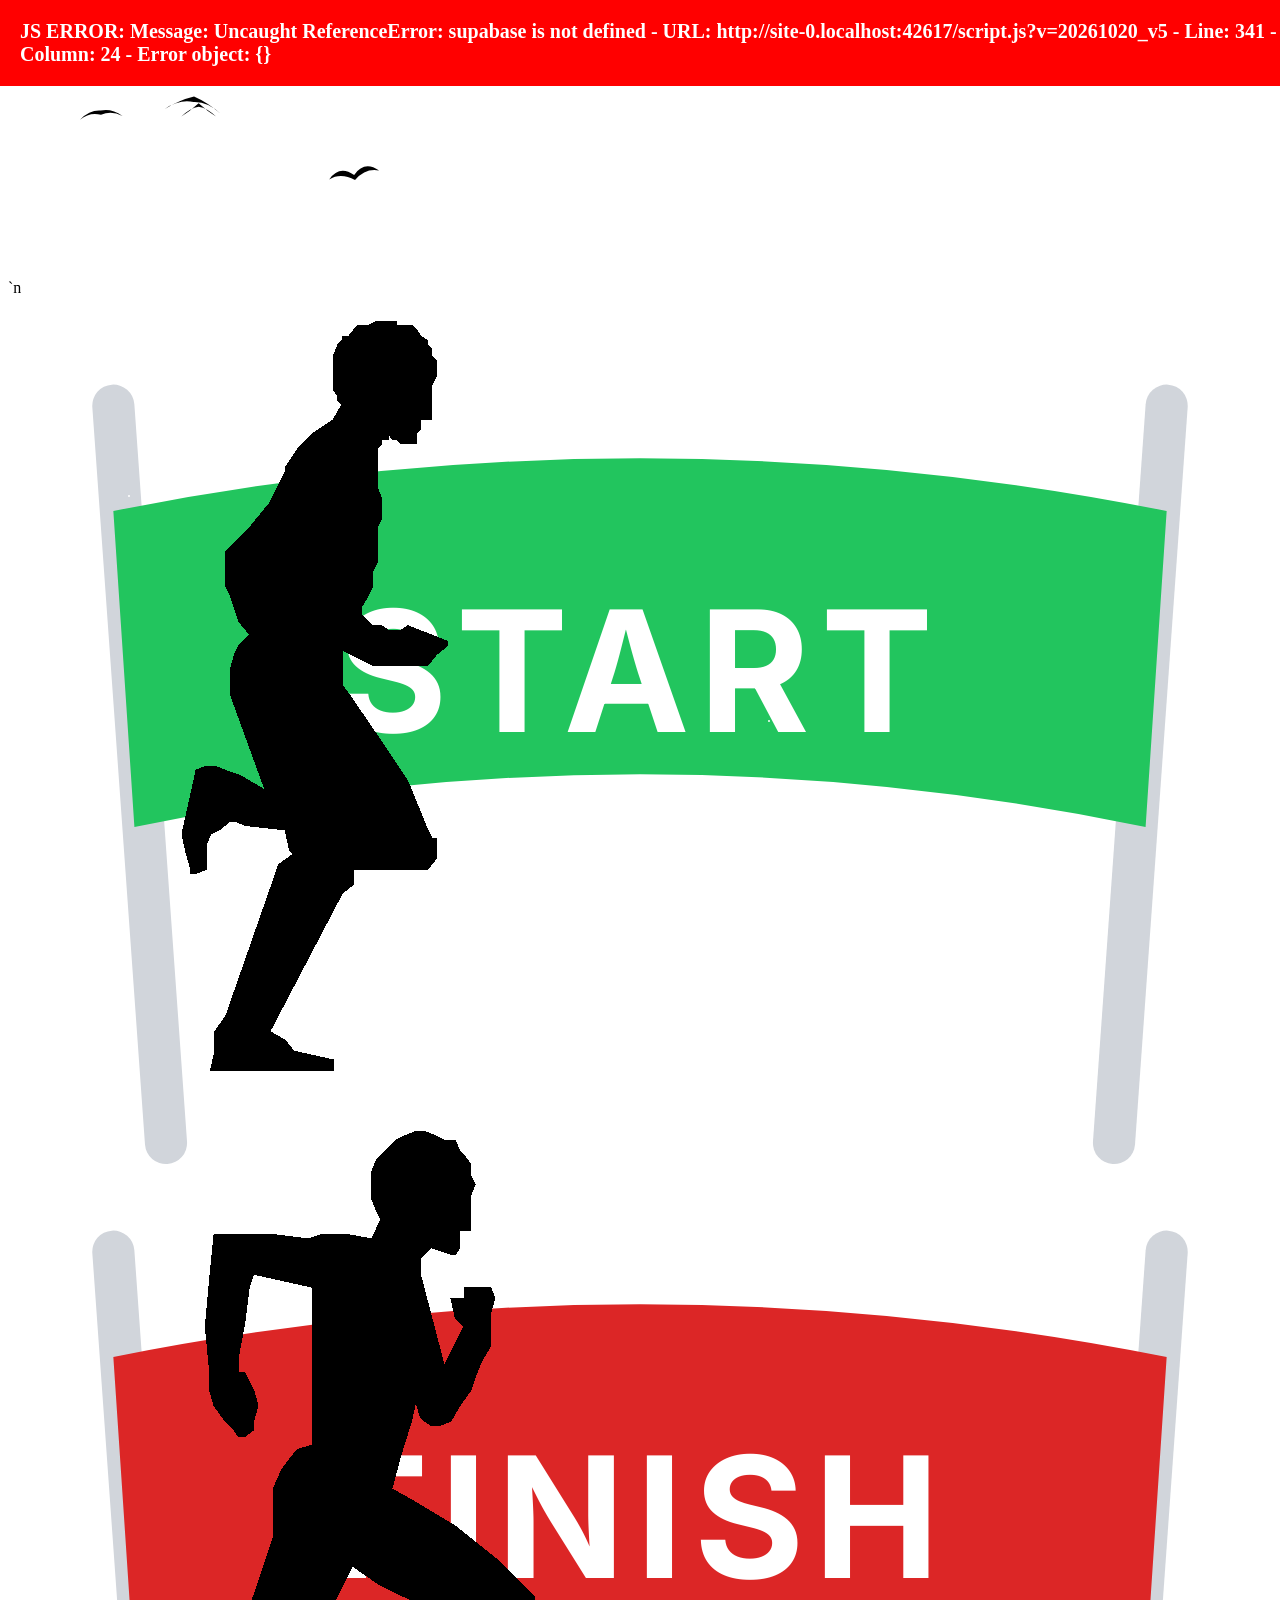
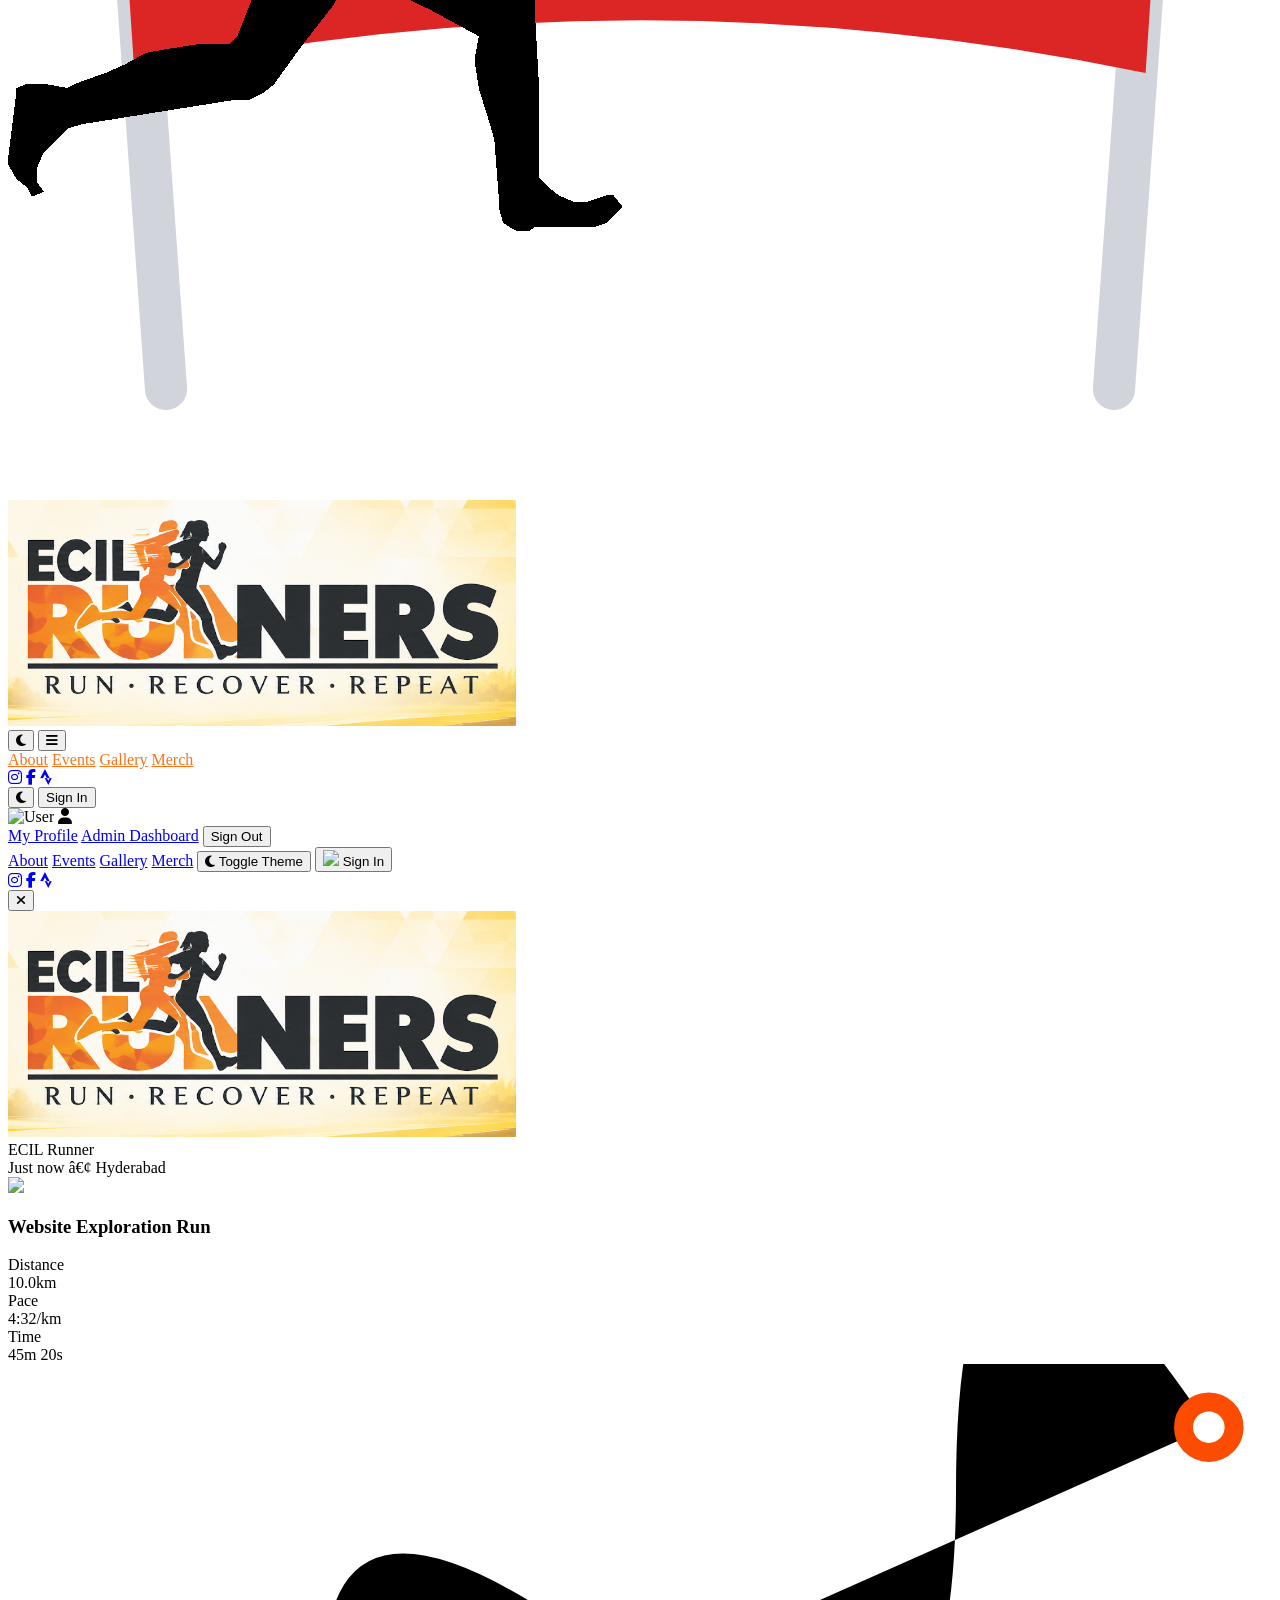
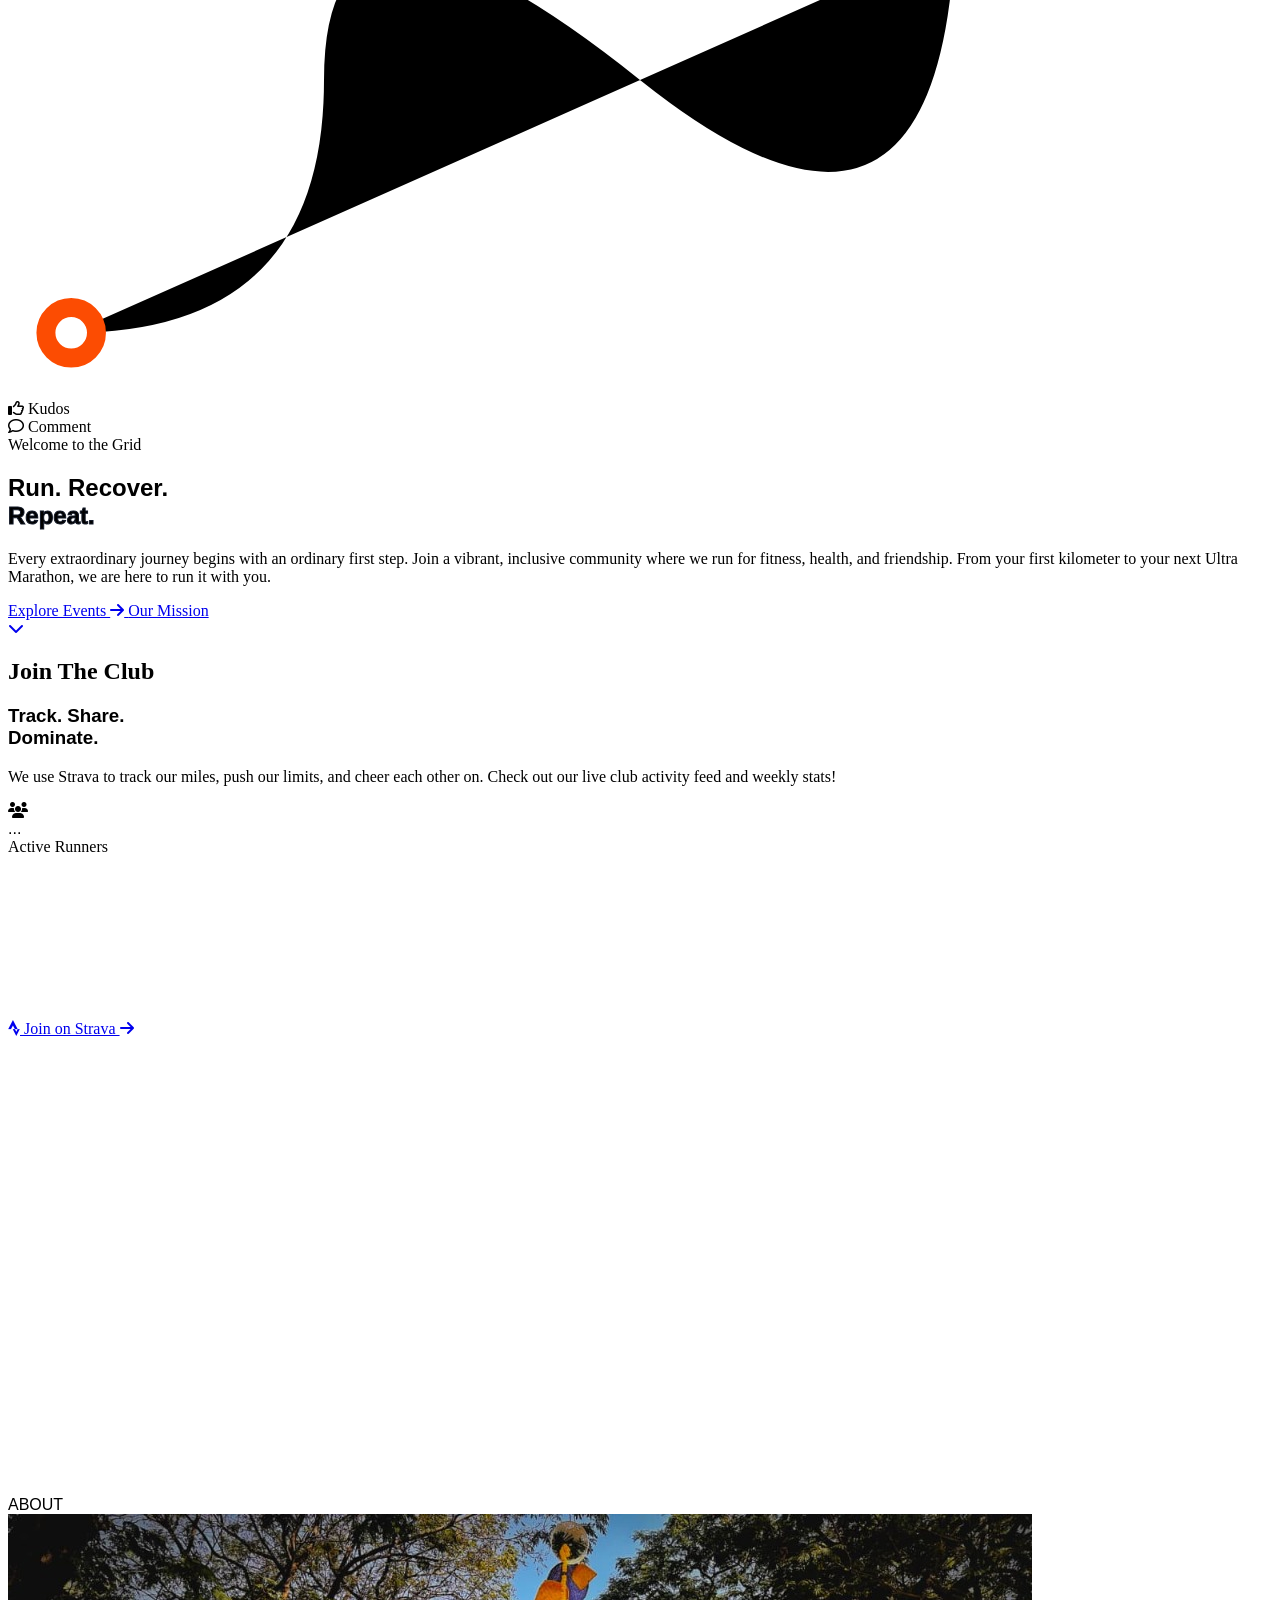
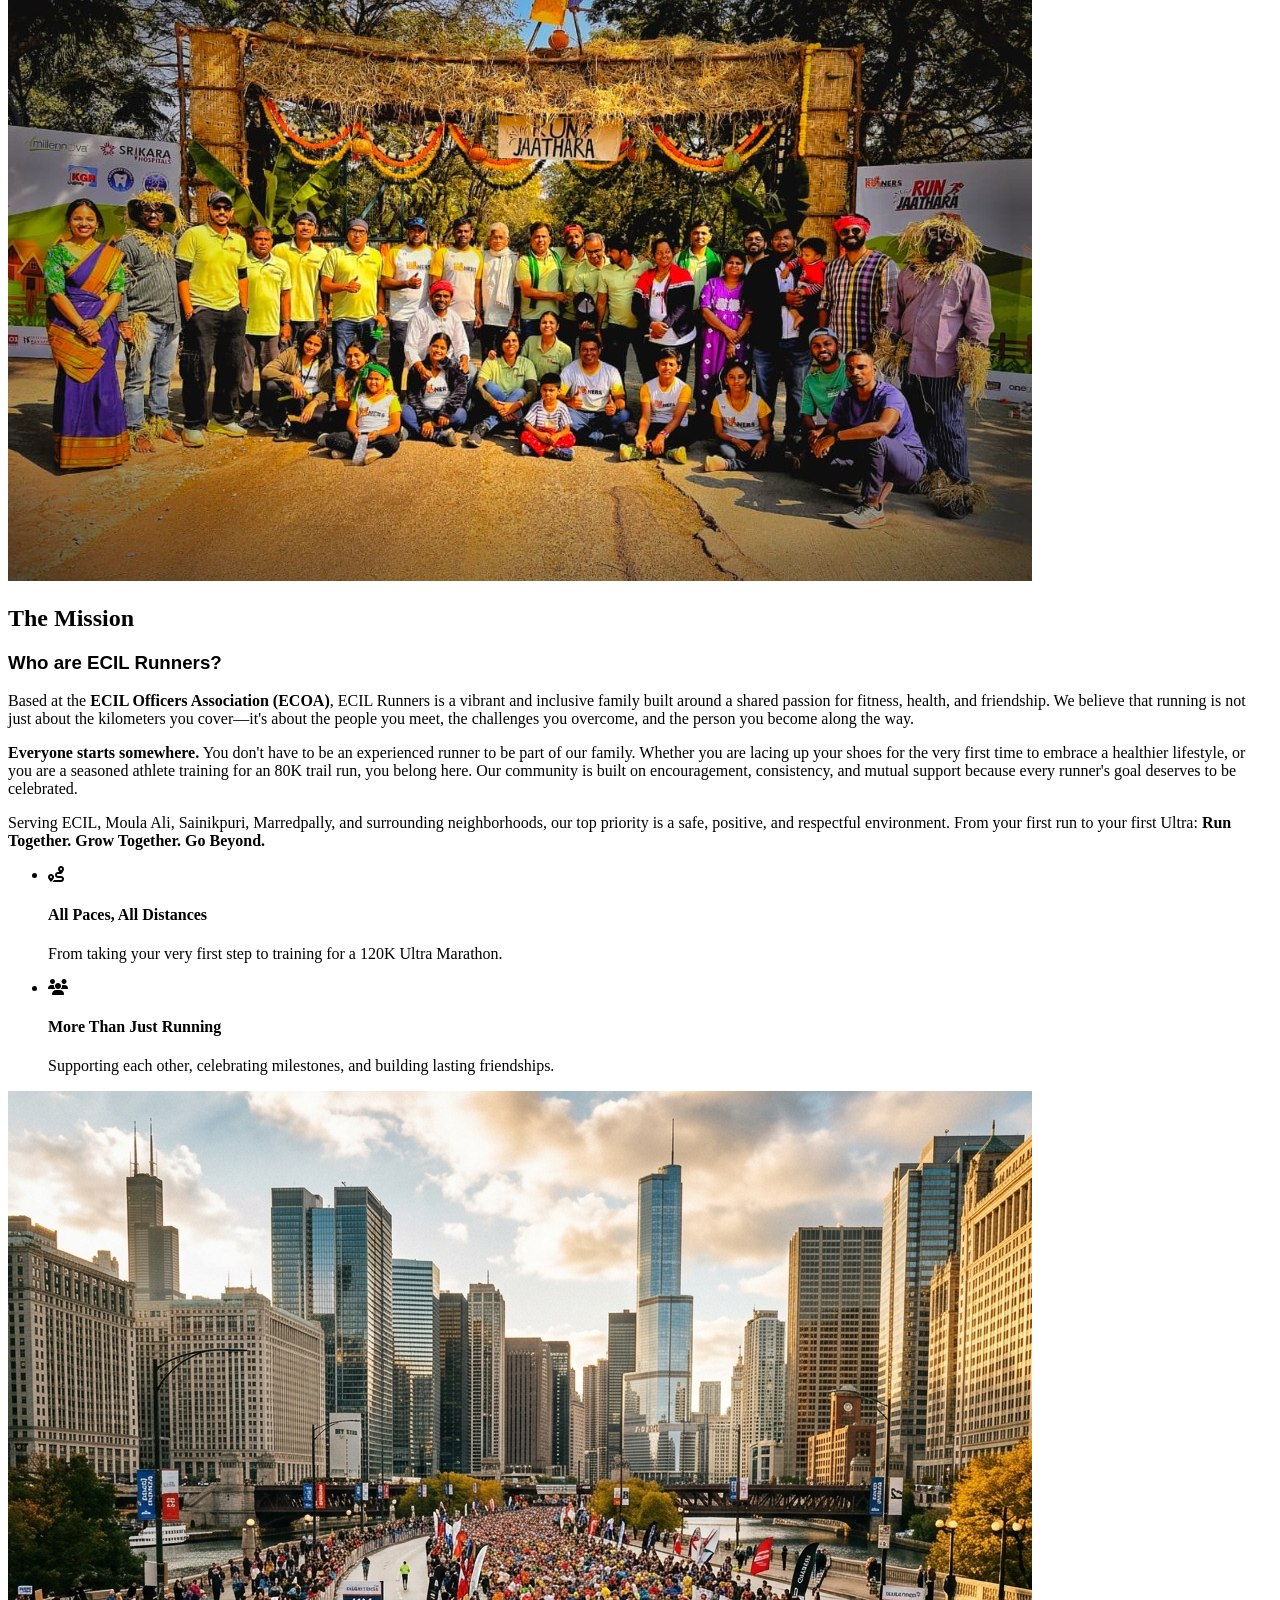
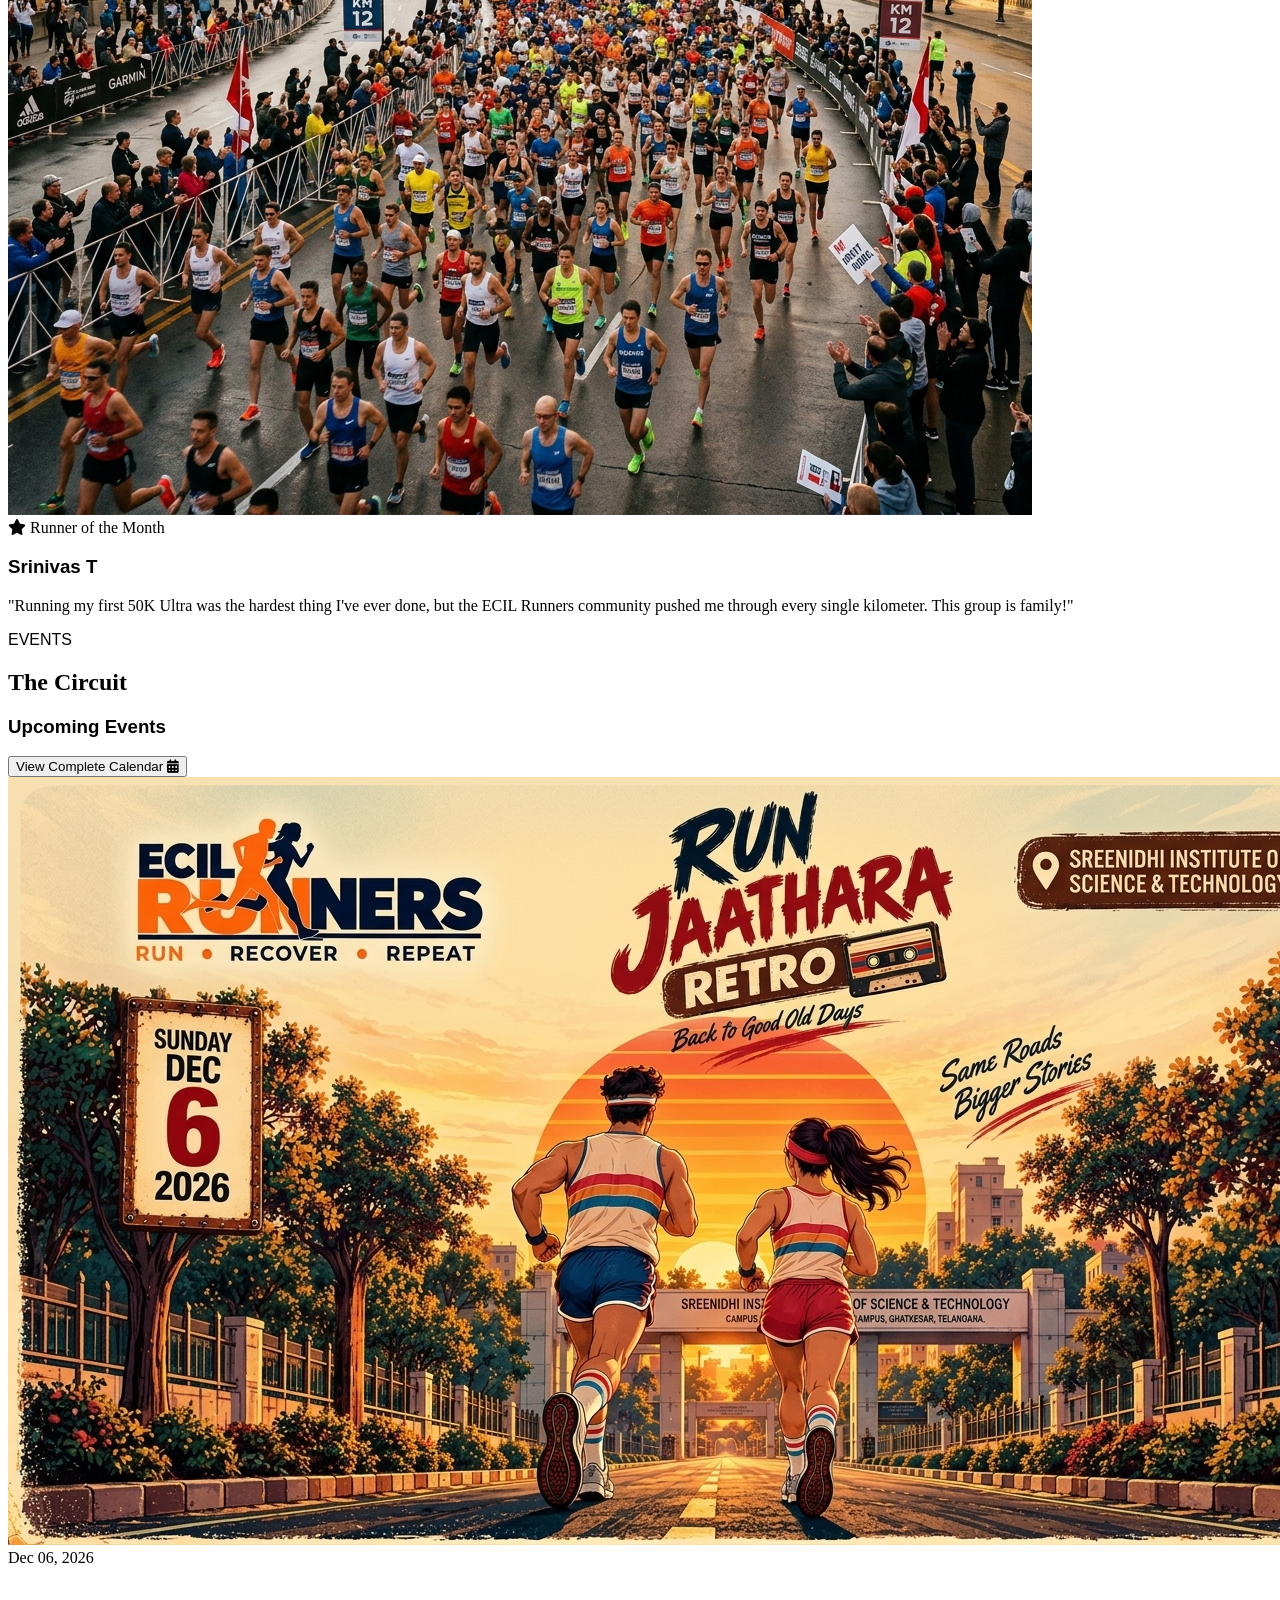
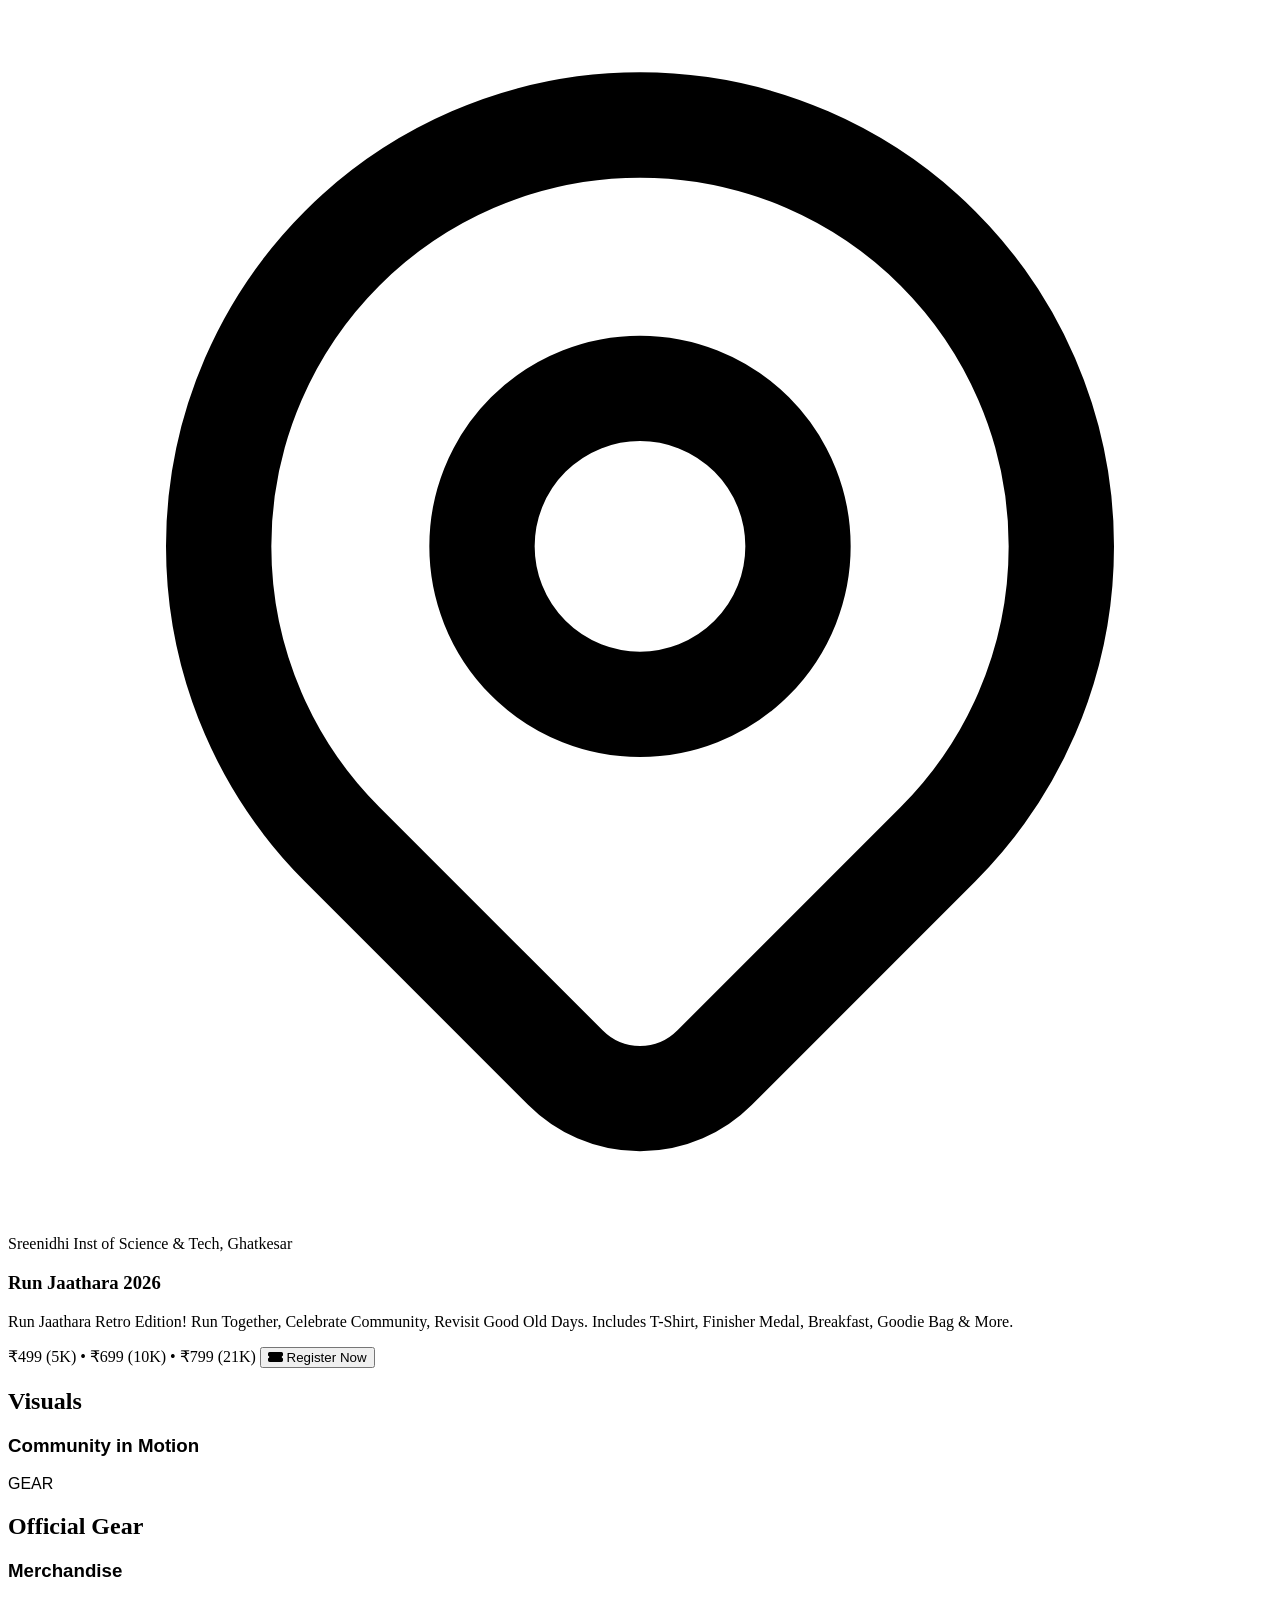
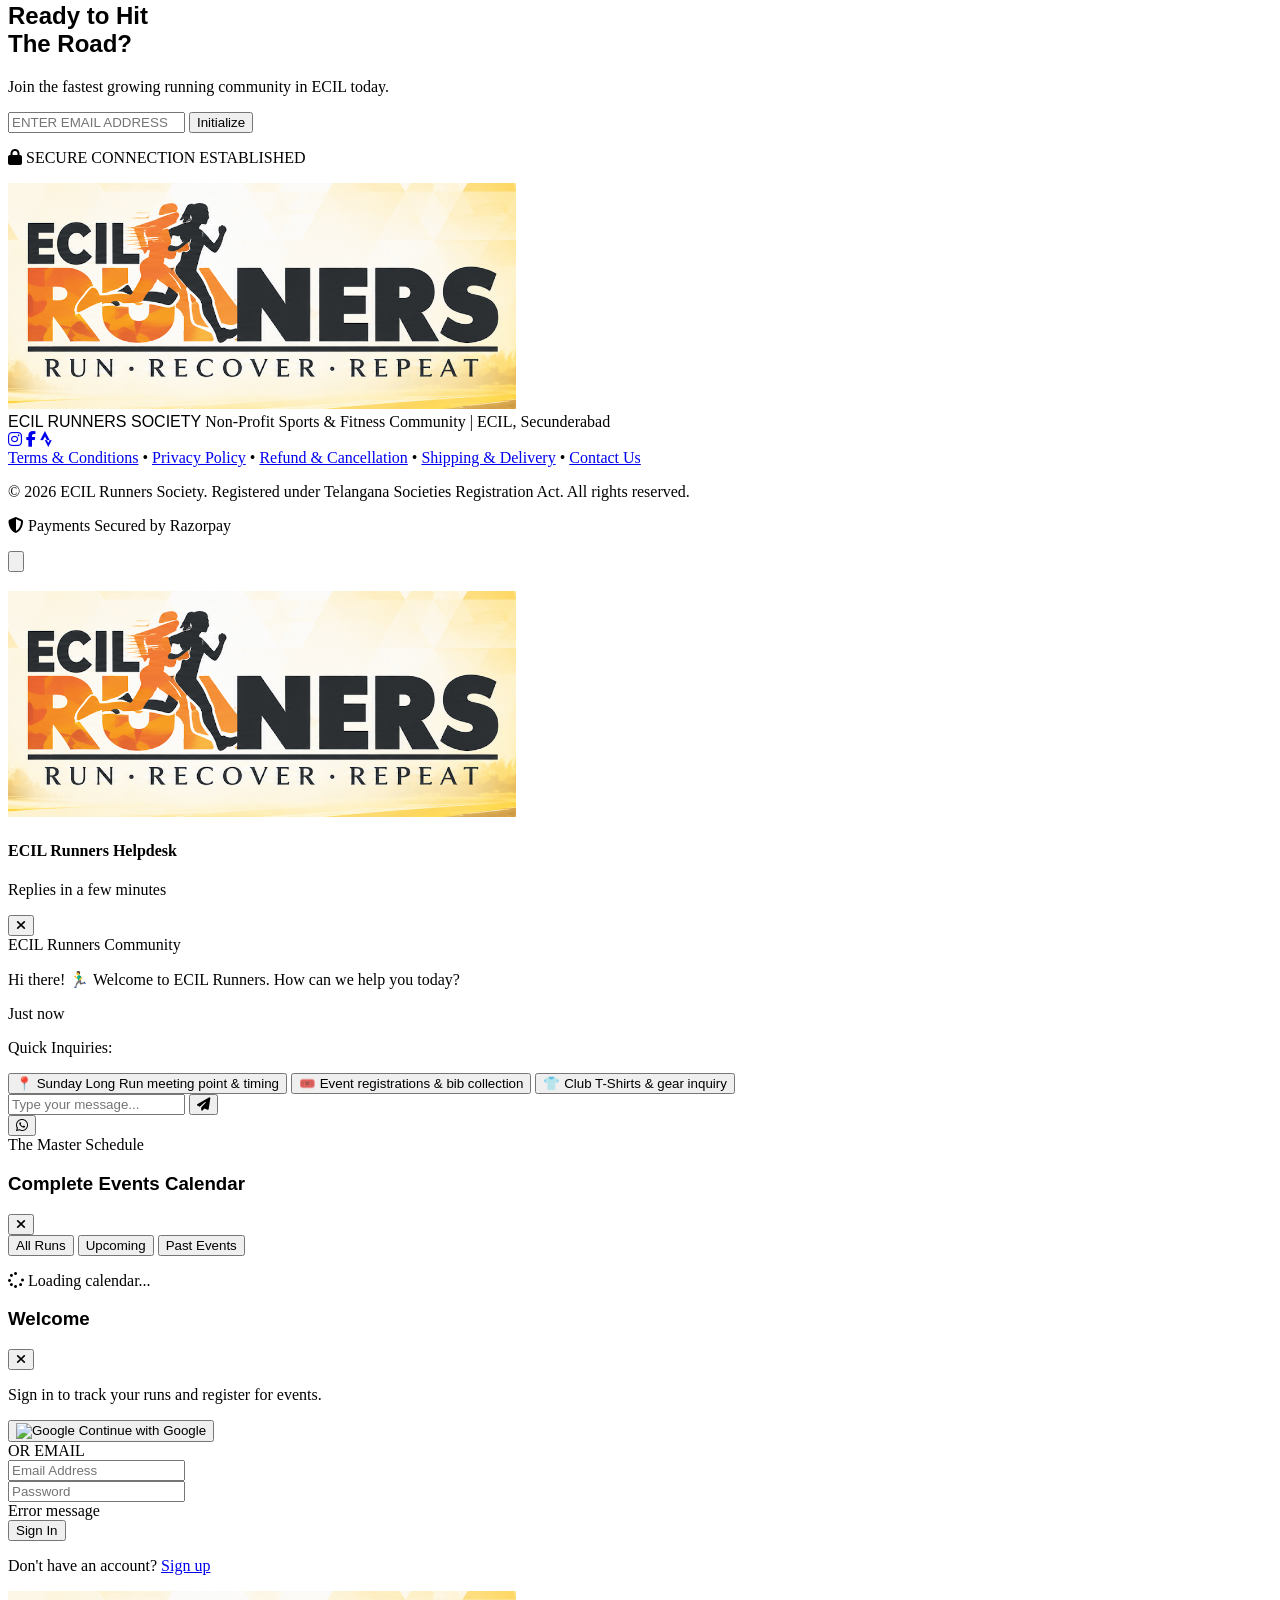
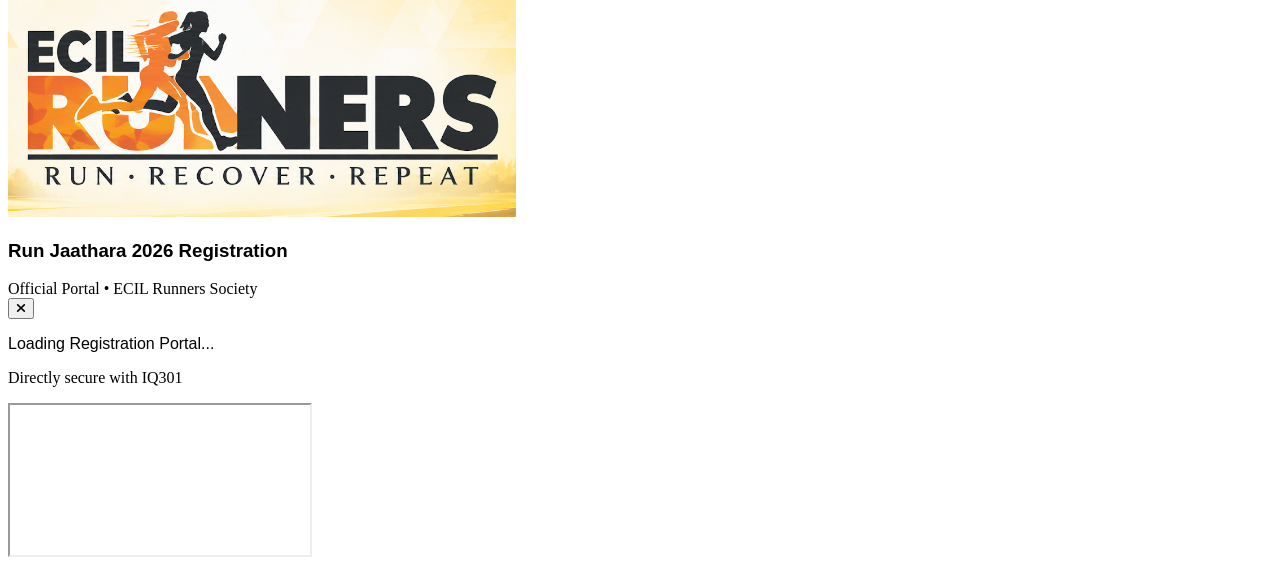
==== index.html @ 2b51177c "Fix ECIL Runners logo cut off on event card banner" ====
<!DOCTYPE html>
<html lang="en" class="scroll-smooth">
<head>
    <script>
        window.onerror = function(msg, url, lineNo, columnNo, error) {
            var string = msg.toLowerCase();
            var substring = "script error";
            if (string.indexOf(substring) > -1){
                alert('Script Error: See Browser Console for Detail');
            } else {
                var message = [
                    'Message: ' + msg,
                    'URL: ' + url,
                    'Line: ' + lineNo,
                    'Column: ' + columnNo,
                    'Error object: ' + JSON.stringify(error)
                ].join(' - ');
                var errorDiv = document.createElement('div');
                errorDiv.style.position = 'fixed';
                errorDiv.style.top = '0';
                errorDiv.style.left = '0';
                errorDiv.style.width = '100%';
                errorDiv.style.background = 'red';
                errorDiv.style.color = 'white';
                errorDiv.style.zIndex = '999999';
                errorDiv.style.padding = '20px';
                errorDiv.style.fontSize = '20px';
                errorDiv.style.fontWeight = 'bold';
                errorDiv.innerText = 'JS ERROR: ' + message;
                document.body.prepend(errorDiv);
            }
            return false;
        };
    </script>
    <meta charset="UTF-8">
    <meta name="viewport" content="width=device-width, initial-scale=1.0">
    <title>ECIL Runners - Run The Future</title>
        <script src="https://cdn.tailwindcss.com">    </script>
    <style>
        /* Anti-FOUC for Tailwind CDN */
        html.dark #day-sky { display: none !important; opacity: 0 !important; }
        html:not(.dark) #night-sky { display: none !important; opacity: 0 !important; }
        html.dark body { background-color: #0B0F19 !important; }
    </style>
    <script>
        tailwind.config = {
            darkMode: 'class',
        }
        </script>
    <style>
        /* Anti-FOUC for Tailwind CDN */
        html.dark #day-sky { display: none !important; opacity: 0 !important; }
        html:not(.dark) #night-sky { display: none !important; opacity: 0 !important; }
        html.dark body { background-color: #0B0F19 !important; }
    </style>
    <link href="https://fonts.googleapis.com/css2?family=Inter:wght@400;500;700&family=Syncopate:wght@700&display=swap" rel="stylesheet">
    <link rel="stylesheet" href="https://cdnjs.cloudflare.com/ajax/libs/font-awesome/6.4.0/css/all.min.css">
    <link href="https://unpkg.com/aos@2.3.1/dist/aos.css" rel="stylesheet">
    <link rel="stylesheet" href="style.css">
<script src="https://cdn.jsdelivr.net/npm/@supabase/supabase-js@2">    </script>
    <style>
        /* Anti-FOUC for Tailwind CDN */
        html.dark #day-sky { display: none !important; opacity: 0 !important; }
        html:not(.dark) #night-sky { display: none !important; opacity: 0 !important; }
        html.dark body { background-color: #0B0F19 !important; }
    </style>
<link rel="stylesheet" href="https://cdn.jsdelivr.net/npm/swiper@10/swiper-bundle.min.css" />
<script src="https://cdn.jsdelivr.net/npm/swiper@10/swiper-bundle.min.js">    </script>
    <style>
        /* Anti-FOUC for Tailwind CDN */
        html.dark #day-sky { display: none !important; opacity: 0 !important; }
        html:not(.dark) #night-sky { display: none !important; opacity: 0 !important; }
        html.dark body { background-color: #0B0F19 !important; }
    </style>
<style>
        /* Dark Mode Overrides */
    html.dark body { color: #f9fafb !important; }
    html.dark .text-gray-900 { color: #ffffff !important; }
    html.dark .text-gray-800 { color: #f3f4f6 !important; }
    html.dark .text-gray-600 { color: #9ca3af !important; }
    html.dark .text-gray-500 { color: #6b7280 !important; }
    
    /* Glassmorphism for readability */
    html.dark .bg-white { background-color: rgba(31, 41, 55, 0.85) !important; }
    html.dark .bg-gray-50 { background-color: rgba(31, 41, 55, 0.6) !important; }
    
    html.dark .bg-white\/10, html.dark .bg-white\/20, html.dark .bg-white\/30, html.dark .bg-white\/40, html.dark .bg-white\/50, html.dark .bg-white\/60, html.dark .bg-white\/70, html.dark .bg-white\/80, html.dark .bg-white\/90 { 
        background-color: transparent !important; 
    }
    
    html.dark .bg-gradient-to-r.from-\[\#fffbeb\] { background-image: linear-gradient(to right, rgba(31,41,55,0.9), rgba(17,24,39,0.9), rgba(31,41,55,0.9)) !important; border-color: rgba(55,65,81,0.5) !important; }
    html.dark .border-gray-100 { border-color: rgba(55, 65, 81, 0.3) !important; }
    html.dark .border-gray-200 { border-color: rgba(75, 85, 99, 0.3) !important; }
    html.dark .border-white { border-color: rgba(31, 41, 55, 0.5) !important; }
    
    html.dark #navbar { box-shadow: 0 1px 3px 0 rgba(0, 0, 0, 0.5); background-color: rgba(17, 24, 39, 0.9) !important; }
    
    /* Logo and Runner Fixes for Dark Mode */
    html.dark #navbar img[src="assets/logo.png"] {
        background-color: rgba(255, 255, 255, 0.9) !important;
        padding: 0.25rem !important;
        border-radius: 0.5rem !important;
        mix-blend-mode: normal !important;
    }
    html.dark #scroll-runner { mix-blend-mode: normal !important; }
    html.dark #runner-gif, html.dark #runner-canvas {
        filter: invert(1) !important;
        mix-blend-mode: screen !important;
    }

    /* Custom Background Animations */
            @keyframes fly-across {
        0% { transform: translate(0, 0) scale(1); }
        50% { transform: translate(60vw, -10vh) scale(1.3); }
        100% { transform: translate(120vw, 5vh) scale(1); }
    }
    @keyframes twinkle {
        0%, 100% { opacity: 0.2; }
        50% { opacity: 1; }
    }
    @keyframes shooting-star {
        0% { transform: translate(0, 0) rotate(45deg); opacity: 1; }
        5% { transform: translate(-800px, 800px) rotate(45deg); opacity: 0; }
        100% { transform: translate(-800px, 800px) rotate(45deg); opacity: 0; }
    }
    .animate-twinkle { animation: twinkle 3s ease-in-out infinite; }
    .animate-twinkle-slow { animation: twinkle 5s ease-in-out infinite; }
    .animate-shooting-star { animation: shooting-star 12s linear infinite; }
        50% { transform: translate(60vw, -10vh) scale(1.2); }
        100% { transform: translate(120vw, 5vh) scale(1); }
    }
    .animate-fly-across { animation: fly-across 20s linear infinite; }
    .animate-fly-across-delayed { animation: fly-across 25s linear infinite; animation-delay: -10s; }
</style>
<script src="https://checkout.razorpay.com/v1/checkout.js"></script></head>
<body class="bg-transparent text-gray-900 font-sans antialiased selection:bg-[#F97316] selection:text-white relative">
<!-- CELESTIAL BODIES (Sun & Moon) - Brought forward to z-30 to float over frosted glass -->
<div class="fixed inset-0 pointer-events-none mix-blend-screen" style="z-index: 30; overflow: hidden;">
    
    
    </div>
    </div>
</div>

<!-- FOREGROUND NIGHT OVERLAY (Ultra-Natural Stars & Milky Way) -->
<div class="hidden dark:block fixed inset-0 pointer-events-none" style="z-index: 40; overflow: hidden;">
    <!-- Scattered Static Stars -->
    <div class="absolute inset-0"><div class="star-layer-1"></div></div>
    <div class="absolute inset-0 twinkling-stars"><div class="star-layer-2"></div></div>
    <div class="absolute inset-0 twinkling-stars-fast"><div class="star-layer-3"></div></div>

    <!-- Cinematic Meteors and Bright Twinkling Stars -->
    <style>
        /* Brilliant Twinkling Stars */
        @keyframes brilliant-twinkle {
            0%, 100% { opacity: 0.2; transform: scale(0.8); }
            50% { opacity: 1; transform: scale(1.5); box-shadow: 0 0 12px 3px rgba(255,255,255,0.9); }
        }
        .brilliant-star {
            position: absolute;
            width: 2px;
            height: 2px;
            background: #fff;
            border-radius: 50%;
        }

        /* Cinematic Meteor */
        @keyframes meteor-anim {
            0% { transform: rotate(215deg) translateX(0); opacity: 1; }
            10% { transform: rotate(215deg) translateX(-500px); opacity: 0; }
            100% { transform: rotate(215deg) translateX(-500px); opacity: 0; }
        }
        .cinematic-meteor {
            position: absolute;
            width: 3px;
            height: 3px;
            background: #fff;
            border-radius: 50%;
            box-shadow: 0 0 10px 3px rgba(255, 255, 255, 0.9);
            animation: meteor-anim 8s infinite;
            opacity: 0;
        }
        .cinematic-meteor::after {
            content: '';
            position: absolute;
            top: 50%;
            left: 0;
            transform: translateY(-50%);
            width: 180px;
            height: 1px;
            background: linear-gradient(to right, transparent, #fff);
        }
    </style>
    
    <!-- Brilliant Twinkling Stars -->
    <div class="brilliant-star" style="top: 15%; left: 20%; animation: brilliant-twinkle 3s ease-in-out infinite;"></div>
    <div class="brilliant-star" style="top: 35%; left: 70%; animation: brilliant-twinkle 4s ease-in-out infinite 1s;"></div>
    <div class="brilliant-star" style="top: 10%; left: 85%; animation: brilliant-twinkle 2.5s ease-in-out infinite 0.5s;"></div>
    <div class="brilliant-star" style="top: 55%; left: 10%; animation: brilliant-twinkle 5s ease-in-out infinite 2s;"></div>
    <div class="brilliant-star" style="top: 80%; left: 60%; animation: brilliant-twinkle 3.5s ease-in-out infinite 1.5s;"></div>

    <!-- Cinematic Meteors -->
    <div class="cinematic-meteor" style="top: 20%; left: 70%; animation-delay: 2s;"></div>
    <div class="cinematic-meteor" style="top: 10%; left: 40%; animation-delay: 6s; animation-duration: 10s;"></div>
</div>

<!-- FOREGROUND BIRD OVERLAY --><div class="fixed inset-0 pointer-events-none dark:hidden" style="z-index: 40; overflow: hidden;">
    <div class="absolute top-[25%] left-[-300px]" style="width: 400px; animation: fly-across 25s linear infinite; animation-delay: -10s;">
        <svg class="w-full h-auto" viewBox="0 0 300 200" fill="#000000">
            <path transform="scale(1.6) translate(20, 10) rotate(-5)">
                <animate attributeName="d" values="M10,40 Q15,35 20,40 Q25,35 30,40 Q25,38 20,42 Q15,38 10,40 Z; M10,48 Q15,45 20,40 Q25,45 30,48 Q25,43 20,42 Q15,43 10,48 Z; M10,40 Q15,35 20,40 Q25,35 30,40 Q25,38 20,42 Q15,38 10,40 Z" dur="0.95s" repeatCount="indefinite" />
            </path>
            <path transform="scale(2.1) translate(50, -10) rotate(5)">
                <animate attributeName="d" values="M10,40 Q15,35 20,40 Q25,35 30,40 Q25,38 20,42 Q15,38 10,40 Z; M10,48 Q15,45 20,40 Q25,45 30,48 Q25,43 20,42 Q15,43 10,48 Z; M10,40 Q15,35 20,40 Q25,35 30,40 Q25,38 20,42 Q15,38 10,40 Z" dur="0.75s" repeatCount="indefinite" />
            </path>
            <path transform="scale(1.3) translate(90, 15) rotate(0)">
                <animate attributeName="d" values="M10,40 Q15,35 20,40 Q25,35 30,40 Q25,38 20,42 Q15,38 10,40 Z; M10,48 Q15,45 20,40 Q25,45 30,48 Q25,43 20,42 Q15,43 10,48 Z; M10,40 Q15,35 20,40 Q25,35 30,40 Q25,38 20,42 Q15,38 10,40 Z" dur="1.15s" repeatCount="indefinite" />
            </path>
            <path transform="scale(1.9) translate(110, 30) rotate(-10)">
                <animate attributeName="d" values="M10,40 Q15,35 20,40 Q25,35 30,40 Q25,38 20,42 Q15,38 10,40 Z; M10,48 Q15,45 20,40 Q25,45 30,48 Q25,43 20,42 Q15,43 10,48 Z; M10,40 Q15,35 20,40 Q25,35 30,40 Q25,38 20,42 Q15,38 10,40 Z" dur="0.8s" repeatCount="indefinite" />
            </path>
        </svg>
    </div>
</div>
<!-- Advanced Dynamic Arc Parallax Sky -->
<div id="sky-background" class="fixed inset-0 z-[-1] overflow-hidden pointer-events-none bg-black">
    
    <!-- DAY MODE -->`n        <div id="day-sky" class="absolute inset-0 transition-opacity duration-1000 opacity-100 dark:opacity-0">
          <!-- Base Dawn/Dusk Sky -->
          <div class="absolute inset-0 bg-gradient-to-b from-[#ff9a44] via-[#fc6076] to-[#ffecd2]"></div>
          
          <!-- Midday Bright Sky -->
          <div class="absolute inset-0 bg-gradient-to-b from-[#4facfe] via-[#00f2fe] to-[#a18cd1] transition-opacity duration-75" style="opacity: var(--arc-progress, 0);"></div>
          
          <!-- The Sun (Moved back to deep background to avoid blocking text, MUST BE AFTER MIDDAY SKY TO NOT BE BLUE) -->
          <div id="the-sun" class="absolute left-1/2 bottom-0 w-32 h-32 bg-white rounded-full blur-[1px] shadow-[0_0_120px_60px_#fde047,0_0_250px_100px_#ea580c]" style="will-change: transform; transform: translate(calc(-50% + -40vw), 150px);"></div>
        
        
        
                                </div><!-- NIGHT MODE -->
      <div class="absolute inset-0 transition-opacity duration-1000 opacity-0 dark:opacity-100 bg-[#020617] overflow-hidden">
          
          <!-- The Moon with Photorealistic Craters and Dynamic Lighting (Moved back to deep background to avoid blocking UI) -->
          <div id="the-moon" class="absolute left-1/2 bottom-0 w-32 h-32 rounded-full mix-blend-screen shadow-[0_0_60px_20px_rgba(255,255,255,0.7),0_0_120px_40px_rgba(147,197,253,0.4)]" style="will-change: transform; transform: translate(calc(-50% + -40vw), 150px);">
              
              <!-- Massive Atmospheric Glow that moves with the moon -->
              <div class="absolute top-1/2 left-1/2 -translate-x-1/2 -translate-y-1/2 w-[200vw] h-[200vw] rounded-full pointer-events-none transition-opacity duration-75" style="opacity: var(--arc-progress, 0); background: radial-gradient(circle, rgba(30, 58, 138, 0.5) 0%, rgba(15, 23, 42, 0.4) 30%, transparent 50%); z-index: -1;"></div>
              
              <!-- Cropped & Brightened Moon Container -->
              <div class="absolute inset-0 rounded-full overflow-hidden">
                  <!-- Kept brightness subtle so craters remain sharp and detailed -->
                  <img src="https://images.unsplash.com/photo-1522030299830-16b8d3d049fe?q=80&w=400" alt="Moon" class="w-full h-full rounded-full object-cover scale-[1.35]" style="filter: brightness(1.2) contrast(1.1);">
              </div>
          </div>
          </div>
          
      </div>
  </div>
  </div>
  </div>
  </div>
      
      <!-- Flowing Yellow Background -->
    <div class="fixed inset-0 z-[-2] pointer-events-none bg-yellow-flow"></div>

    <!-- The Running Track (Scroll Progress - Horizontal) -->
        <!-- Extracted Scroll Runner for proper mix-blend-mode stacking context -->
    <div id="scroll-runner" class="fixed bottom-2 left-0 z-[55] flex items-end justify-center mix-blend-multiply pointer-events-none" style="will-change: transform;">
        <div id="runner-icon" class="relative origin-bottom transition-transform duration-100 ease-linear runner-idle pointer-events-auto" style="width: 38px; height: 38px;">
            <div class="w-full h-full relative">
                <img id="runner-gif" src="assets/adorabcn-to-run-5304.gif" class="w-full h-full object-contain" style="mix-blend-mode: multiply;">
                <canvas id="runner-canvas" class="w-full h-full object-contain absolute top-0 left-0 hidden" style="mix-blend-mode: multiply;"></canvas>
            </div>
        </div>
    </div>
    <div class="fixed bottom-0 left-0 w-full h-2 bg-gray-200 z-50 border-t border-gray-300">
        
        <!-- START BANNER -->
        <div class="absolute bottom-2 left-2 z-40 opacity-90 transform origin-bottom-left transition-transform duration-300">
            <svg viewBox="0 0 120 80" class="w-20 md:w-28 drop-shadow-md">
                <line x1="10" y1="5" x2="15" y2="75" stroke="#d1d5db" stroke-width="4" stroke-linecap="round"/>
                <line x1="110" y1="5" x2="105" y2="75" stroke="#d1d5db" stroke-width="4" stroke-linecap="round"/>
                <path d="M 10,15 Q 60,5 110,15 L 108,45 Q 60,35 12,45 Z" fill="#22c55e" />
                <text x="60" y="36" font-family="'Inter', sans-serif" font-weight="bold" font-size="16" fill="white" text-anchor="middle" letter-spacing="1">START</text>
            </svg>
        </div>

        <!-- FINISH BANNER -->
        <div class="absolute bottom-2 right-2 z-40 opacity-90 transform origin-bottom-right transition-transform duration-300">
            <svg viewBox="0 0 120 80" class="w-20 md:w-28 drop-shadow-md">
                <line x1="10" y1="5" x2="15" y2="75" stroke="#d1d5db" stroke-width="4" stroke-linecap="round"/>
                <line x1="110" y1="5" x2="105" y2="75" stroke="#d1d5db" stroke-width="4" stroke-linecap="round"/>
                <path d="M 10,15 Q 60,5 110,15 L 108,45 Q 60,35 12,45 Z" fill="#dc2626" />
                <text x="60" y="36" font-family="'Inter', sans-serif" font-weight="bold" font-size="16" fill="white" text-anchor="middle" letter-spacing="1">FINISH</text>
            </svg>
        </div>

        <div id="scroll-track" class="absolute top-0 left-0 h-full bg-gradient-to-r from-[#FF9A44] to-[#F97316] w-full origin-left z-10" style="transform: scaleX(0); will-change: transform;"></div>

        <div class="absolute bottom-[50px] bg-white border border-gray-200 shadow-[0_0_15px_rgba(0,0,0,0.1)] rounded-full px-4 py-2 flex gap-4 text-[9px] md:text-[10px] font-bold tracking-widest text-gray-500 uppercase whitespace-nowrap opacity-0 transition-opacity duration-300 pointer-events-none z-[60]" id="runner-hud">
            <div><span id="hud-pace" class="text-[#F97316]">0:00</span> PACE</div>
            <div><span id="hud-dist" class="text-[#F97316]">0.0</span> KM</div>
            <div class="flex items-center gap-1"><i class="fas fa-heart text-[#FC6076] animate-pulse"></i> <span id="hud-hr" class="text-[#FC6076]">72</span></div>
        </div>
    </div>

    <!-- Navigation -->
    <nav class="fixed w-full z-50 transition-all duration-300 bg-gradient-to-r from-[#fffbeb] via-[#fef3c7] to-[#fffbeb] border-b border-yellow-200/50 shadow-sm" id="navbar">
        <div class="max-w-7xl mx-auto px-4 sm:px-16 lg:px-24">
            <div class="flex justify-between items-center h-20">
                <div class="flex-shrink-0 flex items-center">
                    <a href="#home" class="flex items-center gap-2">
                        <img src="assets/logo.png" alt="ECIL Runners" class="h-12 w-auto object-contain mix-blend-multiply">
                    </a>
                </div>
                            <!-- Mobile menu button -->
                        <!-- Mobile menu buttons -->
            <div class="md:hidden flex items-center gap-2">
                <button class="theme-toggle-btn text-gray-800 dark:text-gray-200 hover:text-[#F97316] transition-colors w-9 h-9 flex items-center justify-center rounded-full hover:bg-white/50 dark:hover:bg-gray-800/50" aria-label="Toggle Theme">
                    <i class="fas fa-moon text-xl"></i>
                </button>
                <button id="mobile-menu-btn" class="text-gray-800 dark:text-gray-200 hover:text-[#F97316] focus:outline-none transition-colors p-1" aria-label="Toggle Mobile Menu">
                    <i class="fas fa-bars text-2xl"></i>
                </button>
            </div>

            <div class="hidden md:flex space-x-8 items-center">
                    <a href="#about" class="nav-link text-xs font-bold tracking-widest uppercase text-gray-800 hover:text-white transition-colors">About</a>
                    <a href="#events" class="nav-link text-xs font-bold tracking-widest uppercase text-gray-800 hover:text-white transition-colors">Events</a>
                    <a href="#gallery" class="nav-link text-xs font-bold tracking-widest uppercase text-gray-800 hover:text-white transition-colors">Gallery</a>
                    <a href="#merch" class="nav-link text-xs font-bold tracking-widest uppercase text-gray-800 hover:text-white transition-colors">Merch</a>
                                        <div class="flex items-center gap-3 border-r border-yellow-300 pr-4 mr-2">
                        <a href="https://instagram.com/ecilrunners?igshid=NGVhN2U2NjQ0Yg==" target="_blank" class="text-gray-600 hover:text-[#E1306C] transition-colors"><i class="fab fa-instagram text-lg"></i></a>
                        <a href="https://www.facebook.com/groups/235470701400018/?ref=share" target="_blank" class="text-gray-600 hover:text-[#1877F2] transition-colors"><i class="fab fa-facebook-f text-lg"></i></a>
                        <a href="https://strava.app.link/a3QTJsNGP6b" target="_blank" class="text-gray-600 hover:text-[#FC4C02] transition-colors"><i class="fab fa-strava text-lg"></i></a>
                    </div>
                    <button id="theme-toggle" class="theme-toggle-btn text-gray-800 dark:text-gray-200 hover:text-[#F97316] transition-colors w-8 h-8 flex items-center justify-center rounded-full hover:bg-white/50 dark:hover:bg-gray-800/50" aria-label="Toggle Theme"><i class="fas fa-moon text-xl"></i></button>
                    <button id="nav-login-btn" class="bg-[#F97316] text-white px-6 py-2 rounded-full text-xs font-bold tracking-widest uppercase hover:bg-gray-900 transition-all shadow-md hover:shadow-lg flex items-center gap-2">Sign In</button>
                    
                    <!-- Logged in state (Hidden initially) -->
                    <div id="nav-user-menu" class="hidden relative group cursor-pointer ml-2">
                        <div class="flex items-center gap-3">
                            <div class="w-10 h-10 rounded-full bg-white border-2 border-[#F97316] overflow-hidden flex items-center justify-center shadow-sm">
                                <img id="nav-avatar" src="" alt="User" class="w-full h-full object-cover hidden">
                                <i id="nav-avatar-fallback" class="fas fa-user text-gray-500"></i>
                            </div>
                        </div>
                        <!-- Dropdown -->
                        <div class="absolute right-0 top-full mt-2 w-48 bg-white dark:bg-gray-800 border border-gray-100 dark:border-gray-700 rounded-xl shadow-xl opacity-0 invisible group-hover:opacity-100 group-hover:visible transition-all duration-200 overflow-hidden z-50">
                            <a href="profile.html" id="nav-profile-link" class="block px-4 py-3 text-sm text-gray-700 dark:text-gray-200 hover:bg-gray-50 dark:hover:bg-gray-700 font-bold border-b border-gray-100 dark:border-gray-700 transition-colors">My Profile</a>
                            <a href="admin.html" class="block px-4 py-3 text-sm text-gray-700 dark:text-gray-200 hover:bg-gray-50 dark:hover:bg-gray-700 font-bold border-b border-gray-100 dark:border-gray-700 transition-colors">Admin Dashboard</a>
                            <button id="nav-logout-btn" class="w-full text-left px-4 py-3 text-sm text-red-600 hover:bg-red-50 dark:hover:bg-red-900/20 font-bold transition-colors">Sign Out</button>
                        </div>
                    </div>
                </div>
            </div>
    </div>
    <!-- Mobile Menu Panel -->
    <div id="mobile-menu" class="hidden md:hidden bg-white/95 dark:bg-gray-900/95 backdrop-blur-md border-b border-gray-200 dark:border-gray-800 absolute w-full left-0 top-20 shadow-xl transition-all">
        <div class="px-4 pt-4 pb-8 space-y-4 flex flex-col items-center">
            <a href="#about" class="mobile-link block px-3 py-2 text-sm font-bold tracking-widest uppercase text-gray-800 hover:text-[#F97316]">About</a>
            <a href="#events" class="mobile-link block px-3 py-2 text-sm font-bold tracking-widest uppercase text-gray-800 hover:text-[#F97316]">Events</a>
            <a href="#gallery" class="mobile-link block px-3 py-2 text-sm font-bold tracking-widest uppercase text-gray-800 hover:text-[#F97316]">Gallery</a>
            <a href="#merch" class="mobile-link block px-3 py-2 text-sm font-bold tracking-widest uppercase text-gray-800 hover:text-[#F97316]">Merch</a>
            <button class="theme-toggle-btn text-gray-800 dark:text-gray-200 hover:text-[#F97316] transition-colors flex items-center gap-2 px-4 py-2 rounded-full border border-gray-200 dark:border-gray-700 bg-white/50 dark:bg-gray-800/50 text-sm font-bold uppercase tracking-wider"><i class="fas fa-moon text-lg"></i> <span>Toggle Theme</span></button>
                      <button id="google-login-btn" class="mt-4 bg-[#F97316] text-white px-6 py-3 rounded-full text-xs font-bold tracking-widest uppercase w-full max-w-[250px] shadow-md flex items-center justify-center gap-2"><img src="https://www.svgrepo.com/show/475656/google-color.svg" class="h-4 w-4 bg-white rounded-full p-[2px]"> Sign In</button>

            <div class="flex items-center gap-6 mt-6 pt-6 border-t border-gray-200 w-full justify-center">
                <a href="https://instagram.com/ecilrunners?igshid=NGVhN2U2NjQ0Yg==" target="_blank" class="text-gray-600 hover:text-[#E1306C] transition-colors"><i class="fab fa-instagram text-2xl"></i></a>
                <a href="https://www.facebook.com/groups/235470701400018/?ref=share" target="_blank" class="text-gray-600 hover:text-[#1877F2] transition-colors"><i class="fab fa-facebook-f text-2xl"></i></a>
                <a href="https://strava.app.link/a3QTJsNGP6b" target="_blank" class="text-gray-600 hover:text-[#FC4C02] transition-colors"><i class="fab fa-strava text-2xl"></i></a>
            </div>
        </div>
    </div>
</nav>
    
    <!-- Strava Style Finish Card -->
    <div id="strava-card" class="fixed bottom-20 right-4 md:right-8 bg-white rounded-xl shadow-2xl p-4 md:p-5 w-72 md:w-80 opacity-0 pointer-events-none transition-all duration-500 translate-y-8 z-[60] border border-gray-100">
        
        <button id="close-strava" class="absolute top-3 right-3 w-6 h-6 flex items-center justify-center text-gray-400 hover:text-gray-800 bg-gray-50 hover:bg-gray-200 rounded-full transition-all focus:outline-none">
            <i class="fas fa-times text-xs"></i>
        </button>

        <div class="flex items-center justify-between mb-3 pr-6">
            <div class="flex items-center gap-2">
                <div class="w-8 h-8 bg-gray-50 rounded-full flex items-center justify-center overflow-hidden border border-gray-200">
                    <img src="assets/logo.png" class="w-6 h-6 object-contain">
                </div>
                <div>
                    <div class="font-bold text-gray-900 text-xs">ECIL Runner</div>
                    <div class="text-[9px] text-gray-500 uppercase tracking-widest font-bold">Just now â€¢ Hyderabad</div>
                </div>
            </div>
            <img src="https://upload.wikimedia.org/wikipedia/commons/thumb/c/cb/Strava_Logo.svg/1024px-Strava_Logo.svg.png" class="h-3 opacity-30 grayscale">
        </div>
        
        <h3 class="font-bold text-gray-900 text-sm mb-3">Website Exploration Run</h3>
        
        <div class="grid grid-cols-3 gap-2 mb-3">
            <div class="border-r border-gray-100">
                <div class="text-[9px] text-gray-500 uppercase tracking-widest mb-0.5 font-bold">Distance</div>
                <div class="font-bold text-gray-900 text-lg leading-none"><span id="strava-dist">10.0</span><span class="text-[10px] font-normal text-gray-500 ml-0.5">km</span></div>
            </div>
            <div class="border-r border-gray-100 pl-2">
                <div class="text-[9px] text-gray-500 uppercase tracking-widest mb-0.5 font-bold">Pace</div>
                <div class="font-bold text-gray-900 text-lg leading-none"><span id="strava-pace">5:30</span><span class="text-[10px] font-normal text-gray-500 ml-0.5">/km</span></div>
            </div>
            <div class="pl-2">
                <div class="text-[9px] text-gray-500 uppercase tracking-widest mb-0.5 font-bold">Time</div>
                <div class="font-bold text-gray-900 text-lg leading-none" id="strava-time">55m 00s</div>
            </div>
        </div>
        
        <!-- Faux map -->
        <div class="w-full h-24 bg-[#F2F2F2] rounded-lg relative overflow-hidden border border-gray-200 shadow-inner">
            <svg viewBox="0 0 100 50" class="w-full h-full stroke-[#fc4c02] stroke-[3] fill-none stroke-linecap-round stroke-linejoin-round drop-shadow-md">
                <path d="M 5,45 Q 25,45 25,25 T 50,25 T 75,10 T 95,5"/>
                <circle cx="5" cy="45" r="2" fill="white" stroke="#fc4c02" stroke-width="1.5"/>
                <circle cx="95" cy="5" r="2" fill="white" stroke="#fc4c02" stroke-width="1.5"/>
            </svg>
        </div>
        
        <div class="mt-3 flex gap-4 text-gray-500 text-xs border-t border-gray-100 pt-3 font-bold">
            <div class="flex items-center gap-1.5 hover:text-[#fc4c02] cursor-pointer transition-colors"><i class="far fa-thumbs-up text-sm"></i> Kudos</div>
            <div class="flex items-center gap-1.5 hover:text-[#fc4c02] cursor-pointer transition-colors"><i class="far fa-comment text-sm"></i> Comment</div>
        </div>
    </div>

    <!-- Content Wrapper -->
    <div class="overflow-hidden">
        
        <!-- Hero Section -->
        <section id="home" class="relative min-h-screen flex items-center pt-20 bg-white/30 backdrop-blur-md dark:backdrop-blur-none">
                        
            
            <div class="relative z-10 max-w-7xl mx-auto px-4 sm:px-16 lg:px-24 w-full">
                <div data-aos="fade-right" data-aos-duration="1000">
                                                            <div class="inline-block px-4 py-1 rounded-full border border-[#F97316]/30 bg-[#F97316]/5 text-[#F97316] text-xs font-bold tracking-widest uppercase mb-6 backdrop-blur-sm dark:backdrop-blur-none">
                        Welcome to the Grid
                    </div>
                    <h1 class="text-5xl md:text-7xl lg:text-8xl font-syncopate font-bold text-gray-900 uppercase leading-[1.1] mb-6">
                        Run. Recover. <br>
                        <span class="text-transparent bg-clip-text bg-gradient-to-r from-[#FF9A44] to-[#F97316]" style="-webkit-text-stroke: 1px #111827;">Repeat.</span>
                    </h1>
                    <p class="text-lg md:text-xl text-gray-600 max-w-2xl mb-10 leading-relaxed font-light">
                        Every extraordinary journey begins with an ordinary first step. Join a vibrant, inclusive community where we run for fitness, health, and friendship. From your first kilometer to your next Ultra Marathon, we are here to run it with you.
                    </p>
                    <div class="flex flex-col sm:flex-row gap-4">
                        <a href="#events" class="bg-[#F97316] text-white px-8 py-4 rounded-full font-bold text-sm tracking-widest uppercase hover:bg-gray-900 transition-all shadow-lg flex items-center justify-center gap-3 group">
                            Explore Events <i class="fas fa-arrow-right group-hover:translate-x-1 transition-transform"></i>
                        </a>
                        <a href="#about" class="border-2 border-gray-200 text-gray-700 px-8 py-4 rounded-full font-bold text-sm tracking-widest uppercase hover:border-[#F97316] hover:text-[#F97316] transition-all flex items-center justify-center bg-white">
                            Our Mission
                        </a>
                    </div>
                </div>
            </div>
            
            <!-- Scroll Indicator -->
            <div class="absolute bottom-10 left-1/2 transform -translate-x-1/2 animate-bounce z-10 sm:hidden">
                <a href="#about" class="text-gray-400 hover:text-[#F97316] transition-colors">
                    <i class="fas fa-chevron-down text-2xl"></i>
                </a>
            </div>
        </section>

                        <!-- Strava Community Section -->
        <section class="py-16 border-y border-gray-100 bg-white/40 backdrop-blur-sm dark:backdrop-blur-none relative z-10">
            <div class="max-w-7xl mx-auto px-4 sm:px-16 lg:px-24 w-full">
                <div class="flex flex-col md:flex-row items-center justify-between gap-12">
                    <div class="flex-1" data-aos="fade-right">
                        <h2 class="text-sm font-bold text-[#F97316] uppercase tracking-widest mb-4 flex items-center gap-2">
                            <span class="w-8 h-px bg-[#F97316]"></span> Join The Club
                        </h2>
                        <h3 class="text-4xl md:text-5xl font-syncopate font-bold text-gray-900 mb-6">Track. Share. <br>Dominate.</h3>
                        <p class="text-gray-600 text-lg mb-4 leading-relaxed font-light">
                            We use Strava to track our miles, push our limits, and cheer each other on. Check out our live club activity feed and weekly stats!
                        </p>
                        
                        <!-- Live Active Runners Count from API -->
                        <div class="mb-8 flex items-center gap-4 bg-white p-4 rounded-2xl shadow-sm border border-gray-100 max-w-sm">
                            <div class="w-12 h-12 bg-[#F97316]/10 text-[#F97316] rounded-full flex items-center justify-center text-2xl">
                                <i class="fas fa-users"></i>
                            </div>
                            <div>
                                <div id="stat-runners" class="text-3xl font-syncopate font-bold text-gray-900 leading-none">...</div>
                                <div class="text-xs uppercase tracking-widest text-gray-500 font-bold mt-1">Active Runners</div>
                            </div>
                        </div>

                        <!-- Strava Weekly Summary Widget -->
                        <div class="bg-white p-2 rounded-2xl shadow-md border border-gray-100 mb-8 max-w-[316px]">
                            <iframe allowtransparency='true' frameborder='0' height='160' scrolling='no' src='https://www.strava.com/clubs/572051/latest-rides/f297232a2c41ca5b6329a90eac7e5876fdc169a5?show_rides=false' width='300' class="rounded-xl"></iframe>
                        </div>

                        <a href="https://strava.app.link/a3QTJsNGP6b" target="_blank" class="inline-flex items-center gap-3 bg-[#FC4C02] text-white px-8 py-4 rounded-full font-bold text-sm tracking-widest uppercase hover:bg-gray-900 transition-all shadow-lg group">
                            <i class="fab fa-strava text-xl"></i> Join on Strava
                            <i class="fas fa-arrow-right group-hover:translate-x-1 transition-transform"></i>
                        </a>
                    </div>
                    
                    <div class="flex-shrink-0" data-aos="fade-left">
                        <!-- Strava Latest Activity Widget -->
                        <div class="bg-white p-2 rounded-2xl shadow-2xl border border-gray-100 transform md:rotate-2 hover:rotate-0 transition-transform duration-500 max-w-[316px] mx-auto md:mx-0">
                            <iframe allowtransparency='true' frameborder='0' height='454' scrolling='no' src='https://www.strava.com/clubs/572051/latest-rides/f297232a2c41ca5b6329a90eac7e5876fdc169a5?show_rides=true' width='300' class="rounded-xl"></iframe>
                        </div>
                    </div>
                </div>
            </div>
        </section>

        <!-- About Section -->
        <section id="about" class="py-24 relative z-10 bg-white/20 backdrop-blur-md dark:backdrop-blur-none">
            <div class="absolute top-1/2 right-0 transform -translate-y-1/2 text-[15rem] font-syncopate font-bold text-black/5 dark:text-white/5 whitespace-nowrap pointer-events-none z-[-1]">
                ABOUT
            </div>
            
            <div class="max-w-7xl mx-auto px-4 sm:px-16 lg:px-24 w-full">
                <div class="flex flex-col lg:flex-row items-center gap-16">
                    <div class="lg:w-1/2 relative" data-aos="fade-right">
                        <div class="absolute -inset-4 bg-[#F97316] rounded-2xl opacity-10 blur-lg"></div>
                        <img src="assets/about_runners.jpg" alt="Runners Group" class="relative rounded-2xl shadow-xl border border-gray-100 transition-all duration-700">
                    </div>
                    <div class="lg:w-1/2" data-aos="fade-left">
                                                <h2 class="text-sm font-bold text-[#F97316] uppercase tracking-widest mb-4 flex items-center gap-2">
                            <span class="w-8 h-px bg-[#F97316]"></span> The Mission
                        </h2>
                        <h3 class="text-4xl md:text-5xl font-syncopate font-bold text-gray-900 mb-8">Who are ECIL Runners?</h3>
                                                <div class="text-gray-600 text-[15px] md:text-base space-y-4 leading-relaxed font-light backdrop-blur-md bg-white/40 dark:bg-black/30 p-6 rounded-xl border border-white/50 dark:border-white/10 shadow-sm relative z-10">
                            <p>
                                Based at the <strong class="text-gray-800">ECIL Officers Association (ECOA)</strong>, ECIL Runners is a vibrant and inclusive family built around a shared passion for fitness, health, and friendship. We believe that running is not just about the kilometers you cover—it's about the people you meet, the challenges you overcome, and the person you become along the way.
                            </p>
                            <p>
                                <strong>Everyone starts somewhere.</strong> You don't have to be an experienced runner to be part of our family. Whether you are lacing up your shoes for the very first time to embrace a healthier lifestyle, or you are a seasoned athlete training for an 80K trail run, you belong here. Our community is built on encouragement, consistency, and mutual support because every runner's goal deserves to be celebrated.
                            </p>
                            <p>
                                Serving ECIL, Moula Ali, Sainikpuri, Marredpally, and surrounding neighborhoods, our top priority is a safe, positive, and respectful environment. From your first run to your first Ultra: <strong class="text-[#F97316]">Run Together. Grow Together. Go Beyond.</strong>
                            </p>
                        </div>

                        <div class="bg-white border border-gray-100 shadow-md rounded-xl p-6 mt-8 hover:border-[#F97316]/30 transition-colors">
                            <ul class="space-y-4">
                                <li class="flex items-start gap-4">
                                    <div class="mt-1 bg-[#F97316]/10 p-2 rounded-full text-[#F97316]"><i class="fas fa-route"></i></div>
                                    <div>
                                        <h4 class="text-gray-900 font-bold mb-1">All Paces, All Distances</h4>
                                        <p class="text-sm text-gray-500">From taking your very first step to training for a 120K Ultra Marathon.</p>
                                    </div>
                                </li>
                                <li class="flex items-start gap-4">
                                    <div class="mt-1 bg-[#FF9A44]/20 p-2 rounded-full text-[#F97316]"><i class="fas fa-users"></i></div>
                                    <div>
                                        <h4 class="text-gray-900 font-bold mb-1">More Than Just Running</h4>
                                        <p class="text-sm text-gray-500">Supporting each other, celebrating milestones, and building lasting friendships.</p>
                                    </div>
                                </li>
                            </ul>
                        </div>
                    </div>
                </div>
            </div>
        </section>

                <!-- Runner Spotlight Section -->
        <section id="spotlight" class="py-24 bg-white relative z-10 border-t border-gray-100 hidden">
            <div class="max-w-7xl mx-auto px-4 sm:px-16 lg:px-24">
                <div class="flex flex-col md:flex-row items-center gap-12 bg-gray-50 rounded-3xl p-8 md:p-12 shadow-sm border border-gray-100">
                    <div class="w-full md:w-1/3 flex justify-center">
                        <div class="relative w-48 h-48 md:w-64 md:h-64 rounded-full overflow-hidden border-4 border-[#F97316] shadow-xl no-invert" data-aos="zoom-in">
                            <img id="spotlight-img" src="assets/events_marathon.jpg" class="w-full h-full object-cover">
                            <div class="absolute inset-0 border-4 border-white rounded-full"></div>
                        </div>
                    </div>
                    <div class="w-full md:w-2/3" data-aos="fade-up">
                        <div class="text-[#F97316] font-bold tracking-widest uppercase text-sm mb-2"><i class="fas fa-star mr-2"></i> Runner of the Month</div>
                        <h3 id="spotlight-name" class="text-3xl md:text-5xl font-syncopate font-bold text-gray-900 mb-4">Srinivas T</h3>
                        <p id="spotlight-desc" class="text-gray-600 text-lg leading-relaxed font-light italic border-l-4 border-[#F97316] pl-6 py-2 bg-white rounded-r-xl shadow-sm">
                            "Running my first 50K Ultra was the hardest thing I've ever done, but the ECIL Runners community pushed me through every single kilometer. This group is family!"
                        </p>
                    </div>
                </div>
            </div>
        </section>

        <!-- Events Section -->
        <section id="events" class="py-24 relative z-10 bg-white/40 backdrop-blur-sm dark:backdrop-blur-none border-t border-gray-100">
            <div class="absolute top-1/2 right-0 transform -translate-y-1/2 text-[15rem] font-syncopate font-bold text-black/5 dark:text-white/5 whitespace-nowrap pointer-events-none z-[-1]">
                EVENTS
            </div>

            <div class="max-w-7xl mx-auto px-4 sm:px-16 lg:px-24 w-full">
                <div class="mb-16 flex flex-col md:flex-row md:items-end justify-between gap-6" data-aos="fade-up">
                    <div>
                        <h2 class="text-sm font-bold text-[#F97316] uppercase tracking-widest mb-4 flex items-center gap-2">
                            <span class="w-8 h-px bg-[#F97316]"></span> The Circuit
                        </h2>
                        <h3 class="text-4xl md:text-5xl font-syncopate font-bold text-gray-900">Upcoming Events</h3>
                    </div>
                    <button onclick="openCalendarModal()" class="text-sm font-bold text-gray-800 dark:text-gray-200 uppercase tracking-widest hover:text-[#F97316] transition-colors border-b border-transparent hover:border-[#F97316] pb-1 flex items-center gap-2 cursor-pointer">
                        View Complete Calendar <i class="fas fa-calendar-alt text-[#F97316]"></i>
                    </button>
                </div>
                
                <div id="events-container" class="grid grid-cols-1 md:grid-cols-2 lg:grid-cols-3 gap-8">
                    <!-- Flagship Event: Run Jaathara 2026 Retro Edition -->
                    <div class="bg-white dark:bg-gray-800 rounded-2xl overflow-hidden shadow-lg border border-gray-100 dark:border-gray-700 hover:-translate-y-2 transition-all duration-300 group flex flex-col justify-between" data-aos="fade-up">
                        <div>
                            <div class="relative aspect-video sm:h-56 overflow-hidden bg-[#FDF5E6] dark:bg-gray-900">
                                <img src="assets/run_jaathara_2026_card.jpg?v=20261020_v2" alt="Run Jaathara 2026 Retro Edition" class="w-full h-full object-cover object-center group-hover:scale-105 transition-transform duration-500">
                                <div class="absolute top-4 right-4 bg-[#F97316] text-white text-xs font-bold px-3 py-1 rounded-full uppercase tracking-wide shadow-md">
                                    Dec 06, 2026
                                </div>
                            </div>
                            <div class="p-6">
                                <div class="flex items-center gap-2 text-sm text-[#F97316] font-bold mb-3">
                                    <svg class="w-4 h-4 shrink-0" fill="none" stroke="currentColor" viewBox="0 0 24 24"><path stroke-linecap="round" stroke-linejoin="round" stroke-width="2" d="M17.657 16.657L13.414 20.9a1.998 1.998 0 01-2.827 0l-4.244-4.243a8 8 0 1111.314 0z"></path><path stroke-linecap="round" stroke-linejoin="round" stroke-width="2" d="M15 11a3 3 0 11-6 0 3 3 0 016 0z"></path></svg>
                                    <span class="uppercase tracking-wider text-xs line-clamp-1">Sreenidhi Inst of Science & Tech, Ghatkesar</span>
                                </div>
                                <h3 class="text-xl font-bold text-gray-900 dark:text-white mb-2">Run Jaathara 2026</h3>
                                <p class="text-gray-600 dark:text-gray-300 text-sm mb-4 line-clamp-2">Run Jaathara Retro Edition! Run Together, Celebrate Community, Revisit Good Old Days. Includes T-Shirt, Finisher Medal, Breakfast, Goodie Bag & More.</p>
                            </div>
                        </div>
                        <div class="px-6 pb-6">
                            <div class="flex justify-between items-center pt-4 border-t border-gray-100 dark:border-gray-700">
                                <span class="font-bold text-gray-900 dark:text-white text-xs sm:text-sm">₹499 (5K) • ₹699 (10K) • ₹799 (21K)</span>
                                <button onclick="openRegistrationPortal('https://ecilrunners.iq301.in/')" class="bg-[#F97316] hover:bg-orange-600 text-white px-5 py-2.5 rounded-xl text-xs font-bold uppercase tracking-wider transition-all shadow-md flex items-center gap-2 cursor-pointer">
                                    <i class="fas fa-ticket-alt"></i> Register Now
                                </button>
                            </div>
                        </div>
                    </div>
                </div>
            </div>
        </section>

        <!-- Gallery Section -->
        <section id="gallery" class="py-24 relative z-10 border-t border-gray-100 bg-white/20 backdrop-blur-md dark:backdrop-blur-none">
            <div class="max-w-7xl mx-auto px-4 sm:px-16 lg:px-24 w-full">
                <div class="mb-16 text-center" data-aos="fade-up">
                    <h2 class="text-sm font-bold text-[#F97316] uppercase tracking-widest mb-4 flex items-center justify-center gap-2">
                        <span class="w-8 h-px bg-[#F97316]"></span> Visuals <span class="w-8 h-px bg-[#F97316]"></span>
                    </h2>
                    <h3 class="text-4xl md:text-5xl font-syncopate font-bold text-gray-900">Community in Motion</h3>
                </div>

                <div class="swiper gallery-swiper w-full pt-12 pb-16">
                      <div class="swiper-wrapper" id="gallery-container">
                          <!-- Slides injected here -->
                      </div>
                      <div class="swiper-button-next text-[#F97316]"></div>
                      <div class="swiper-button-prev text-[#F97316]"></div>
                  </div>
              </div>
          </section>

        <!-- Merch Section -->
        <section id="merch" class="py-24 relative z-10 bg-white/40 backdrop-blur-sm dark:backdrop-blur-none border-t border-gray-100">
            <div class="absolute top-1/2 right-0 transform -translate-y-1/2 text-[15rem] font-syncopate font-bold text-black/5 dark:text-white/5 whitespace-nowrap pointer-events-none z-[-1]">
                GEAR
            </div>

            <div class="max-w-7xl mx-auto px-4 sm:px-16 lg:px-24 w-full">
                <div class="mb-16 flex flex-col md:flex-row md:items-end justify-between gap-6" data-aos="fade-up">
                    <div>
                        <h2 class="text-sm font-bold text-[#F97316] uppercase tracking-widest mb-4 flex items-center gap-2">
                            <span class="w-8 h-px bg-[#F97316]"></span> Official Gear
                        </h2>
                        <h3 class="text-4xl md:text-5xl font-syncopate font-bold text-gray-900">Merchandise</h3>
                    </div>
                </div>
                
                <div id="merch-container"></div>

            </div>
        </section>

        <!-- Join CTA Section -->
        <section id="join" class="py-32 relative z-10 overflow-hidden border-t border-gray-200 bg-white/40 backdrop-blur-sm dark:backdrop-blur-none">
            <!-- Orange Glow Background -->
            <div class="absolute top-1/2 left-1/2 transform -translate-x-1/2 -translate-y-1/2 w-[800px] h-[800px] bg-[#F97316]/5 rounded-full blur-[100px] pointer-events-none"></div>
            
            <div class="max-w-4xl mx-auto px-4 text-center relative z-10" data-aos="zoom-in">
                <h2 class="text-5xl md:text-7xl font-syncopate font-bold text-gray-900 mb-6 uppercase">Ready to Hit<br>The Road?</h2>
                <p class="text-xl text-gray-600 mb-10 max-w-2xl mx-auto font-light">Join the fastest growing running community in ECIL today.</p>
                
                <form class="flex flex-col sm:flex-row gap-4 max-w-lg mx-auto mb-8">
                    <input type="email" placeholder="ENTER EMAIL ADDRESS" class="flex-1 bg-white border border-gray-300 text-gray-900 px-6 py-4 rounded-full focus:outline-none focus:border-[#F97316] focus:ring-1 focus:ring-[#F97316] text-sm tracking-widest placeholder-gray-400 shadow-sm">
                    <button type="submit" class="bg-[#F97316] text-white px-10 py-4 rounded-full font-bold text-sm tracking-widest uppercase hover:bg-gray-900 transition-all shadow-md whitespace-nowrap">
                        Initialize
                    </button>
                </form>
                <p class="text-xs text-gray-500 uppercase tracking-widest font-bold"><i class="fas fa-lock mr-2 text-[#FF9A44]"></i> SECURE CONNECTION ESTABLISHED</p>
            </div>
        </section>

        <!-- Footer -->
        <footer class="bg-white/80 dark:bg-gray-900/90 backdrop-blur-md py-12 border-t border-gray-200 dark:border-gray-800 relative z-10">
            <div class="max-w-7xl mx-auto px-4 sm:px-6 lg:px-8">
                <div class="flex flex-col md:flex-row justify-between items-center gap-8 border-b border-gray-200/60 dark:border-gray-800 pb-8 mb-8">
                    <div class="flex flex-col sm:flex-row items-center gap-4 text-center sm:text-left">
                        <img src="assets/logo.png" alt="ECIL Runners" class="h-12 w-auto object-contain">
                        <div>
                            <span class="font-syncopate font-bold text-sm tracking-wider text-gray-900 dark:text-white block">ECIL RUNNERS SOCIETY</span>
                            <span class="text-xs text-gray-500 dark:text-gray-400">Non-Profit Sports & Fitness Community | ECIL, Secunderabad</span>
                        </div>
                    </div>
                    
                    <div class="flex items-center gap-6">
                        <a href="https://instagram.com/ecilrunners?igshid=NGVhN2U2NjQ0Yg==" target="_blank" class="w-10 h-10 rounded-full bg-gray-100 dark:bg-gray-800 flex items-center justify-center text-gray-500 hover:text-[#E1306C] hover:bg-white dark:hover:bg-gray-700 transition-all shadow-sm"><i class="fab fa-instagram text-lg"></i></a>
                        <a href="https://www.facebook.com/groups/235470701400018/?ref=share" target="_blank" class="w-10 h-10 rounded-full bg-gray-100 dark:bg-gray-800 flex items-center justify-center text-gray-500 hover:text-[#1877F2] hover:bg-white dark:hover:bg-gray-700 transition-all shadow-sm"><i class="fab fa-facebook-f text-lg"></i></a>
                        <a href="https://strava.app.link/a3QTJsNGP6b" target="_blank" class="w-10 h-10 rounded-full bg-gray-100 dark:bg-gray-800 flex items-center justify-center text-gray-500 hover:text-[#FC4C02] hover:bg-white dark:hover:bg-gray-700 transition-all shadow-sm"><i class="fab fa-strava text-lg"></i></a>
                    </div>
                </div>

                <!-- Compliance & Legal Navigation for Razorpay Approval -->
                <div class="flex flex-wrap justify-center items-center gap-x-8 gap-y-3 text-xs font-semibold uppercase tracking-wider text-gray-600 dark:text-gray-400 mb-6">
                    <a href="terms.html" class="hover:text-[#F97316] transition-colors">Terms & Conditions</a>
                    <span class="text-gray-300 dark:text-gray-700">&bull;</span>
                    <a href="privacy.html" class="hover:text-[#F97316] transition-colors">Privacy Policy</a>
                    <span class="text-gray-300 dark:text-gray-700">&bull;</span>
                    <a href="refund.html" class="hover:text-[#F97316] transition-colors">Refund & Cancellation</a>
                    <span class="text-gray-300 dark:text-gray-700">&bull;</span>
                    <a href="shipping.html" class="hover:text-[#F97316] transition-colors">Shipping & Delivery</a>
                    <span class="text-gray-300 dark:text-gray-700">&bull;</span>
                    <a href="contact.html" class="hover:text-[#F97316] transition-colors">Contact Us</a>
                </div>

                <div class="flex flex-col sm:flex-row justify-between items-center text-center gap-2 text-[11px] text-gray-400">
                    <p>&copy; 2026 ECIL Runners Society. Registered under Telangana Societies Registration Act. All rights reserved.</p>
                    <p class="flex items-center justify-center gap-1"><i class="fas fa-shield-alt text-[#F97316]"></i> Payments Secured by Razorpay</p>
                </div>
            </div>
        </footer>

    </div> <!-- End Content Wrapper -->

    <script src="https://unpkg.com/aos@2.3.1/dist/aos.js">    </script>
    <style>
        /* Anti-FOUC for Tailwind CDN */
        html.dark #day-sky { display: none !important; opacity: 0 !important; }
        html:not(.dark) #night-sky { display: none !important; opacity: 0 !important; }
        html.dark body { background-color: #0B0F19 !important; }
    </style>
    <script src="script.js?v=20261020_v5" defer>    </script>
    <style>
        /* Anti-FOUC for Tailwind CDN */
        html.dark #day-sky { display: none !important; opacity: 0 !important; }
        html:not(.dark) #night-sky { display: none !important; opacity: 0 !important; }
        html.dark body { background-color: #0B0F19 !important; }
    </style>
    <!-- Lightbox Modal -->
    <div id="lightbox" class="fixed inset-0 bg-black/95 z-[100] hidden flex-col items-center justify-center opacity-0 transition-opacity duration-300">
        <button id="lightbox-close" class="absolute top-6 right-6 text-white hover:text-[#F97316] z-50 transition-colors">
            <svg class="w-10 h-10" fill="none" stroke="currentColor" viewBox="0 0 24 24"><path stroke-linecap="round" stroke-linejoin="round" stroke-width="2" d="M6 18L18 6M6 6l12 12"></path></svg>
        </button>
        <h3 id="lightbox-title" class="absolute top-6 left-6 text-[#F97316] text-xl md:text-2xl font-bold font-syncopate z-50 uppercase tracking-widest"></h3>
        
        <div class="swiper lightbox-swiper w-full h-[85vh] mt-16">
            <div class="swiper-wrapper" id="lightbox-container">
                <!-- Fullscreen Slides injected here -->
            </div>
            <div class="swiper-button-next !text-[#F97316]"></div>
            <div class="swiper-button-prev !text-[#F97316]"></div>
        </div>
    </div>
    <!-- Floating WhatsApp Widget -->
    <div id="whatsapp-widget" class="fixed bottom-24 right-6 z-50 flex flex-col items-end">
        <!-- In-Website Interactive WhatsApp Chat Popup Window -->
        <div id="whatsapp-chat-window" class="hidden mb-4 w-[340px] sm:w-[380px] bg-white dark:bg-gray-900 rounded-3xl shadow-2xl border border-gray-200 dark:border-gray-800 overflow-hidden transform transition-all duration-300 origin-bottom-right">
            <!-- Header -->
            <div class="bg-gradient-to-r from-[#128C7E] to-[#075E54] p-4 text-white flex items-center justify-between">
                <div class="flex items-center gap-3">
                    <div class="relative">
                        <img src="assets/logo.png" alt="ECIL Runners" class="w-10 h-10 rounded-full bg-white p-1 object-contain">
                        <span class="absolute bottom-0 right-0 w-3 h-3 bg-green-400 border-2 border-white rounded-full"></span>
                    </div>
                    <div>
                        <h4 class="font-bold text-sm tracking-wide">ECIL Runners Helpdesk</h4>
                        <p class="text-[11px] text-green-100 flex items-center gap-1">
                            <span class="inline-block w-1.5 h-1.5 bg-green-300 rounded-full animate-pulse"></span> Replies in a few minutes
                        </p>
                    </div>
                </div>
                <button onclick="toggleWhatsAppChat()" class="text-white/80 hover:text-white transition-colors w-8 h-8 rounded-full flex items-center justify-center hover:bg-black/10">
                    <i class="fas fa-times text-base"></i>
                </button>
            </div>

            <!-- Chat Body -->
            <div class="p-4 space-y-3 bg-[#E5DDD5]/40 dark:bg-gray-950/70 max-h-72 overflow-y-auto text-xs">
                <!-- Welcome Bot Message -->
                <div class="flex flex-col items-start">
                    <div class="bg-white dark:bg-gray-800 text-gray-800 dark:text-gray-100 p-3 rounded-2xl rounded-tl-none shadow-sm max-w-[85%] space-y-1">
                        <span class="font-bold text-[11px] text-[#075E54] dark:text-[#25D366] block">ECIL Runners Community</span>
                        <p>Hi there! 🏃‍♂️ Welcome to ECIL Runners. How can we help you today?</p>
                        <span class="text-[9px] text-gray-400 block text-right mt-1">Just now</span>
                    </div>
                </div>

                <!-- Suggested Quick Prompts -->
                <div class="space-y-1.5 pt-1">
                    <p class="text-[10px] uppercase tracking-wider text-gray-500 font-bold px-1">Quick Inquiries:</p>
                    <button onclick="setWhatsAppPrompt('Hi! I want to join the Sunday Morning Long Run. Where is the meeting point?')" class="w-full text-left bg-white/90 dark:bg-gray-800/90 hover:bg-white dark:hover:bg-gray-800 border border-gray-200 dark:border-gray-700 text-gray-700 dark:text-gray-200 px-3 py-2 rounded-xl text-xs font-medium transition-all shadow-2xs hover:border-[#25D366]">
                        📍 Sunday Long Run meeting point & timing
                    </button>
                    <button onclick="setWhatsAppPrompt('Hi! How do I register for the upcoming community events?')" class="w-full text-left bg-white/90 dark:bg-gray-800/90 hover:bg-white dark:hover:bg-gray-800 border border-gray-200 dark:border-gray-700 text-gray-700 dark:text-gray-200 px-3 py-2 rounded-xl text-xs font-medium transition-all shadow-2xs hover:border-[#25D366]">
                        🎟️ Event registrations & bib collection
                    </button>
                    <button onclick="setWhatsAppPrompt('Hi! I have a question regarding official club merchandise.')" class="w-full text-left bg-white/90 dark:bg-gray-800/90 hover:bg-white dark:hover:bg-gray-800 border border-gray-200 dark:border-gray-700 text-gray-700 dark:text-gray-200 px-3 py-2 rounded-xl text-xs font-medium transition-all shadow-2xs hover:border-[#25D366]">
                        👕 Club T-Shirts & gear inquiry
                    </button>
                </div>
            </div>

            <!-- Footer Message Input -->
            <div class="p-3 bg-white dark:bg-gray-900 border-t border-gray-200 dark:border-gray-800 flex items-center gap-2">
                <input type="text" id="whatsapp-input" placeholder="Type your message..." class="flex-1 bg-gray-100 dark:bg-gray-800 text-gray-800 dark:text-gray-100 px-4 py-2.5 rounded-full text-xs outline-none focus:ring-1 focus:ring-[#25D366]">
                <button onclick="sendWhatsAppMessage()" class="bg-[#25D366] hover:bg-[#20ba5a] text-white w-9 h-9 rounded-full flex items-center justify-center transition-transform hover:scale-105 shadow-md">
                    <i class="fas fa-paper-plane text-xs"></i>
                </button>
            </div>
        </div>

        <!-- Floating WhatsApp Trigger Button -->
        <button onclick="toggleWhatsAppChat()" class="bg-[#25D366] text-white w-14 h-14 rounded-full flex items-center justify-center text-3xl shadow-2xl hover:scale-110 transition-transform no-invert focus:outline-none" aria-label="Open WhatsApp Chat">
            <i class="fab fa-whatsapp"></i>
        </button>
    </div>

    <!-- Complete Calendar Modal -->
    <div id="calendar-modal" class="fixed inset-0 bg-black/60 z-[110] hidden flex-col items-center justify-center opacity-0 transition-opacity duration-300 backdrop-blur-sm p-4">
        <div class="bg-white dark:bg-gray-900 w-full max-w-4xl max-h-[85vh] rounded-3xl shadow-2xl overflow-hidden flex flex-col border border-gray-200 dark:border-gray-800">
            <!-- Modal Header -->
            <div class="p-6 border-b border-gray-200 dark:border-gray-800 flex justify-between items-center bg-gray-50/50 dark:bg-gray-800/30">
                <div>
                    <span class="text-xs font-bold text-[#F97316] uppercase tracking-widest block">The Master Schedule</span>
                    <h3 class="text-2xl font-syncopate font-bold text-gray-900 dark:text-white mt-1">Complete Events Calendar</h3>
                </div>
                <button onclick="closeCalendarModal()" class="text-gray-400 hover:text-[#F97316] w-9 h-9 rounded-full flex items-center justify-center hover:bg-gray-100 dark:hover:bg-gray-800 transition-colors">
                    <i class="fas fa-times text-xl"></i>
                </button>
            </div>

            <!-- Filter tabs -->
            <div class="px-6 py-3 border-b border-gray-100 dark:border-gray-800 flex gap-4 text-xs font-bold uppercase tracking-wider">
                <button onclick="filterCalendar('all')" id="cal-tab-all" class="text-[#F97316] border-b-2 border-[#F97316] pb-1">All Runs</button>
                <button onclick="filterCalendar('upcoming')" id="cal-tab-upcoming" class="text-gray-400 hover:text-gray-700 dark:hover:text-gray-200 pb-1">Upcoming</button>
                <button onclick="filterCalendar('past')" id="cal-tab-past" class="text-gray-400 hover:text-gray-700 dark:hover:text-gray-200 pb-1">Past Events</button>
            </div>

            <!-- Modal Content List -->
            <div id="calendar-modal-content" class="p-6 overflow-y-auto space-y-4 flex-1">
                <p class="text-center text-sm text-gray-400 py-8"><i class="fas fa-spinner fa-spin mr-2"></i> Loading calendar...</p>
            </div>
        </div>
    </div>
    <!-- Auth Modal -->
    <div id="auth-modal" class="fixed inset-0 bg-black/60 z-[110] hidden flex-col items-center justify-center opacity-0 transition-opacity duration-300 backdrop-blur-sm">
        <div class="bg-white dark:bg-gray-900 w-full max-w-md rounded-3xl shadow-2xl overflow-hidden transform scale-95 transition-transform duration-300 border border-gray-100 dark:border-gray-800 m-4" id="auth-modal-content">
            <div class="p-8">
                <div class="flex justify-between items-center mb-6">
                    <h3 class="text-2xl font-syncopate font-bold text-gray-900 dark:text-white" id="auth-title">Welcome</h3>
                    <button id="auth-close" class="text-gray-400 hover:text-[#F97316] transition-colors">
                        <i class="fas fa-times text-xl"></i>
                    </button>
                </div>
                
                <p class="text-gray-500 text-sm mb-6 font-light" id="auth-subtitle">Sign in to track your runs and register for events.</p>
                
                <!-- Google Login Button (Disabled until client ID is provided) -->
                <button class="w-full bg-white dark:bg-gray-800 border border-gray-200 dark:border-gray-700 text-gray-700 dark:text-gray-200 py-3 rounded-xl font-bold flex items-center justify-center gap-3 hover:bg-gray-50 dark:hover:bg-gray-700 transition-colors mb-6 shadow-sm cursor-pointer" id="modal-google-login-btn">
                    <img src="https://www.svgrepo.com/show/475656/google-color.svg" alt="Google" class="w-5 h-5">
                    Continue with Google
                </button>
                
                <div class="flex items-center gap-4 mb-6">
                    <div class="h-px bg-gray-200 dark:bg-gray-700 flex-1"></div>
                    <span class="text-xs text-gray-400 uppercase tracking-widest font-bold">OR EMAIL</span>
                    <div class="h-px bg-gray-200 dark:bg-gray-700 flex-1"></div>
                </div>

                <form id="auth-form" class="space-y-4">
                    <div>
                        <input type="email" id="auth-email" placeholder="Email Address" required class="w-full bg-gray-50 dark:bg-gray-800 border border-gray-200 dark:border-gray-700 rounded-xl px-4 py-3 text-gray-900 dark:text-white focus:ring-2 focus:ring-[#F97316] focus:border-transparent outline-none transition-all placeholder-gray-400">
                    </div>
                    <div>
                        <input type="password" id="auth-password" placeholder="Password" required class="w-full bg-gray-50 dark:bg-gray-800 border border-gray-200 dark:border-gray-700 rounded-xl px-4 py-3 text-gray-900 dark:text-white focus:ring-2 focus:ring-[#F97316] focus:border-transparent outline-none transition-all placeholder-gray-400">
                    </div>
                    
                    <div id="auth-error" class="text-red-500 text-xs font-bold hidden bg-red-50 dark:bg-red-900/20 p-3 rounded-lg border border-red-200 dark:border-red-800">Error message</div>
                    
                    <button type="submit" id="auth-submit-btn" class="w-full bg-[#F97316] text-white py-3.5 rounded-xl font-bold tracking-widest uppercase hover:bg-gray-900 transition-colors shadow-lg shadow-[#F97316]/30 flex items-center justify-center gap-2">
                        <span>Sign In</span>
                    </button>
                </form>
                
                <p class="text-center text-sm text-gray-500 mt-6 font-light">
                    <span id="auth-toggle-prefix">Don't have an account?</span> <a href="#" id="auth-toggle-mode" class="text-[#F97316] font-bold hover:underline">Sign up</a>
                </p>
            </div>
        </div>
    </div>

    <!-- IQ301 Embedded Seamless Registration Modal -->
    <div id="iq301-modal" class="fixed inset-0 bg-black/75 z-[120] hidden flex flex-col items-center justify-center p-2 sm:p-4 backdrop-blur-md opacity-0 transition-opacity duration-300">
        <div class="bg-white dark:bg-gray-900 w-full max-w-4xl h-[92vh] rounded-3xl shadow-2xl flex flex-col overflow-hidden border border-gray-200 dark:border-gray-800 transform scale-95 transition-transform duration-300" id="iq301-modal-content">
            <!-- Modal Header -->
            <div class="px-6 py-4 bg-gray-50 dark:bg-gray-800/80 border-b border-gray-200 dark:border-gray-700 flex justify-between items-center shrink-0">
                <div class="flex items-center gap-3">
                    <img src="assets/logo.png" alt="ECIL Runners" class="h-8 w-auto">
                    <div>
                        <h3 class="font-syncopate font-bold text-sm text-gray-900 dark:text-white uppercase tracking-wider">Run Jaathara 2026 Registration</h3>
                        <span class="text-[10px] text-gray-500 uppercase tracking-widest font-semibold flex items-center gap-1.5">
                            <span class="w-2 h-2 rounded-full bg-green-500 animate-pulse"></span> Official Portal &bull; ECIL Runners Society
                        </span>
                    </div>
                </div>
                <button onclick="closeIQ301Modal()" class="w-9 h-9 rounded-full bg-gray-200 dark:bg-gray-700 hover:bg-[#F97316] hover:text-white text-gray-600 dark:text-gray-200 transition-colors flex items-center justify-center cursor-pointer">
                    <i class="fas fa-times text-lg"></i>
                </button>
            </div>

            <!-- Iframe Container with Loading Indicator -->
            <div class="relative flex-1 w-full bg-gray-100 dark:bg-gray-950 overflow-hidden">
                <div id="iq301-loader" class="absolute inset-0 flex flex-col items-center justify-center bg-white dark:bg-gray-900 z-10 transition-opacity duration-300">
                    <div class="w-12 h-12 border-4 border-[#F97316] border-t-transparent rounded-full animate-spin mb-4"></div>
                    <p class="font-bold text-sm text-gray-800 dark:text-gray-200 font-syncopate">Loading Registration Portal...</p>
                    <p class="text-xs text-gray-400 mt-1">Directly secure with IQ301</p>
                </div>
                <iframe id="iq301-frame" src="" class="w-full h-full border-0" allow="payment; clipboard-read; clipboard-write"></iframe>
            </div>
        </div>
    </div>
</body>
</html>
---- style.css ----
@tailwind base;
@tailwind components;
@tailwind utilities;

:root {
    --color-primary: #F97316;
    --color-secondary: #FF9A44;
    --color-accent: #FC6076;
}

html {
    scroll-behavior: smooth;
}

body {
    -webkit-font-smoothing: antialiased;
}

/* Custom Scrollbar for Light Theme */
::-webkit-scrollbar {
    width: 8px;
}
::-webkit-scrollbar-track {
    background: #f9fafb; 
}
::-webkit-scrollbar-thumb {
    background: #d1d5db; 
    border-radius: 4px;
}
::-webkit-scrollbar-thumb:hover {
    background: var(--color-primary); 
}

.font-syncopate { font-family: 'Syncopate', sans-serif; }

/* Active Nav Link */
.nav-link.active {
    color: var(--color-primary);
}

/* Light grid pattern */
.bg-grid-pattern {
    background-image: 
        linear-gradient(to right, #00000005 1px, transparent 1px),
        linear-gradient(to bottom, #00000005 1px, transparent 1px);
    background-size: 40px 40px;
}

/* Flowing Yellow Background */
.bg-yellow-flow {
    background-color: #ffffff;
    background-image: 
        linear-gradient(to bottom, rgba(255, 255, 255, 0.8) 0%, rgba(255, 255, 255, 0.95) 40%, rgba(255, 255, 255, 1) 100%),
        url('assets/geometric-pattern.svg');
    background-size: 100% 100%, 150px 130px;
    background-repeat: no-repeat, repeat;
    background-attachment: fixed;
}

@keyframes flowBg {
    0% { background-position: 0% 0%; }
    50% { background-position: 100% 50%; }
    100% { background-position: 0% 100%; }
}
/* Custom CSS Runner Animation */
.runner-running .leg-l { animation: run-leg 0.6s infinite alternate ease-in-out; }
.runner-running .leg-r { animation: run-leg 0.6s infinite alternate-reverse ease-in-out; }
.runner-running .arm-l { animation: run-arm 0.6s infinite alternate-reverse ease-in-out; }
.runner-running .arm-r { animation: run-arm 0.6s infinite alternate ease-in-out; }
.runner-running { animation: run-bounce 0.3s infinite alternate ease-in-out; }

/* Idle State (No animation) */
.runner-idle .leg-l, .runner-idle .leg-r, .runner-idle .arm-l, .runner-idle .arm-r, .runner-idle {
    animation: none;
    transform: translateX(-50%) rotate(0deg);
}
.runner-idle { transform: translateY(0); }

@keyframes run-leg {
    0% { transform: translateX(-50%) rotate(-45deg); }
    100% { transform: translateX(-50%) rotate(45deg); }
}

@keyframes run-arm {
    0% { transform: translateX(-50%) rotate(-50deg); }
    100% { transform: translateX(-50%) rotate(50deg); }
}

@keyframes run-bounce {
    0% { transform: translateY(0); }
    100% { transform: translateY(-4px); }
}
/* Skeletal CSS Runner Animation */
.runner-running .leg-l { animation: swing-leg-back 0.6s infinite linear; }
.runner-running .leg-l .calf-l { animation: swing-calf-back 0.6s infinite linear; }
.runner-running .leg-r { animation: swing-leg-front 0.6s infinite linear; }
.runner-running .leg-r .calf-r { animation: swing-calf-front 0.6s infinite linear; }

.runner-running .arm-l { animation: swing-arm-back 0.6s infinite linear; }
.runner-running .arm-l .forearm-l { animation: swing-forearm 0.6s infinite linear; }
.runner-running .arm-r { animation: swing-arm-front 0.6s infinite linear; }
.runner-running .arm-r .forearm-r { animation: swing-forearm 0.6s infinite linear 0.3s; }

.runner-running .runner-wrapper { animation: skeleton-bounce 0.3s infinite alternate ease-in-out; }

/* Idle State overrides */
.runner-idle .leg-l, .runner-idle .leg-r, .runner-idle .arm-l, .runner-idle .arm-r, .runner-idle .calf-l, .runner-idle .calf-r, .runner-idle .forearm-l, .runner-idle .forearm-r {
    animation: none;
    transform: translateX(-50%) rotate(0deg);
}

@keyframes skeleton-bounce {
    0% { transform: translateY(0); }
    100% { transform: translateY(-5px); }
}

@keyframes swing-leg-back {
    0% { transform: translateX(-50%) rotate(-30deg); }
    25% { transform: translateX(-50%) rotate(10deg); }
    50% { transform: translateX(-50%) rotate(40deg); }
    75% { transform: translateX(-50%) rotate(10deg); }
    100% { transform: translateX(-50%) rotate(-30deg); }
}

@keyframes swing-calf-back {
    0% { transform: rotate(10deg); }
    25% { transform: rotate(70deg); }
    50% { transform: rotate(0deg); }
    75% { transform: rotate(0deg); }
    100% { transform: rotate(10deg); }
}

@keyframes swing-leg-front {
    0% { transform: translateX(-50%) rotate(40deg); }
    25% { transform: translateX(-50%) rotate(10deg); }
    50% { transform: translateX(-50%) rotate(-30deg); }
    75% { transform: translateX(-50%) rotate(10deg); }
    100% { transform: translateX(-50%) rotate(40deg); }
}

@keyframes swing-calf-front {
    0% { transform: rotate(0deg); }
    25% { transform: rotate(0deg); }
    50% { transform: rotate(10deg); }
    75% { transform: rotate(70deg); }
    100% { transform: rotate(0deg); }
}

@keyframes swing-arm-back {
    0% { transform: translateX(-50%) rotate(40deg); }
    50% { transform: translateX(-50%) rotate(-40deg); }
    100% { transform: translateX(-50%) rotate(40deg); }
}
@keyframes swing-arm-front {
    0% { transform: translateX(-50%) rotate(-40deg); }
    50% { transform: translateX(-50%) rotate(40deg); }
    100% { transform: translateX(-50%) rotate(-40deg); }
}

@keyframes swing-forearm {
    0% { transform: rotate(-80deg); }
    50% { transform: rotate(-30deg); }
    100% { transform: rotate(-80deg); }
}
/* Sprite Sheet Runner */
.runner-sprite {
    position: absolute;
    top: 50%;
    left: 0;
    width: 600%;
    height: auto;
    transform: translate(0, -50%);
}
.runner-running .runner-sprite {
    animation: play-sprite 0.6s steps(6) infinite;
}
.runner-idle .runner-sprite {
    animation: none;
    transform: translate(0, -50%);
}
@keyframes play-sprite {
    from { transform: translate(0, -50%); }
    to { transform: translate(-100%, -50%); }
}
/* Sprite Sheet Runner Fix */
.runner-sprite {
    background-size: 600% 600%;
    background-position: 0% 50%;
    background-repeat: no-repeat;
}
.runner-running .runner-sprite {
    animation: play-sprite 0.6s steps(6) infinite;
}
.runner-idle .runner-sprite {
    animation: none;
    background-position: 0% 50%;
}
@keyframes play-sprite {
    from { background-position: 0% 50%; }
    to { background-position: 120% 50%; }
}
/* Sprite Sheet Runner Math */
.runner-running .runner-sprite {
    animation: play-sprite 0.6s steps(6) infinite;
}
.runner-idle .runner-sprite {
    animation: none;
    transform: translateY(-50%);
}
@keyframes play-sprite {
    from { transform: translate(0, -50%); }
    to { transform: translate(-360px, -50%); }
}
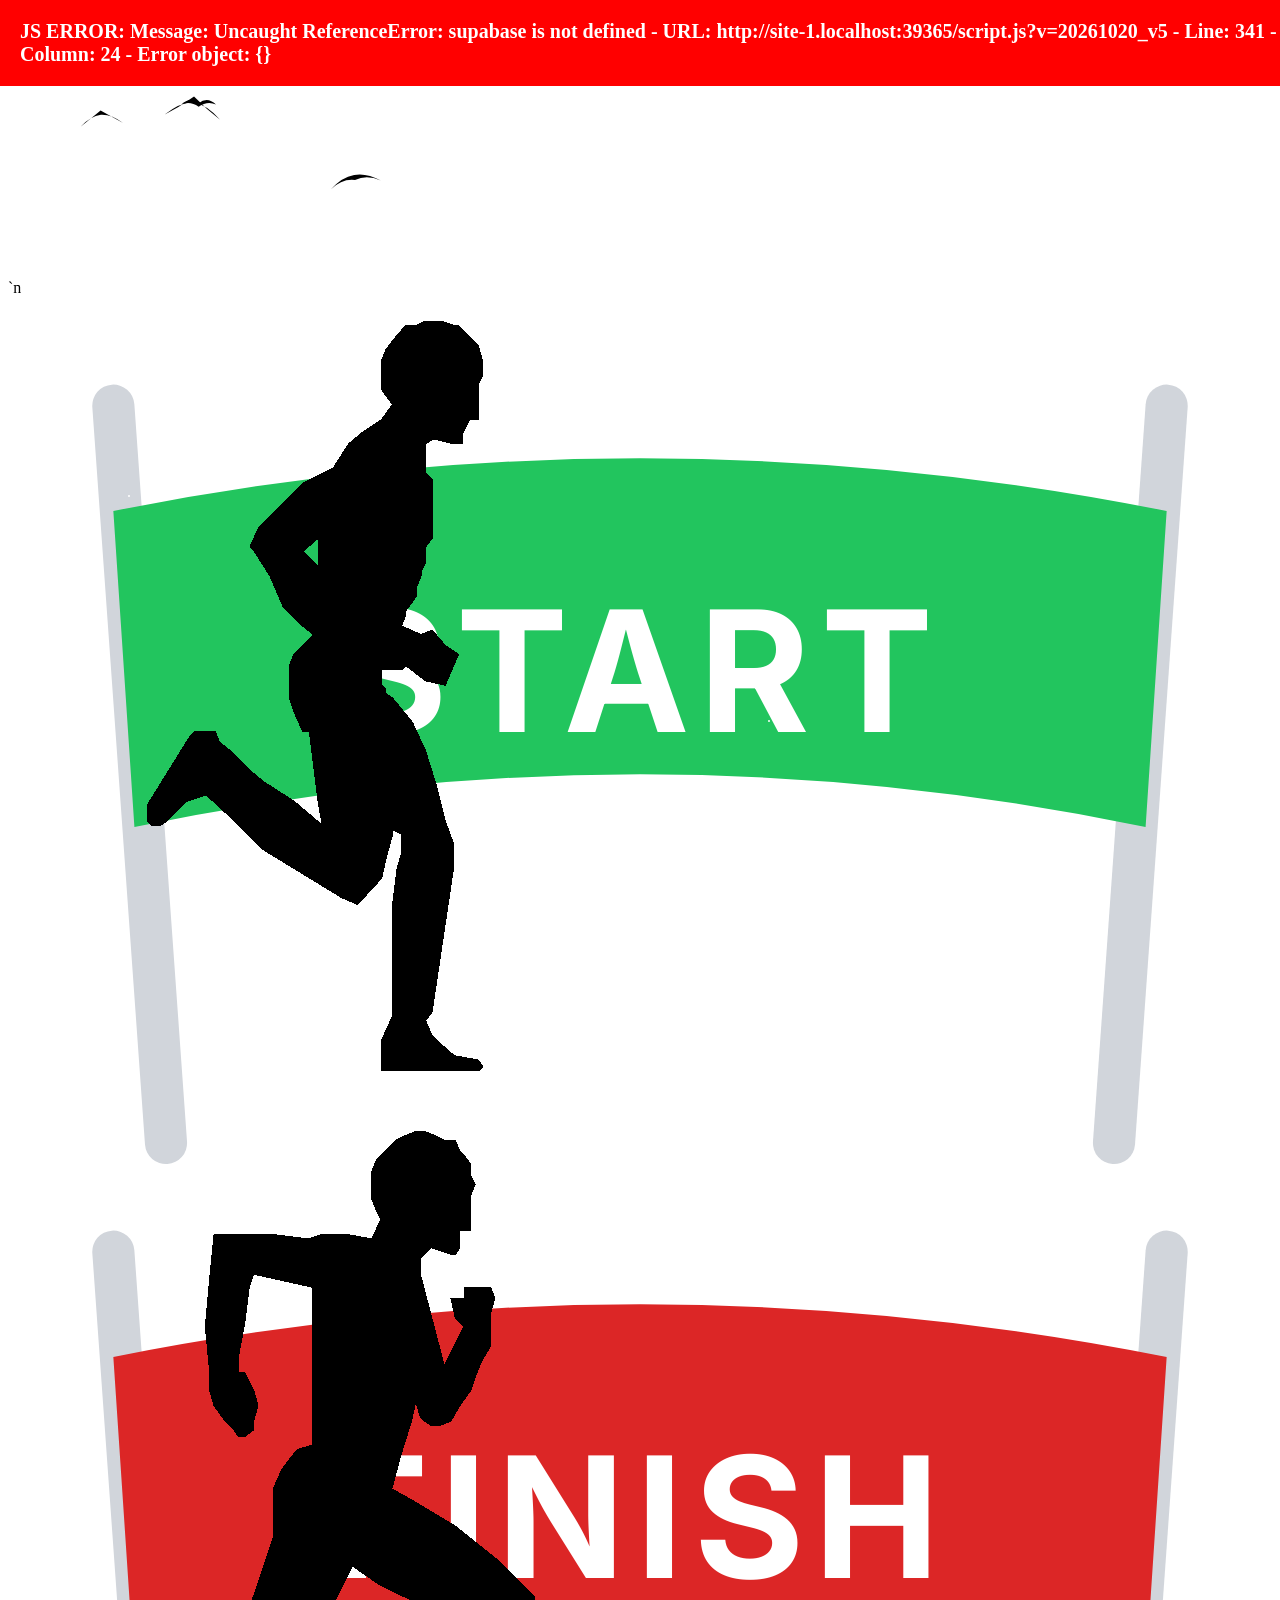
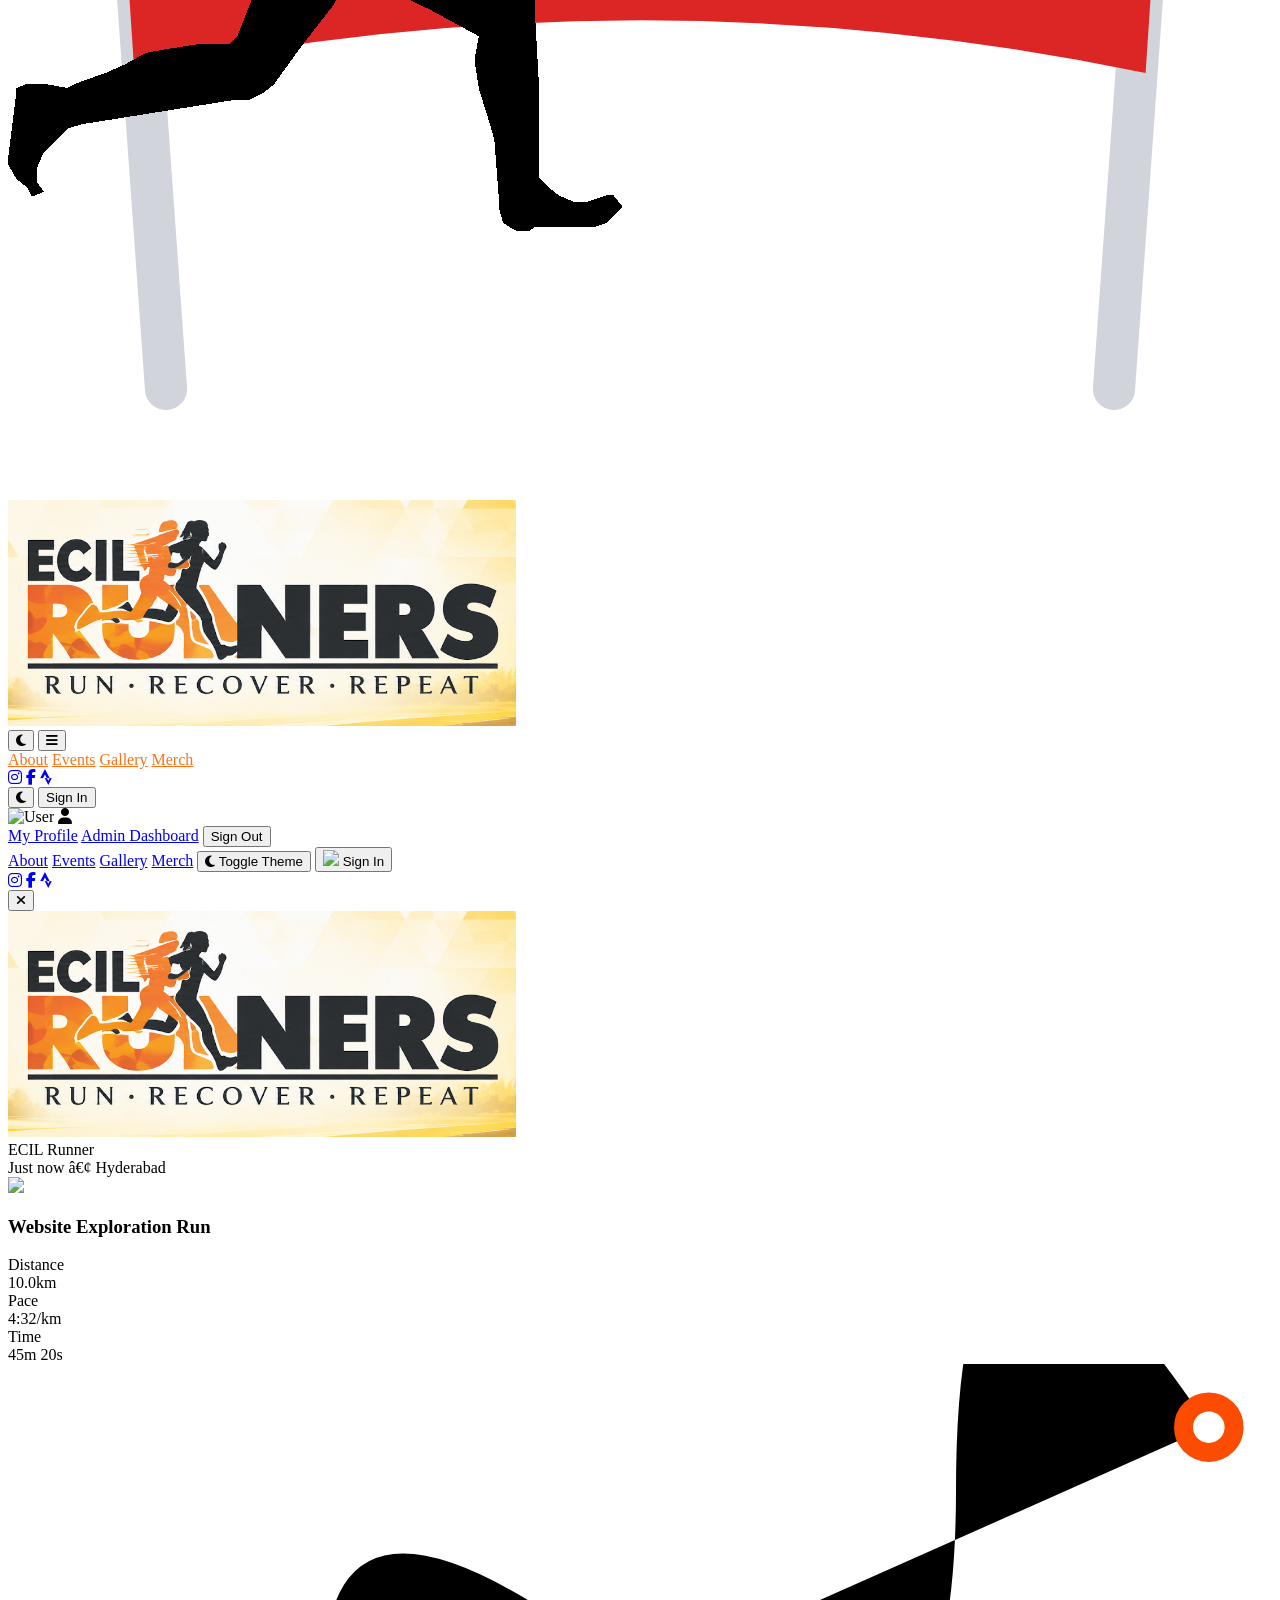
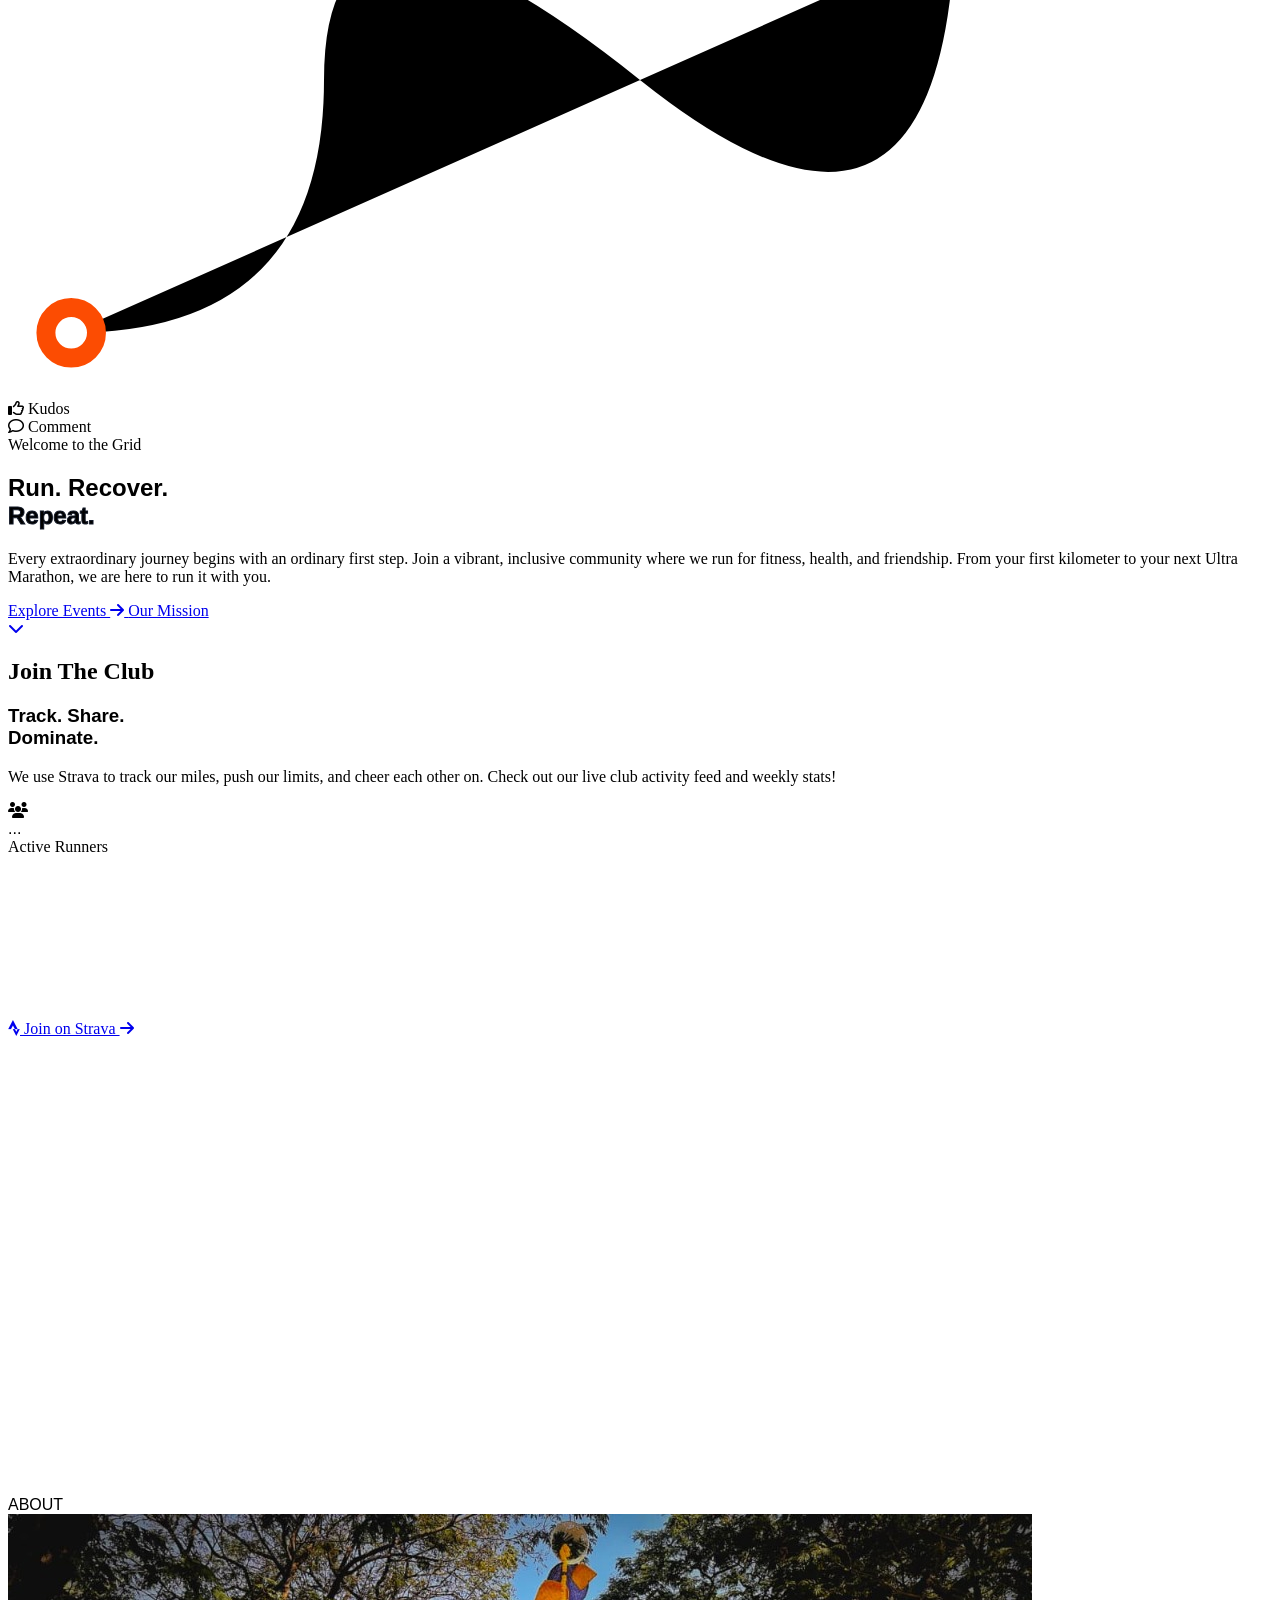
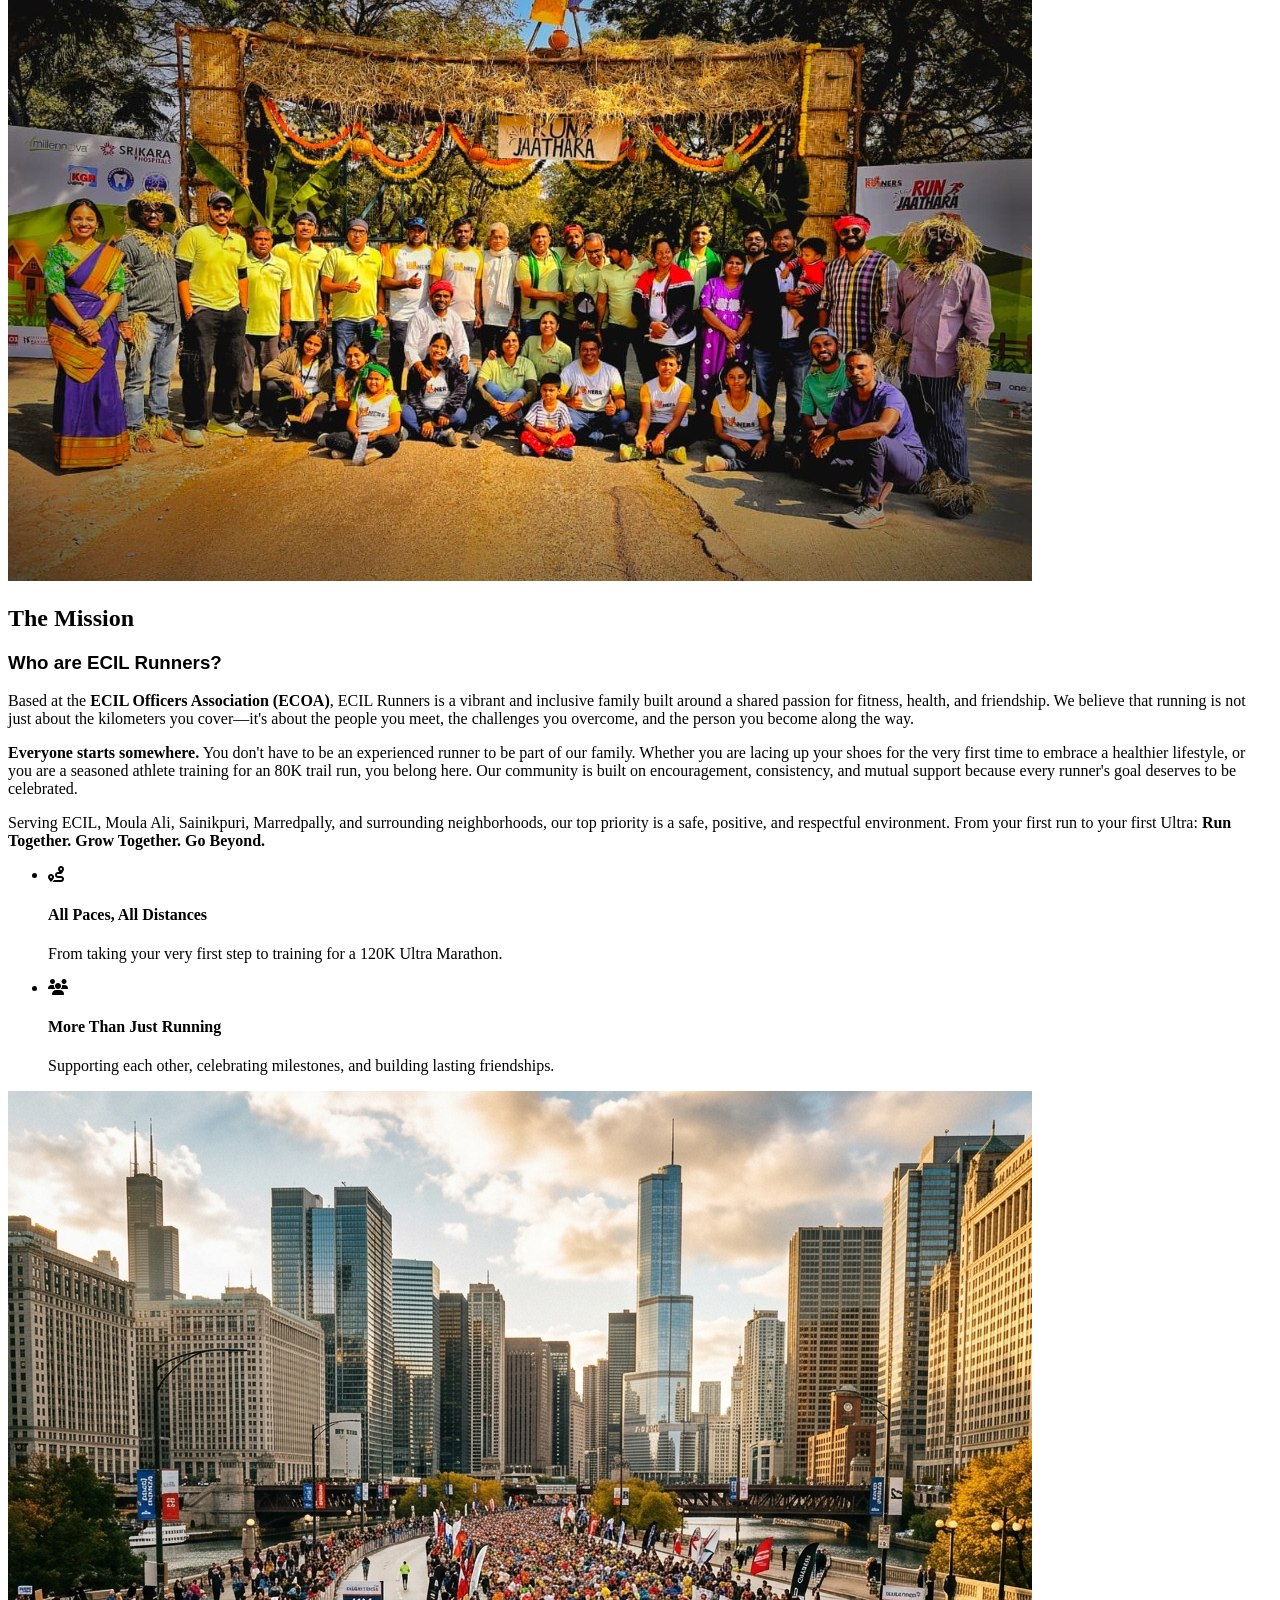
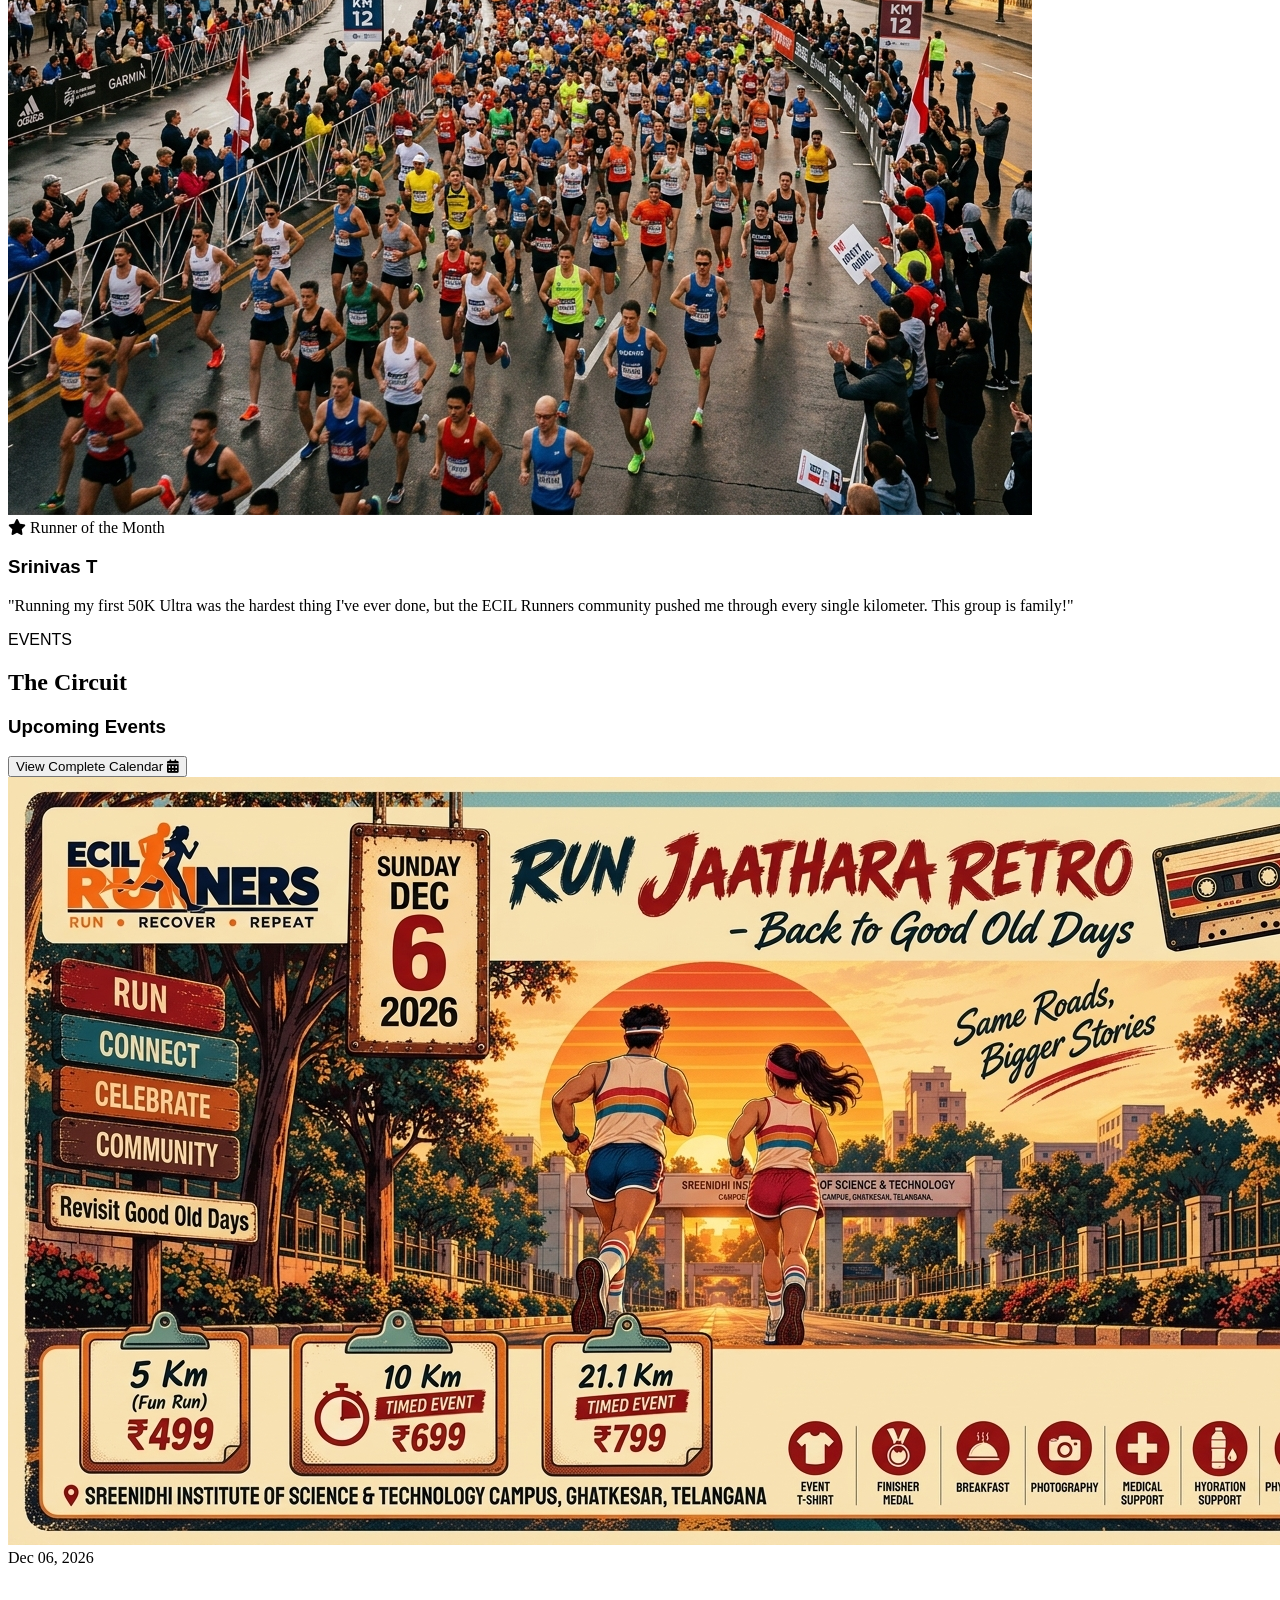
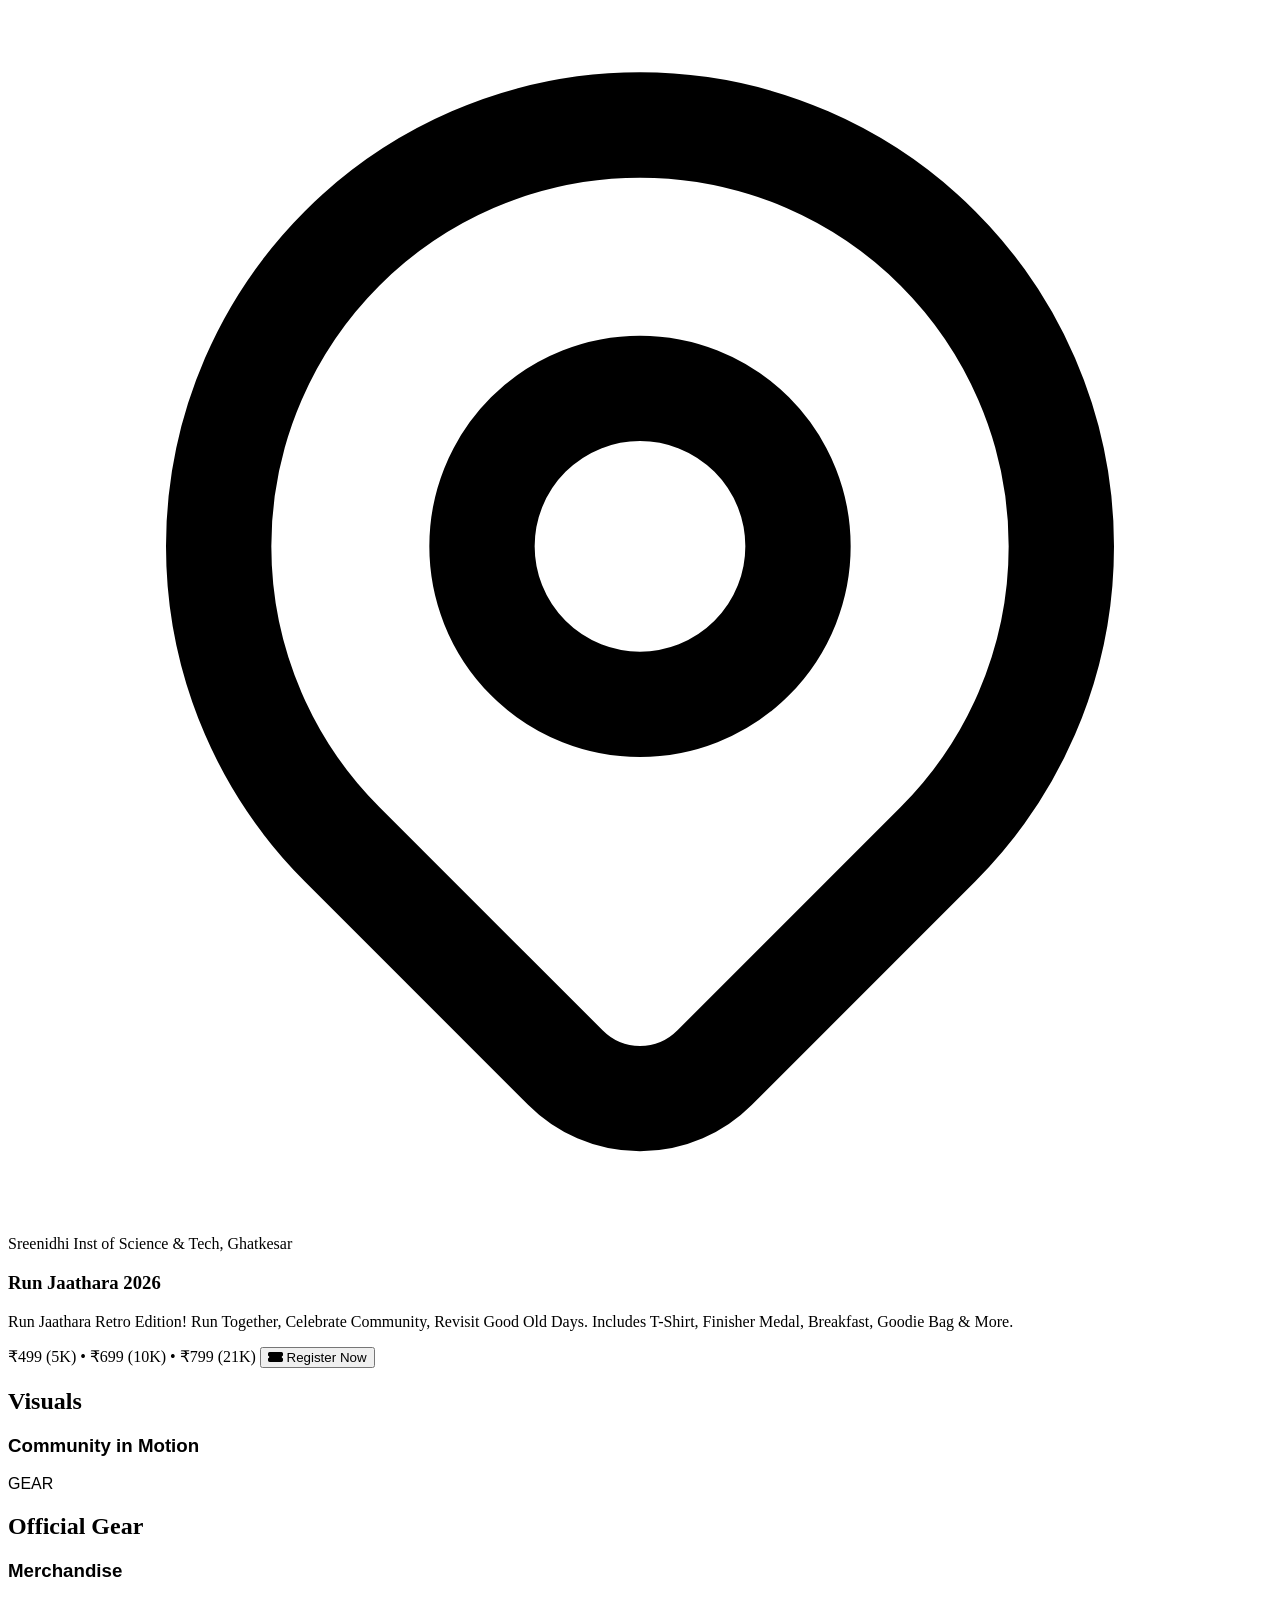
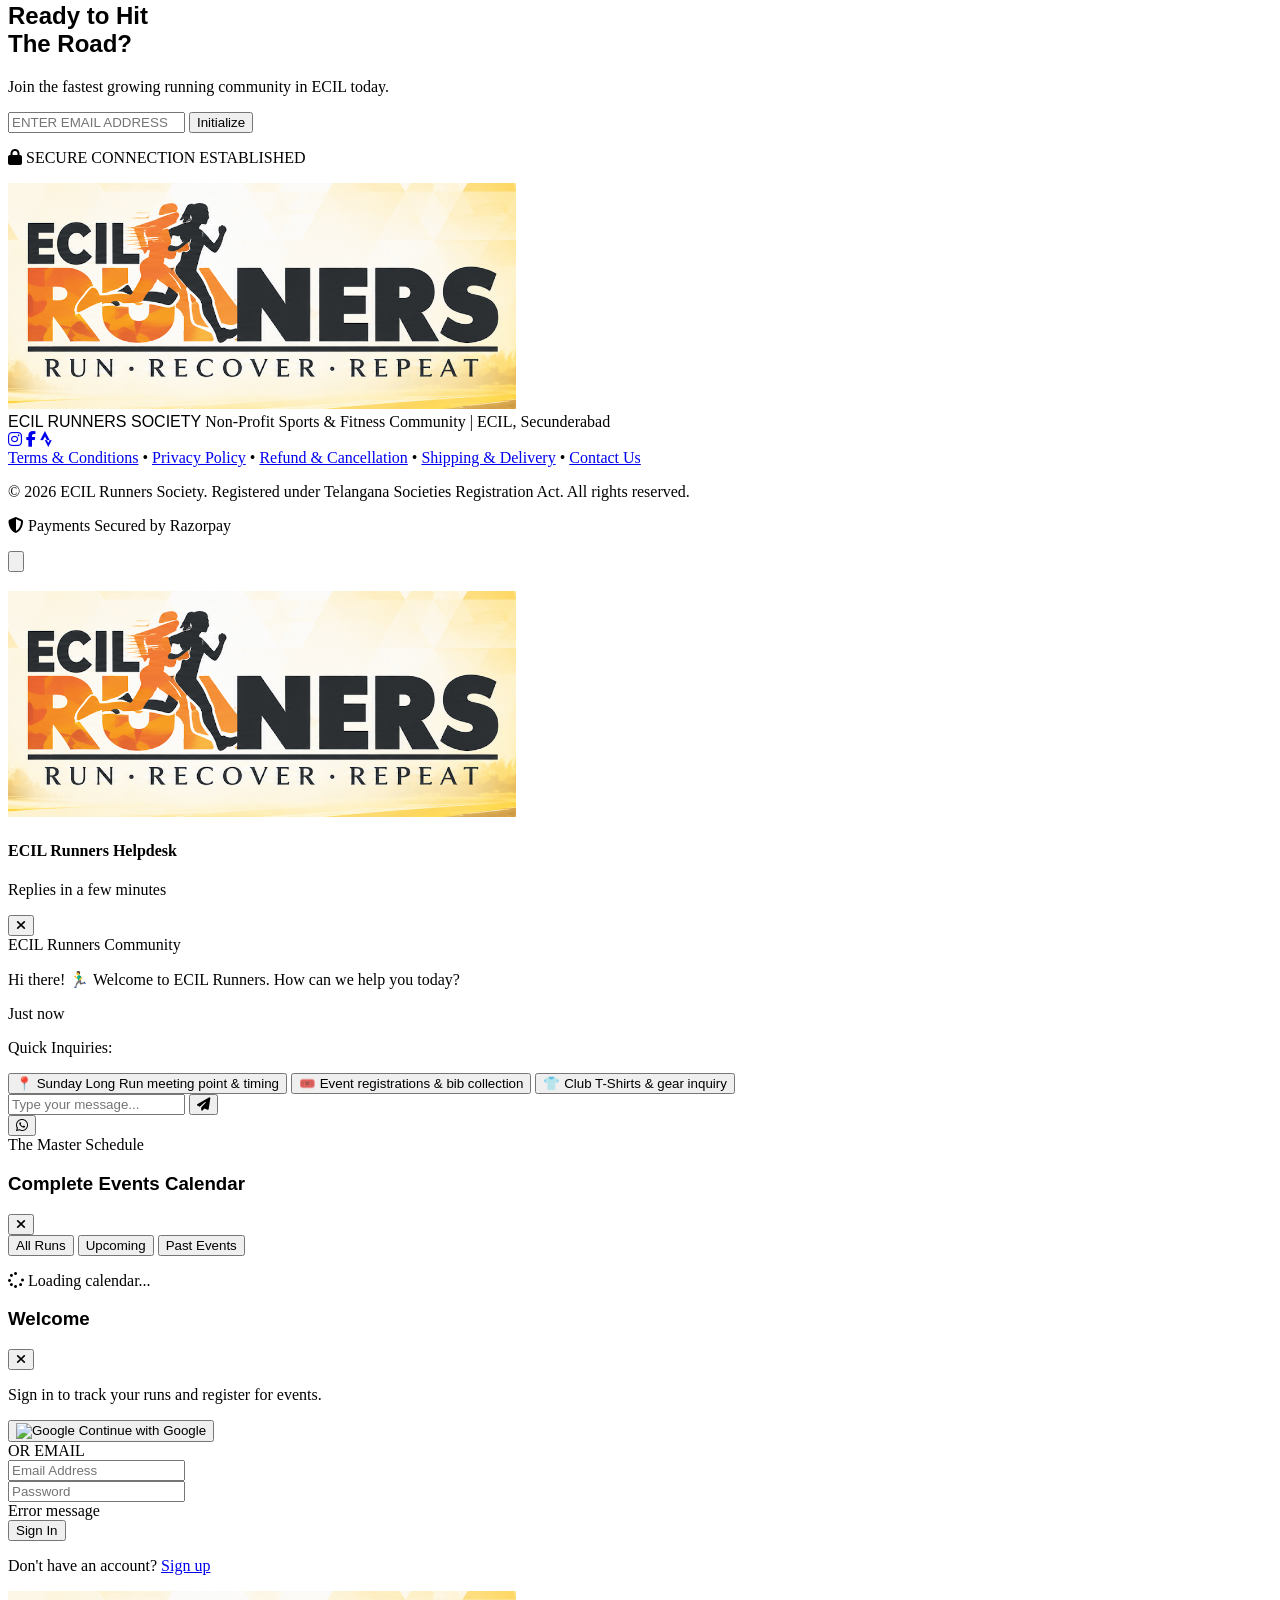
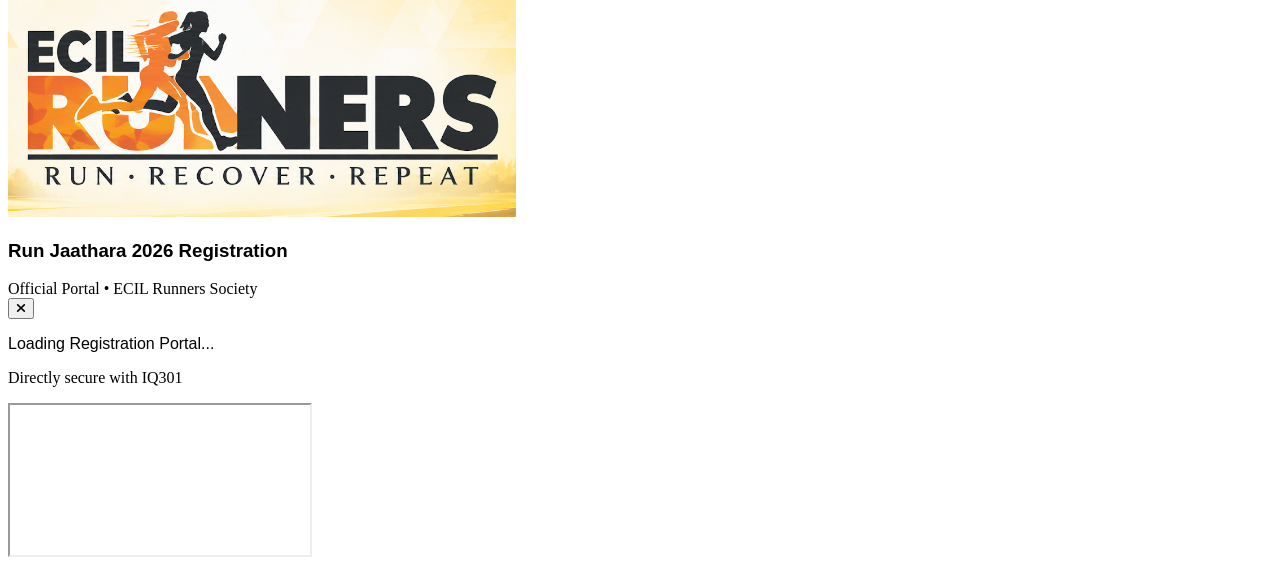
==== commit 5663daa7: "Include registration categories and prices on event card banner" ====
--- a/index.html
+++ b/index.html
@@ -605,8 +605,8 @@
                     <!-- Flagship Event: Run Jaathara 2026 Retro Edition -->
                     <div class="bg-white dark:bg-gray-800 rounded-2xl overflow-hidden shadow-lg border border-gray-100 dark:border-gray-700 hover:-translate-y-2 transition-all duration-300 group flex flex-col justify-between" data-aos="fade-up">
                         <div>
-                            <div class="relative aspect-video sm:h-56 overflow-hidden bg-[#FDF5E6] dark:bg-gray-900">
-                                <img src="assets/run_jaathara_2026_card.jpg?v=20261020_v2" alt="Run Jaathara 2026 Retro Edition" class="w-full h-full object-cover object-center group-hover:scale-105 transition-transform duration-500">
+                            <div class="relative aspect-video overflow-hidden bg-[#FDF5E6] dark:bg-gray-900">
+                                <img src="assets/run_jaathara_2026_card.jpg?v=20261020_v3" alt="Run Jaathara 2026 Retro Edition" class="w-full h-full object-cover object-center group-hover:scale-105 transition-transform duration-500">
                                 <div class="absolute top-4 right-4 bg-[#F97316] text-white text-xs font-bold px-3 py-1 rounded-full uppercase tracking-wide shadow-md">
                                     Dec 06, 2026
                                 </div>
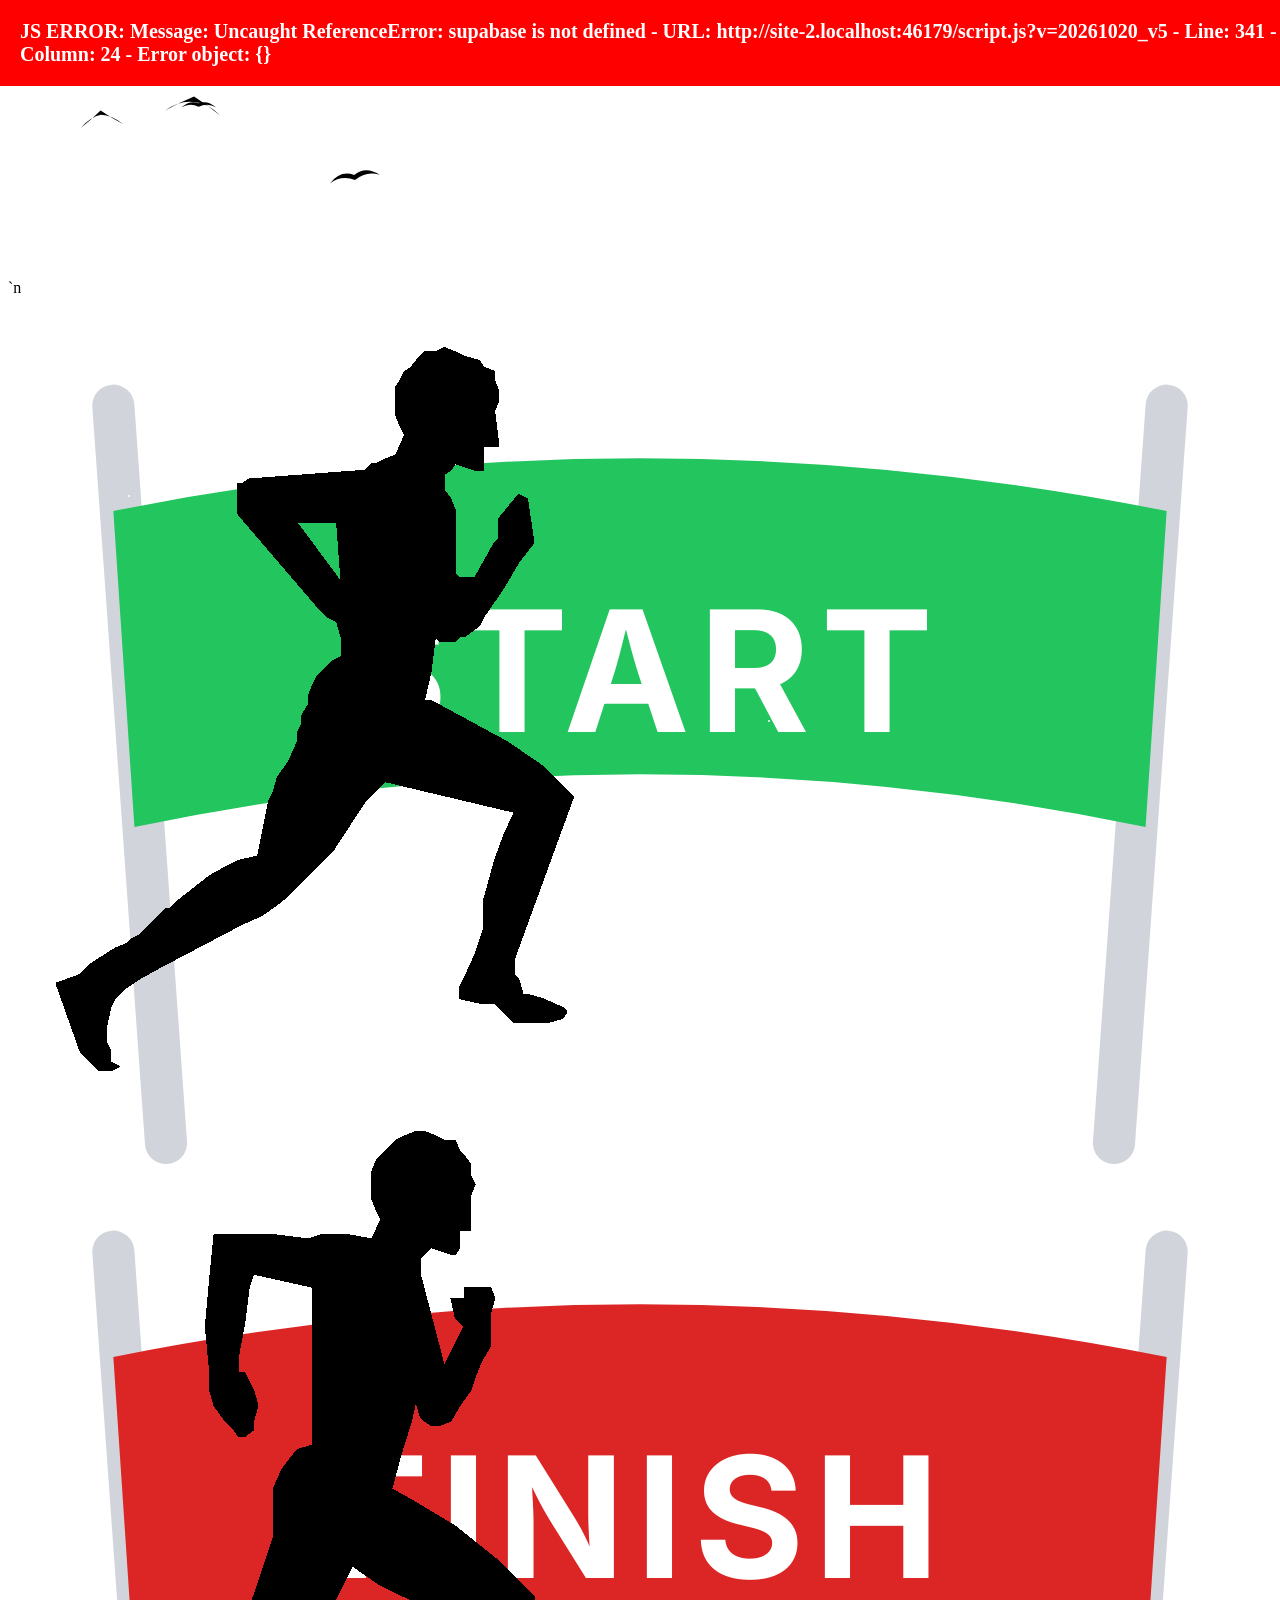
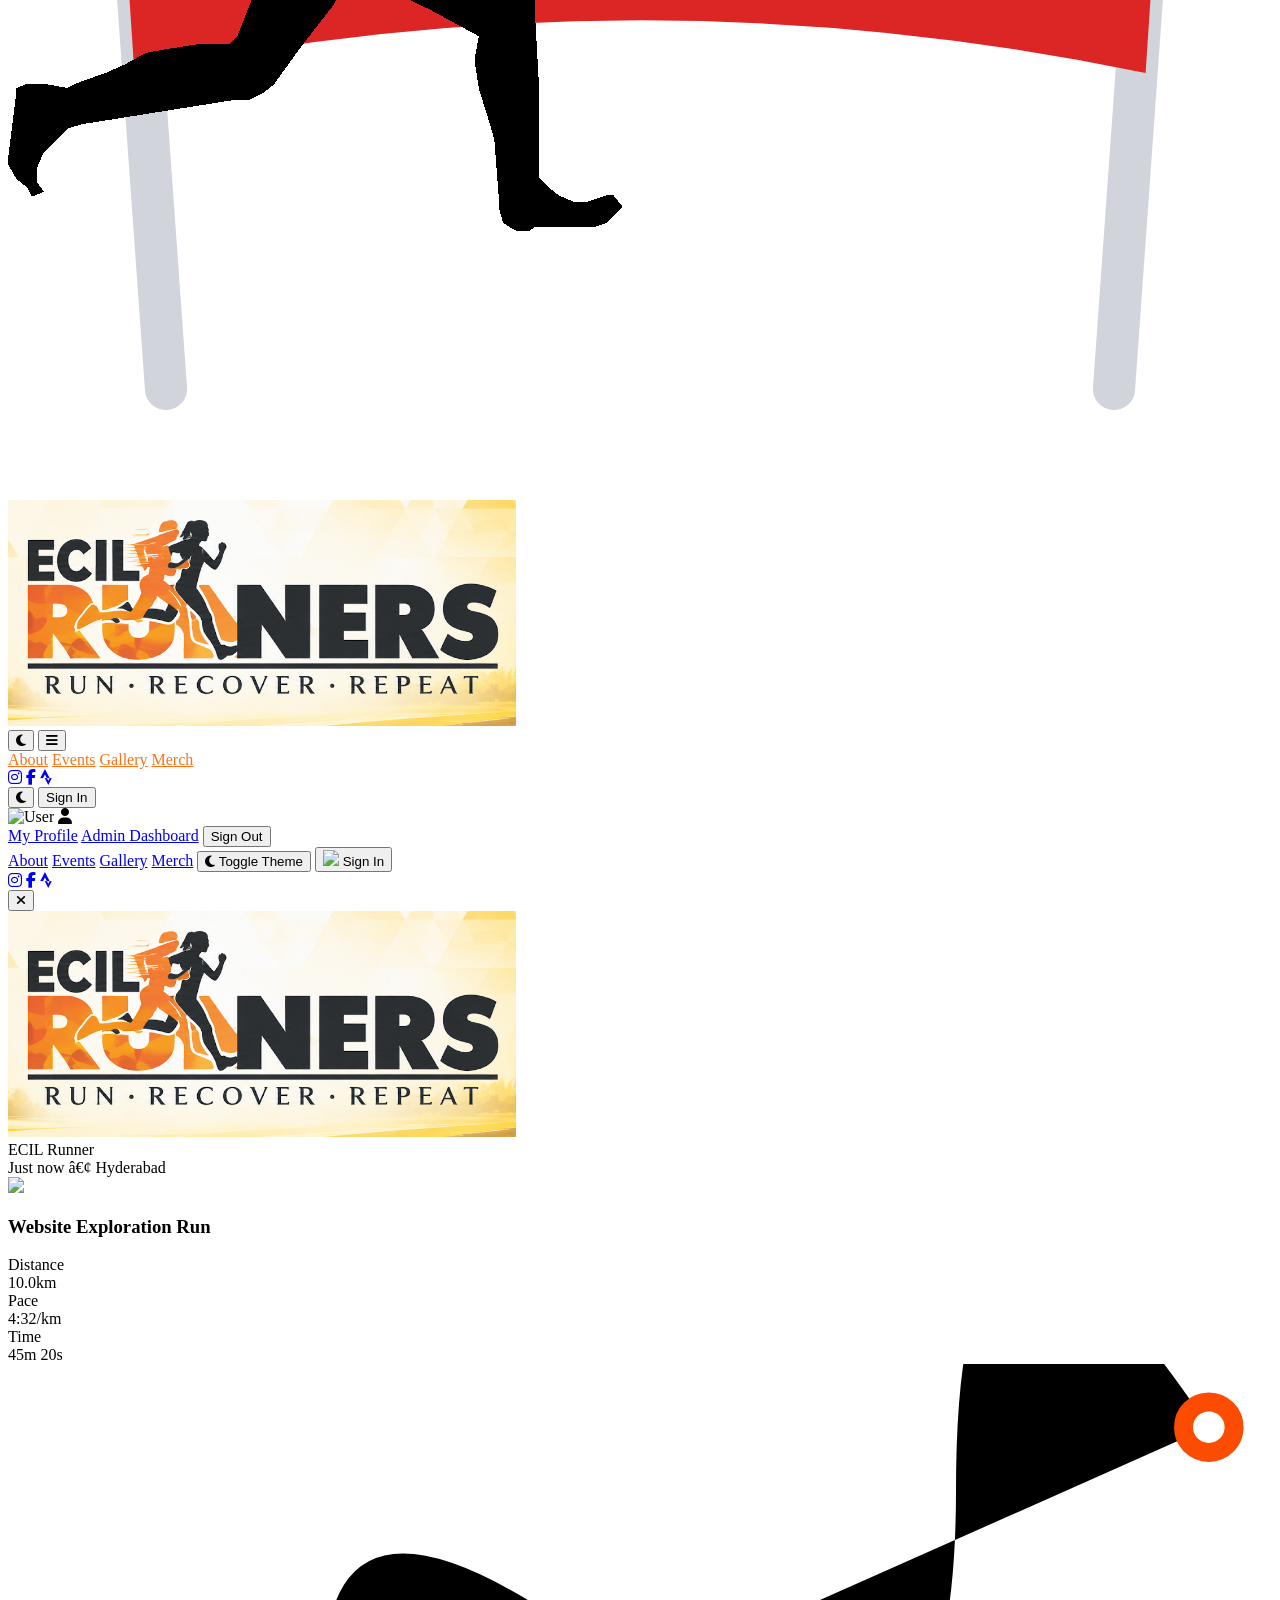
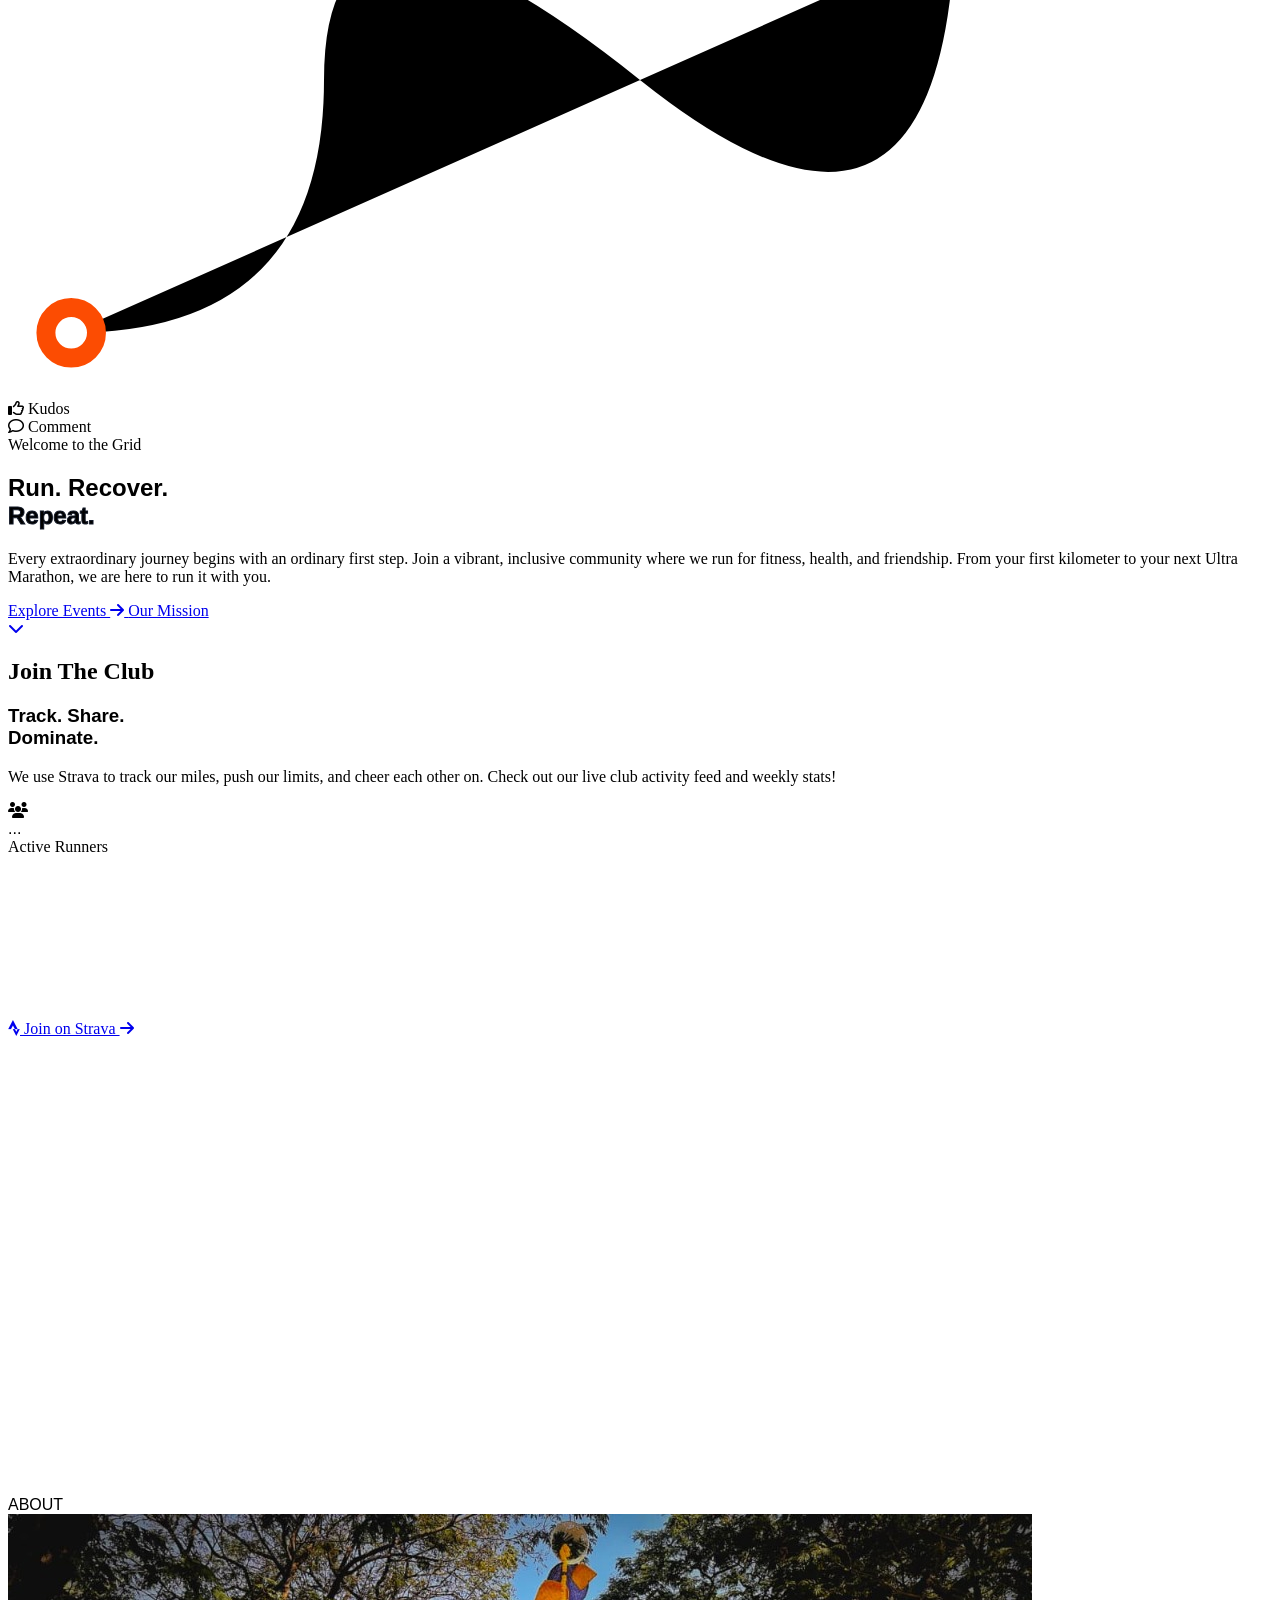
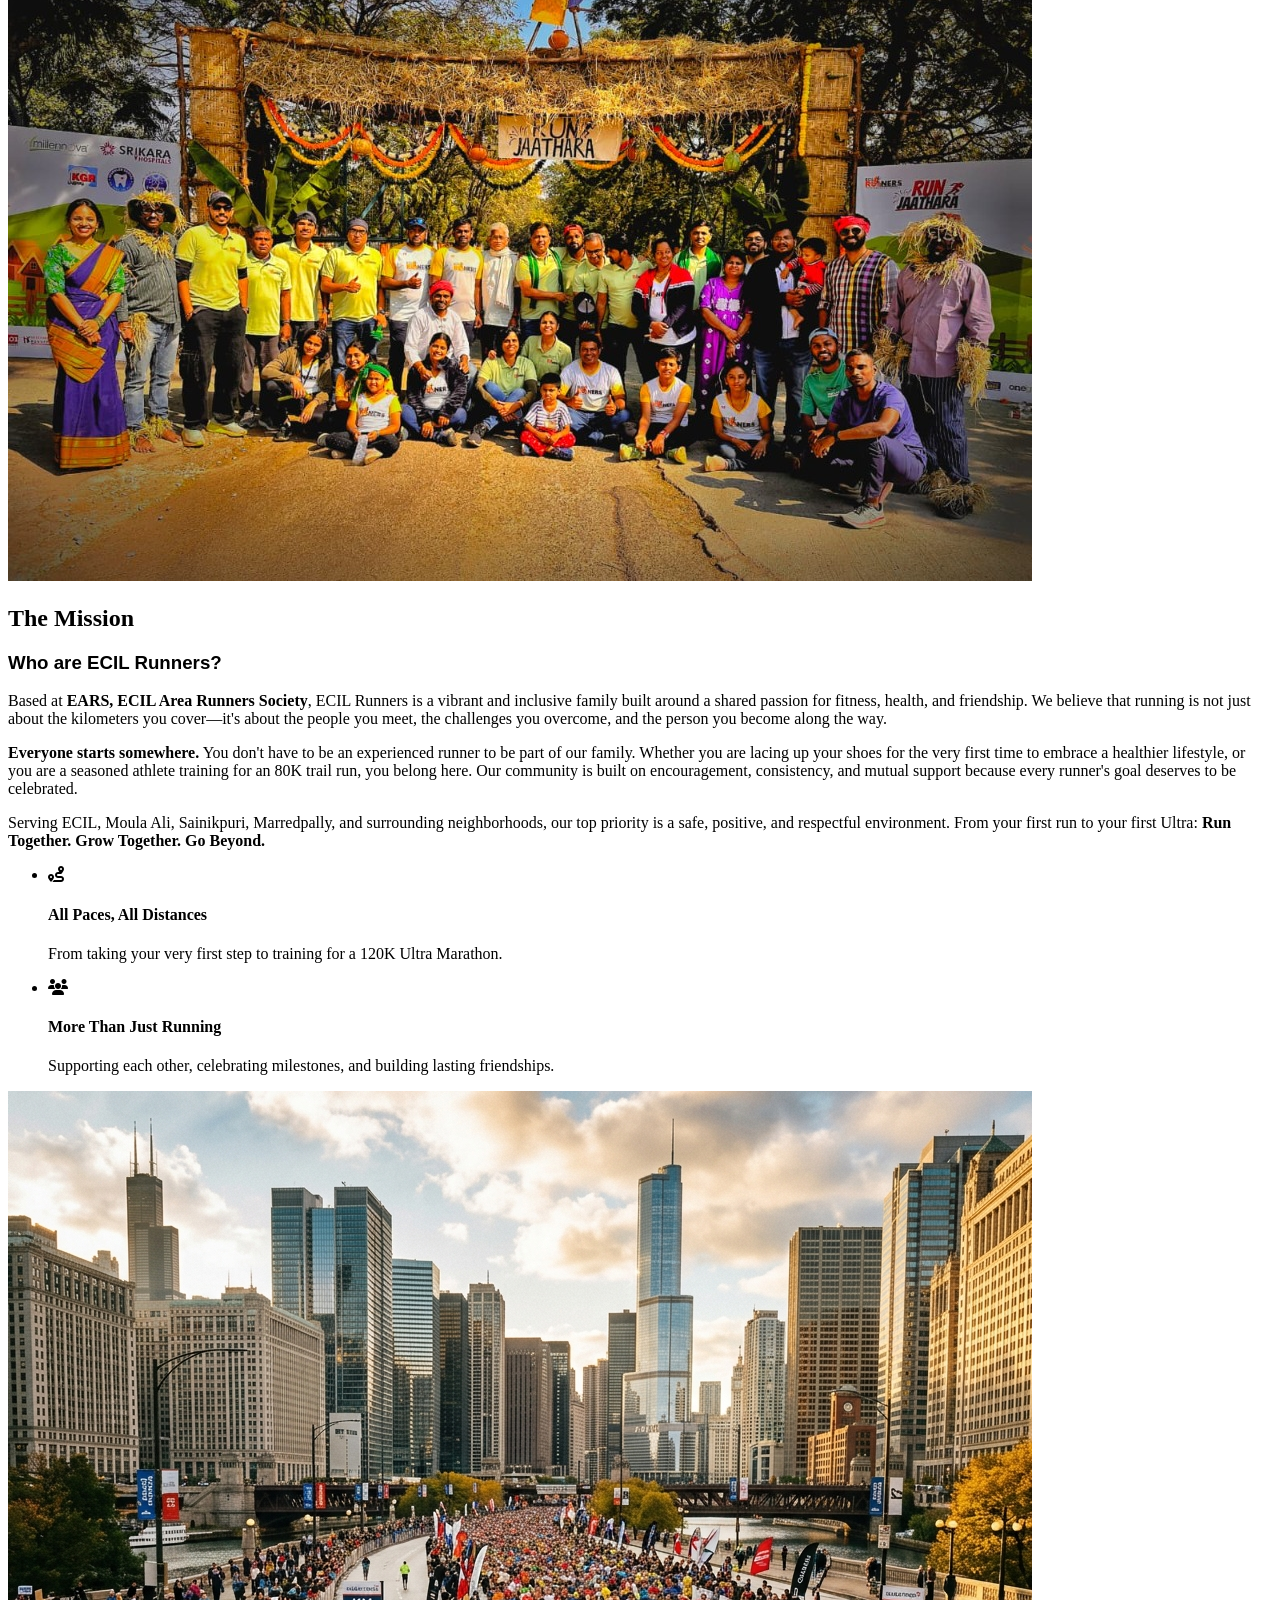
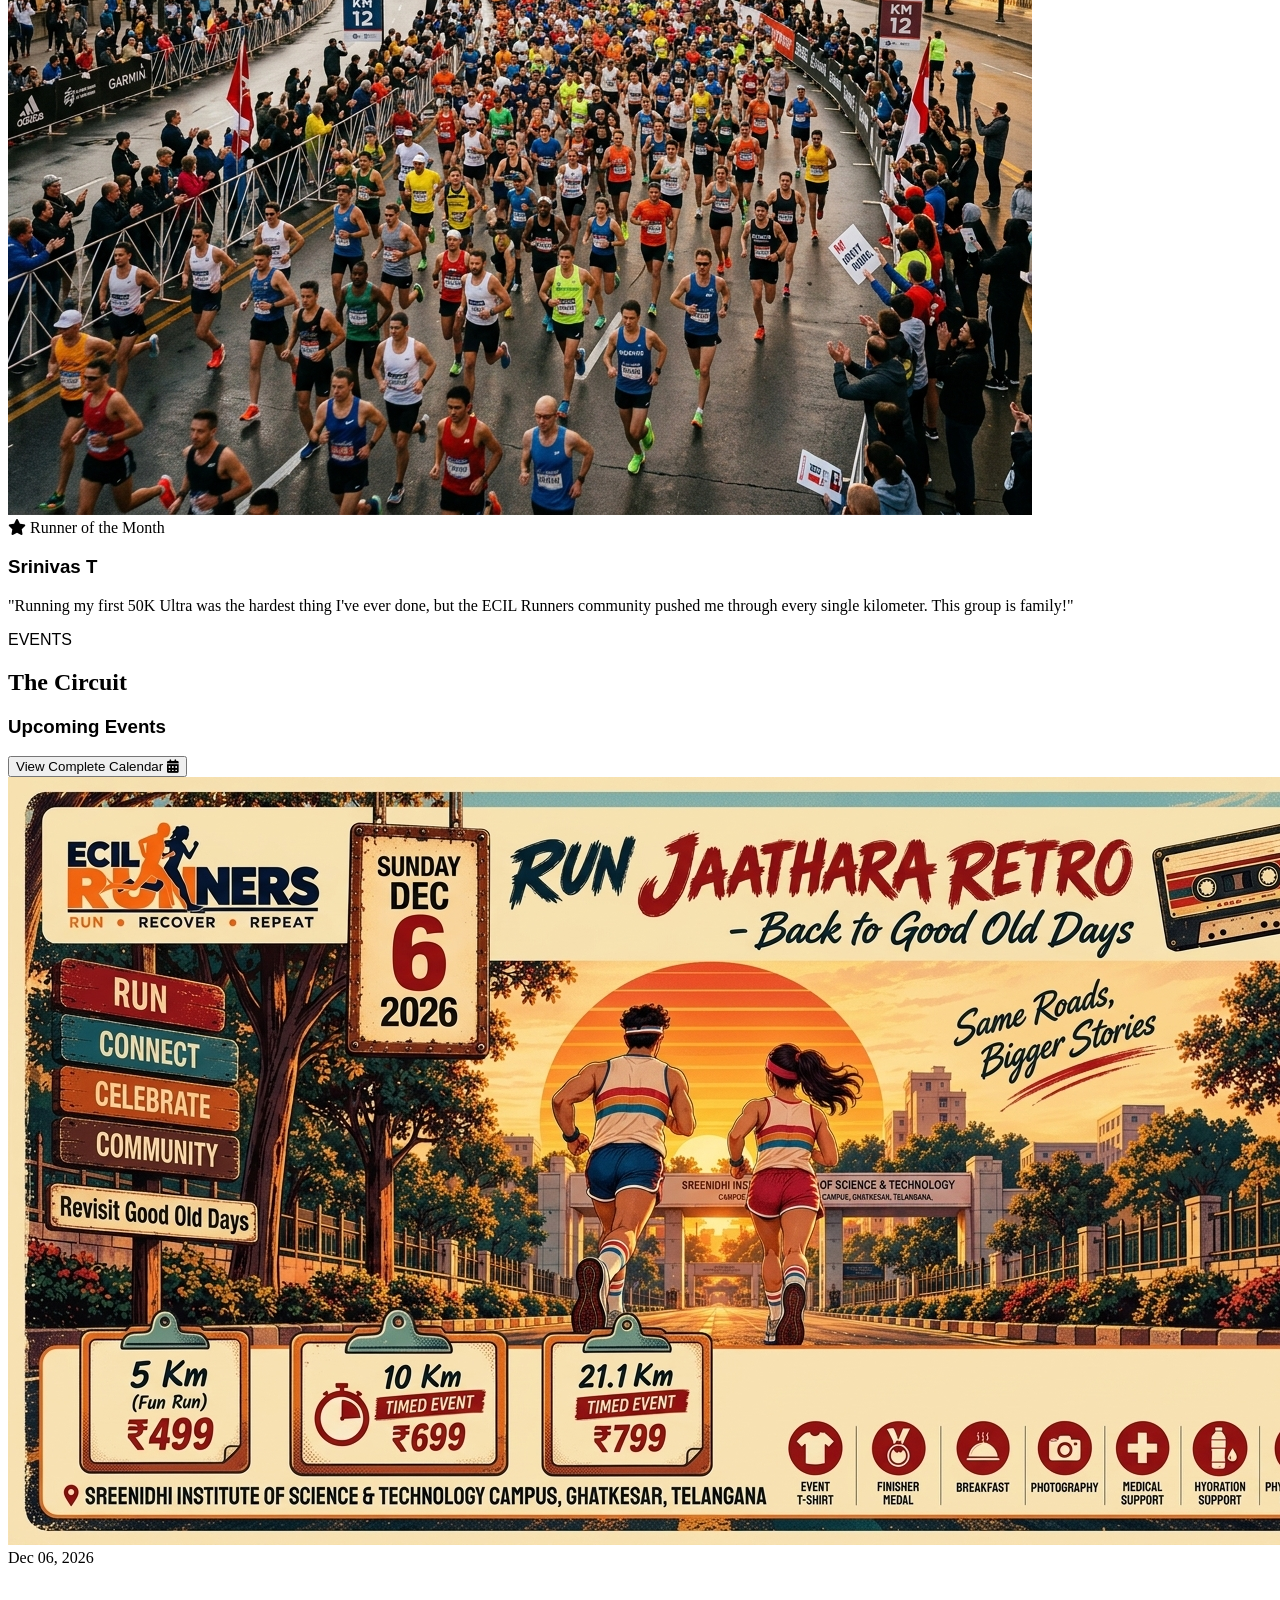
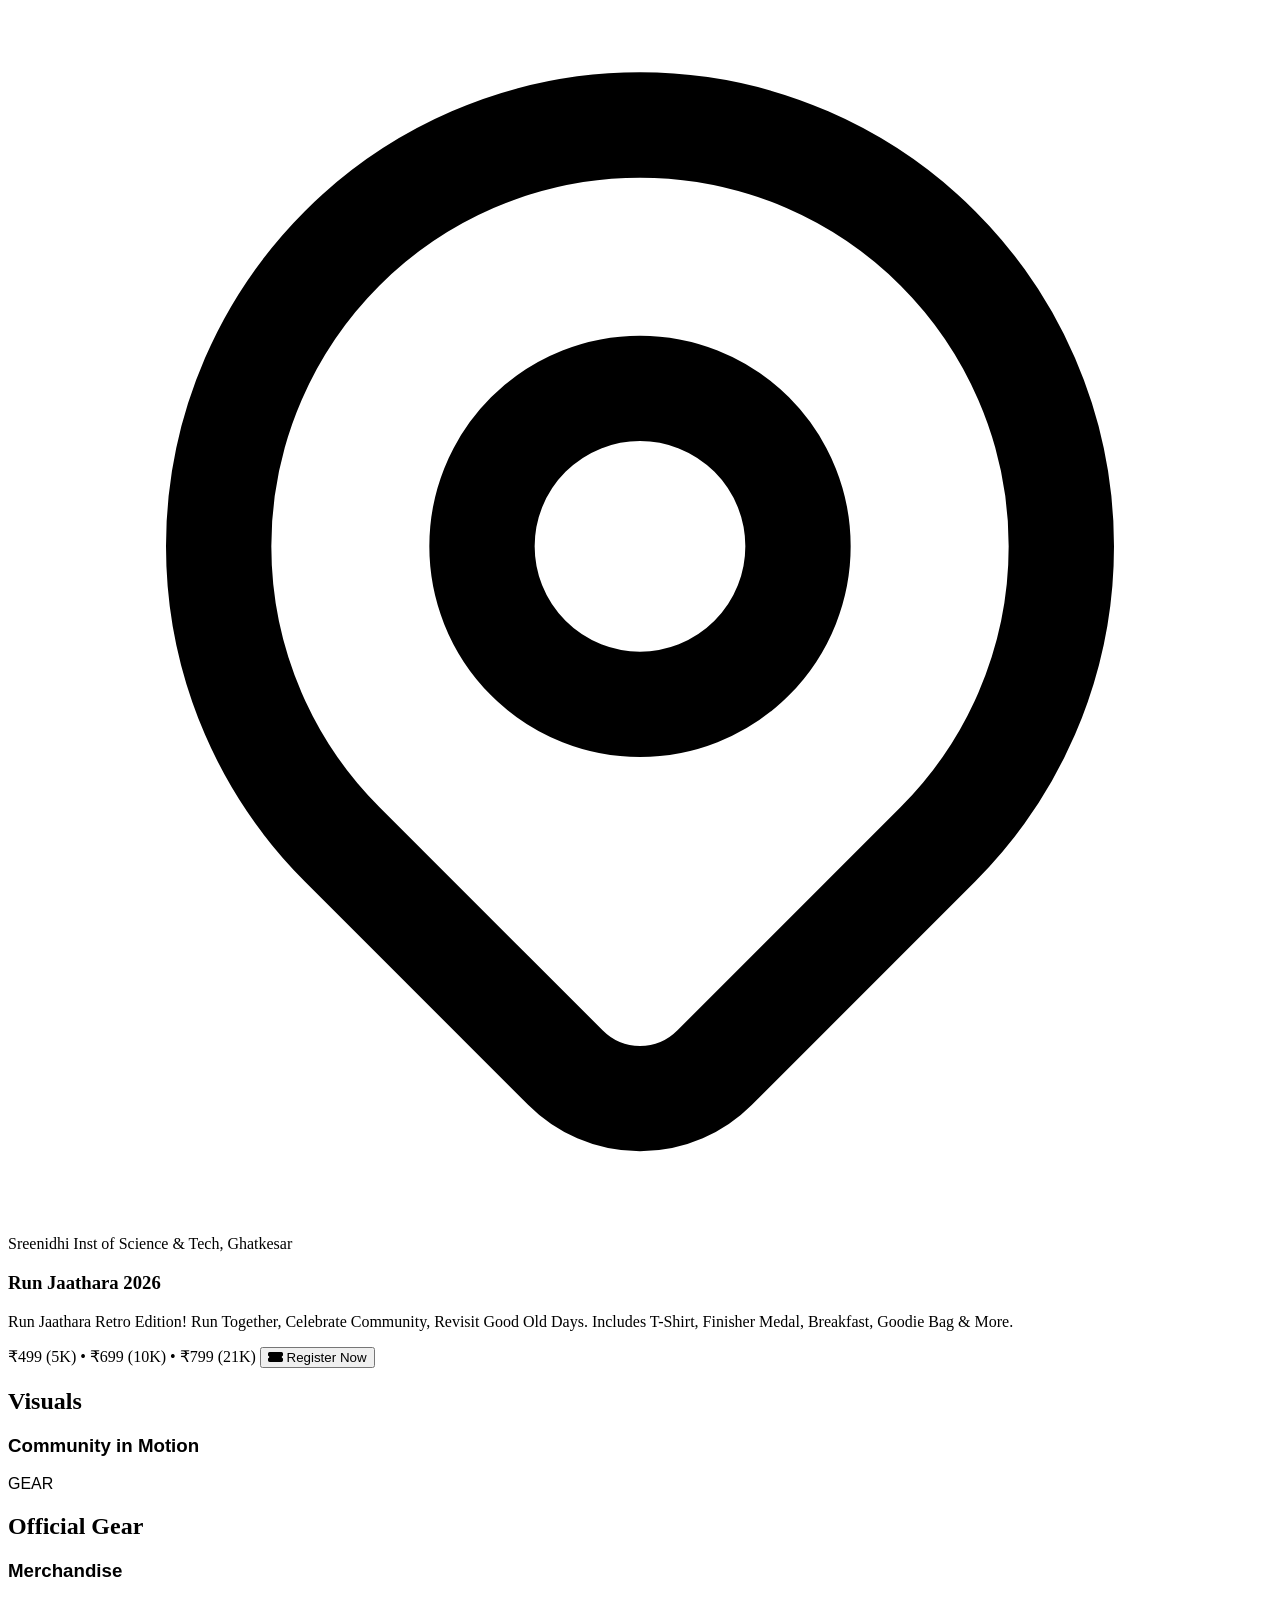
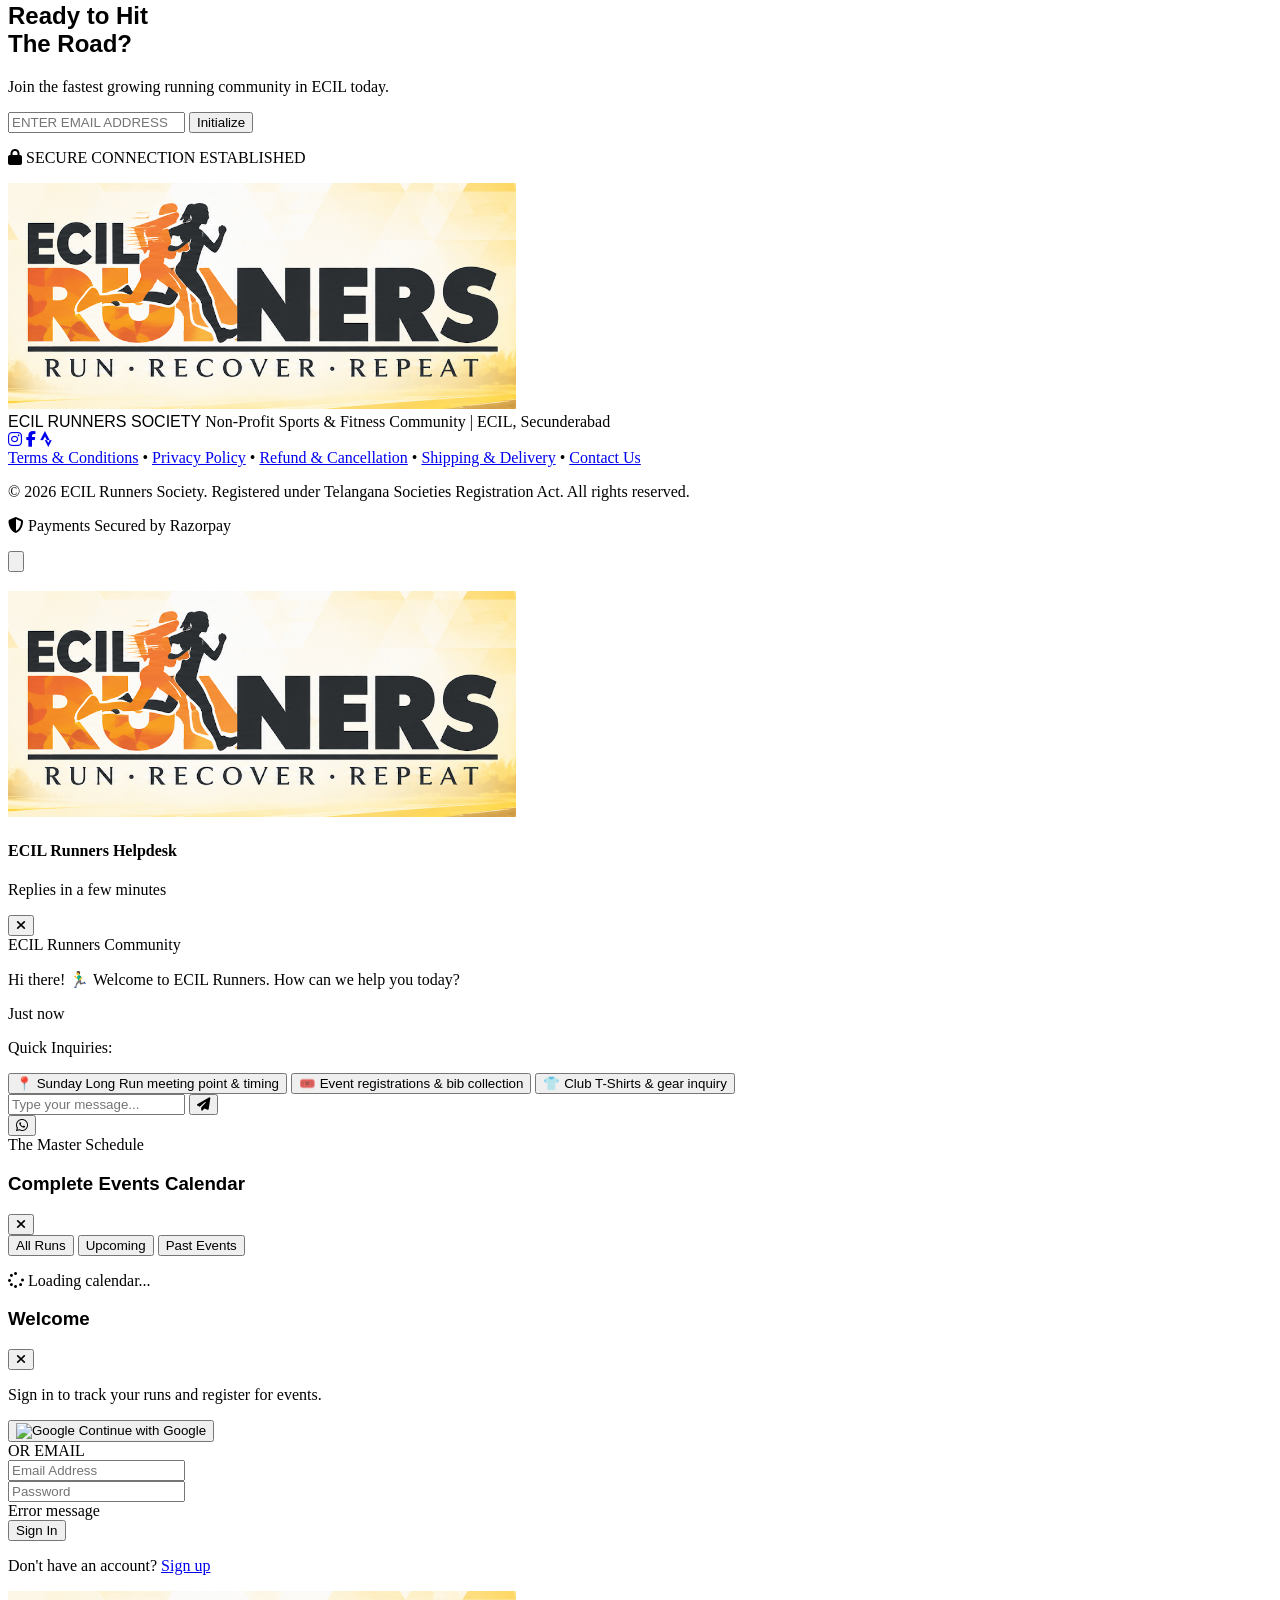
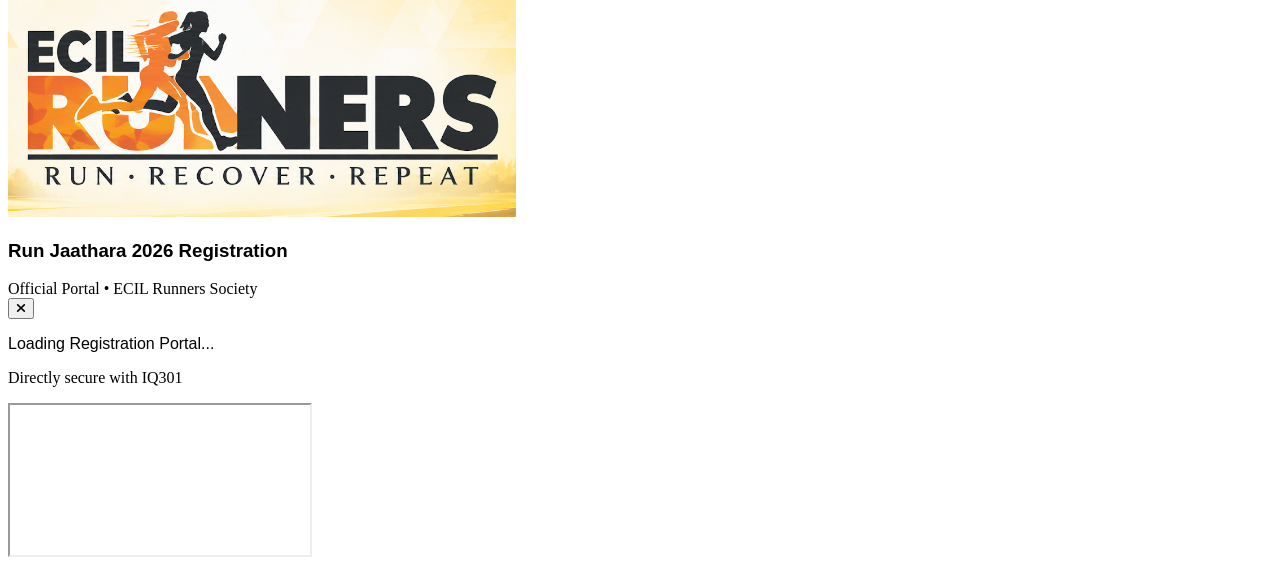
==== commit 64c980cc: "Update community text to EARS, ECIL Area Runners Society" ====
--- a/index.html
+++ b/index.html
@@ -528,7 +528,7 @@
                         <h3 class="text-4xl md:text-5xl font-syncopate font-bold text-gray-900 mb-8">Who are ECIL Runners?</h3>
                                                 <div class="text-gray-600 text-[15px] md:text-base space-y-4 leading-relaxed font-light backdrop-blur-md bg-white/40 dark:bg-black/30 p-6 rounded-xl border border-white/50 dark:border-white/10 shadow-sm relative z-10">
                             <p>
-                                Based at the <strong class="text-gray-800">ECIL Officers Association (ECOA)</strong>, ECIL Runners is a vibrant and inclusive family built around a shared passion for fitness, health, and friendship. We believe that running is not just about the kilometers you cover—it's about the people you meet, the challenges you overcome, and the person you become along the way.
+                                Based at <strong class="text-gray-800">EARS, ECIL Area Runners Society</strong>, ECIL Runners is a vibrant and inclusive family built around a shared passion for fitness, health, and friendship. We believe that running is not just about the kilometers you cover—it's about the people you meet, the challenges you overcome, and the person you become along the way.
                             </p>
                             <p>
                                 <strong>Everyone starts somewhere.</strong> You don't have to be an experienced runner to be part of our family. Whether you are lacing up your shoes for the very first time to embrace a healthier lifestyle, or you are a seasoned athlete training for an 80K trail run, you belong here. Our community is built on encouragement, consistency, and mutual support because every runner's goal deserves to be celebrated.
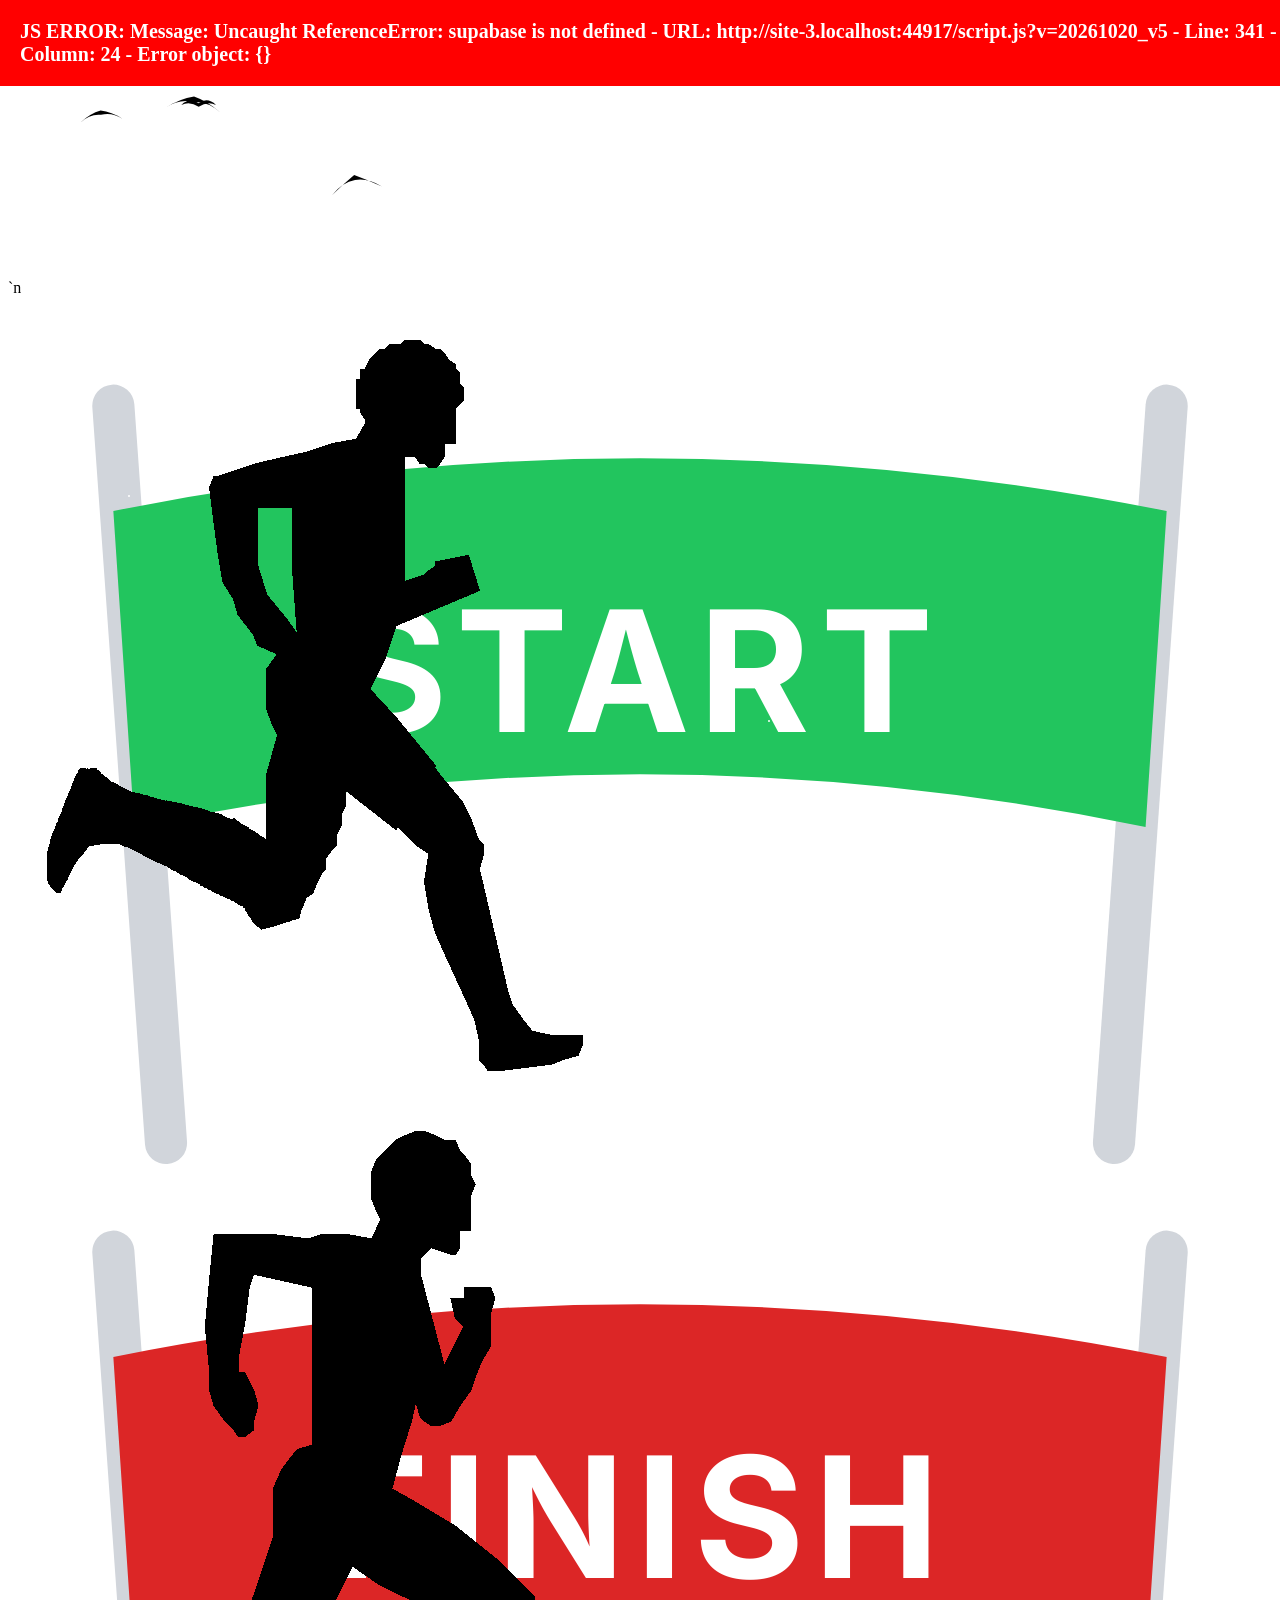
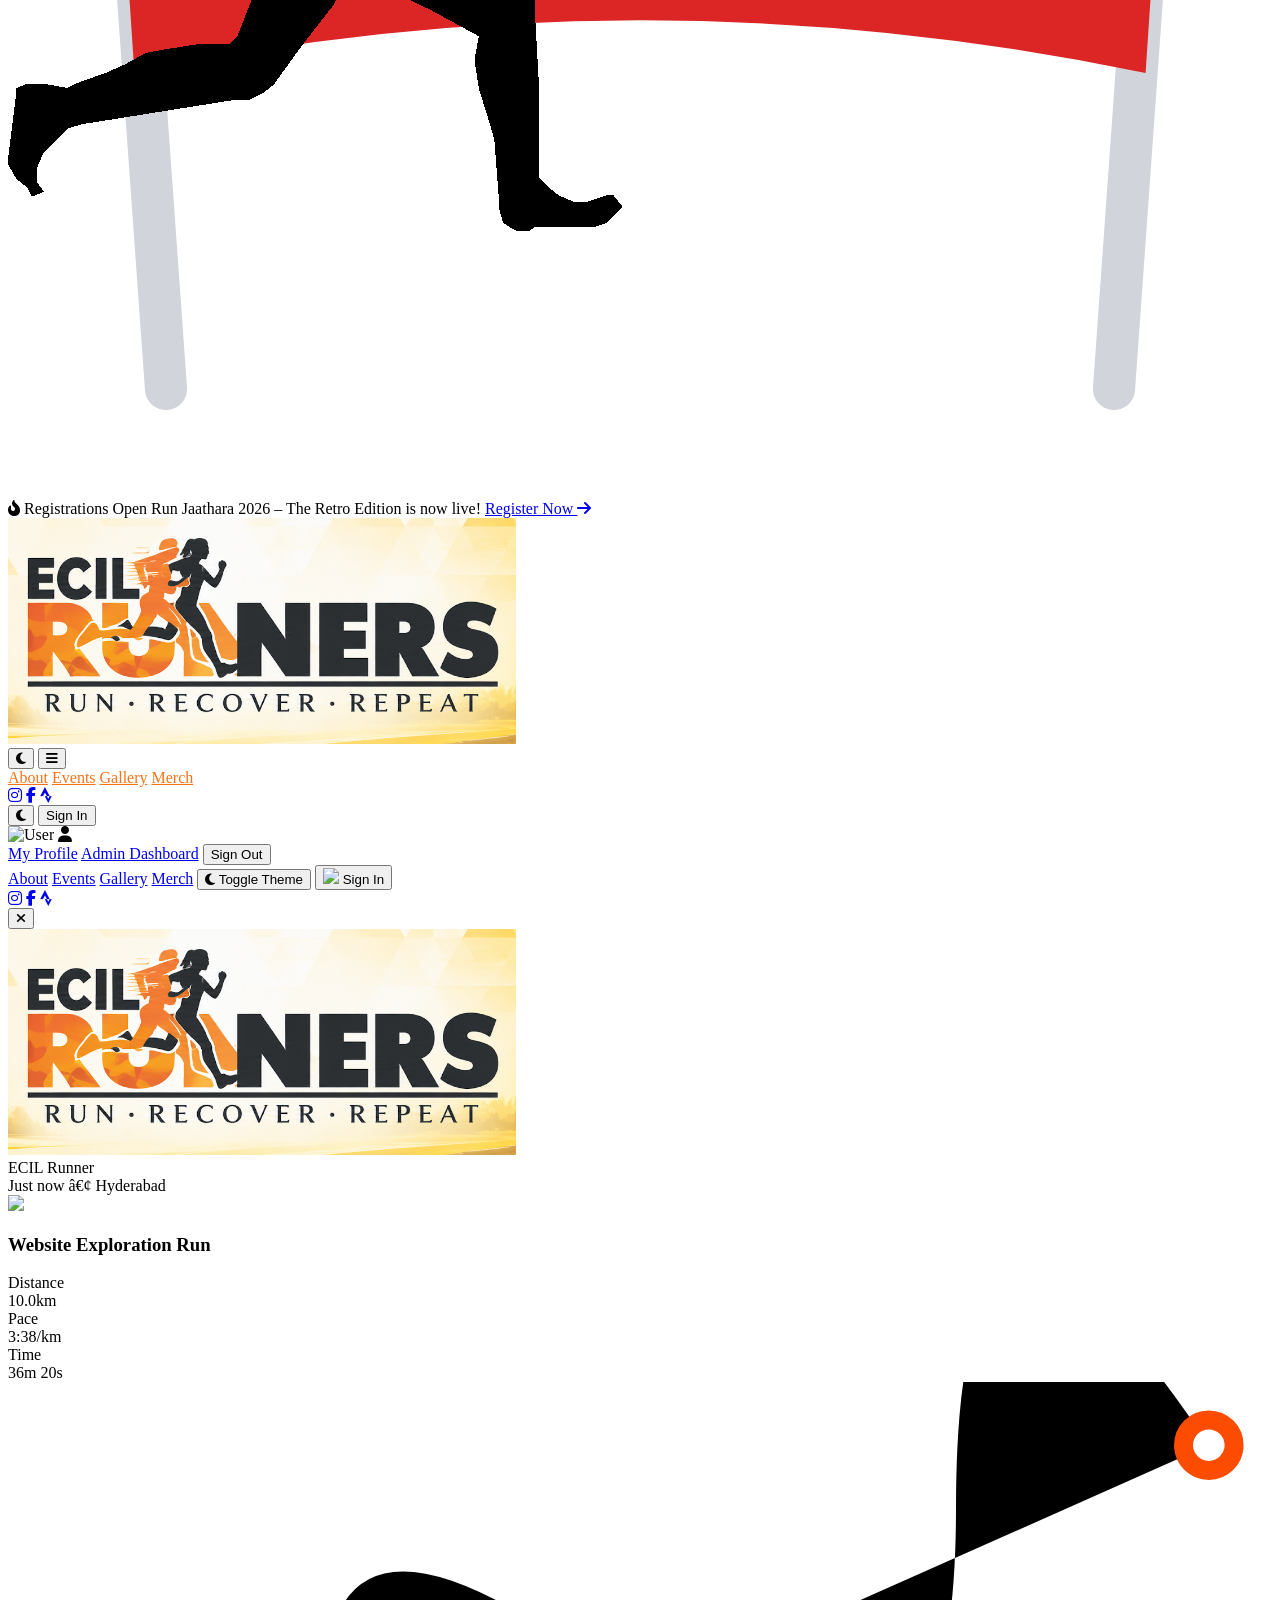
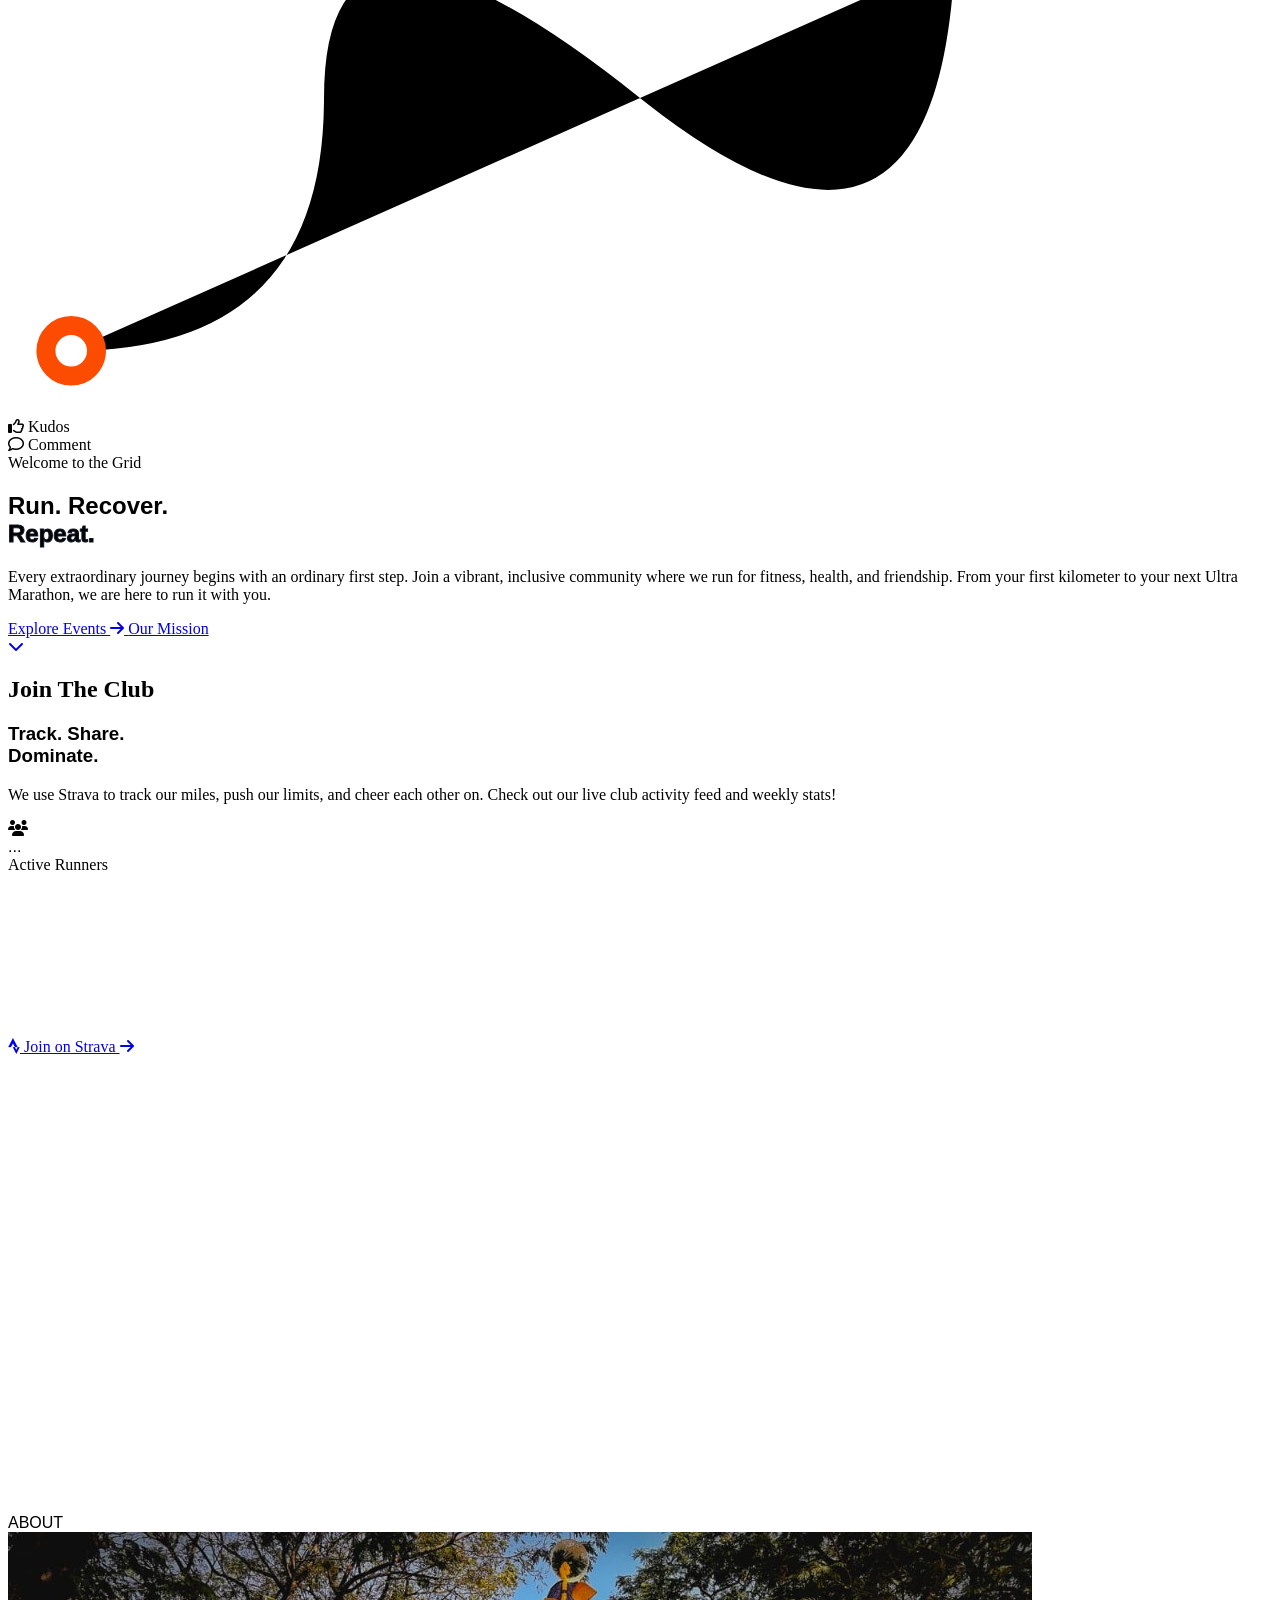
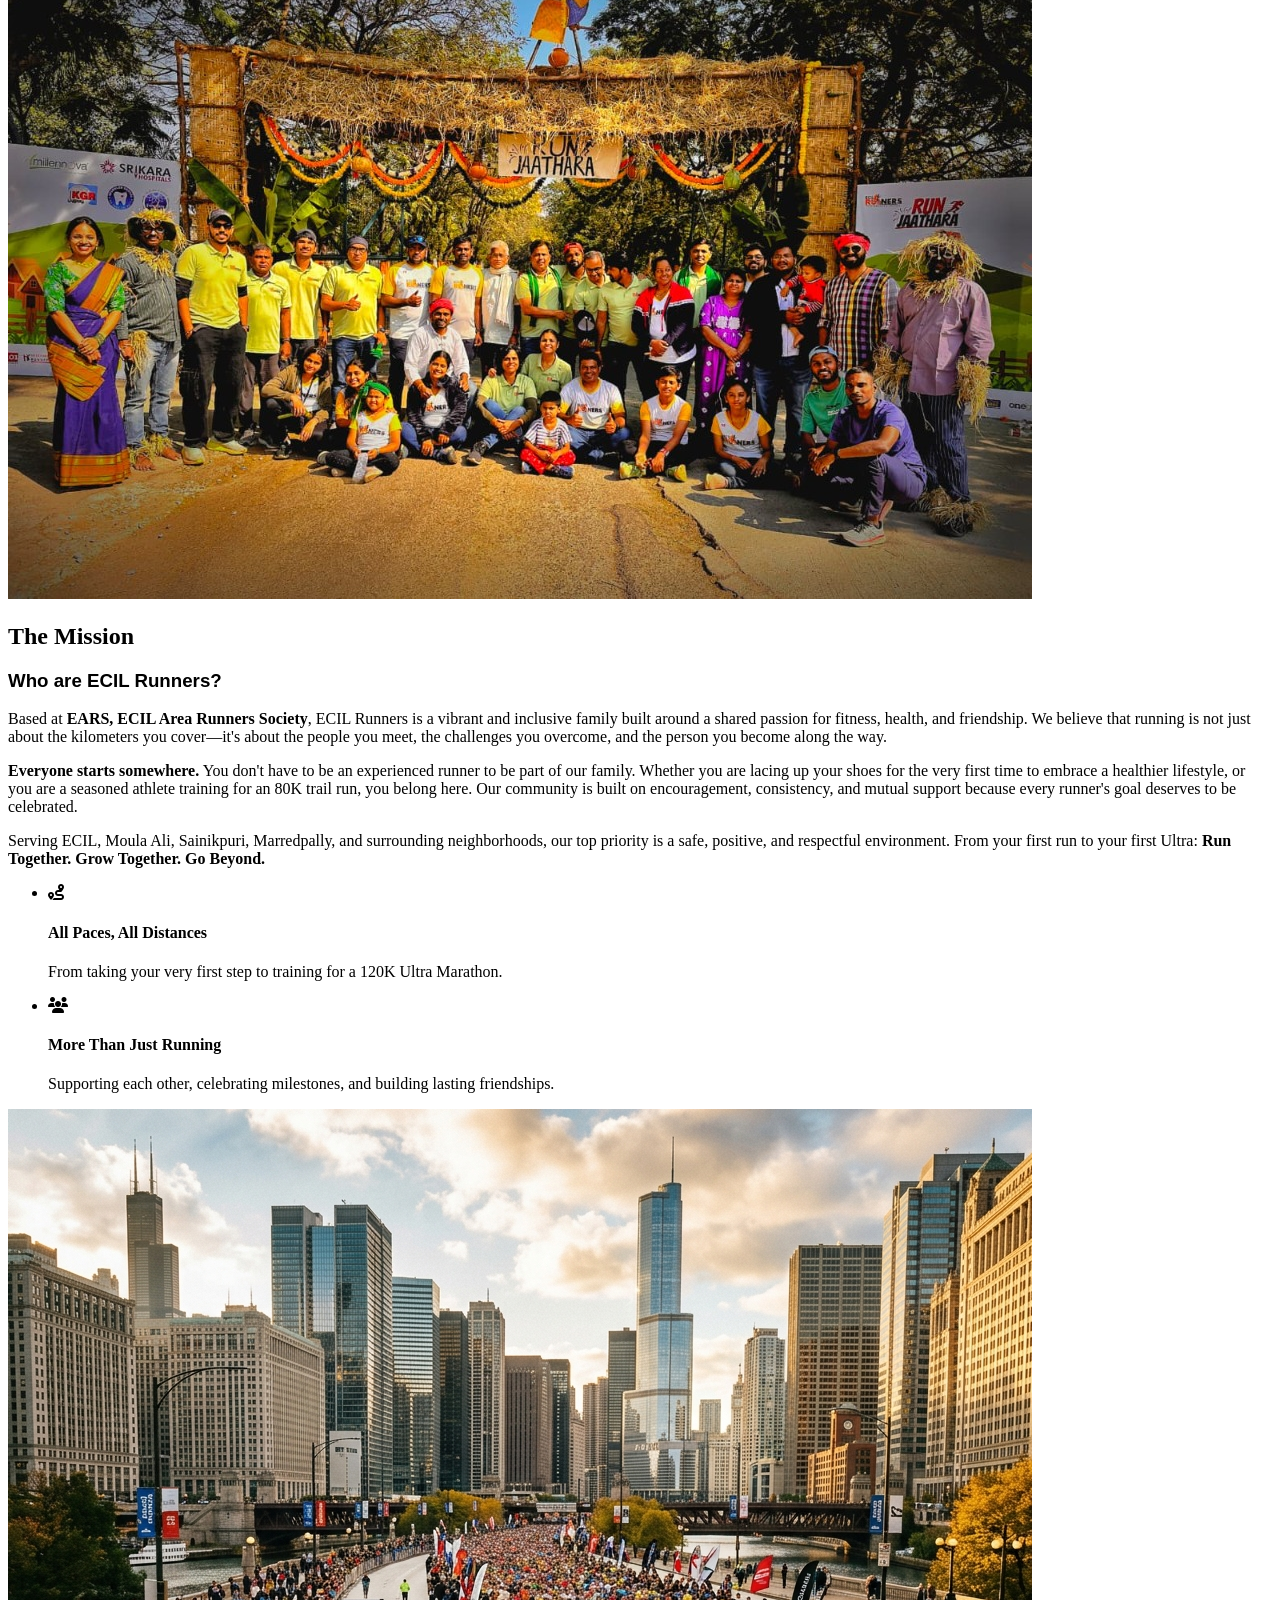
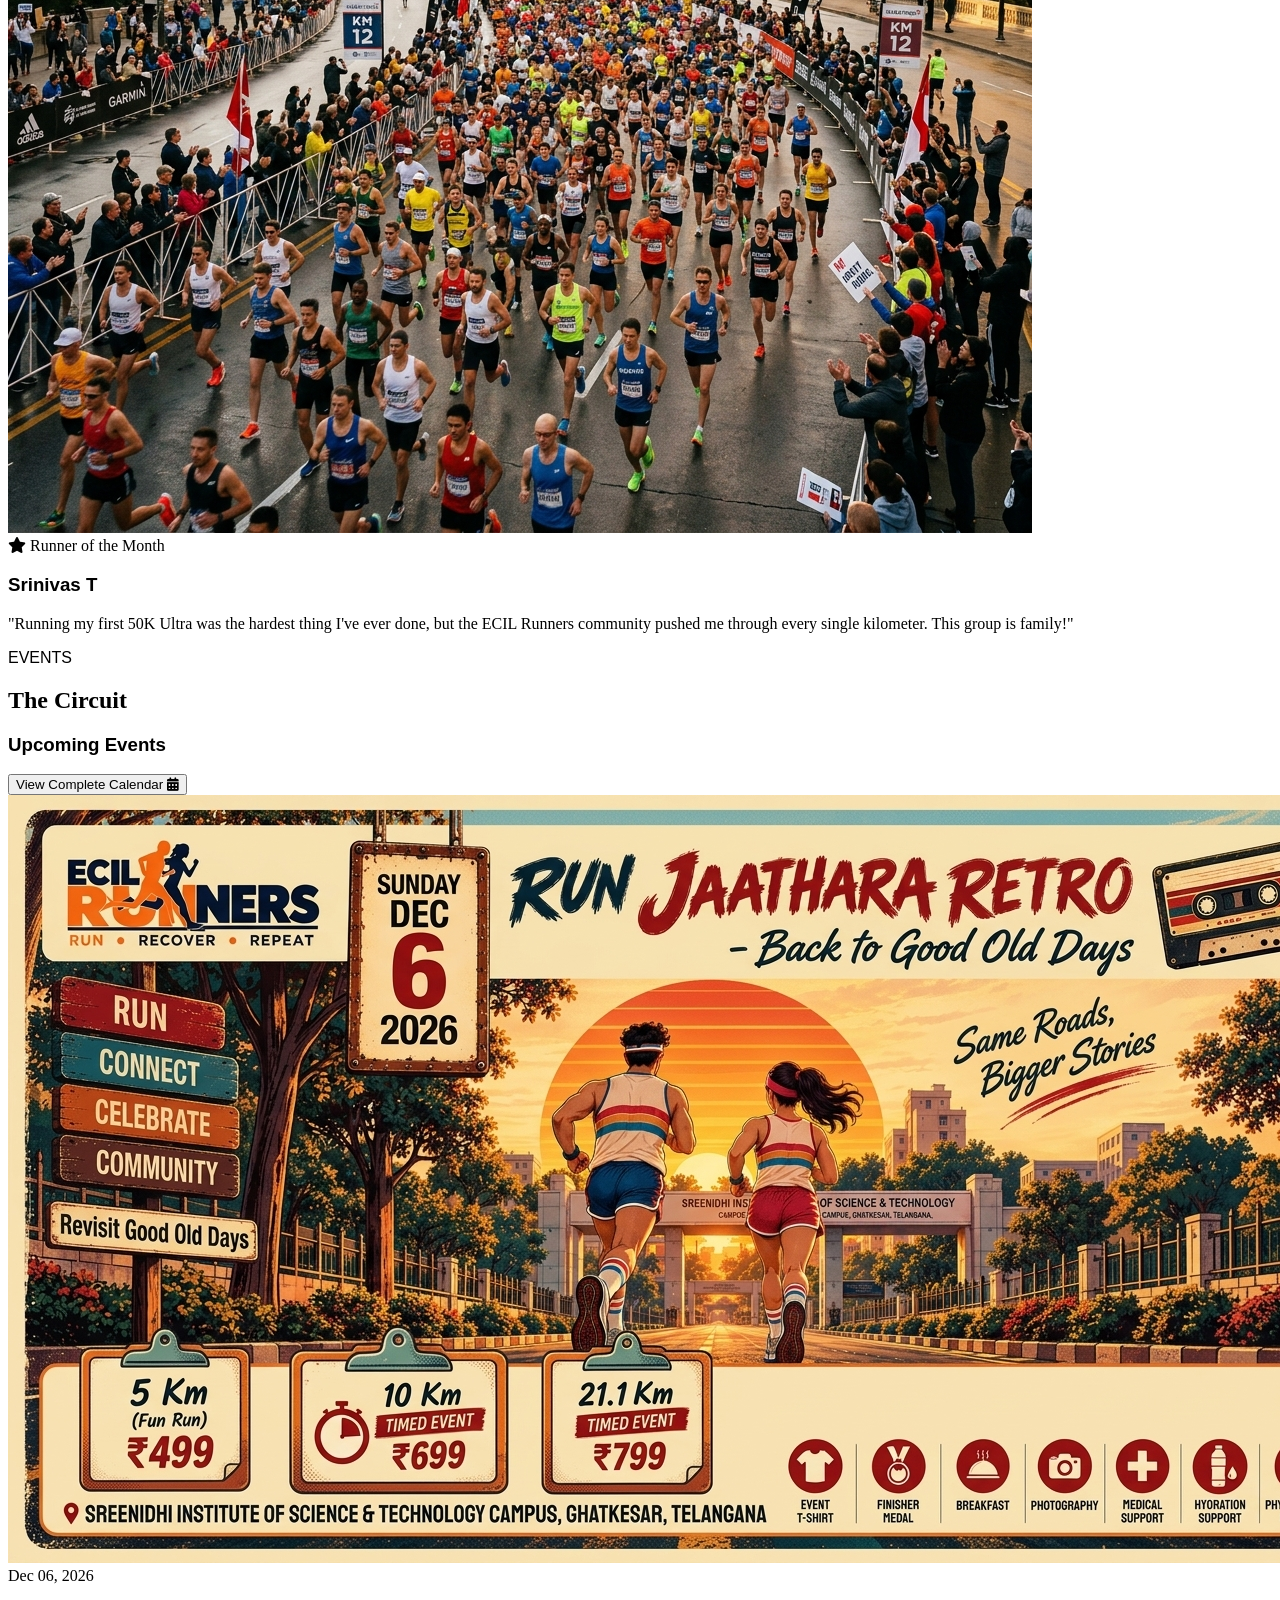
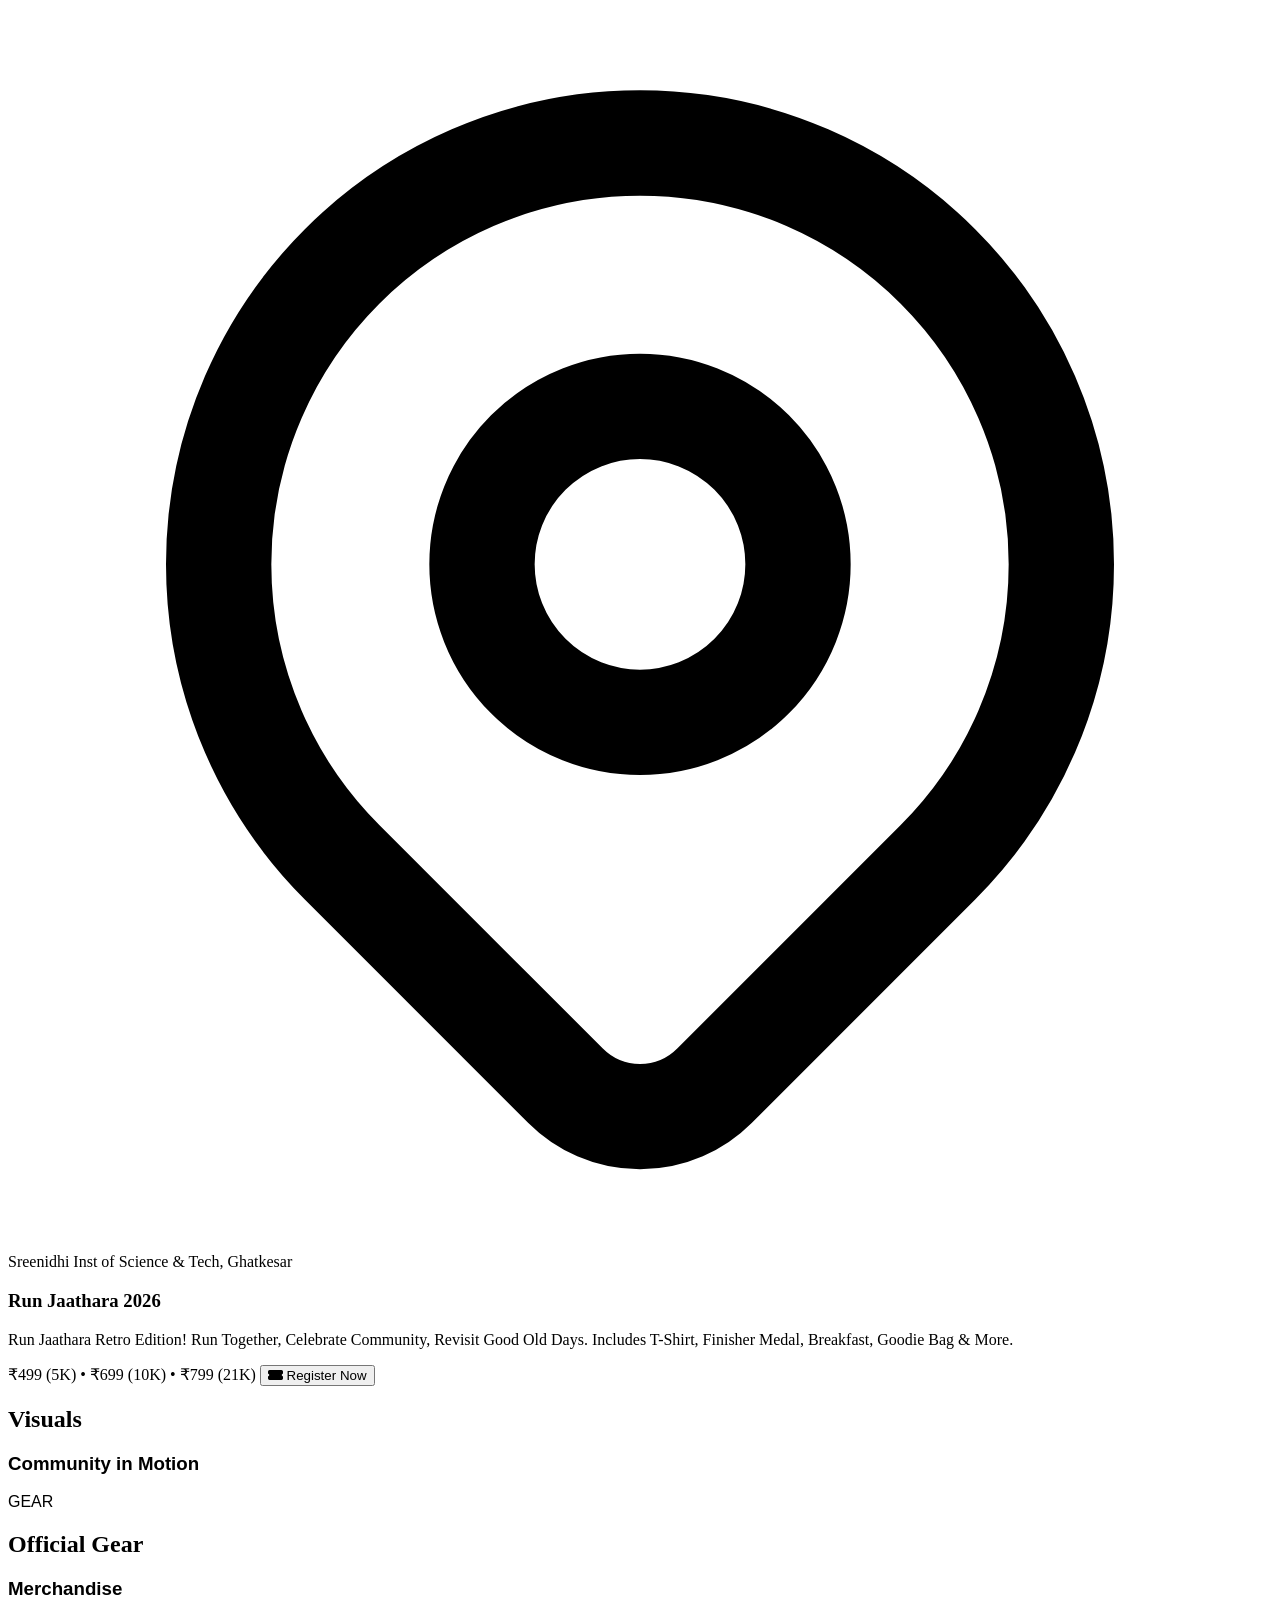
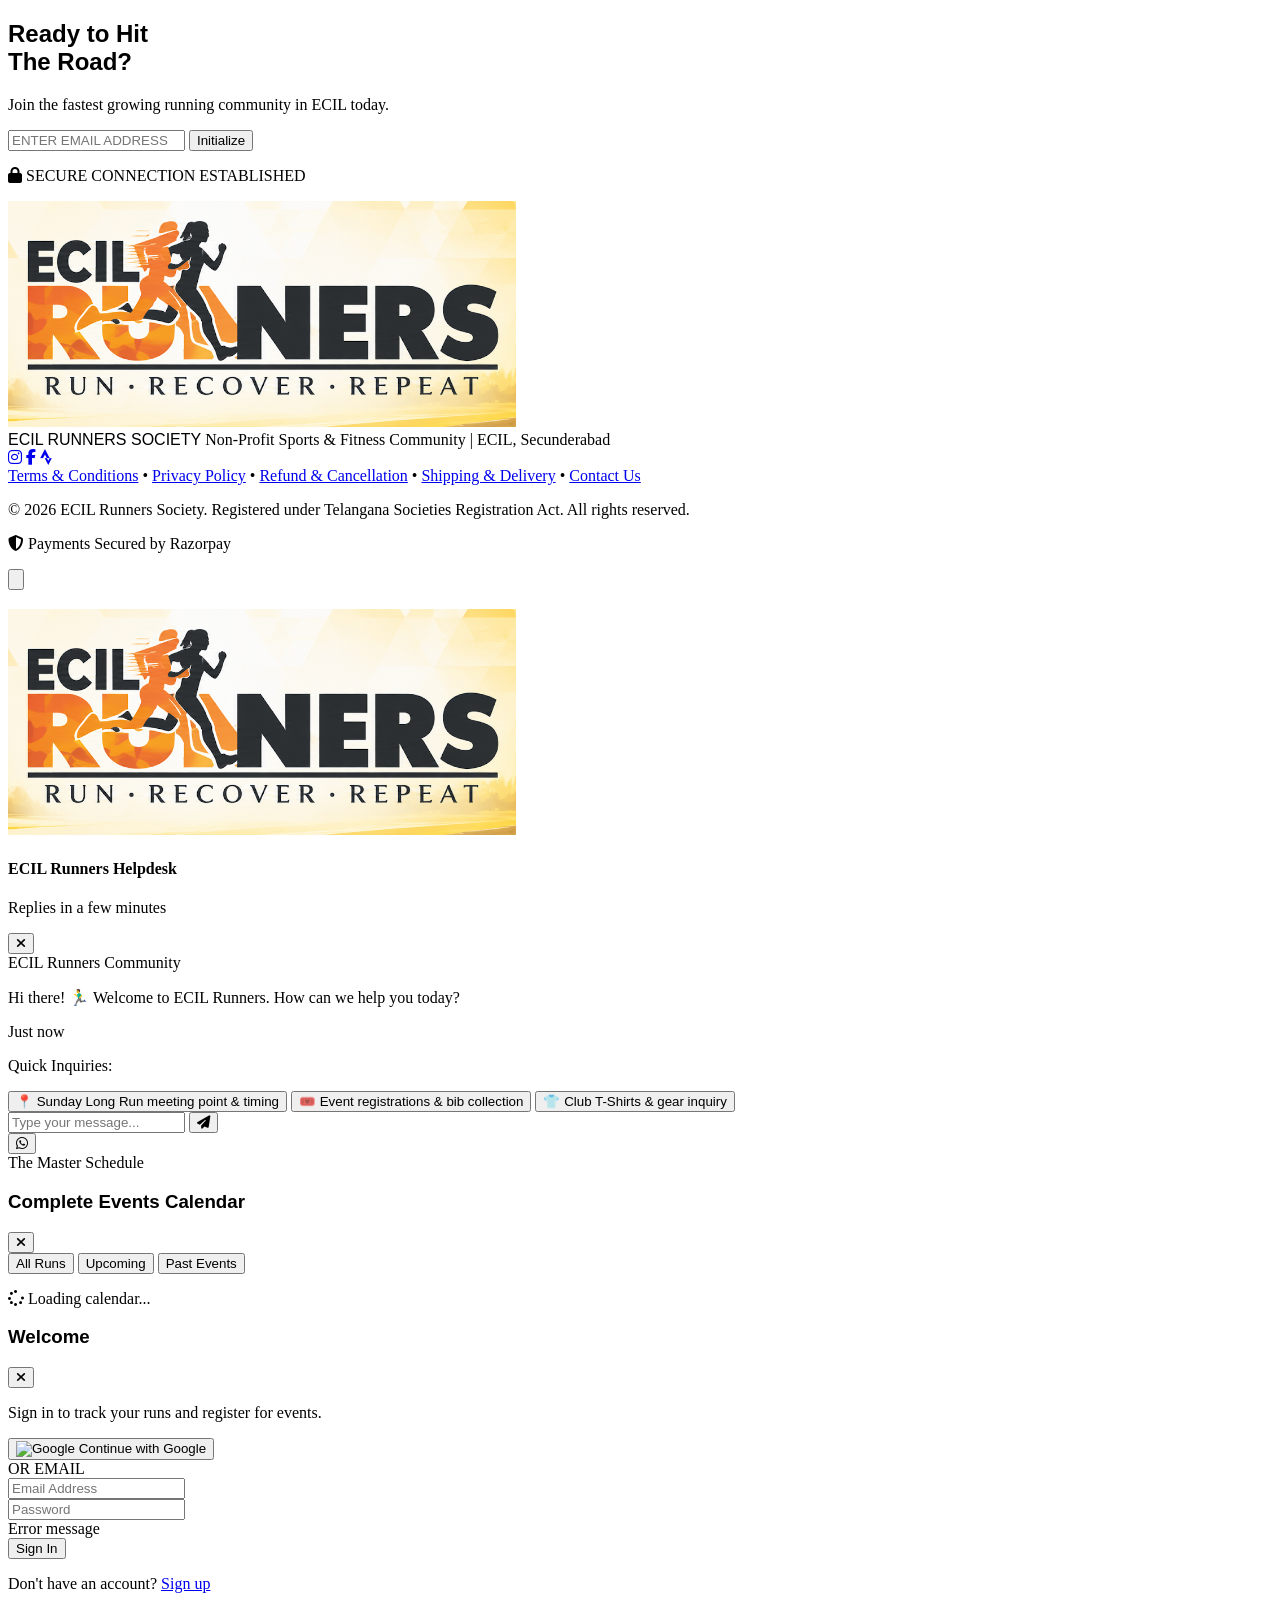
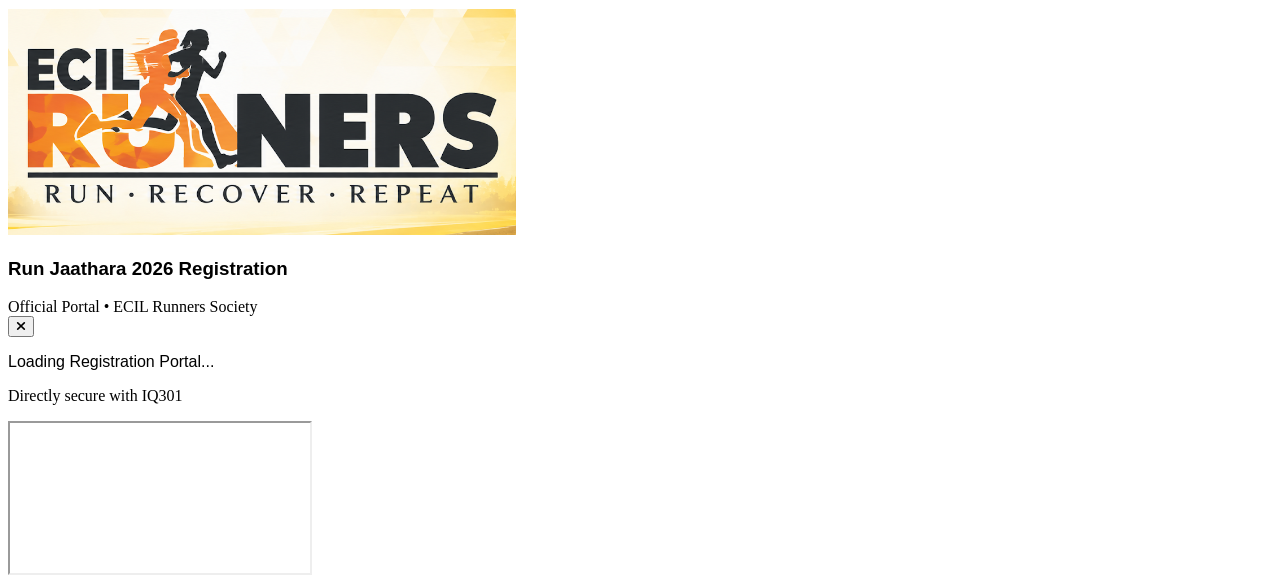
==== commit 82e794ff: "Add top announcement bar for Run Jaathara 2026 the retro edition" ====
--- a/index.html
+++ b/index.html
@@ -304,8 +304,17 @@
         </div>
     </div>
 
+    <!-- Top Announcement Bar -->
+    <div id="top-announcement-bar" class="fixed top-0 left-0 w-full z-50 bg-gradient-to-r from-amber-600 via-[#F97316] to-orange-500 text-white text-xs md:text-sm font-bold py-2 px-4 shadow-md flex items-center justify-center gap-2 tracking-wide text-center">
+        <span class="inline-flex items-center gap-1.5 animate-pulse"><i class="fas fa-fire-alt text-yellow-200"></i> <span class="bg-yellow-300 text-gray-900 text-[10px] uppercase font-extrabold px-1.5 py-0.5 rounded tracking-widest">Registrations Open</span></span>
+        <span>Run Jaathara 2026 – The Retro Edition is now live!</span>
+        <a href="#events" class="inline-flex items-center gap-1 bg-white text-gray-900 hover:bg-yellow-100 hover:text-black font-extrabold px-3 py-0.5 rounded-full text-xs shadow-sm ml-2 transition-all">
+            Register Now <i class="fas fa-arrow-right text-[10px]"></i>
+        </a>
+    </div>
+
     <!-- Navigation -->
-    <nav class="fixed w-full z-50 transition-all duration-300 bg-gradient-to-r from-[#fffbeb] via-[#fef3c7] to-[#fffbeb] border-b border-yellow-200/50 shadow-sm" id="navbar">
+    <nav class="fixed top-8 md:top-8 w-full z-40 transition-all duration-300 bg-gradient-to-r from-[#fffbeb] via-[#fef3c7] to-[#fffbeb] border-b border-yellow-200/50 shadow-sm" id="navbar">
         <div class="max-w-7xl mx-auto px-4 sm:px-16 lg:px-24">
             <div class="flex justify-between items-center h-20">
                 <div class="flex-shrink-0 flex items-center">
@@ -430,7 +439,7 @@
     <div class="overflow-hidden">
         
         <!-- Hero Section -->
-        <section id="home" class="relative min-h-screen flex items-center pt-20 bg-white/30 backdrop-blur-md dark:backdrop-blur-none">
+        <section id="home" class="relative min-h-screen flex items-center pt-28 md:pt-32 bg-white/30 backdrop-blur-md dark:backdrop-blur-none">
                         
             
             <div class="relative z-10 max-w-7xl mx-auto px-4 sm:px-16 lg:px-24 w-full">
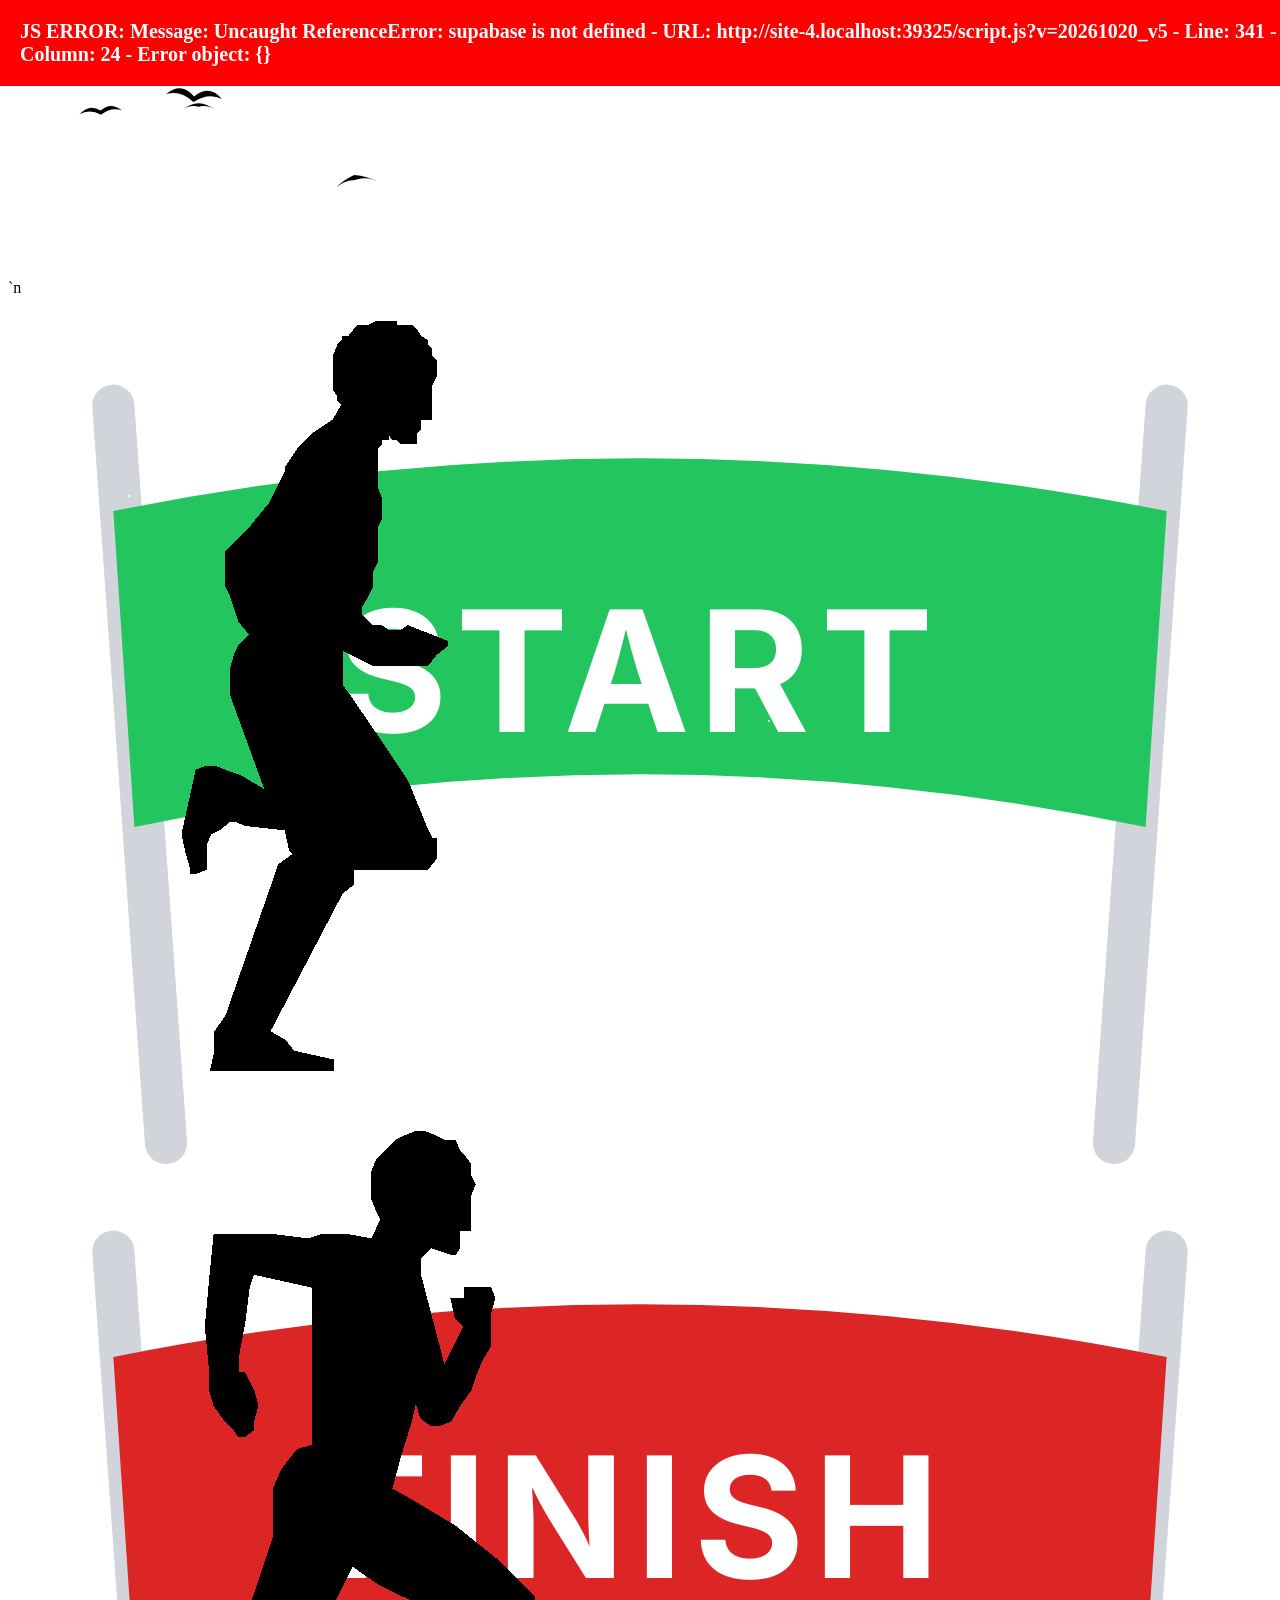
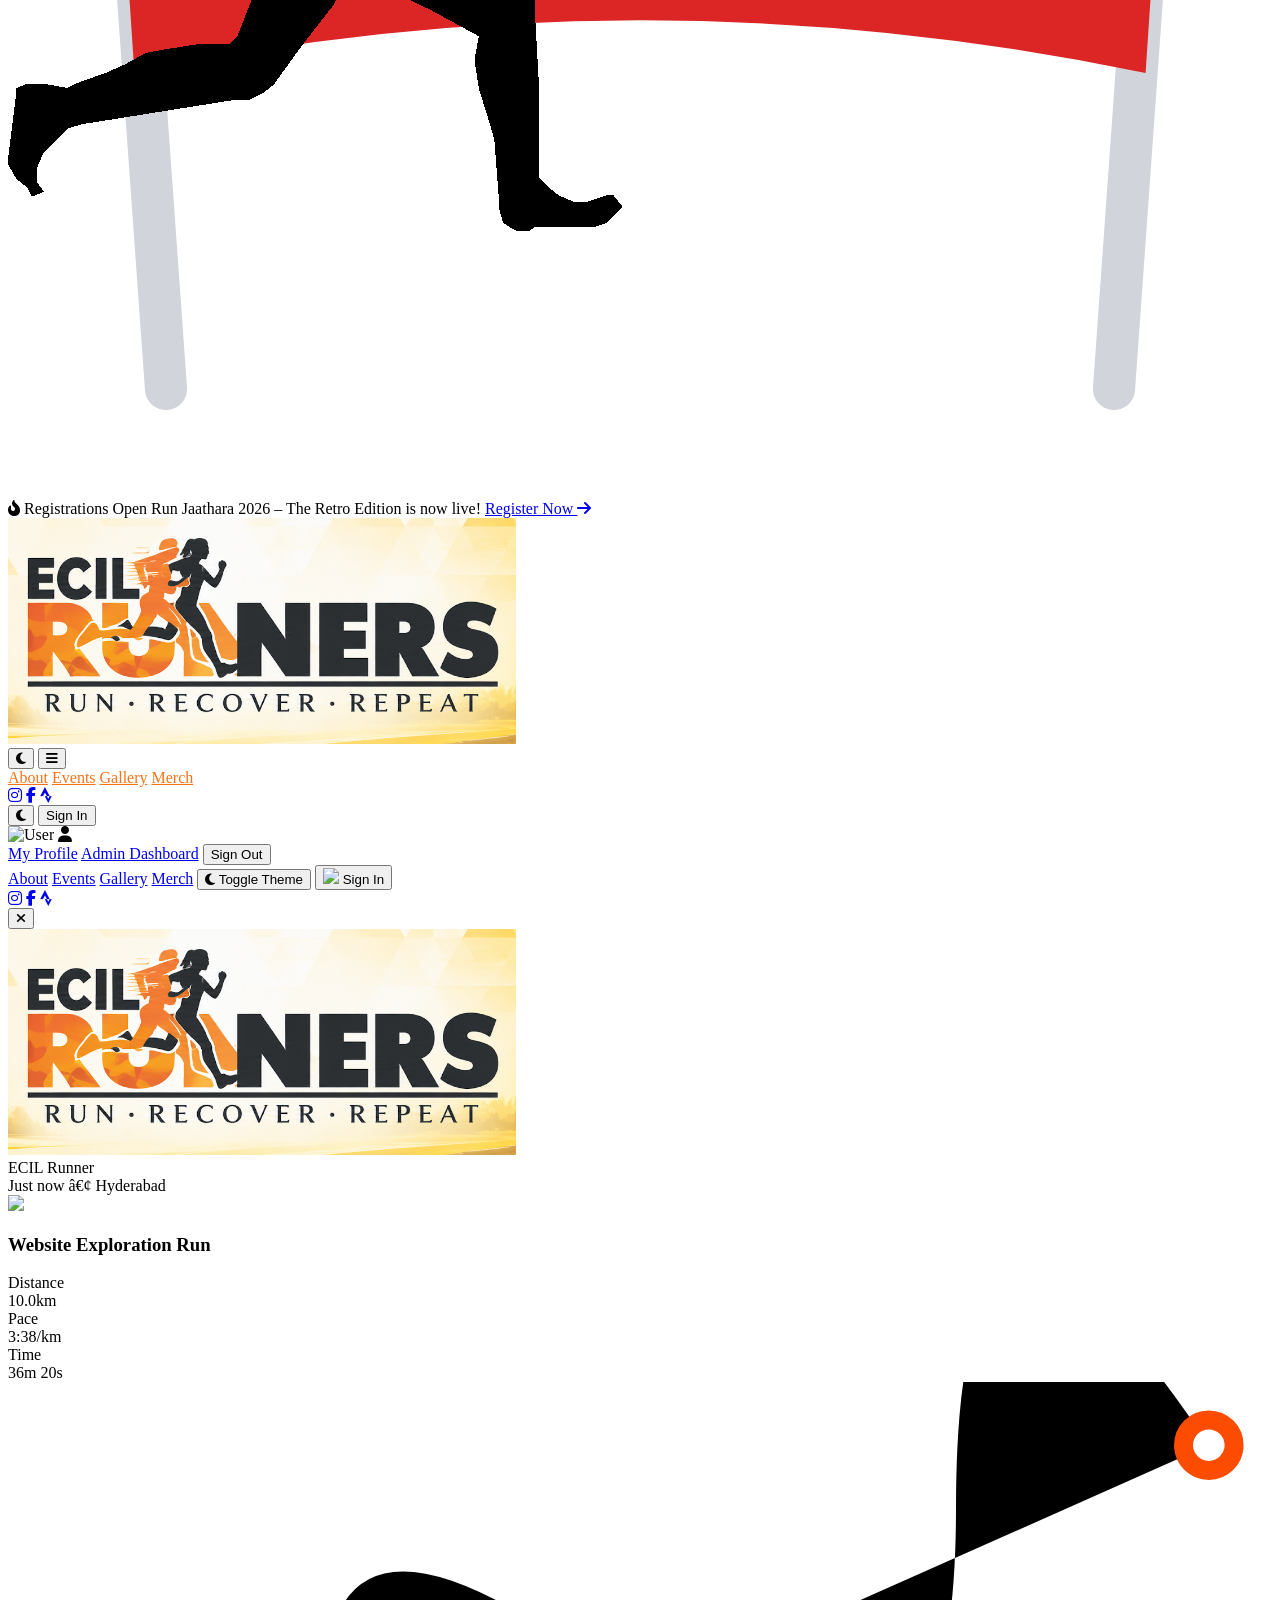
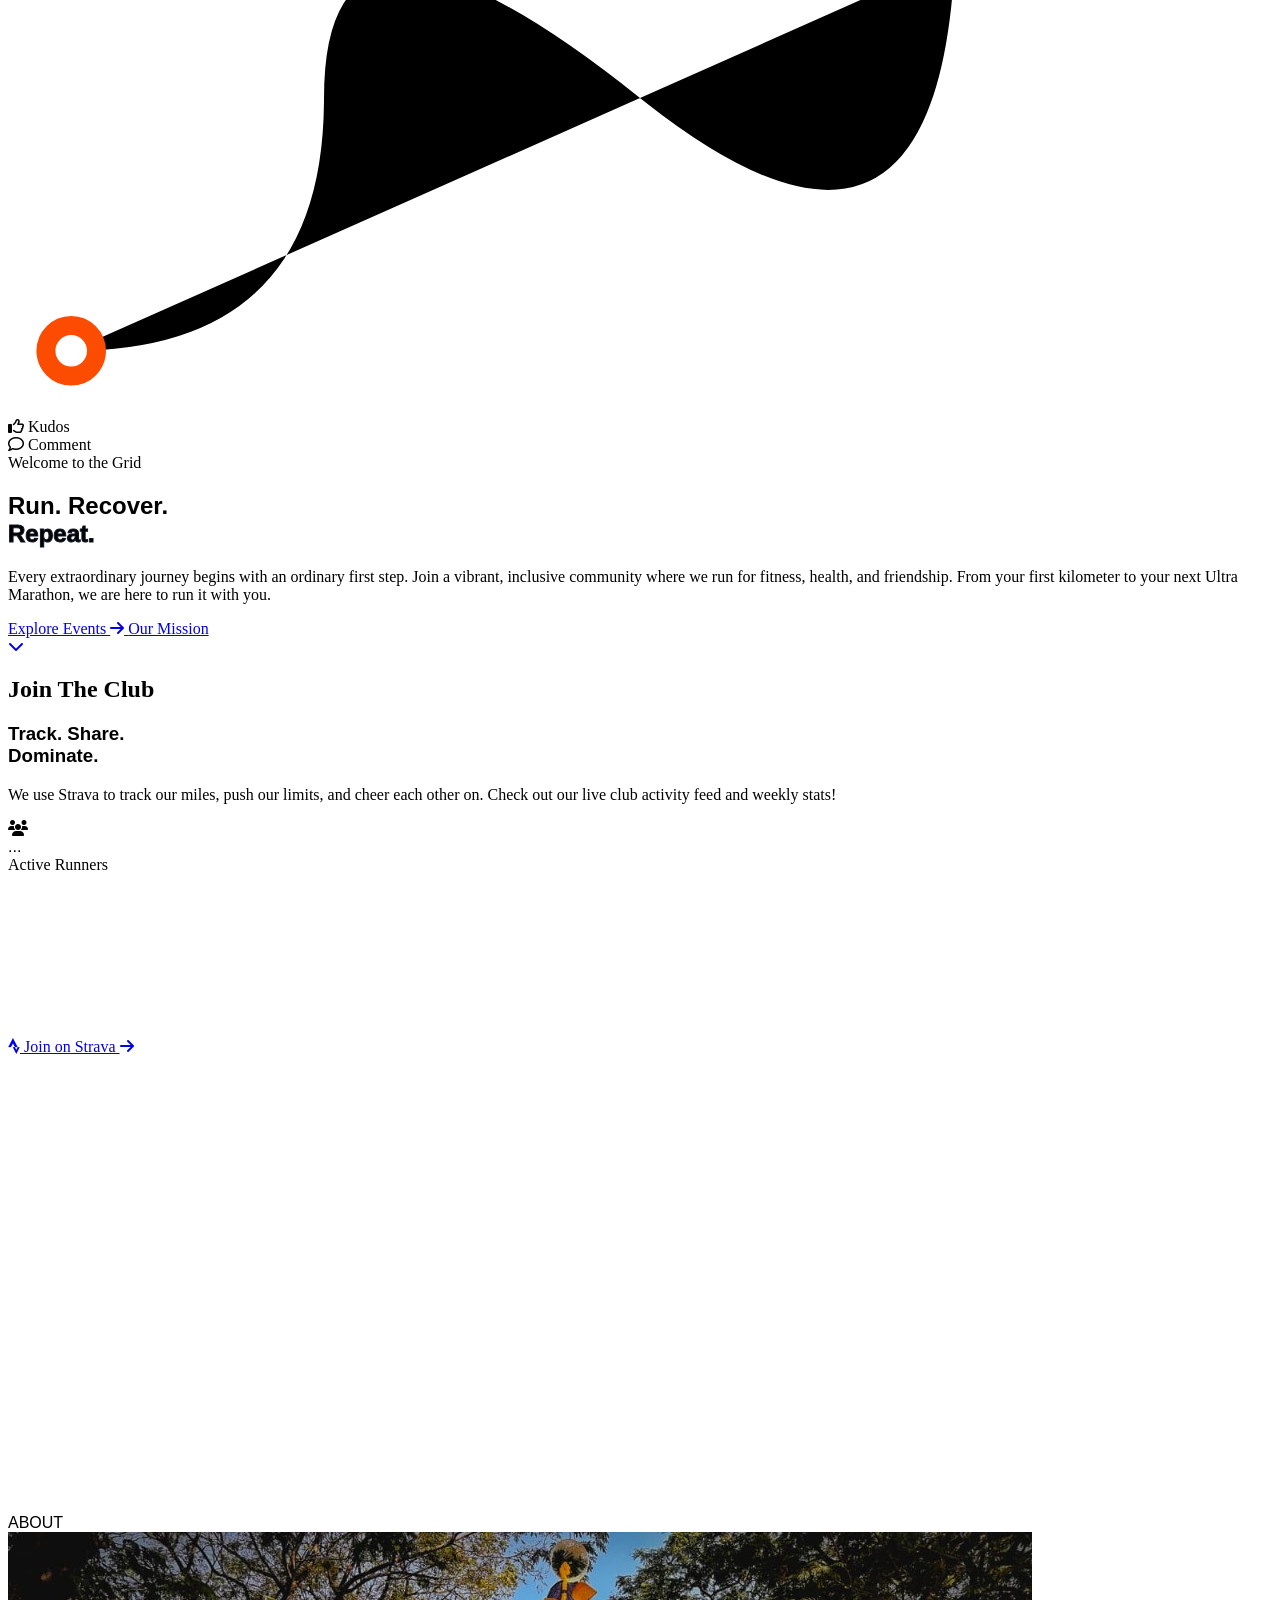
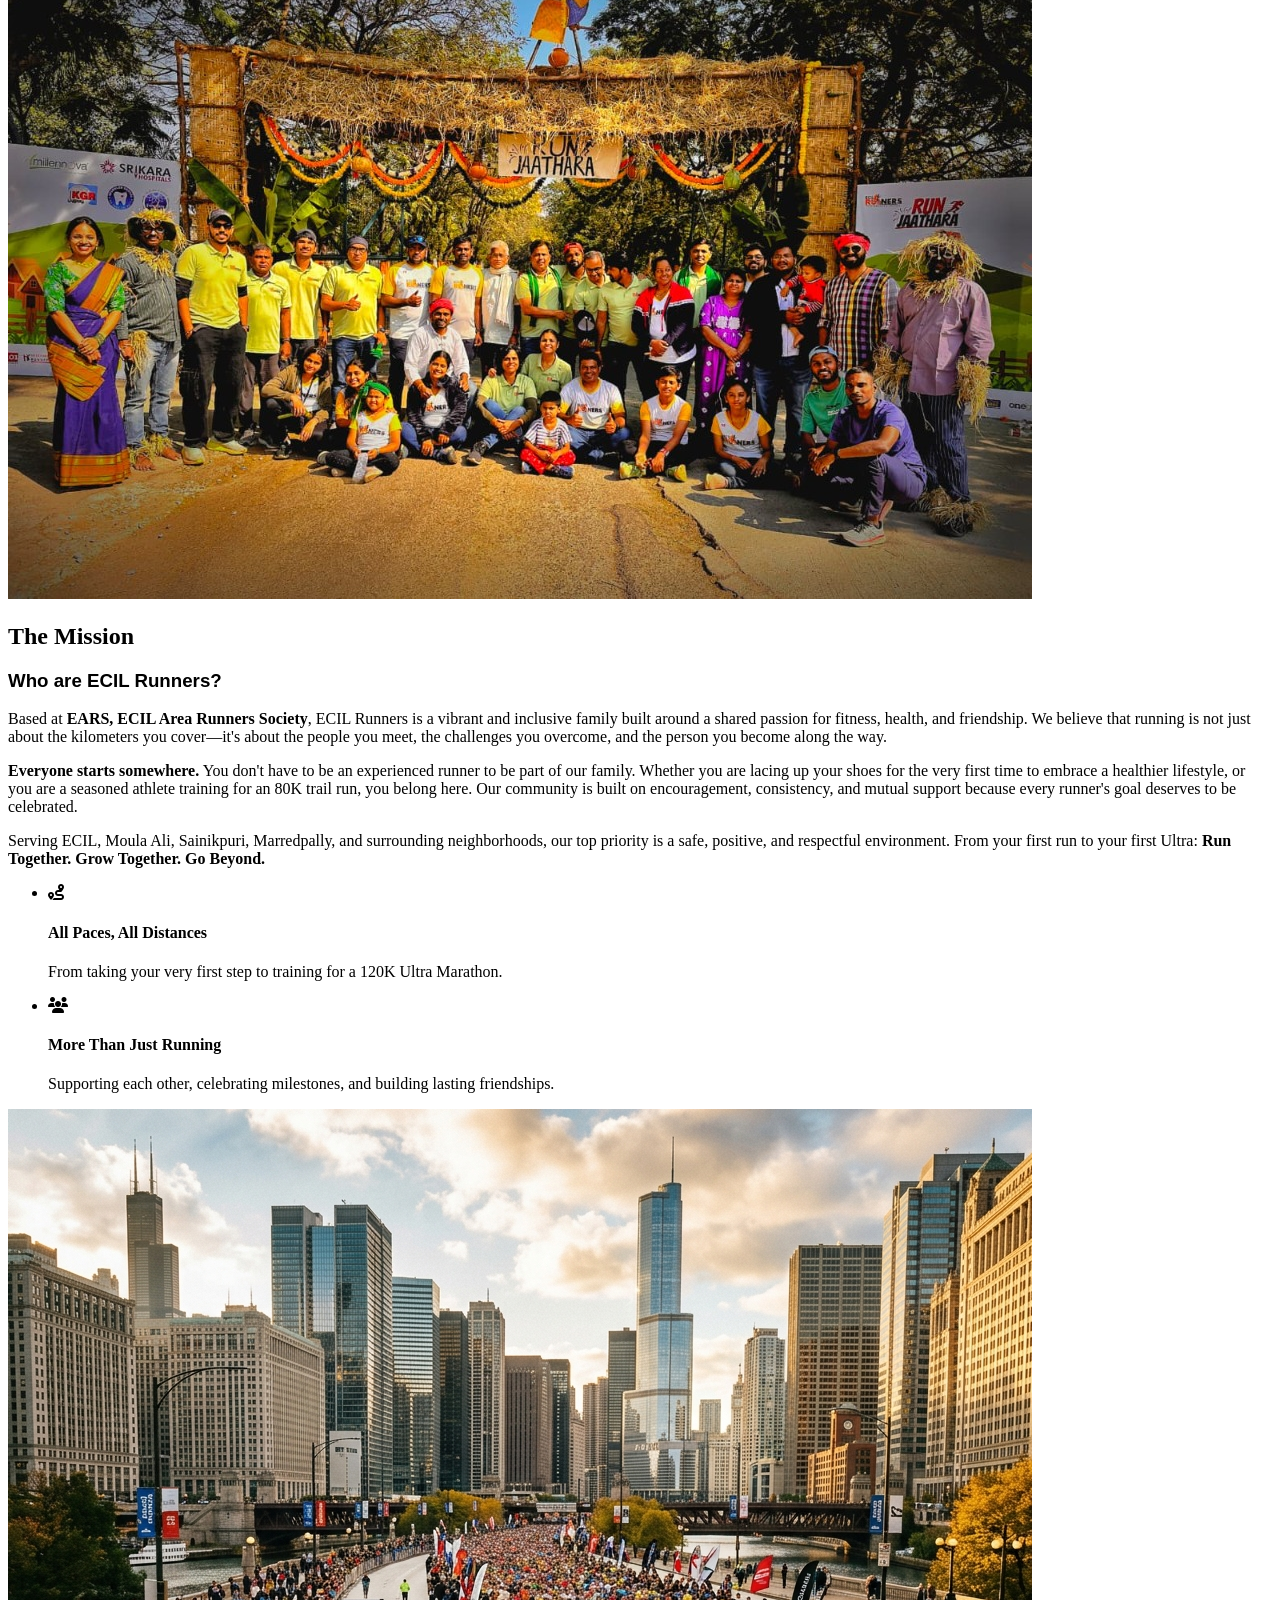
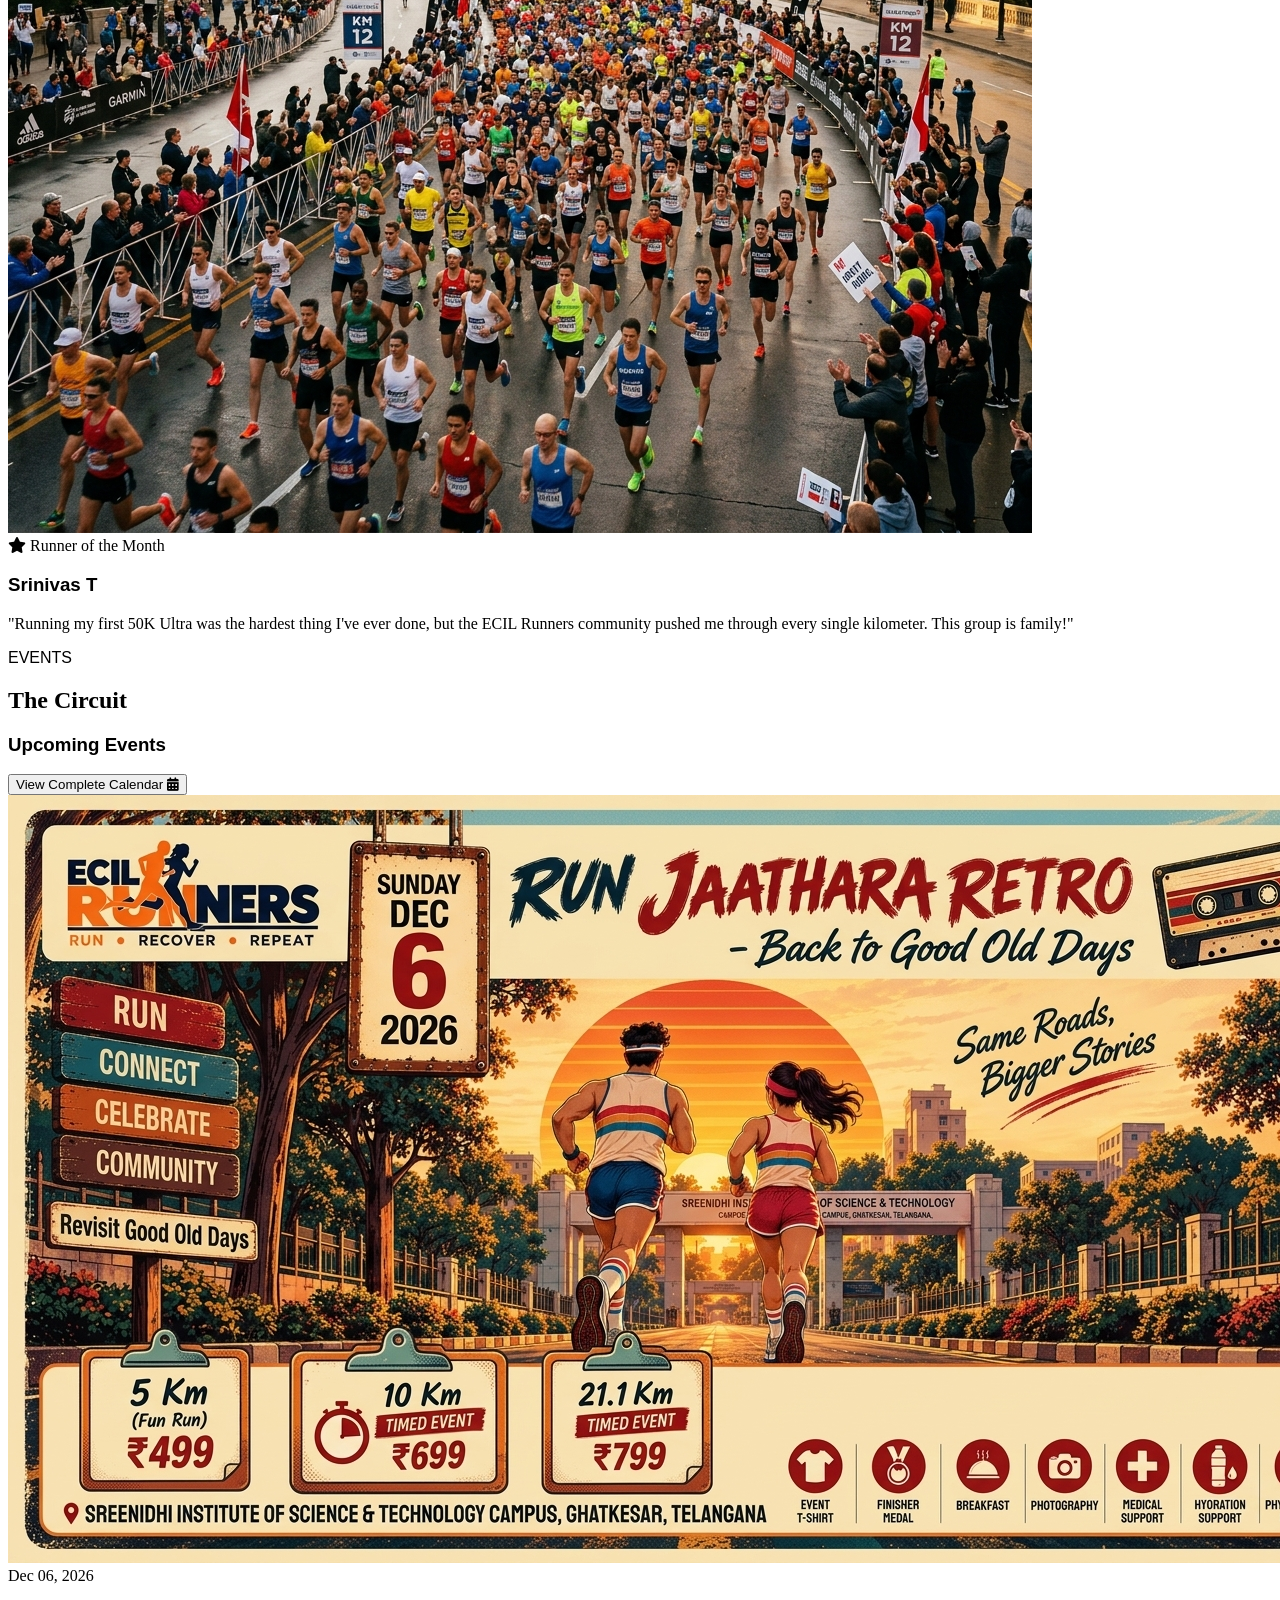
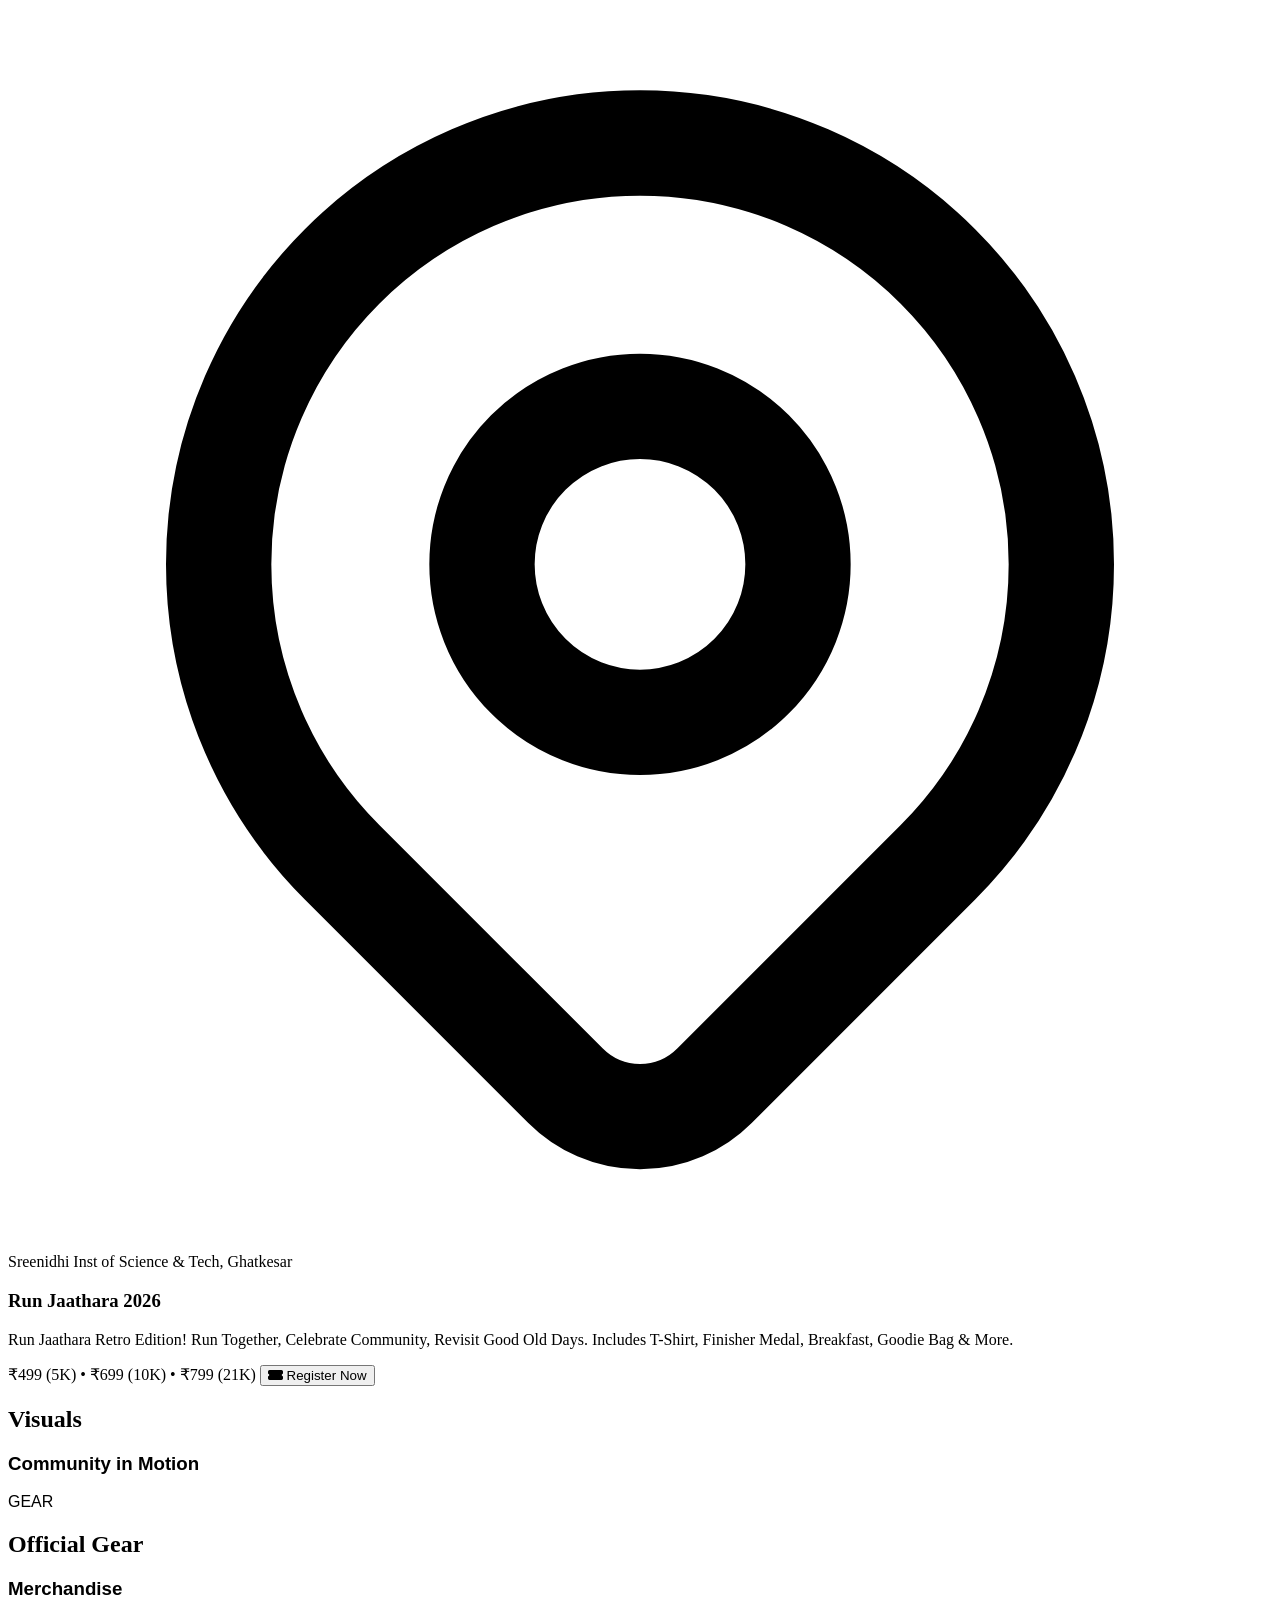
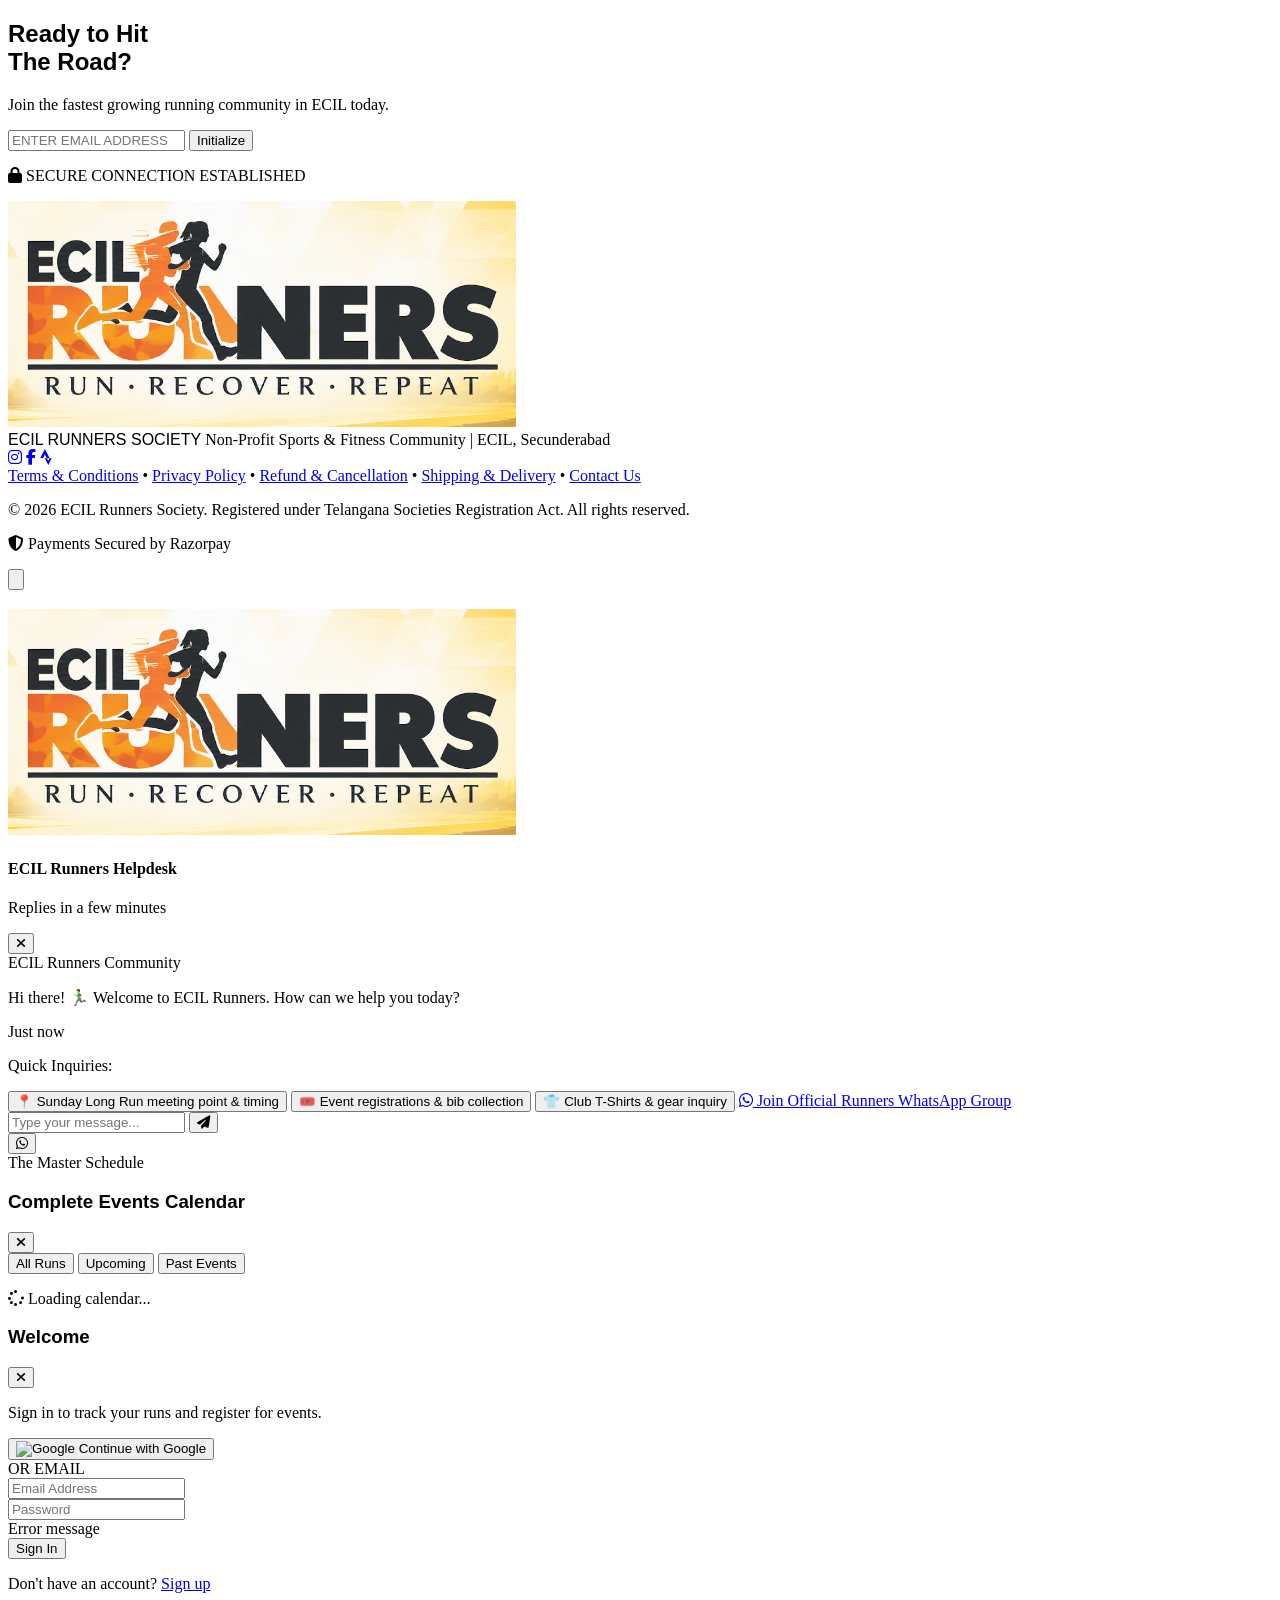
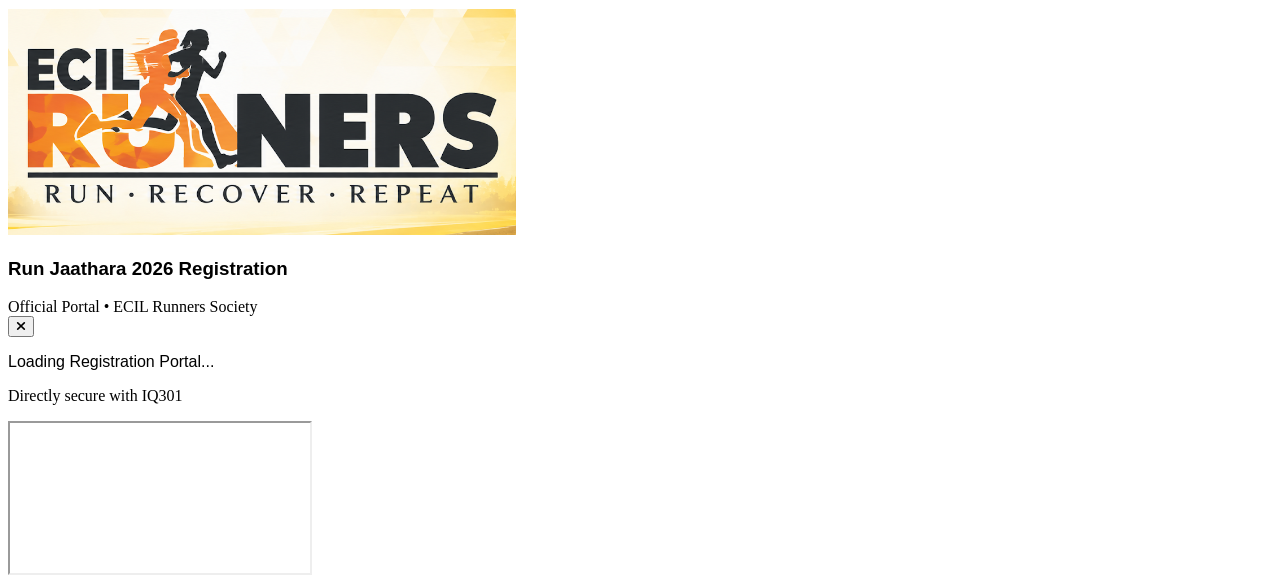
==== commit 62541014: "fix: Update official WhatsApp community group invite link" ====
--- a/index.html
+++ b/index.html
@@ -816,8 +816,11 @@
                         🎟️ Event registrations & bib collection
                     </button>
                     <button onclick="setWhatsAppPrompt('Hi! I have a question regarding official club merchandise.')" class="w-full text-left bg-white/90 dark:bg-gray-800/90 hover:bg-white dark:hover:bg-gray-800 border border-gray-200 dark:border-gray-700 text-gray-700 dark:text-gray-200 px-3 py-2 rounded-xl text-xs font-medium transition-all shadow-2xs hover:border-[#25D366]">
-                        👕 Club T-Shirts & gear inquiry
+                        👕 Club T-Shirts &amp; gear inquiry
                     </button>
+                    <a href="https://chat.whatsapp.com/BV9FphGQIfg0MTlLvgx2jt?s=cl&p=a&mlu=4&ilr=4" target="_blank" class="w-full text-center bg-green-500 hover:bg-green-600 text-white px-3 py-2 rounded-xl text-xs font-bold transition-all shadow-sm flex items-center justify-center gap-1.5 block mt-2">
+                        <i class="fab fa-whatsapp text-sm"></i> Join Official Runners WhatsApp Group
+                    </a>
                 </div>
             </div>
 
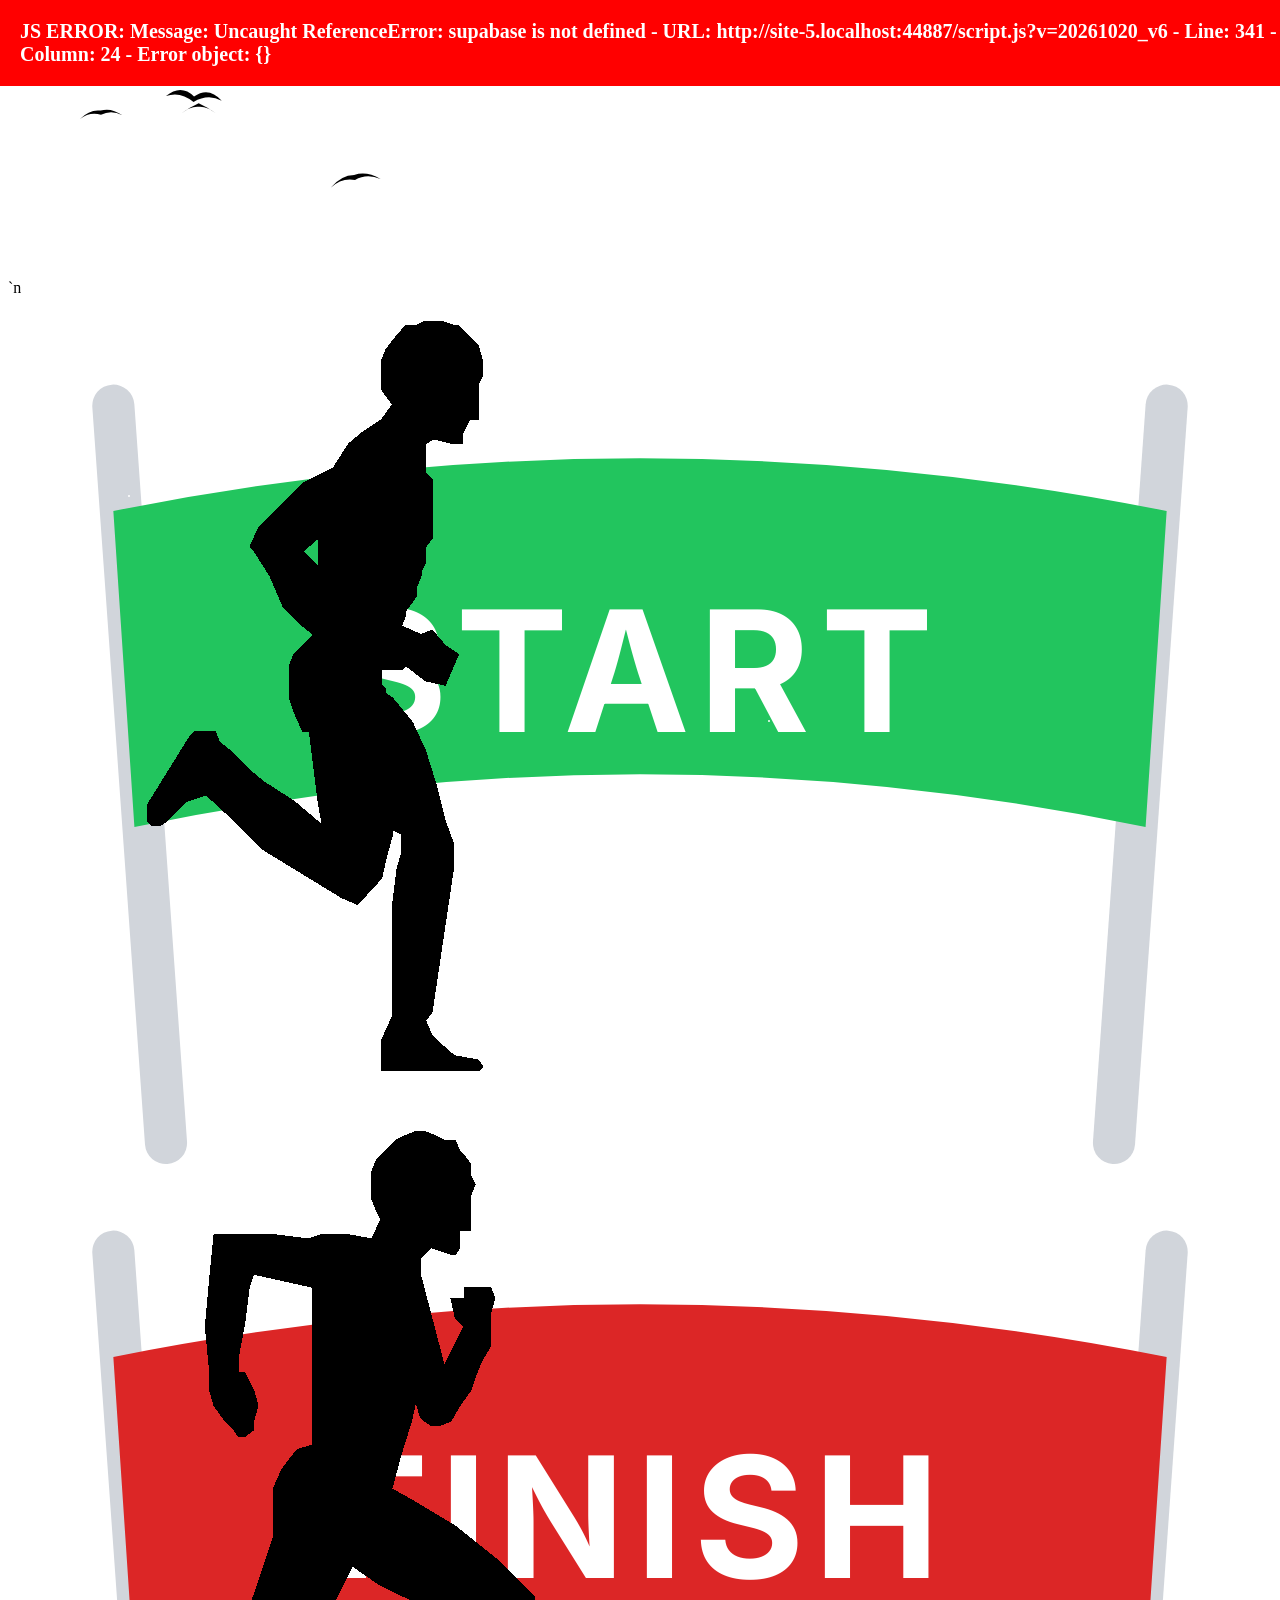
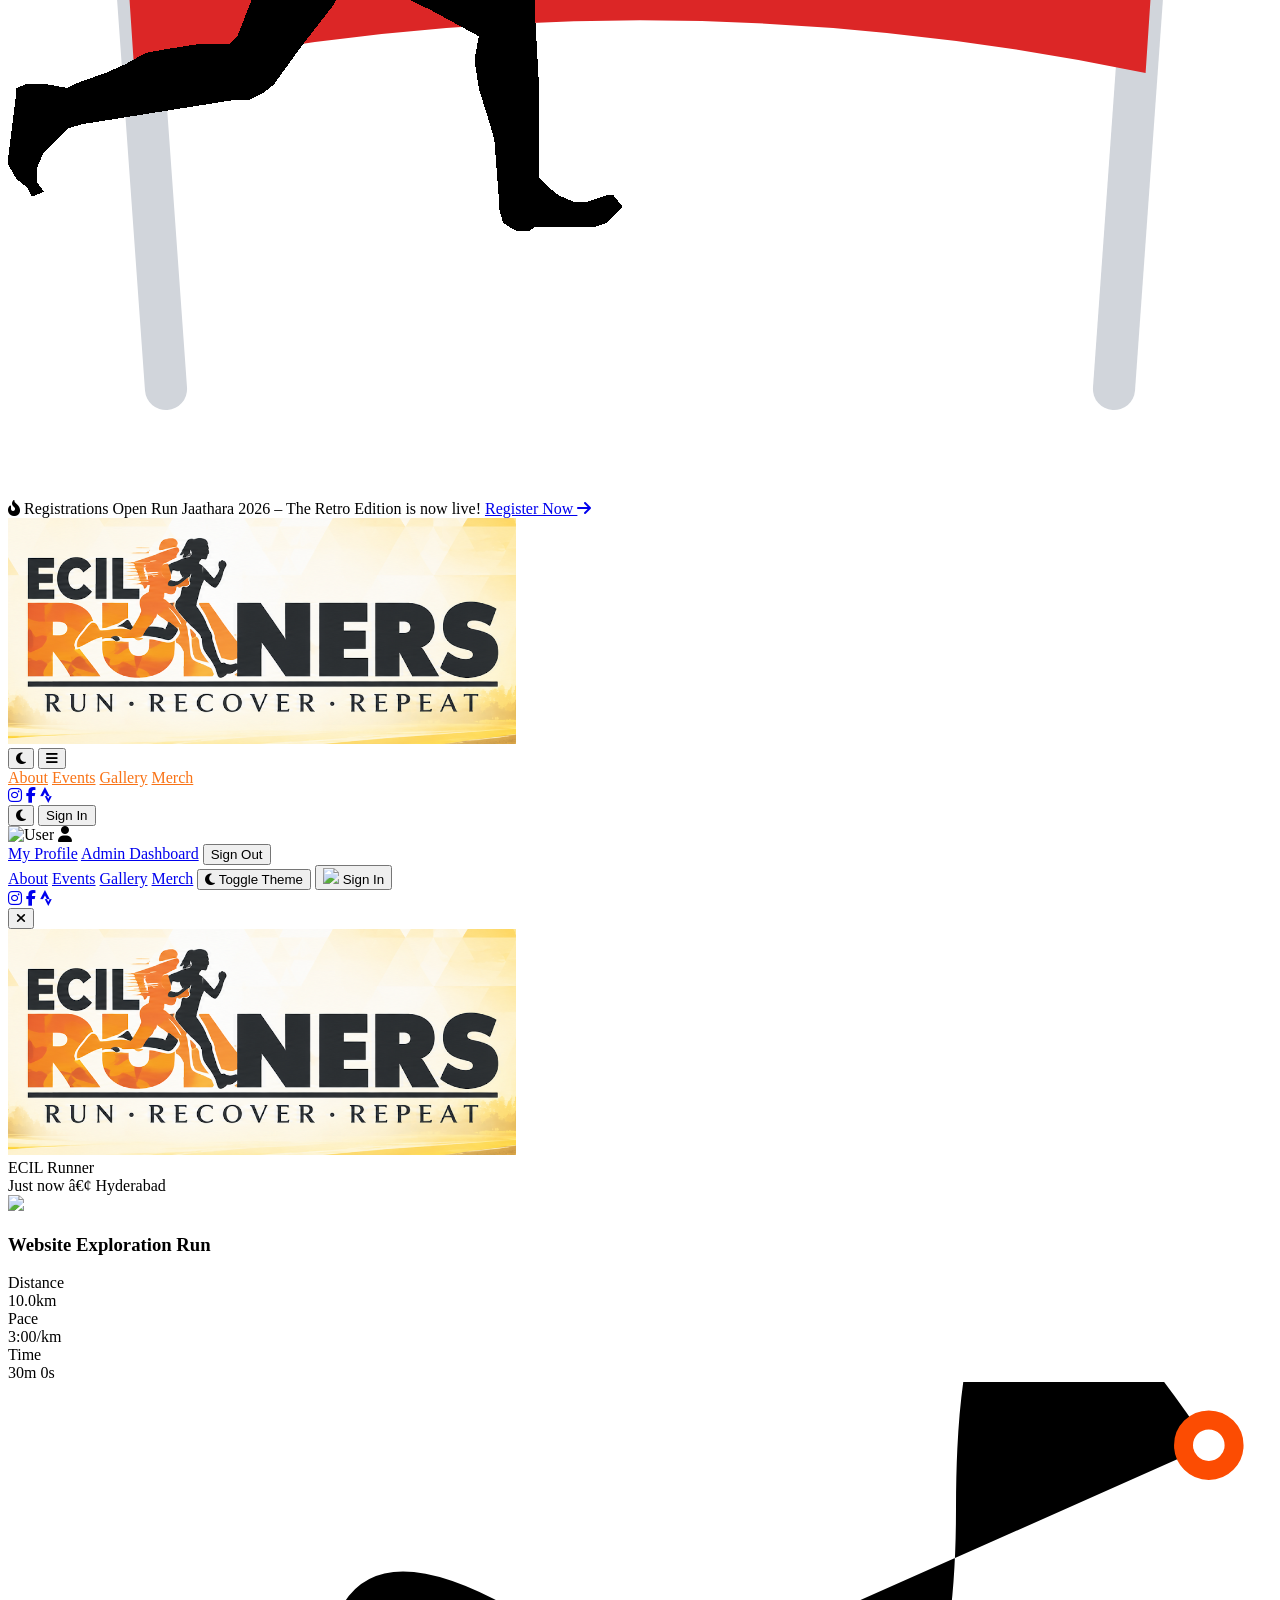
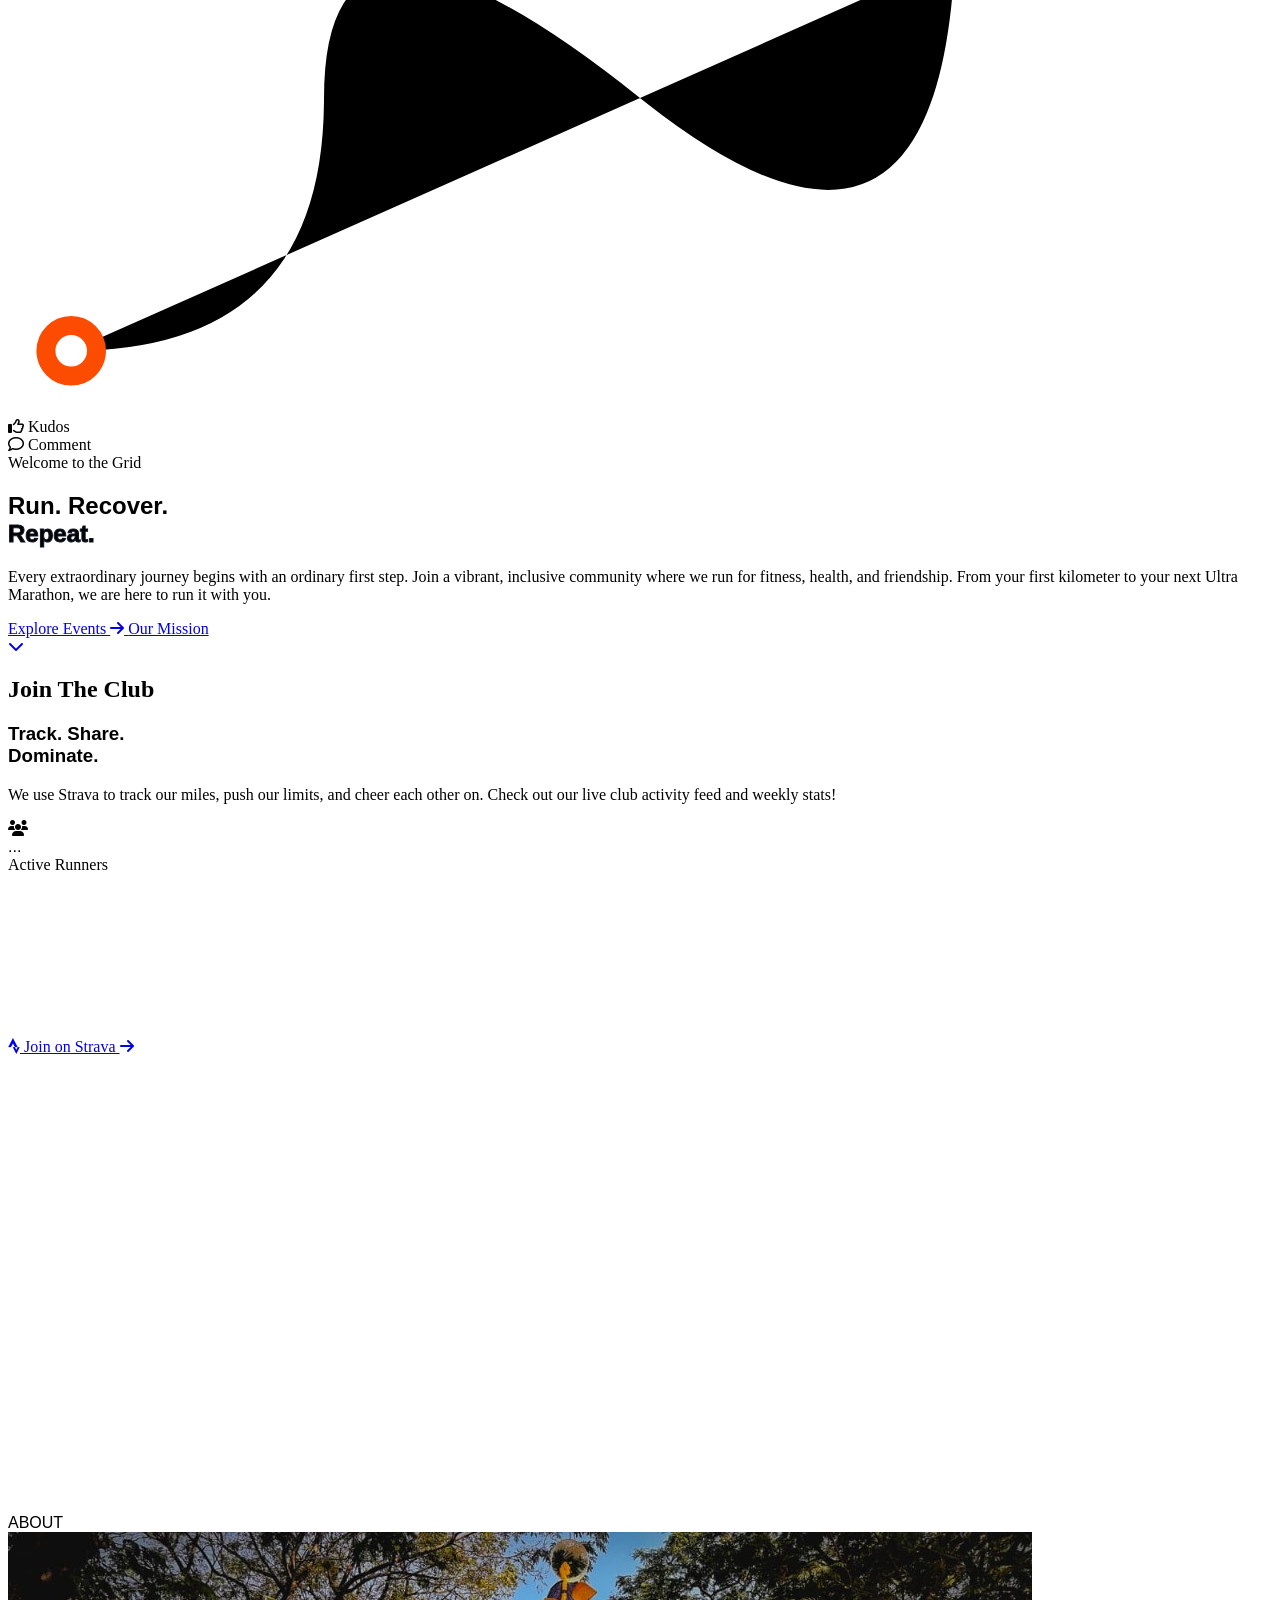
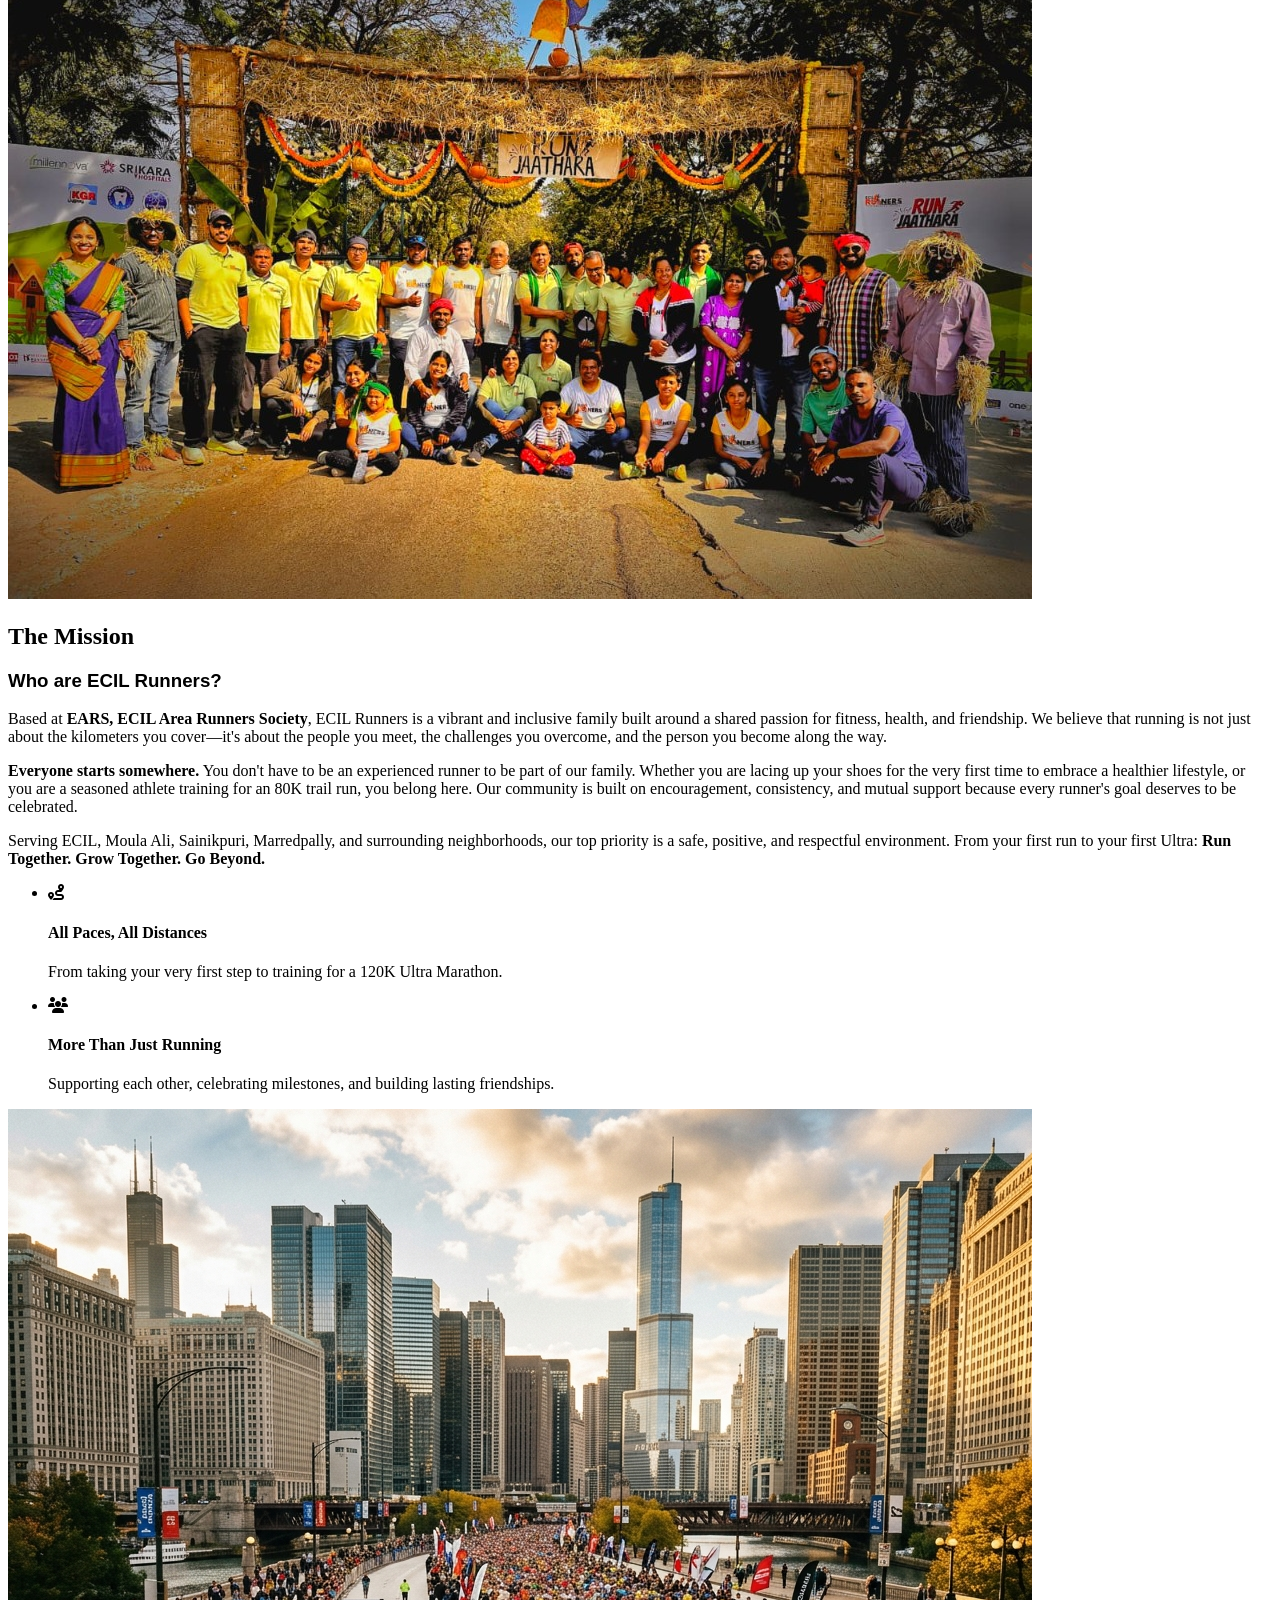
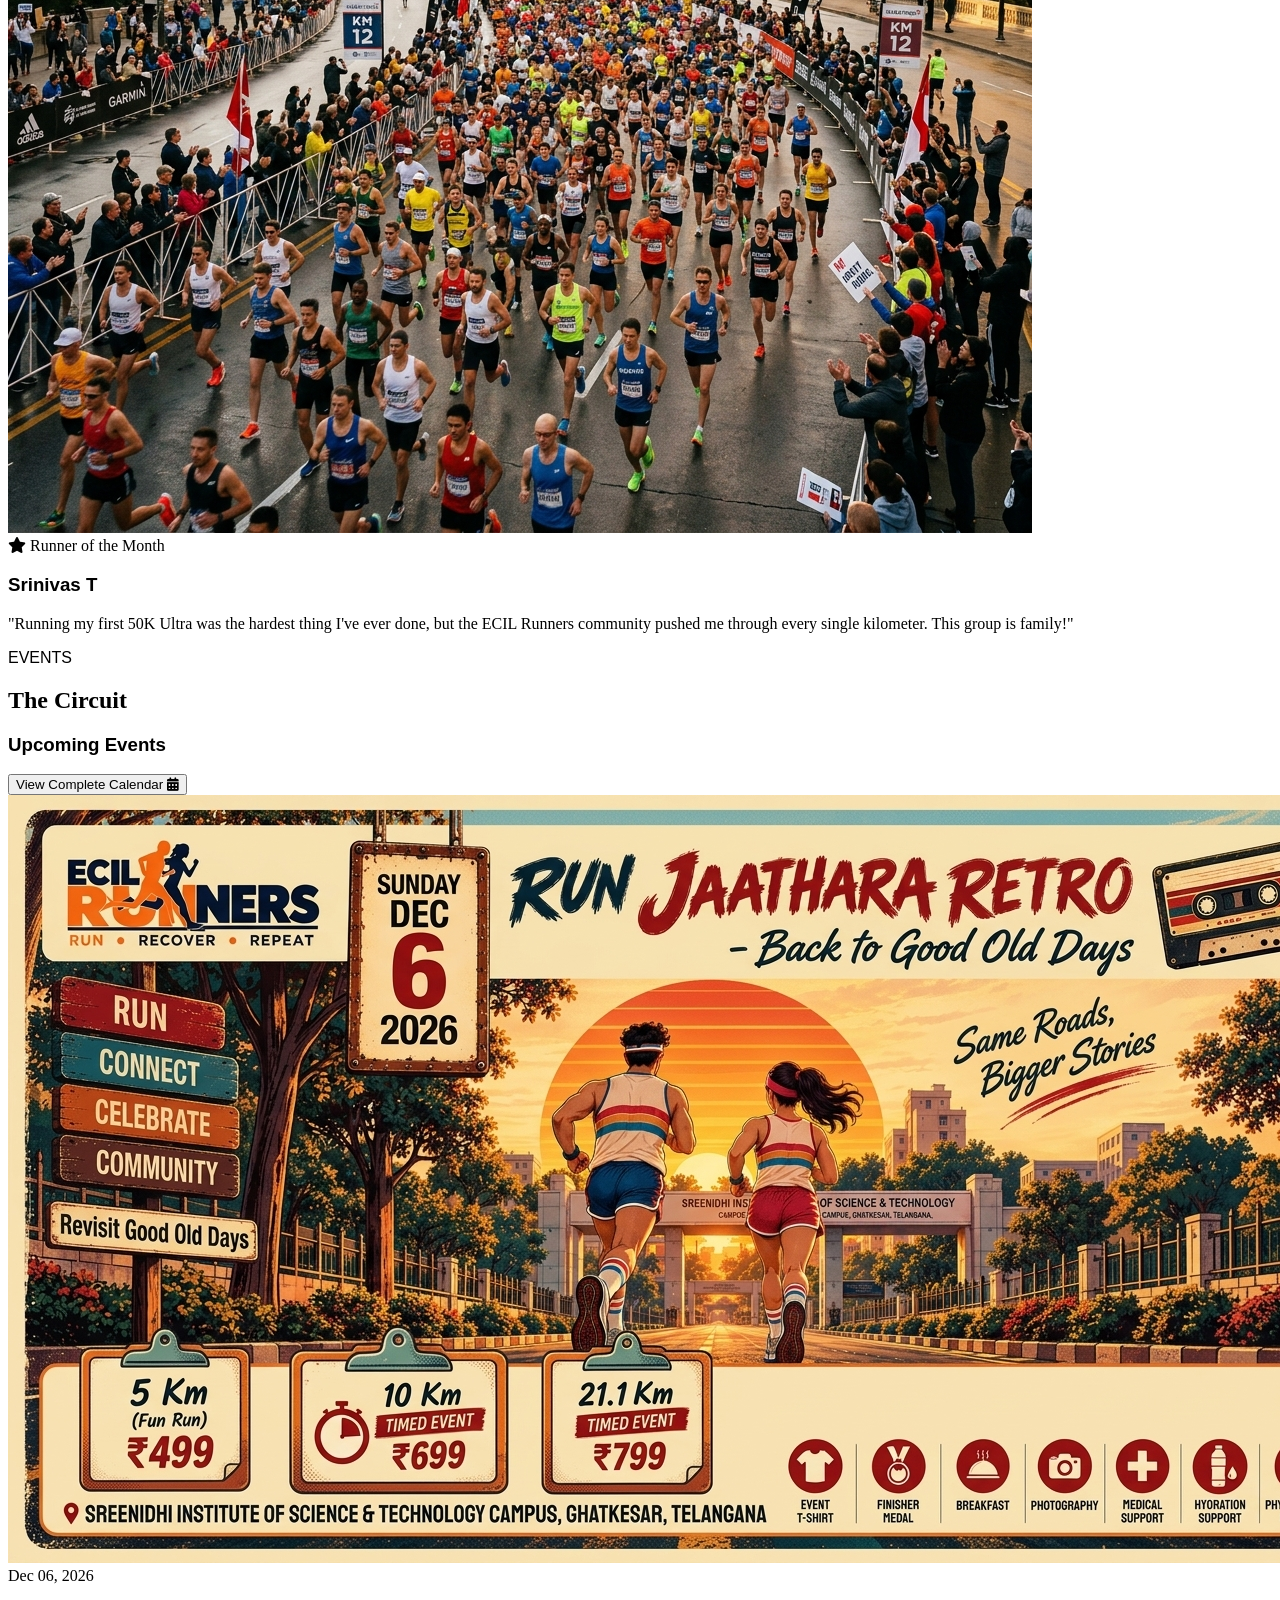
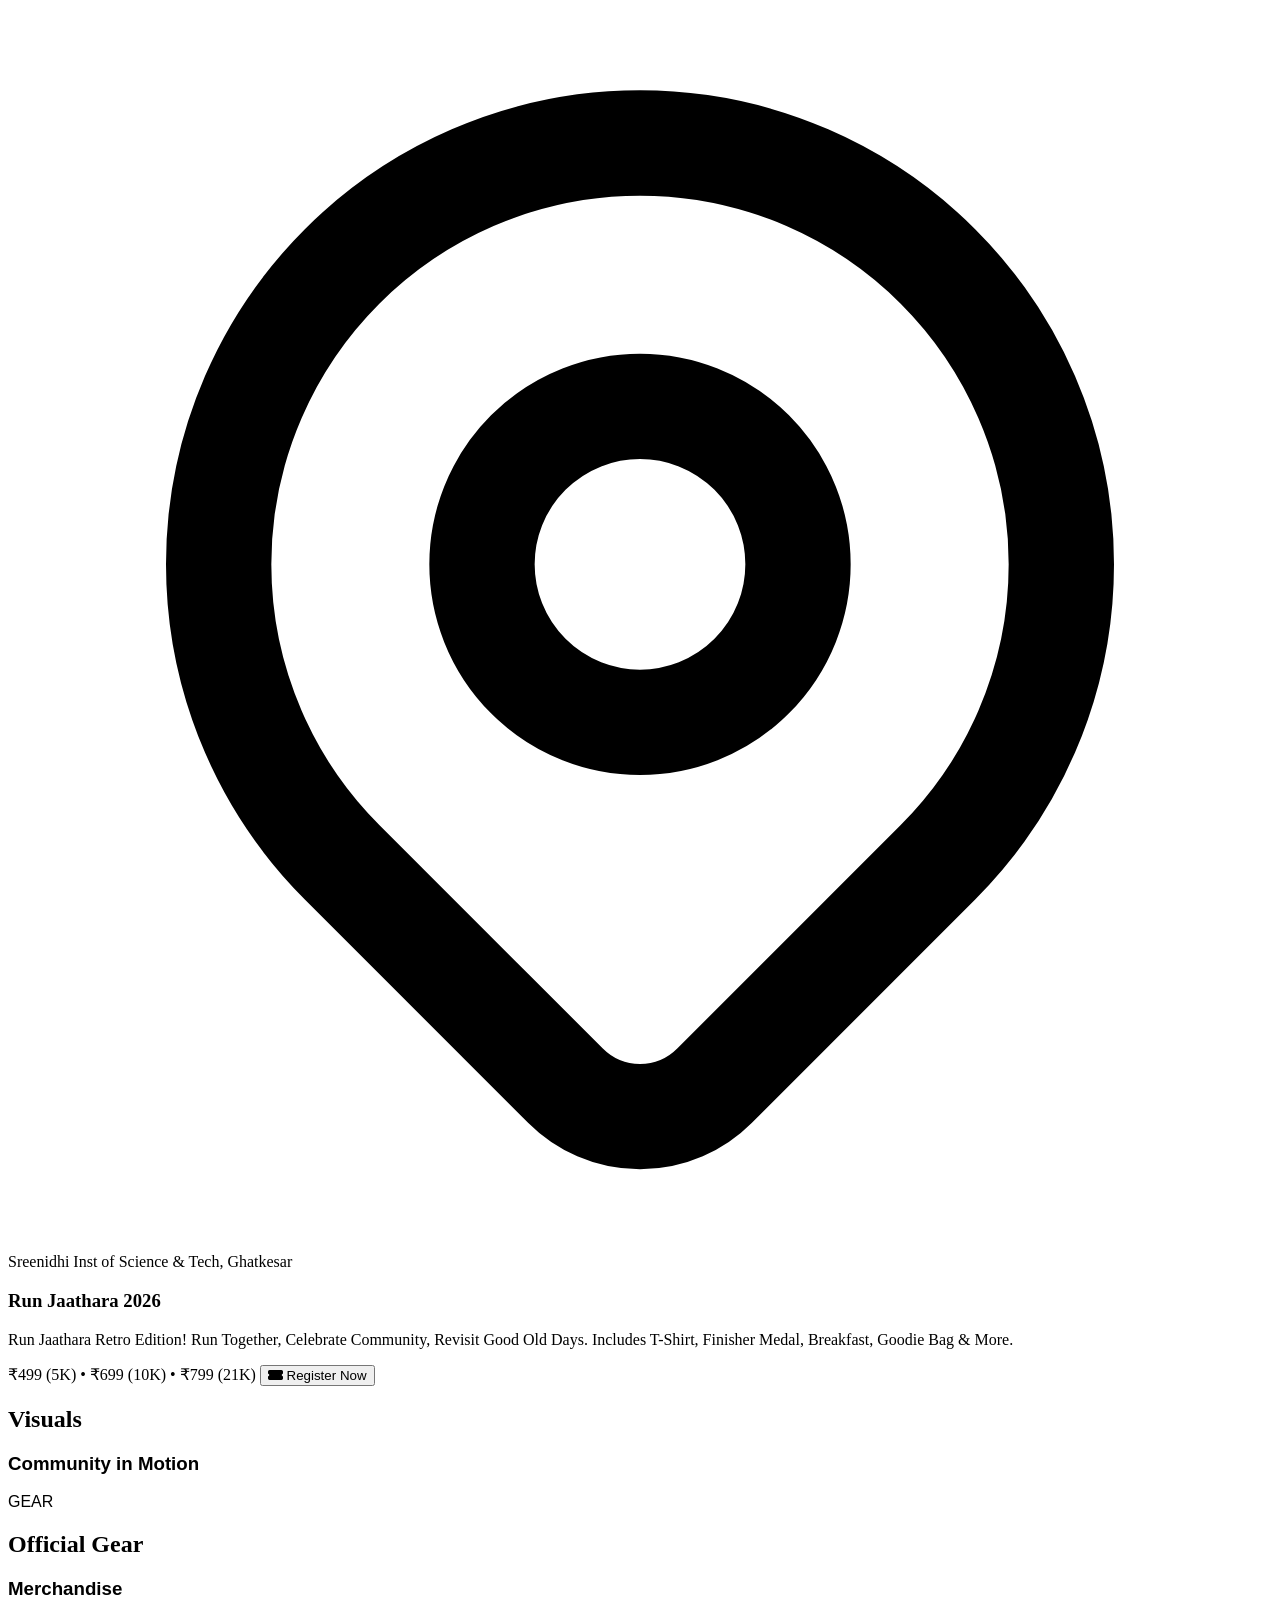
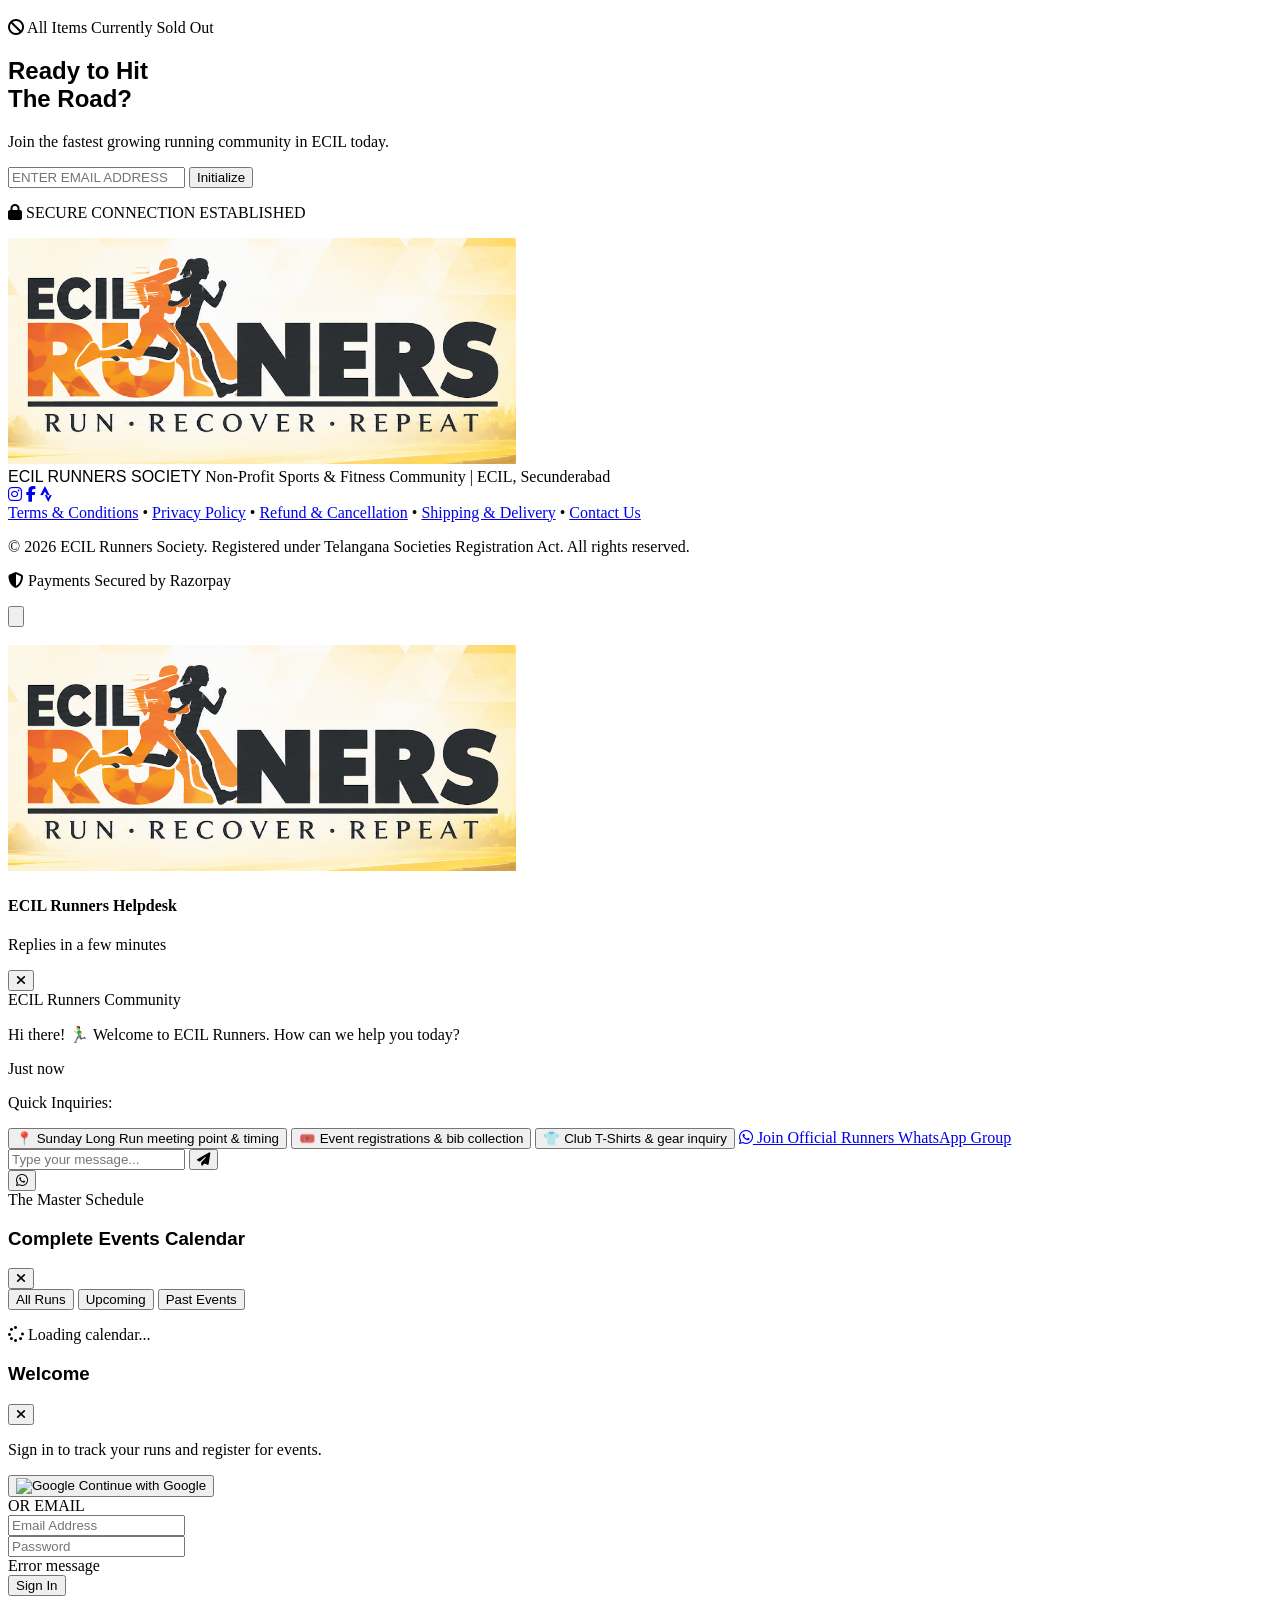
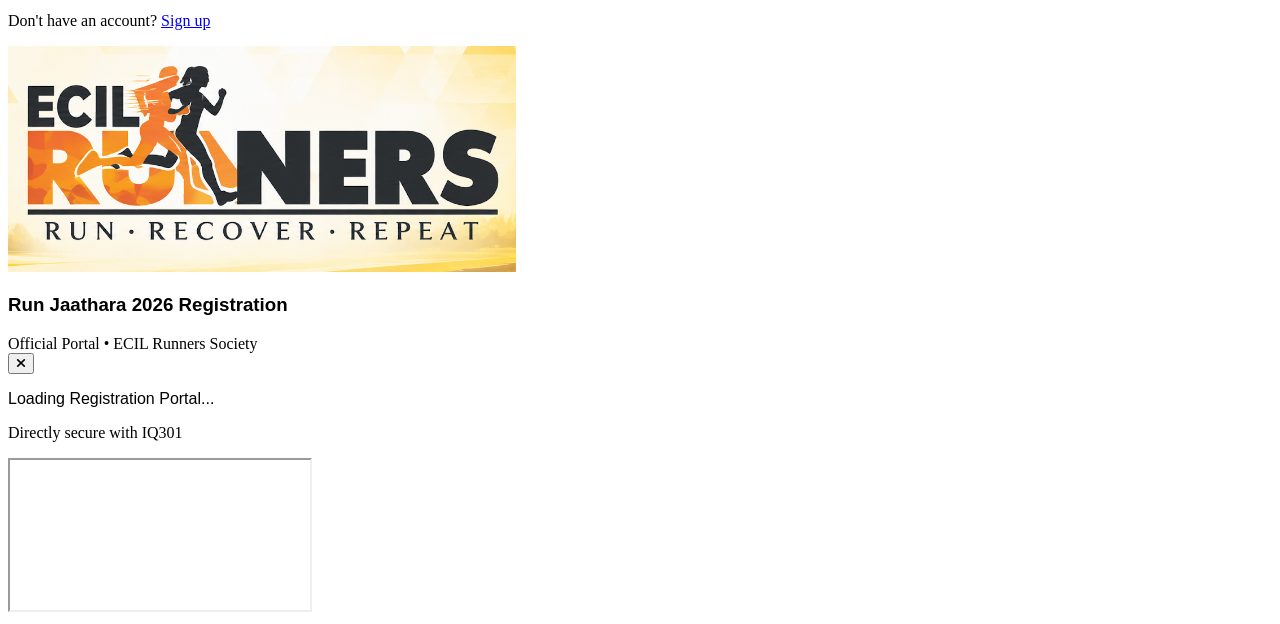
==== commit 6e00b026: "feat(merch): Set merchandise status to Sold Out and disable Razorpay purchase button" ====
--- a/index.html
+++ b/index.html
@@ -674,7 +674,12 @@
                         <h2 class="text-sm font-bold text-[#F97316] uppercase tracking-widest mb-4 flex items-center gap-2">
                             <span class="w-8 h-px bg-[#F97316]"></span> Official Gear
                         </h2>
-                        <h3 class="text-4xl md:text-5xl font-syncopate font-bold text-gray-900">Merchandise</h3>
+                        <div class="flex flex-wrap items-center gap-4">
+                            <h3 class="text-4xl md:text-5xl font-syncopate font-bold text-gray-900 dark:text-white">Merchandise</h3>
+                            <span class="inline-flex items-center gap-1.5 bg-red-100 dark:bg-red-950/50 text-red-700 dark:text-red-300 text-xs font-bold uppercase tracking-wider px-3.5 py-1.5 rounded-full border border-red-200 dark:border-red-800 shadow-sm">
+                                <i class="fas fa-ban text-[11px]"></i> All Items Currently Sold Out
+                            </span>
+                        </div>
                     </div>
                 </div>
                 
@@ -750,7 +755,7 @@
         html:not(.dark) #night-sky { display: none !important; opacity: 0 !important; }
         html.dark body { background-color: #0B0F19 !important; }
     </style>
-    <script src="script.js?v=20261020_v5" defer>    </script>
+    <script src="script.js?v=20261020_v6" defer>    </script>
     <style>
         /* Anti-FOUC for Tailwind CDN */
         html.dark #day-sky { display: none !important; opacity: 0 !important; }
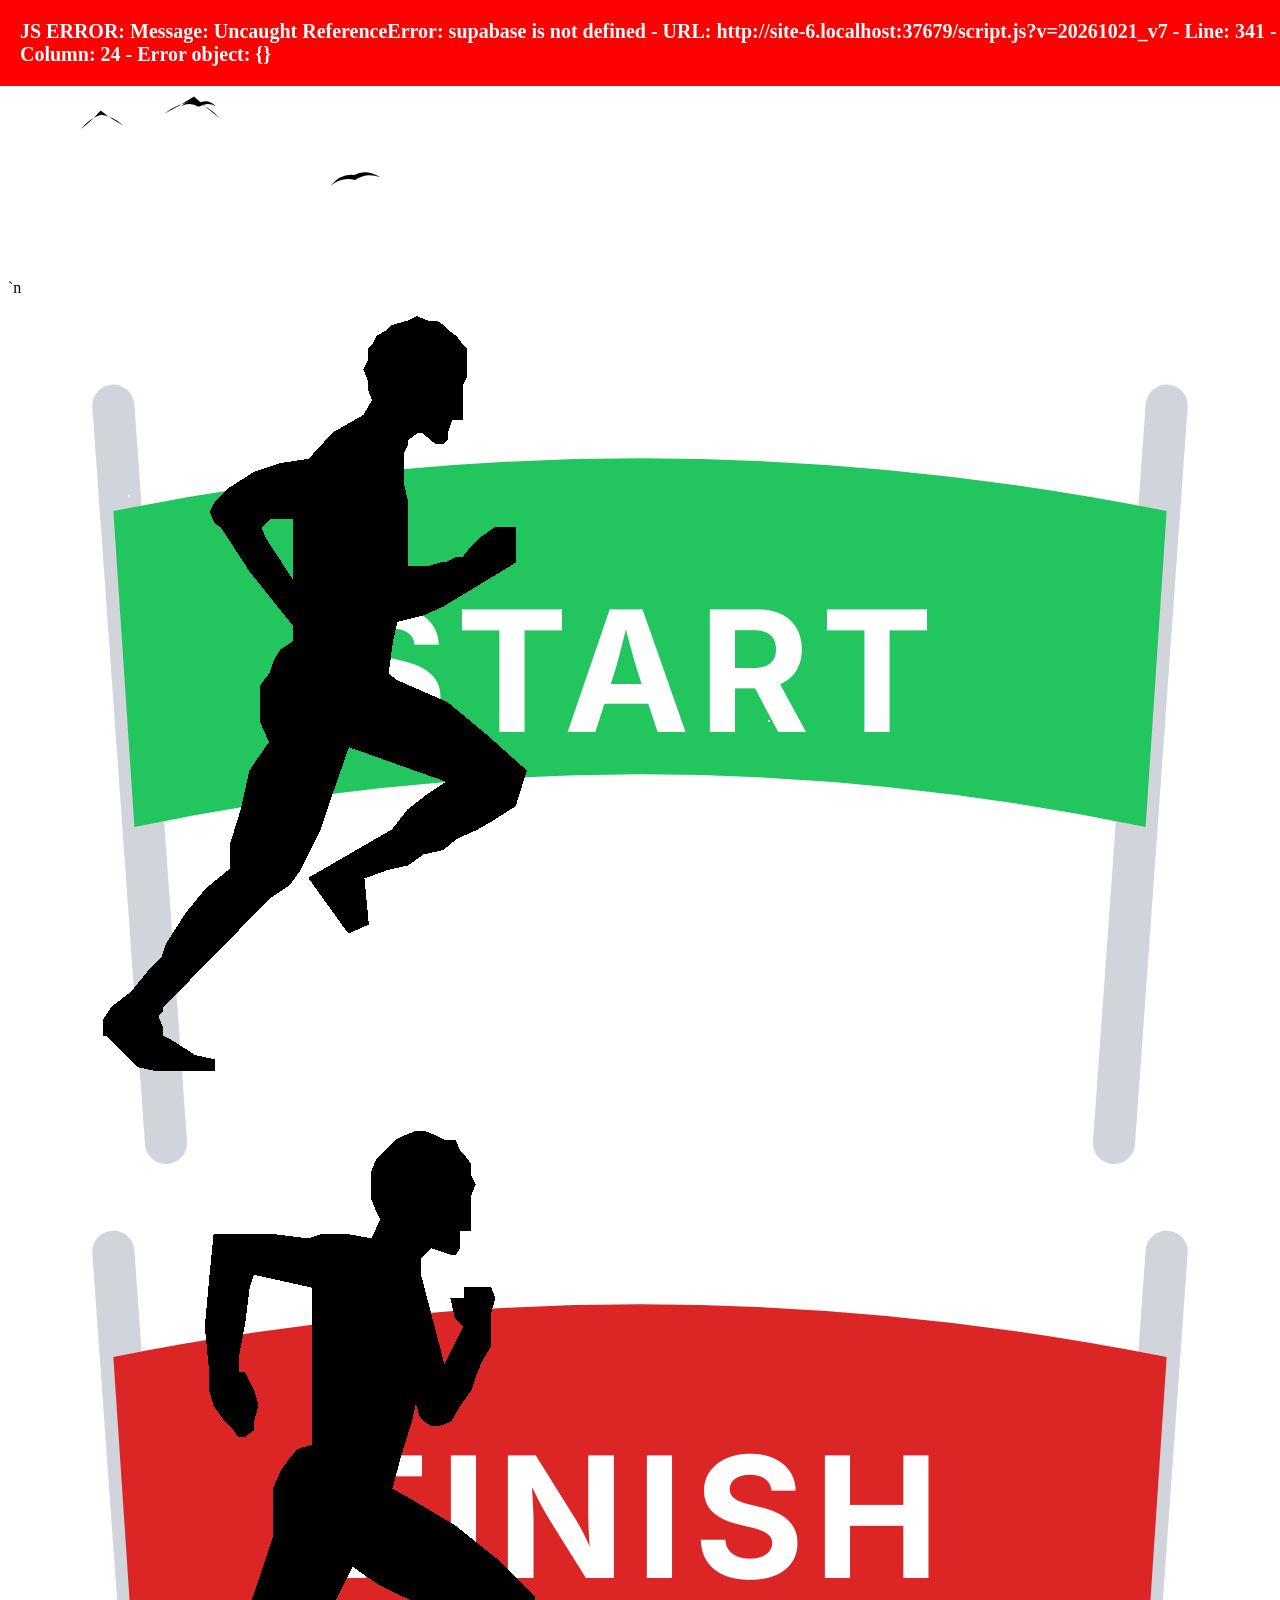
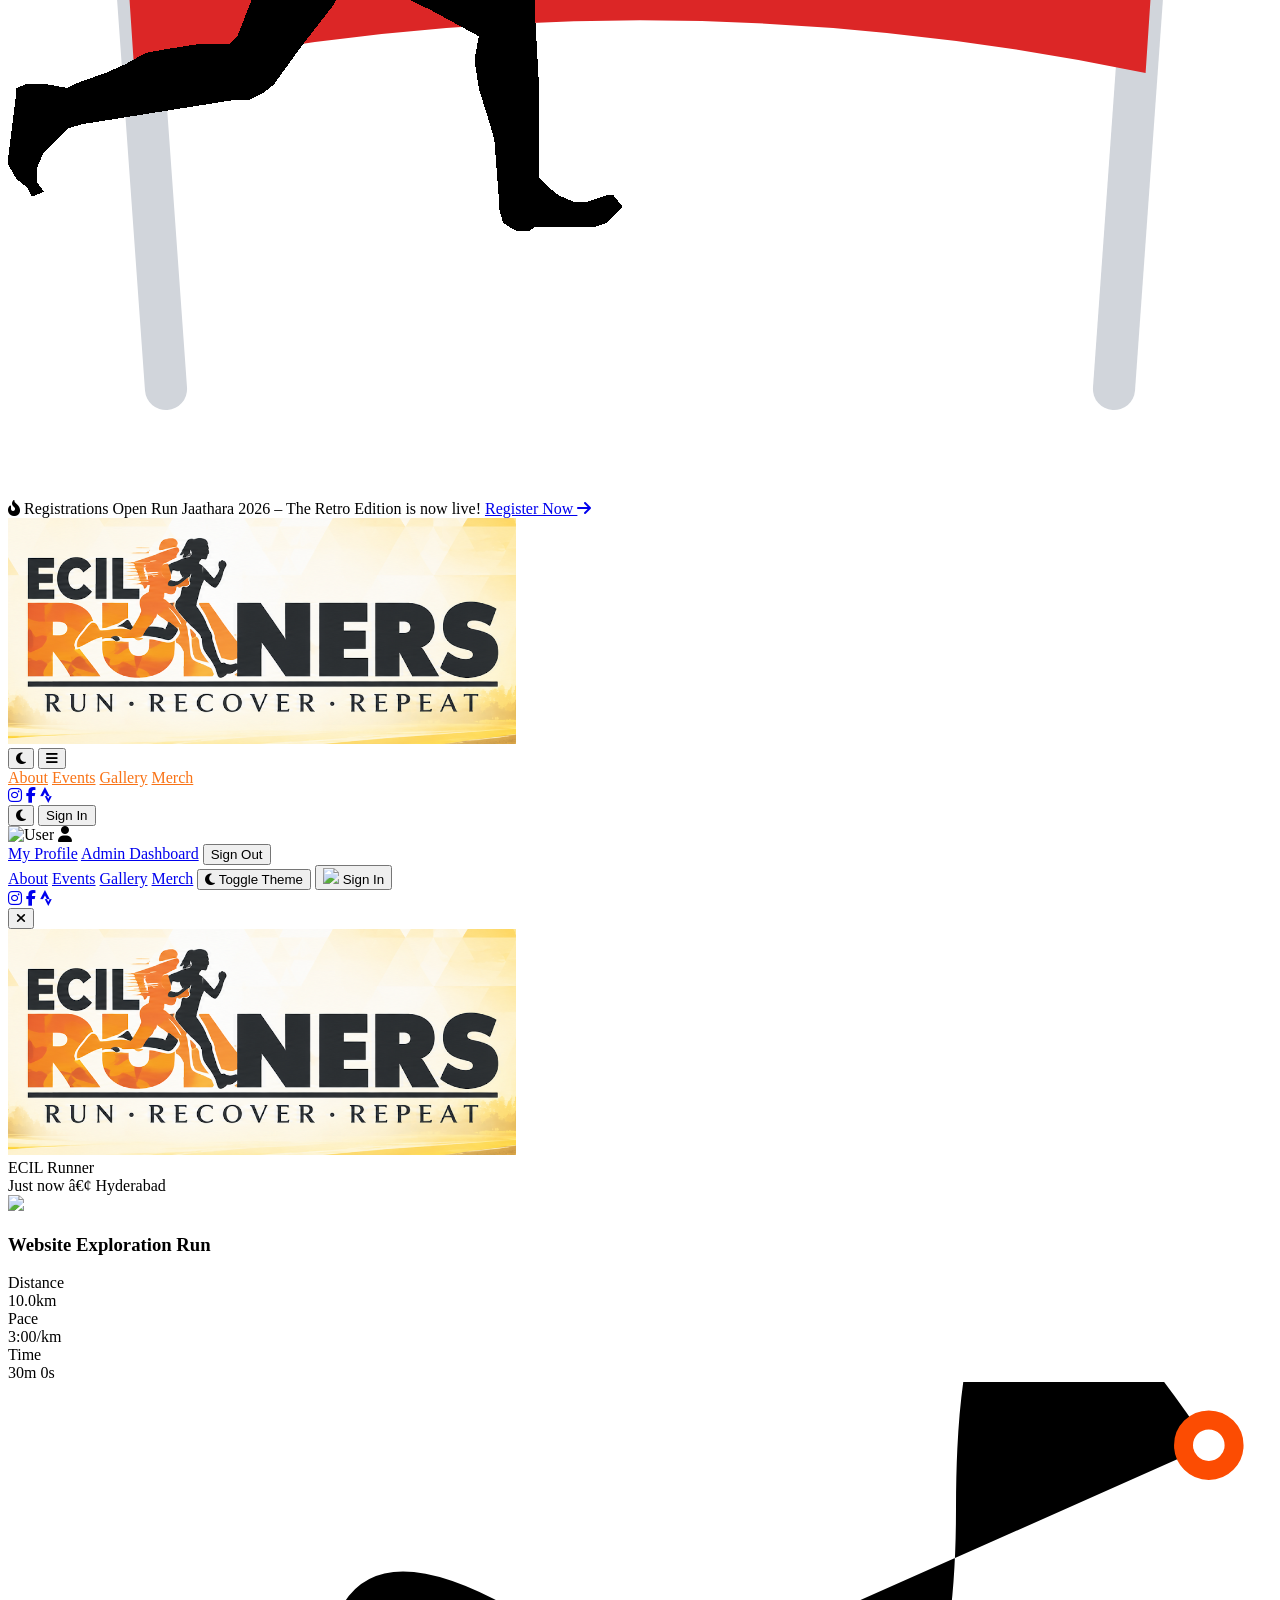
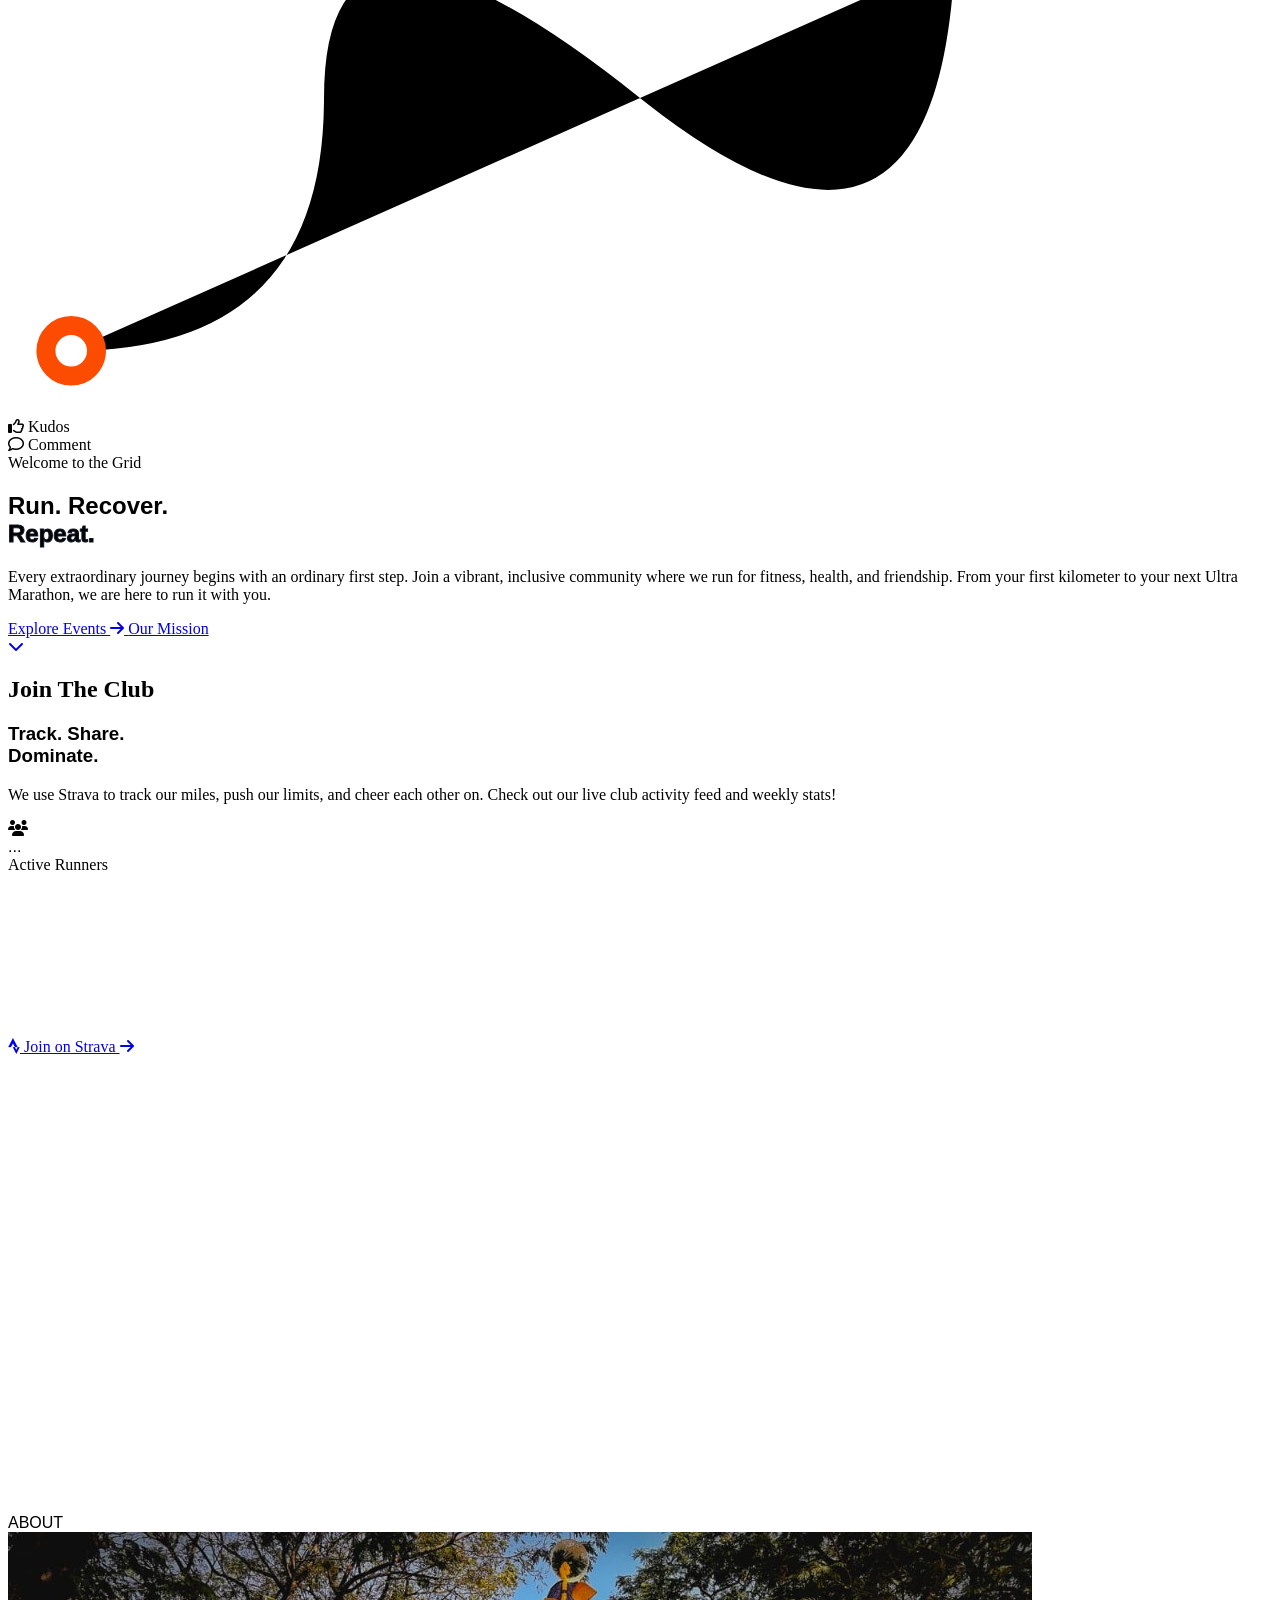
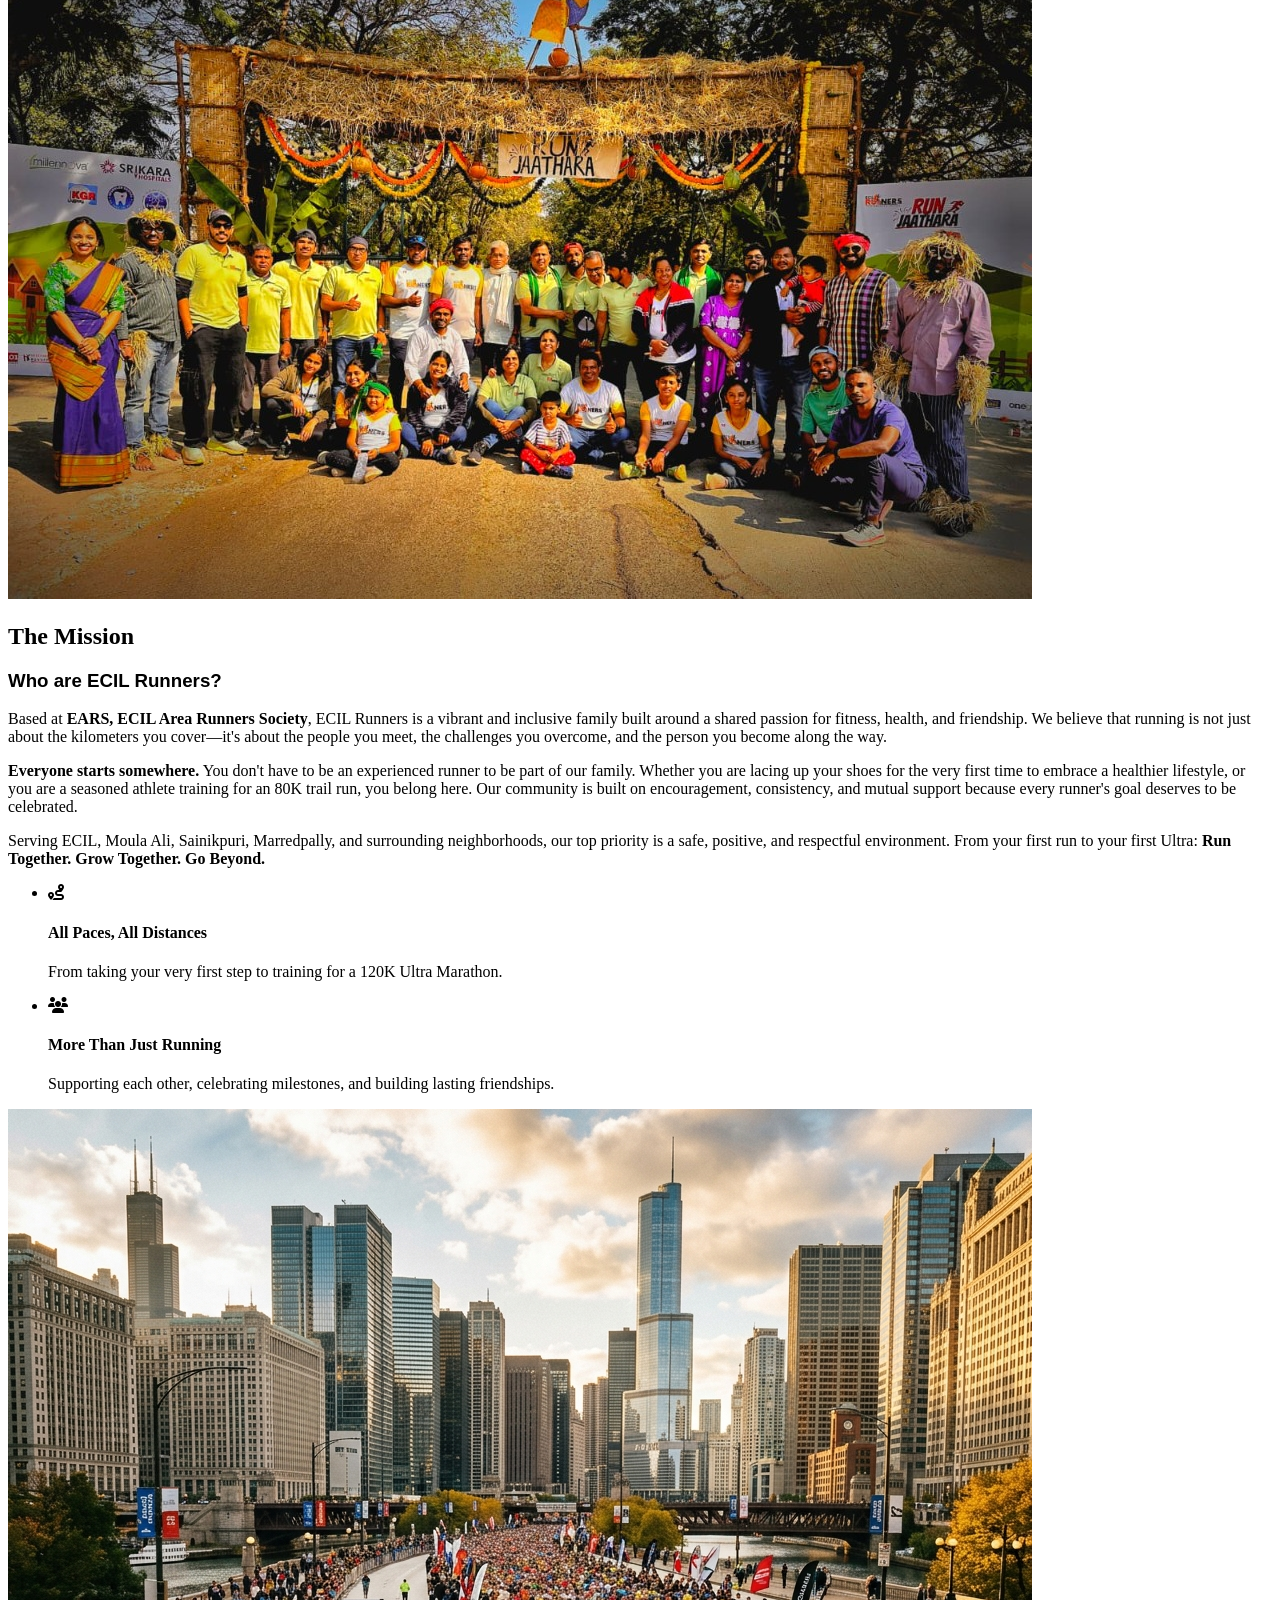
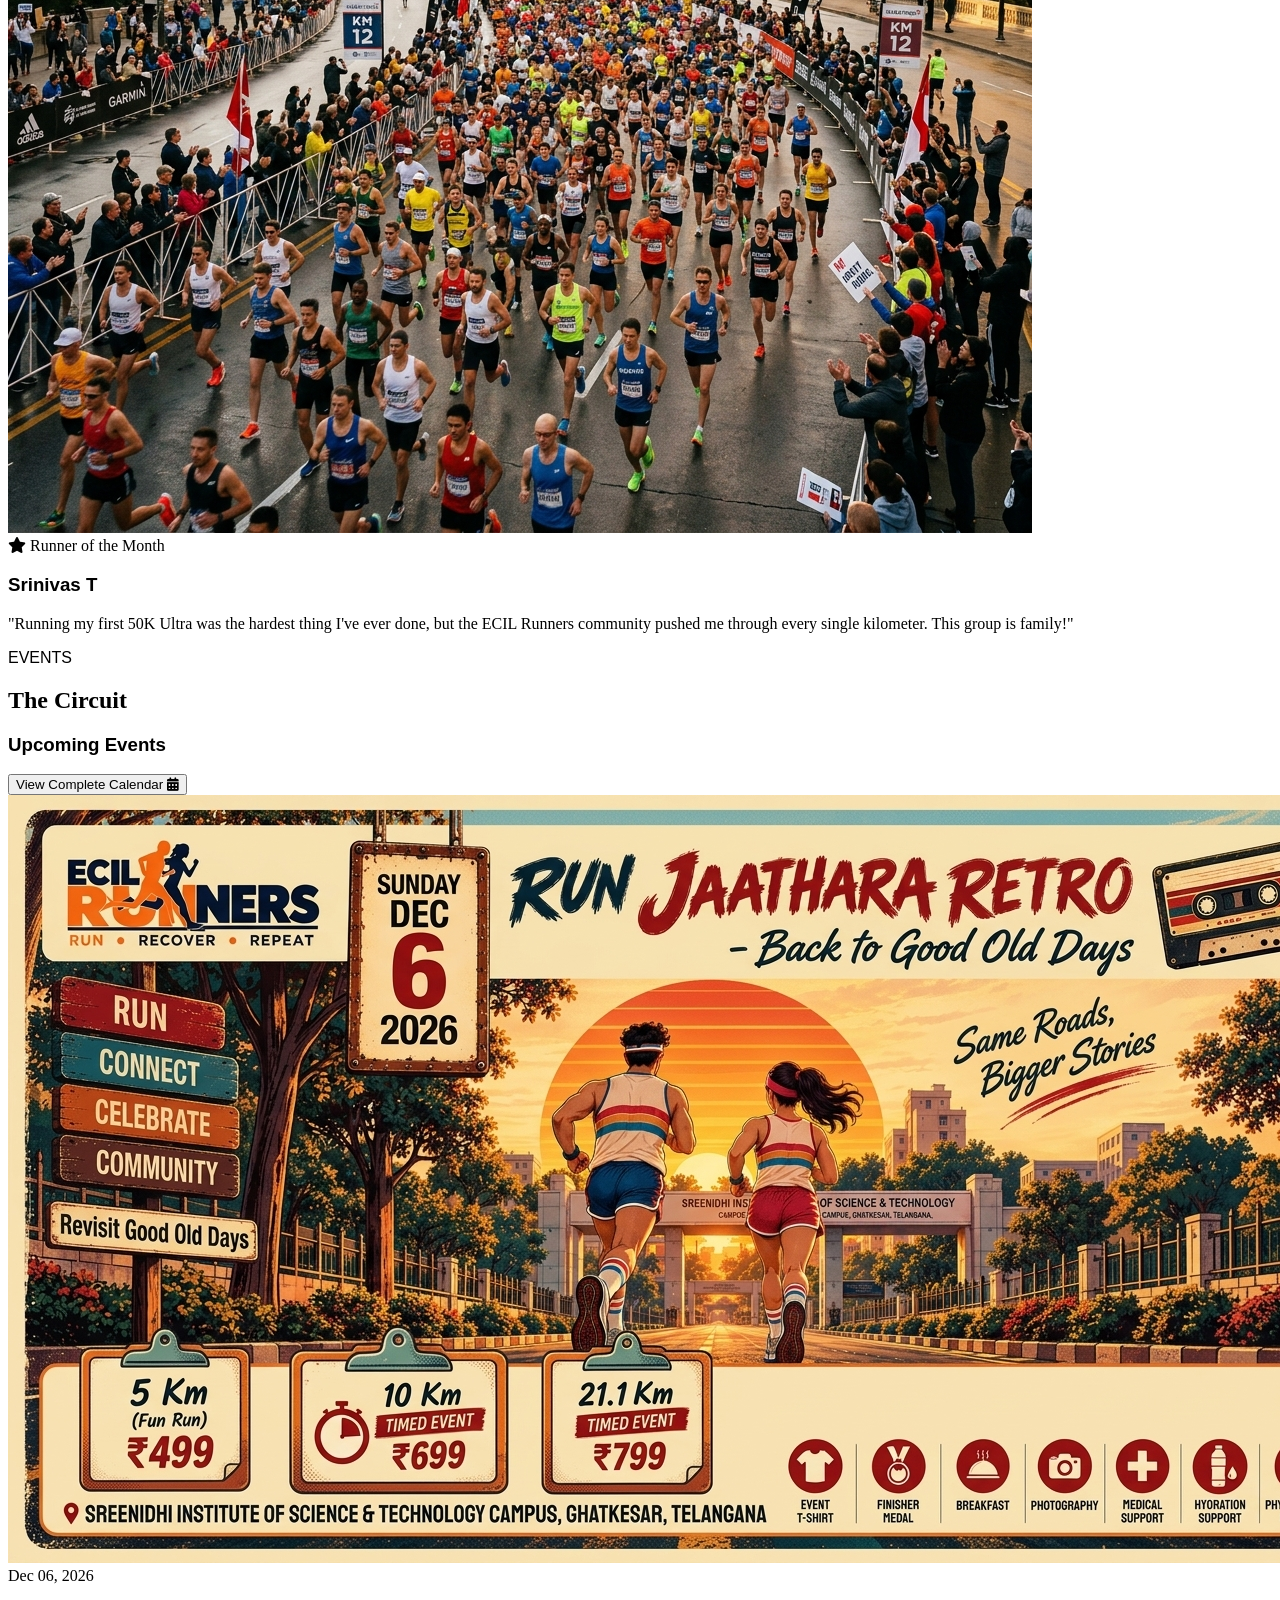
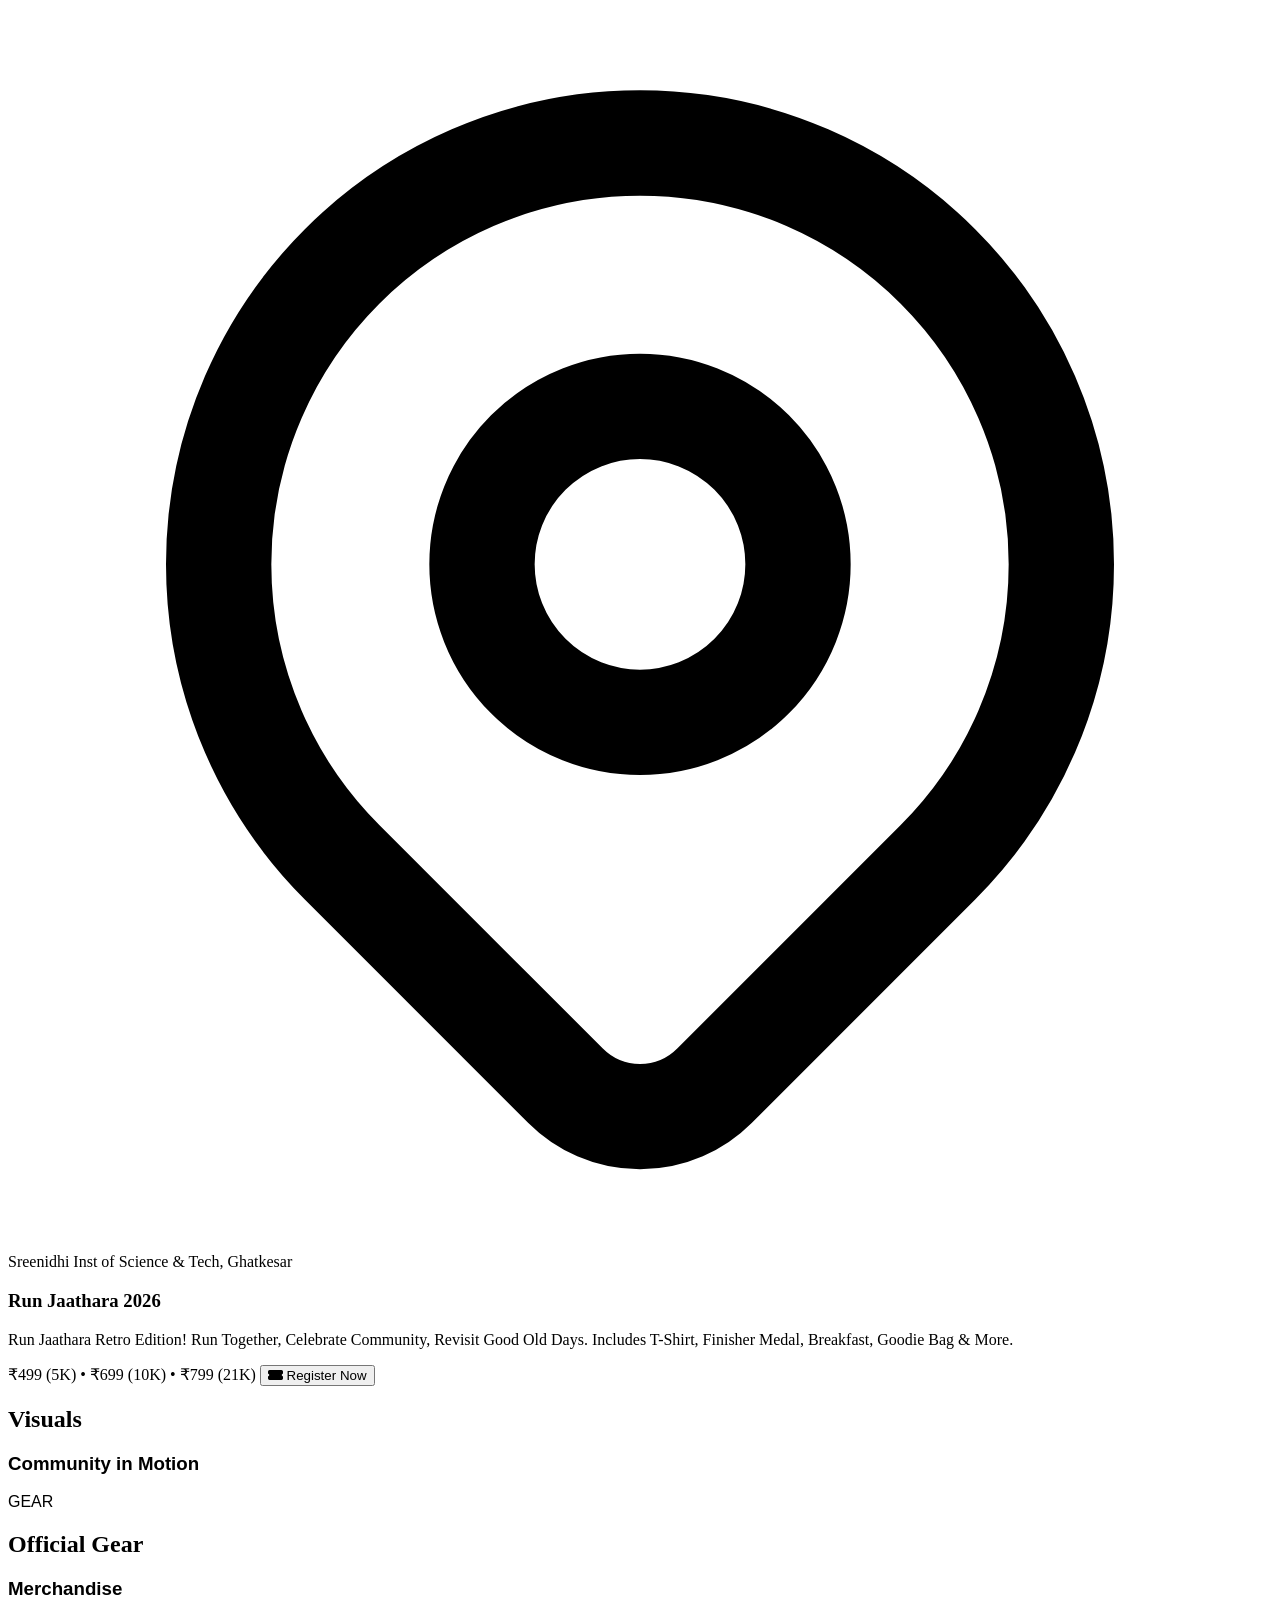
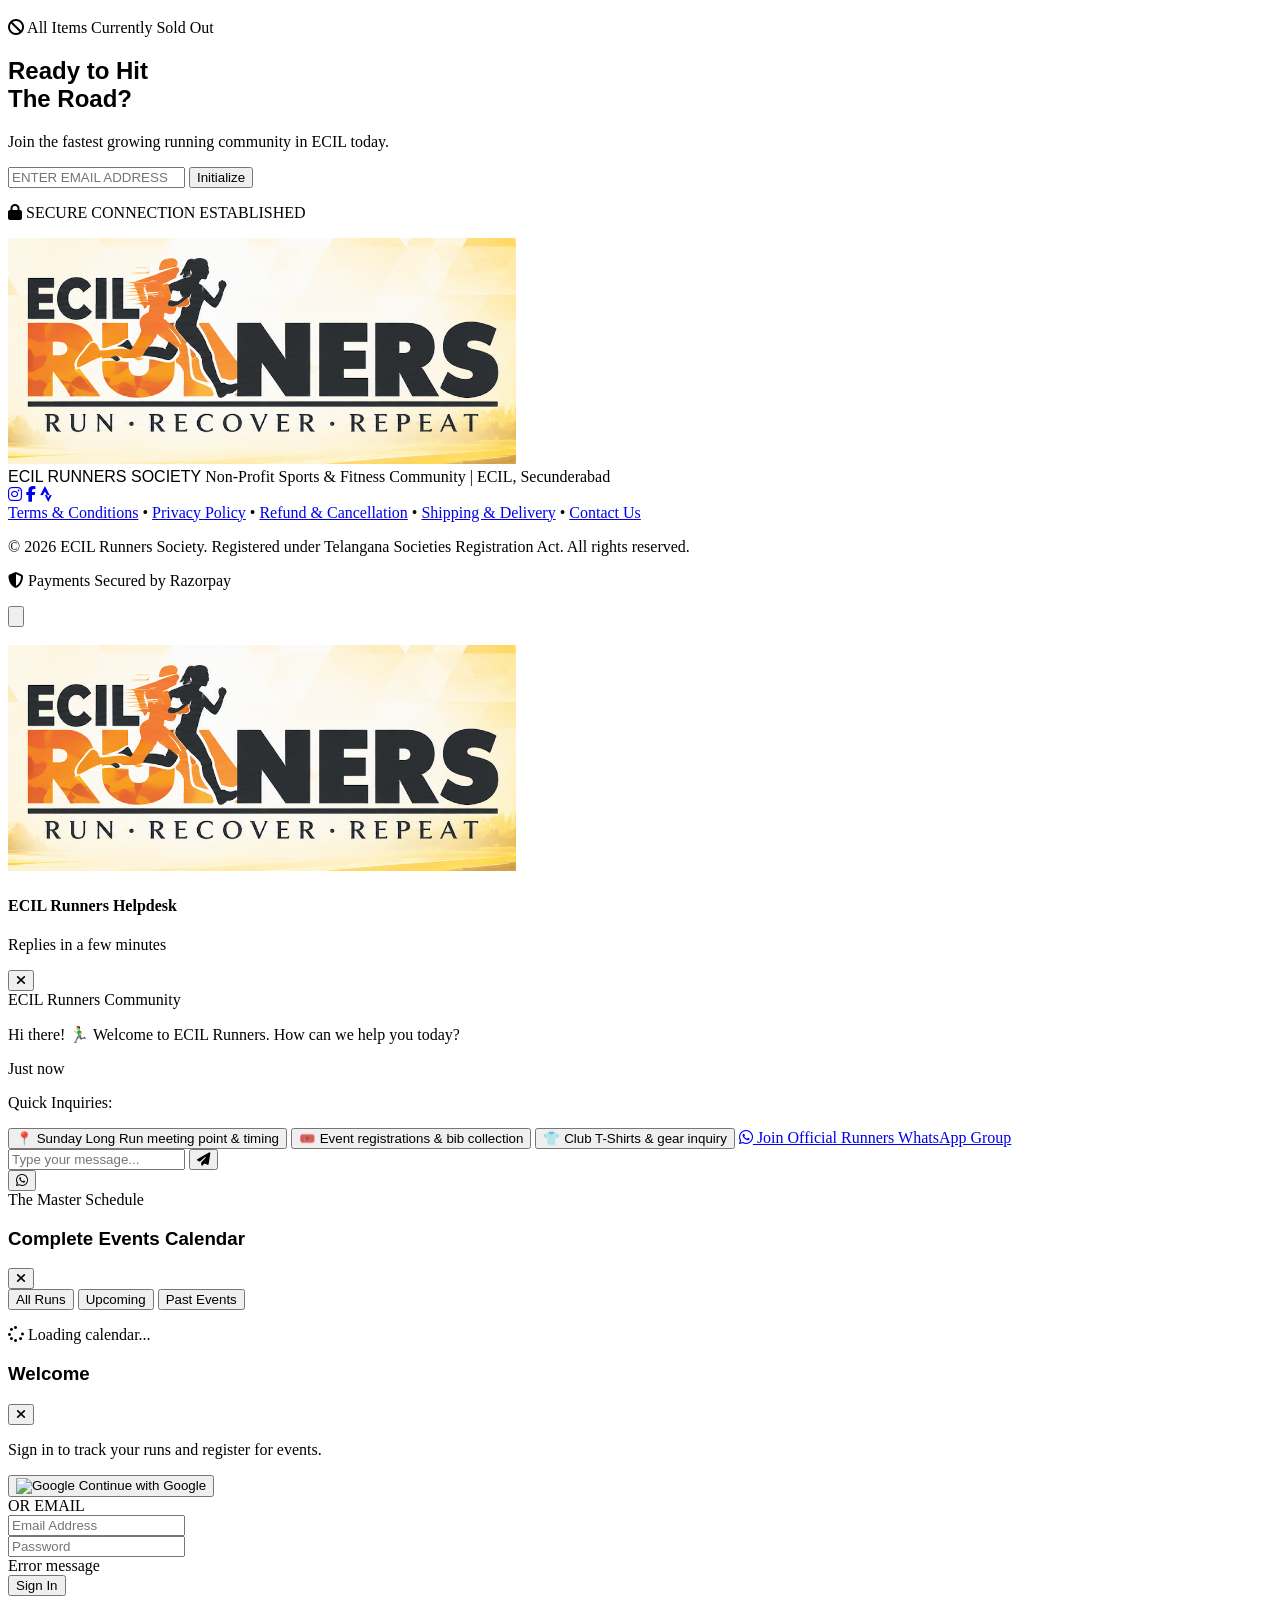
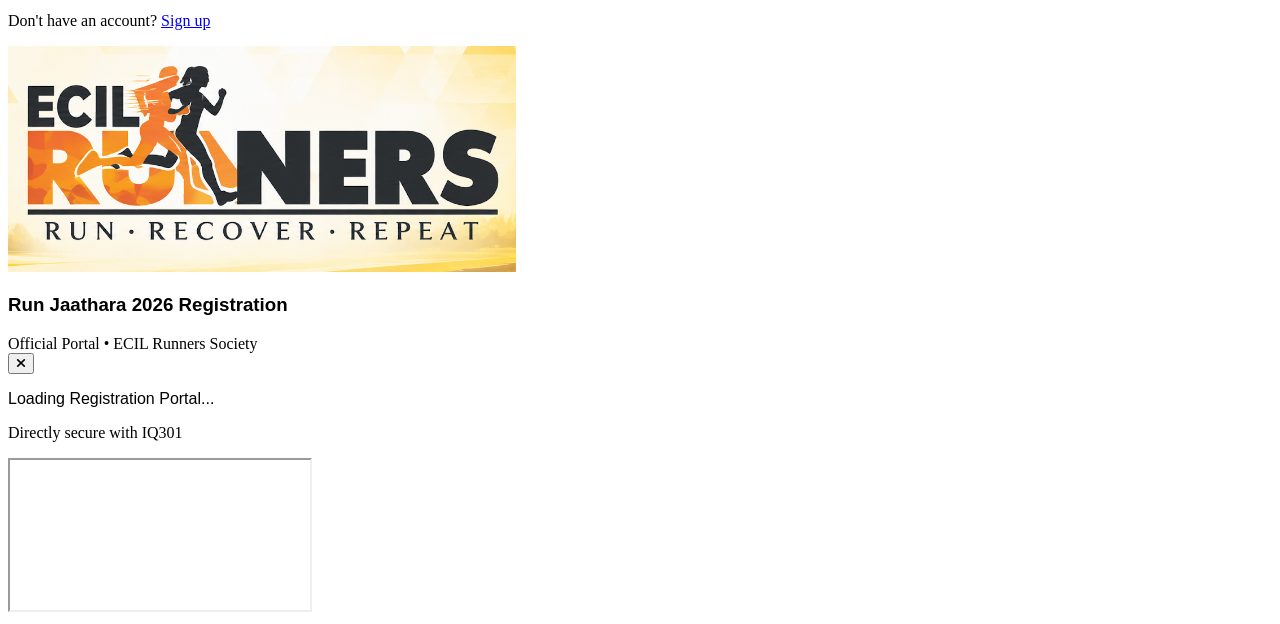
==== commit 0f8be91d: "perf: Migrate and compress gallery & merch images to local assets to eliminate Supabase bandwidth eg" ====
--- a/index.html
+++ b/index.html
@@ -755,7 +755,7 @@
         html:not(.dark) #night-sky { display: none !important; opacity: 0 !important; }
         html.dark body { background-color: #0B0F19 !important; }
     </style>
-    <script src="script.js?v=20261020_v6" defer>    </script>
+    <script src="script.js?v=20261021_v7" defer>    </script>
     <style>
         /* Anti-FOUC for Tailwind CDN */
         html.dark #day-sky { display: none !important; opacity: 0 !important; }
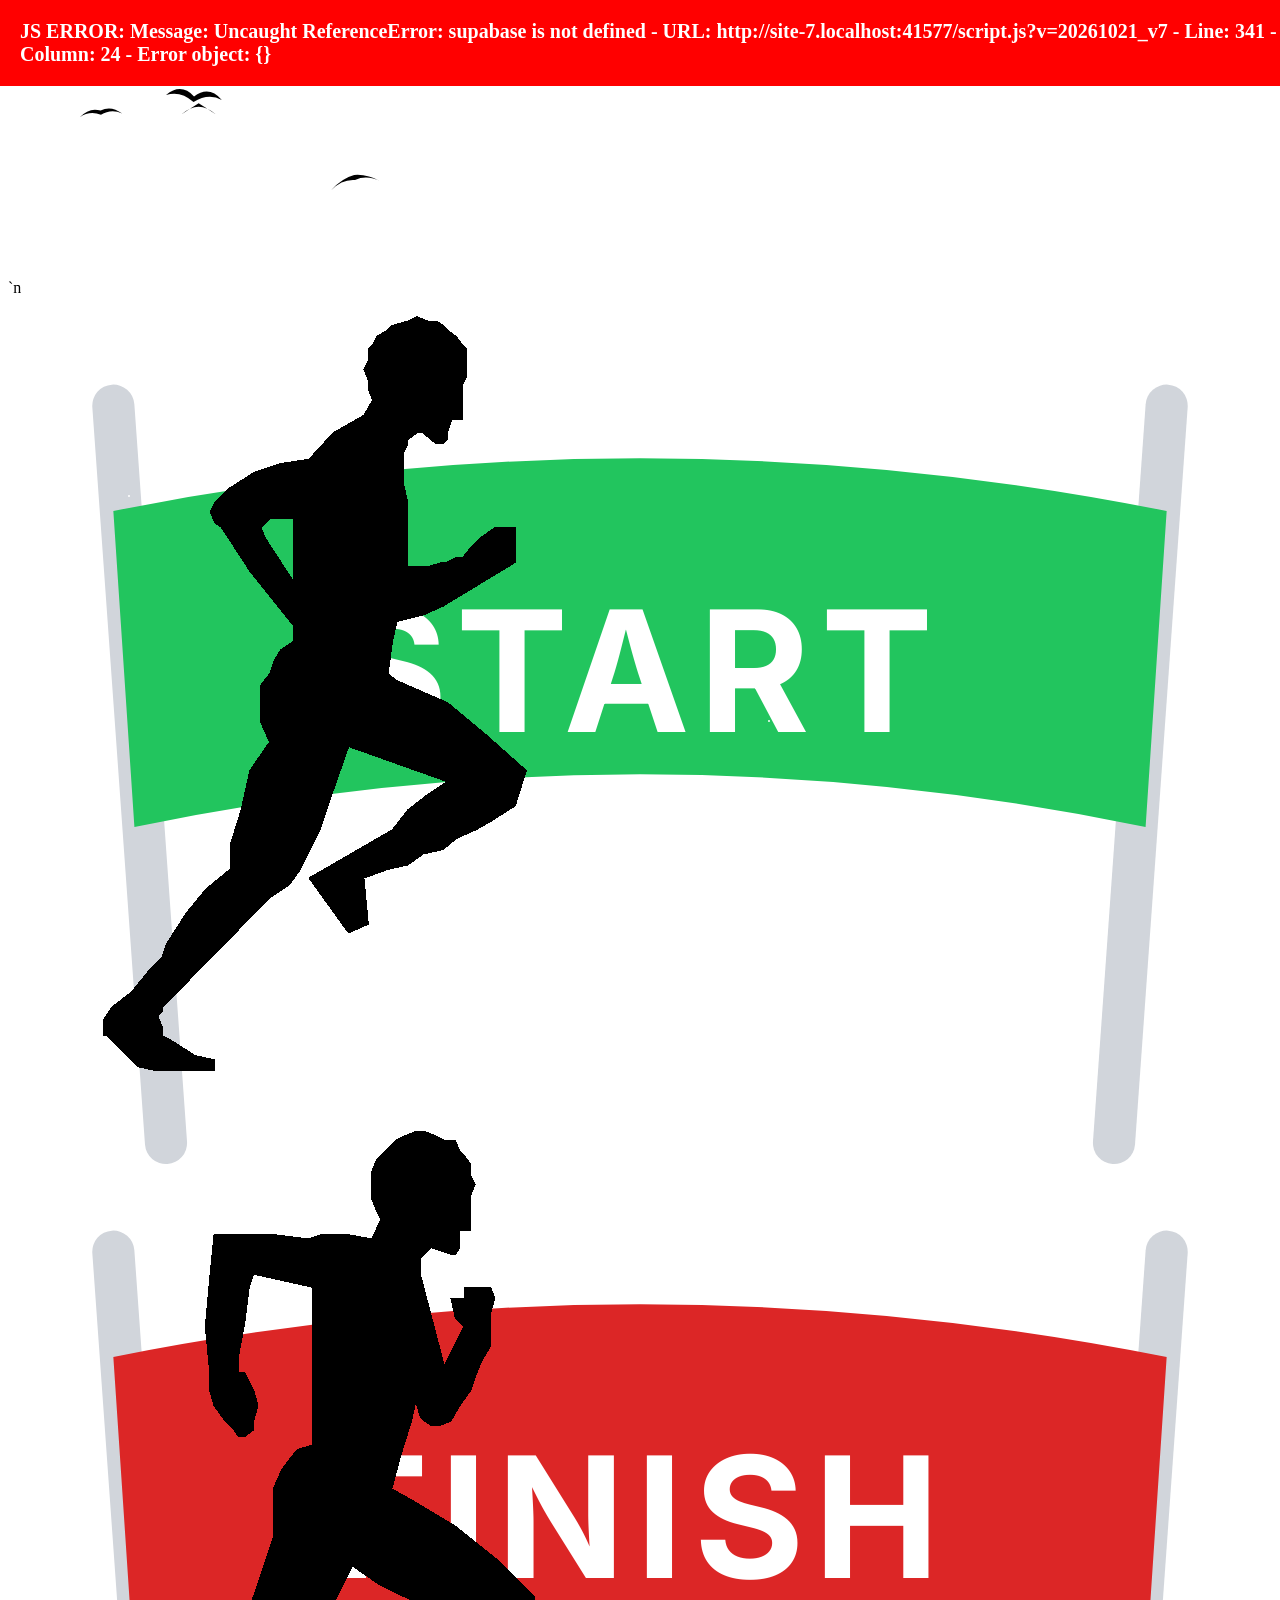
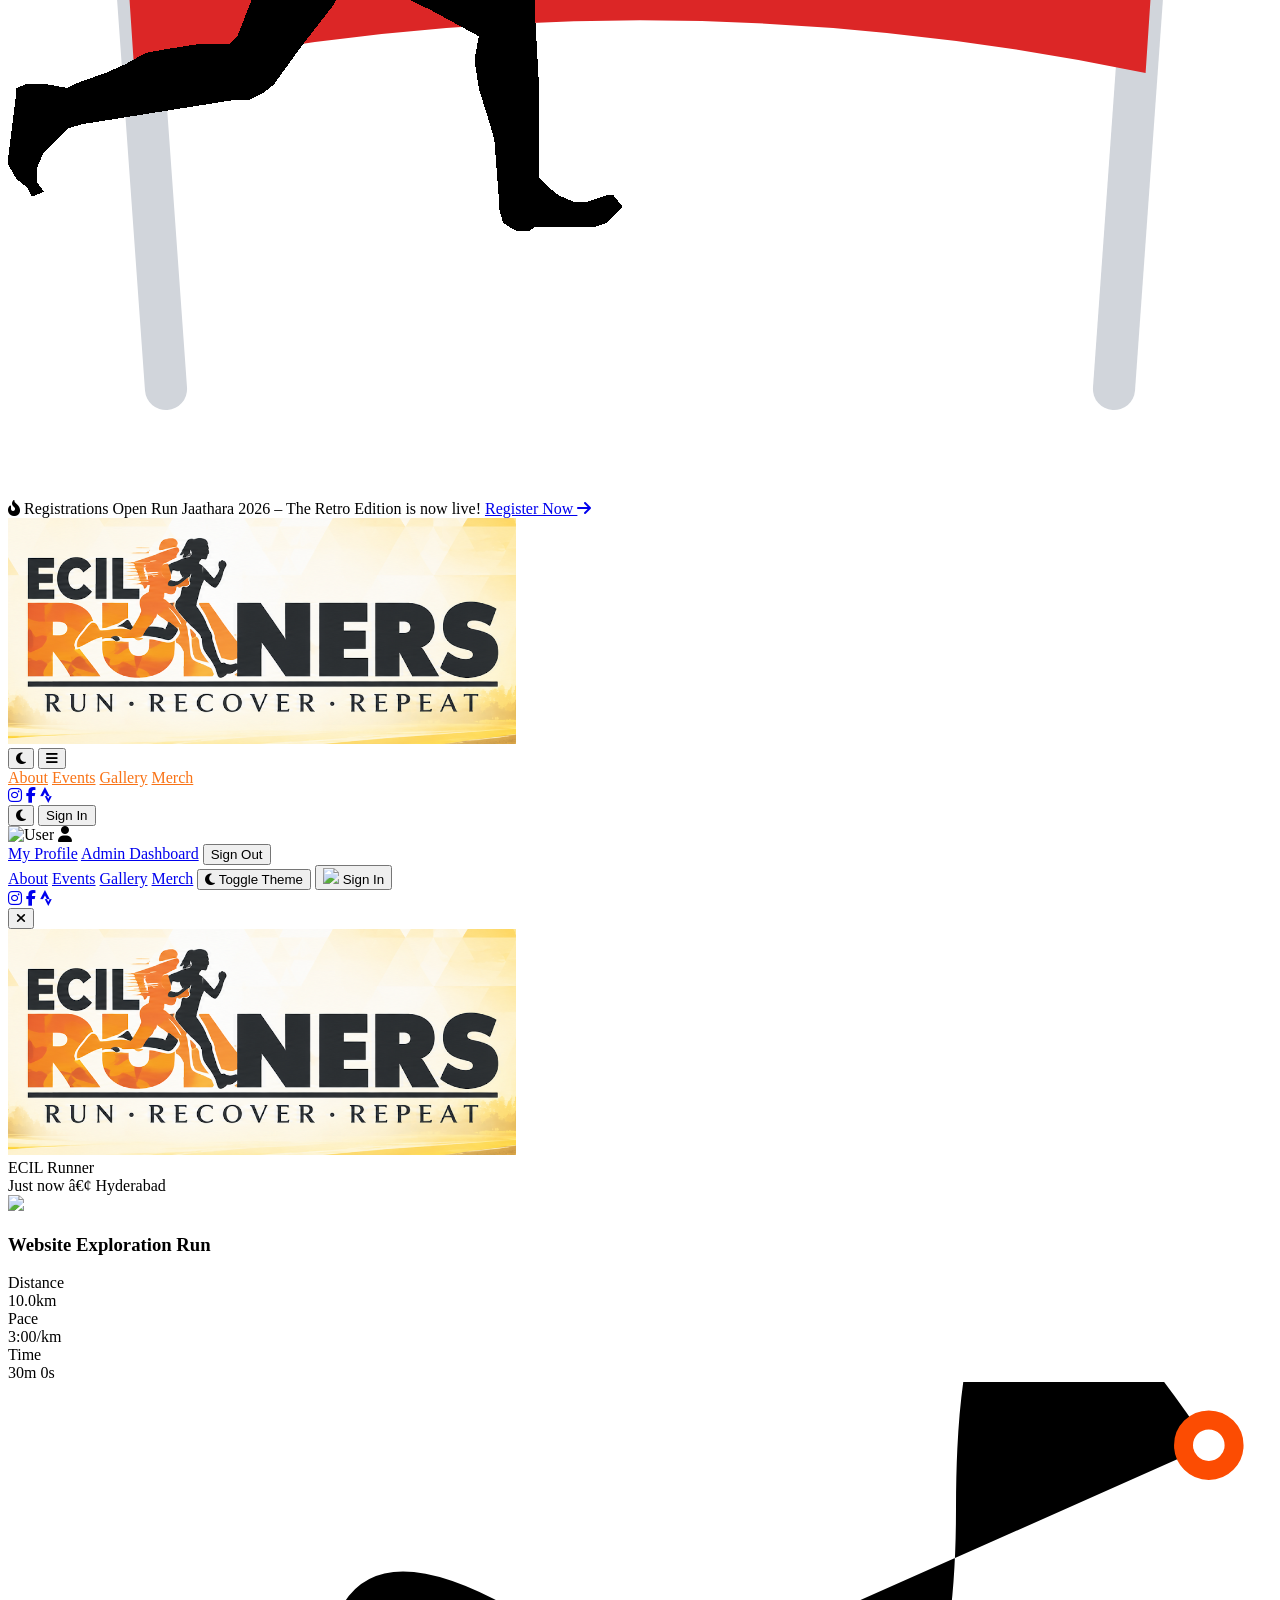
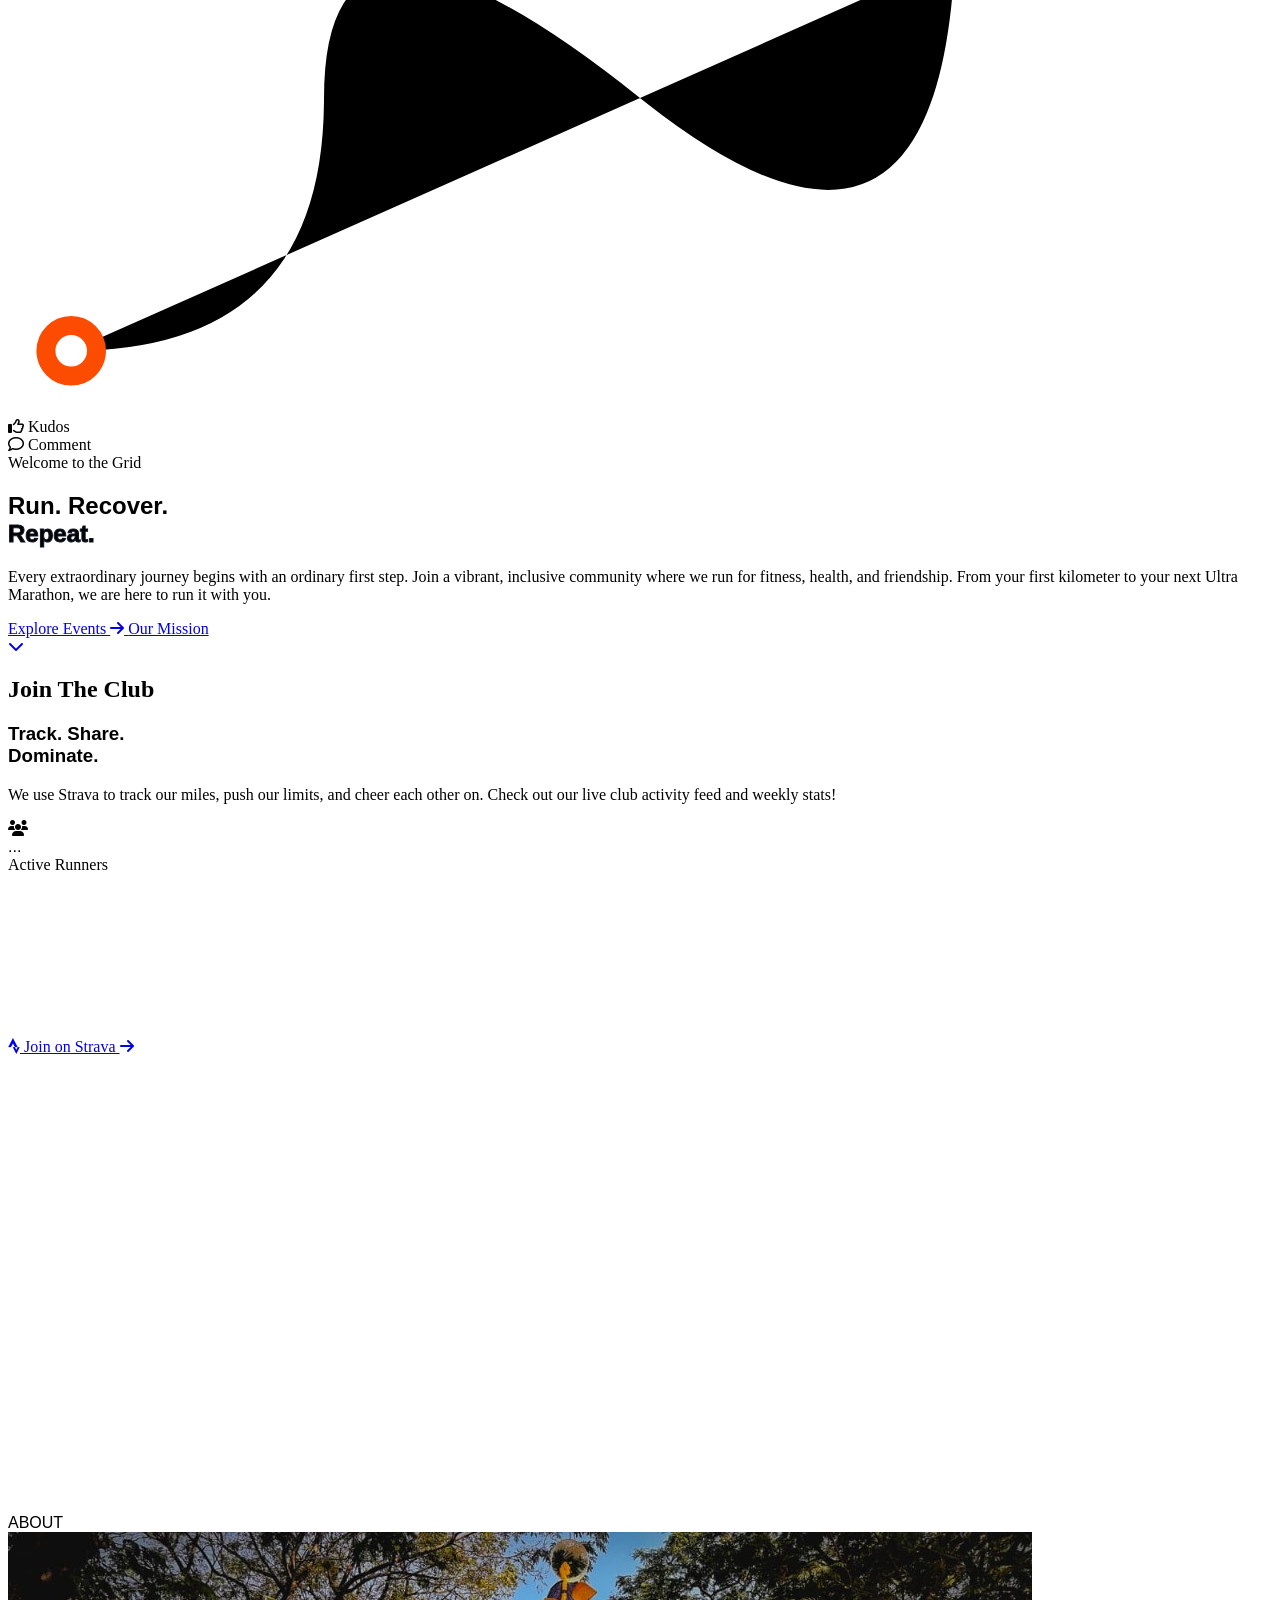
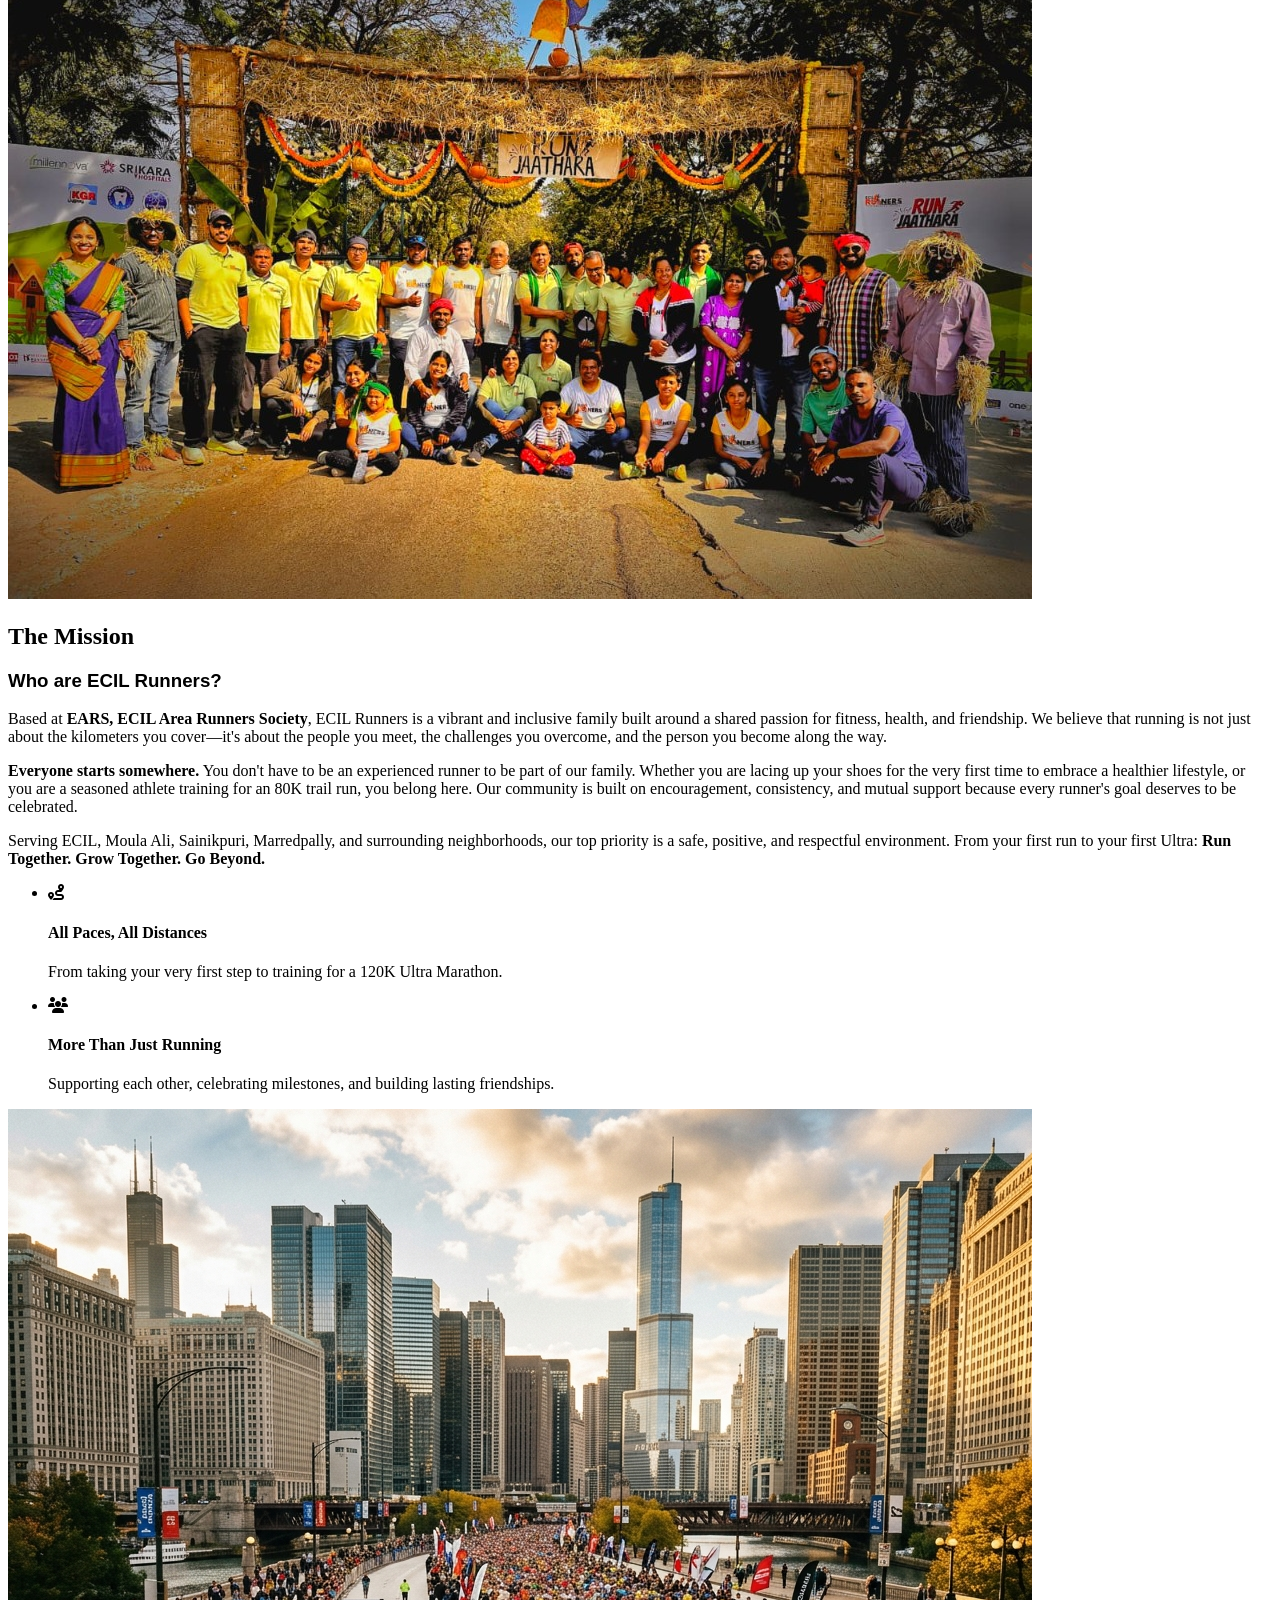
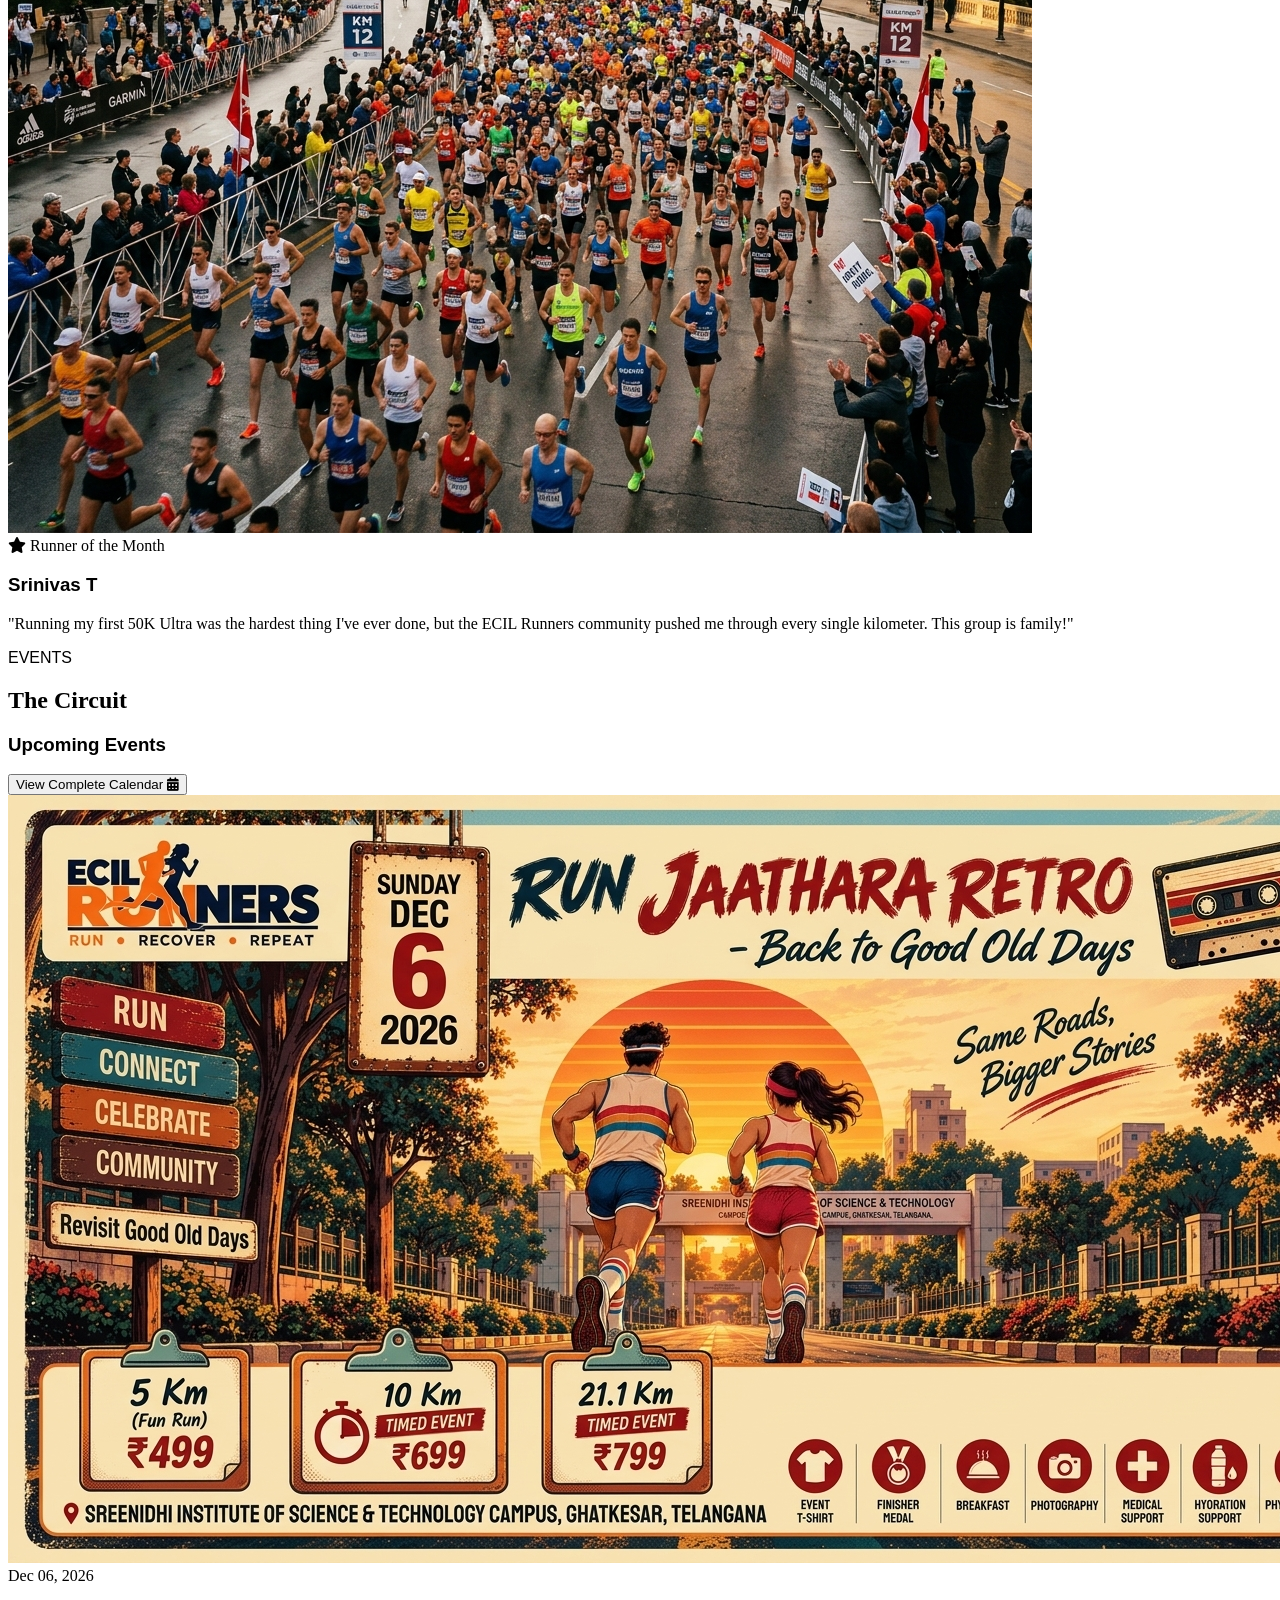
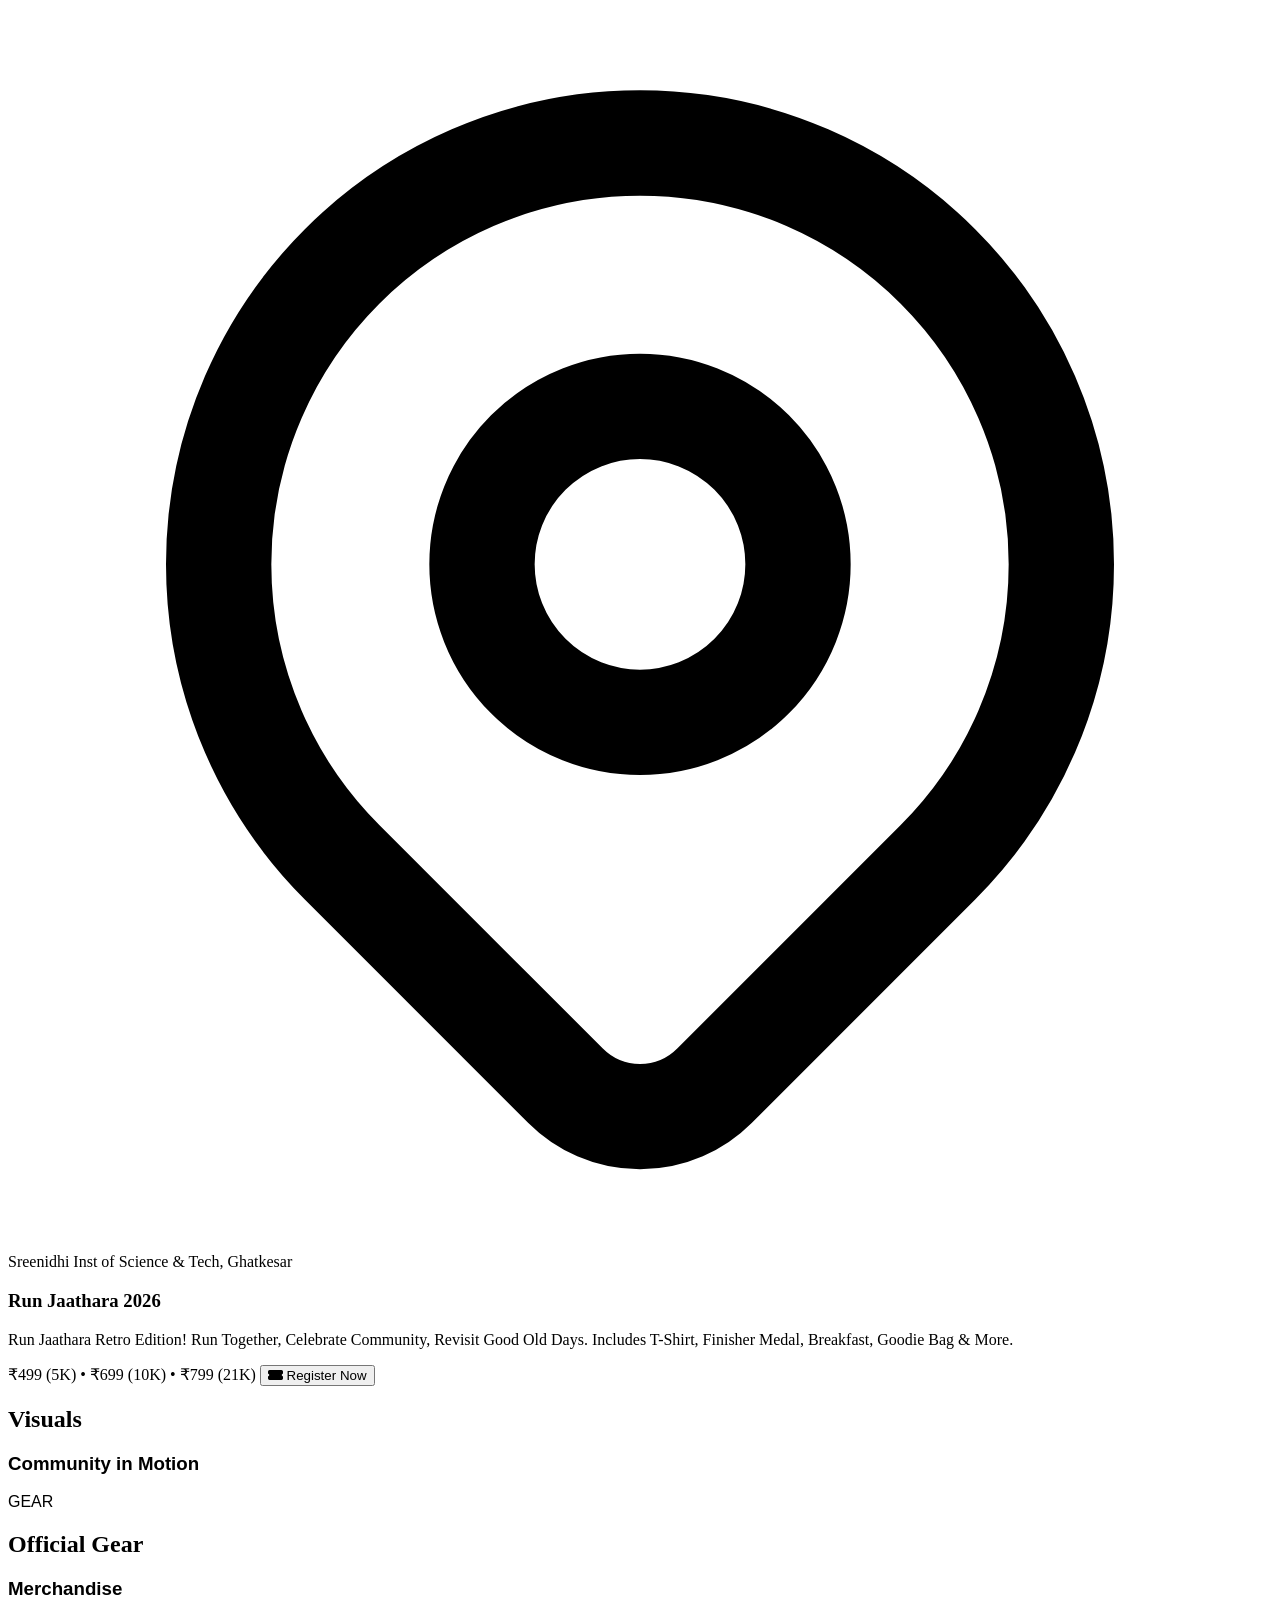
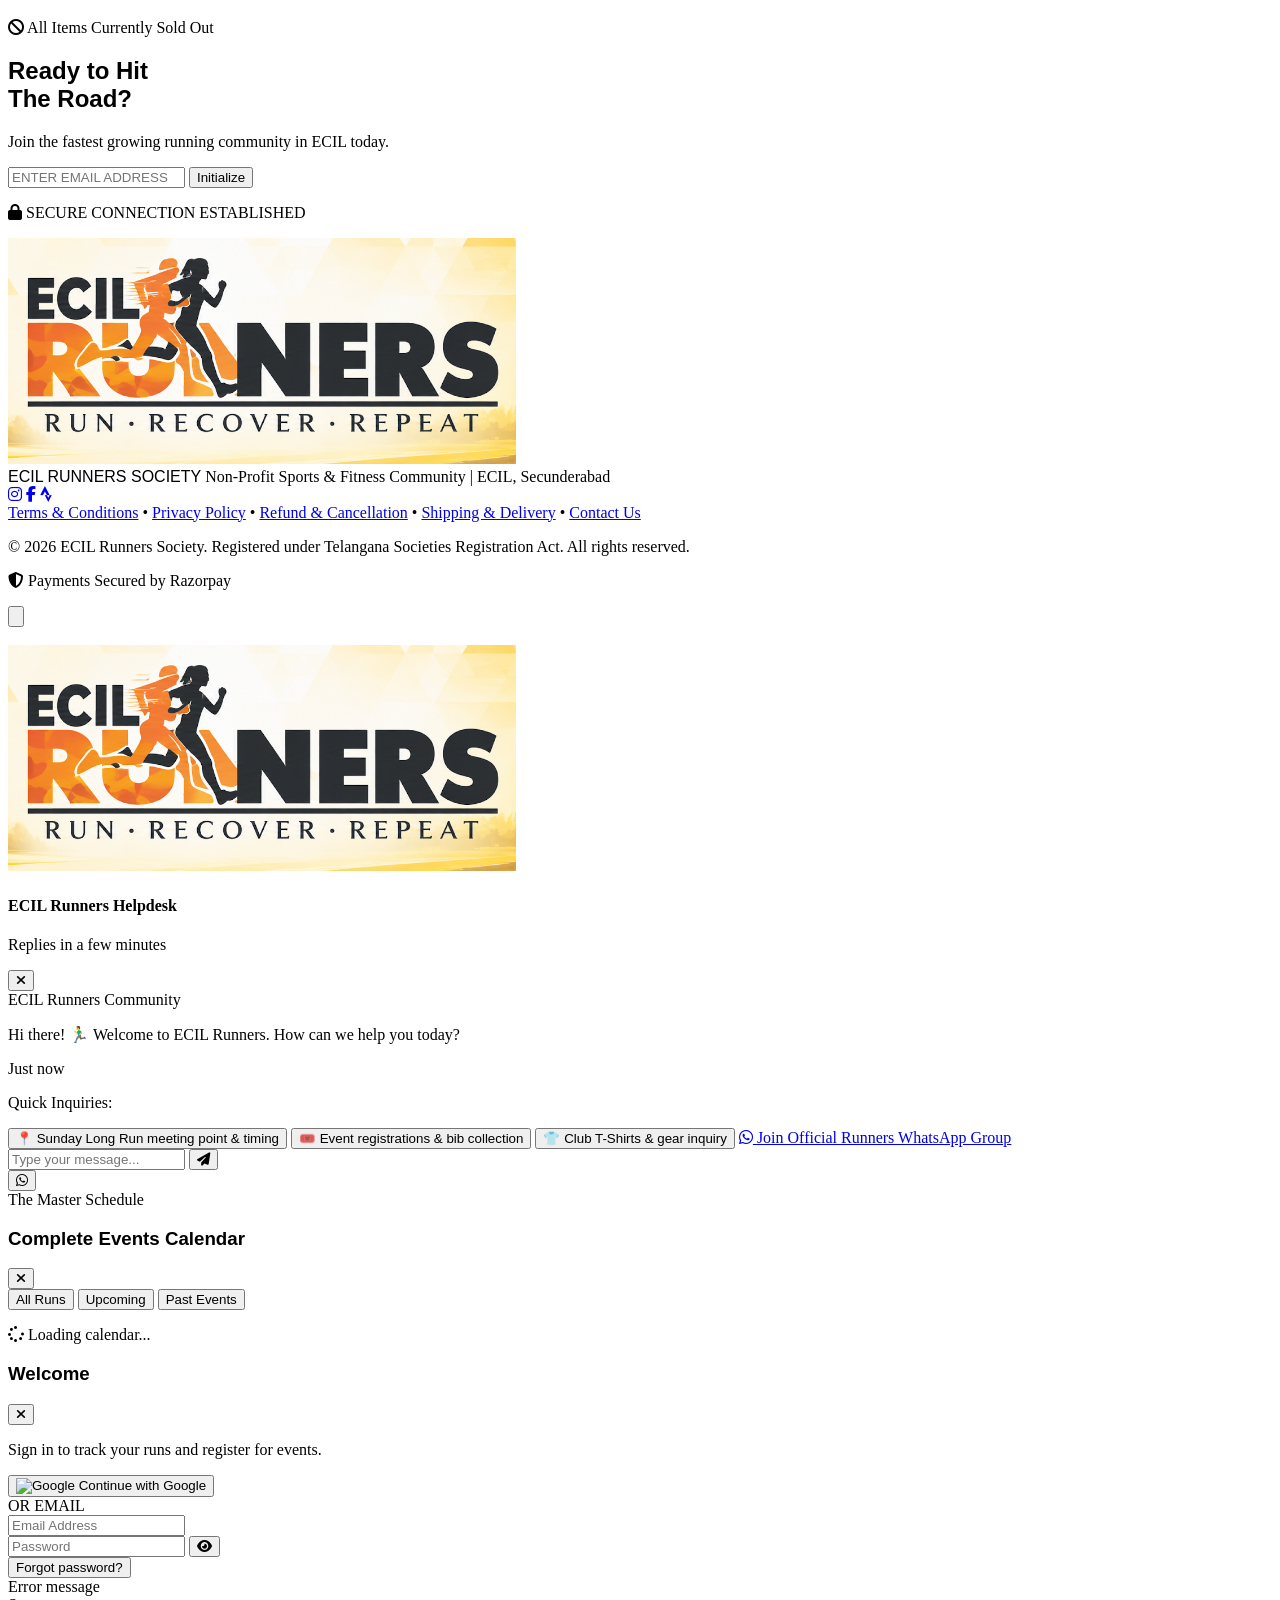
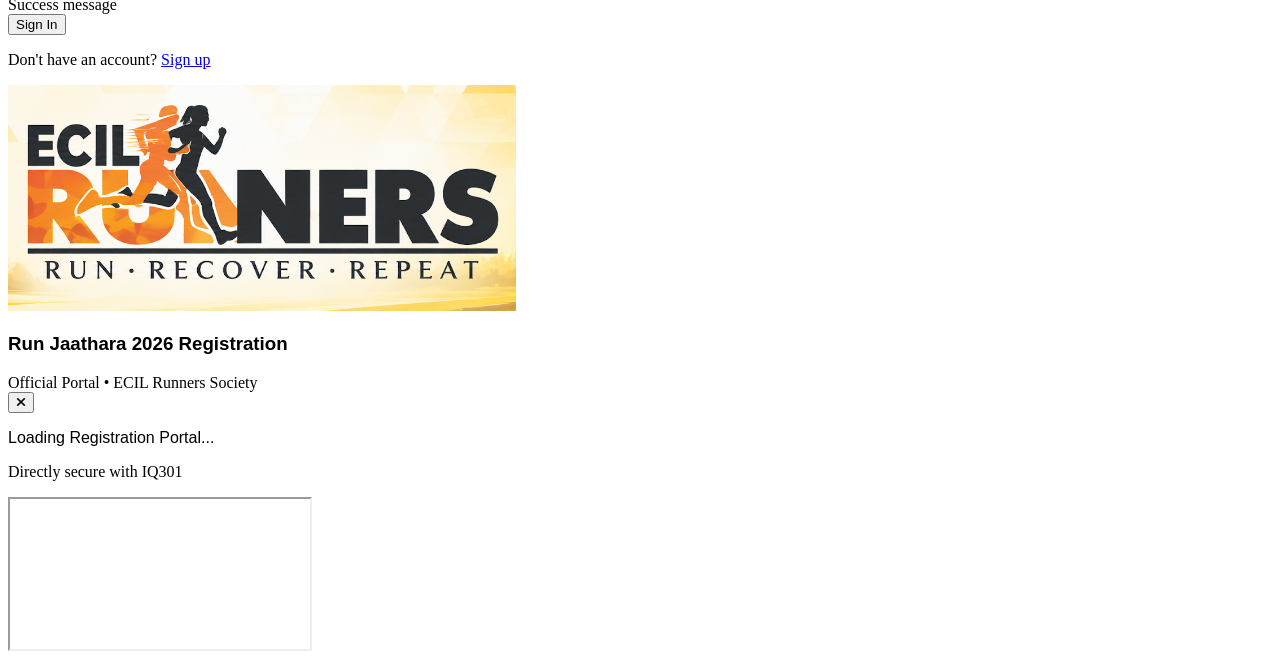
==== commit 689d48d5: "Add password reset option and show/hide password eye toggle" ====
--- a/index.html
+++ b/index.html
@@ -900,18 +900,29 @@
                     <div>
                         <input type="email" id="auth-email" placeholder="Email Address" required class="w-full bg-gray-50 dark:bg-gray-800 border border-gray-200 dark:border-gray-700 rounded-xl px-4 py-3 text-gray-900 dark:text-white focus:ring-2 focus:ring-[#F97316] focus:border-transparent outline-none transition-all placeholder-gray-400">
                     </div>
-                    <div>
-                        <input type="password" id="auth-password" placeholder="Password" required class="w-full bg-gray-50 dark:bg-gray-800 border border-gray-200 dark:border-gray-700 rounded-xl px-4 py-3 text-gray-900 dark:text-white focus:ring-2 focus:ring-[#F97316] focus:border-transparent outline-none transition-all placeholder-gray-400">
+                    <div id="auth-password-container">
+                        <div class="relative">
+                            <input type="password" id="auth-password" placeholder="Password" required class="w-full bg-gray-50 dark:bg-gray-800 border border-gray-200 dark:border-gray-700 rounded-xl pl-4 pr-11 py-3 text-gray-900 dark:text-white focus:ring-2 focus:ring-[#F97316] focus:border-transparent outline-none transition-all placeholder-gray-400">
+                            <button type="button" id="toggle-auth-password" class="absolute right-3.5 top-1/2 -translate-y-1/2 text-gray-400 hover:text-gray-600 dark:hover:text-gray-200 cursor-pointer focus:outline-none p-1" title="Show or Hide Password">
+                                <i class="fas fa-eye" id="toggle-auth-password-icon"></i>
+                            </button>
+                        </div>
+                        <div class="flex justify-end mt-1.5" id="forgot-password-wrap">
+                            <button type="button" id="auth-forgot-btn" class="text-xs text-[#F97316] hover:underline font-semibold cursor-pointer">
+                                Forgot password?
+                            </button>
+                        </div>
                     </div>
                     
                     <div id="auth-error" class="text-red-500 text-xs font-bold hidden bg-red-50 dark:bg-red-900/20 p-3 rounded-lg border border-red-200 dark:border-red-800">Error message</div>
+                    <div id="auth-success" class="text-green-600 dark:text-green-400 text-xs font-bold hidden bg-green-50 dark:bg-green-900/20 p-3 rounded-lg border border-green-200 dark:border-green-800">Success message</div>
                     
                     <button type="submit" id="auth-submit-btn" class="w-full bg-[#F97316] text-white py-3.5 rounded-xl font-bold tracking-widest uppercase hover:bg-gray-900 transition-colors shadow-lg shadow-[#F97316]/30 flex items-center justify-center gap-2">
                         <span>Sign In</span>
                     </button>
                 </form>
                 
-                <p class="text-center text-sm text-gray-500 mt-6 font-light">
+                <p class="text-center text-sm text-gray-500 mt-6 font-light" id="auth-toggle-container">
                     <span id="auth-toggle-prefix">Don't have an account?</span> <a href="#" id="auth-toggle-mode" class="text-[#F97316] font-bold hover:underline">Sign up</a>
                 </p>
             </div>
